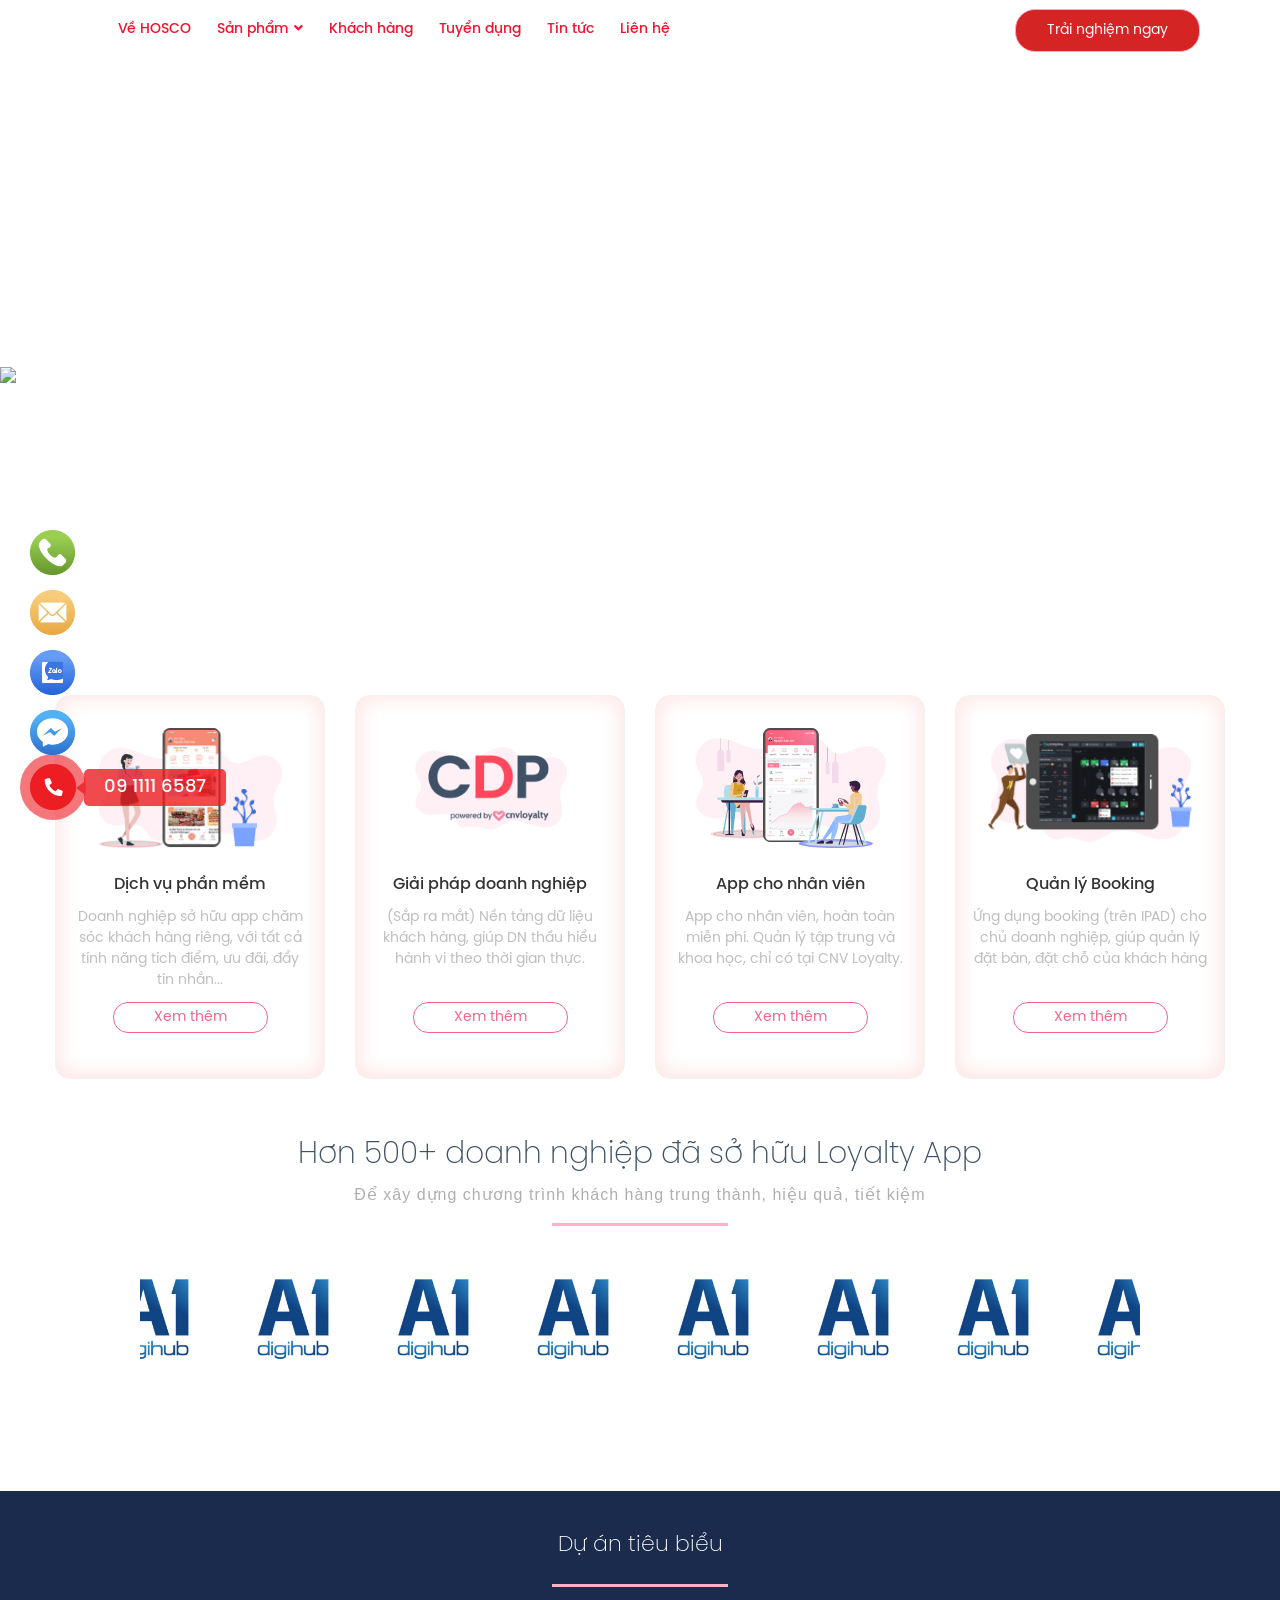
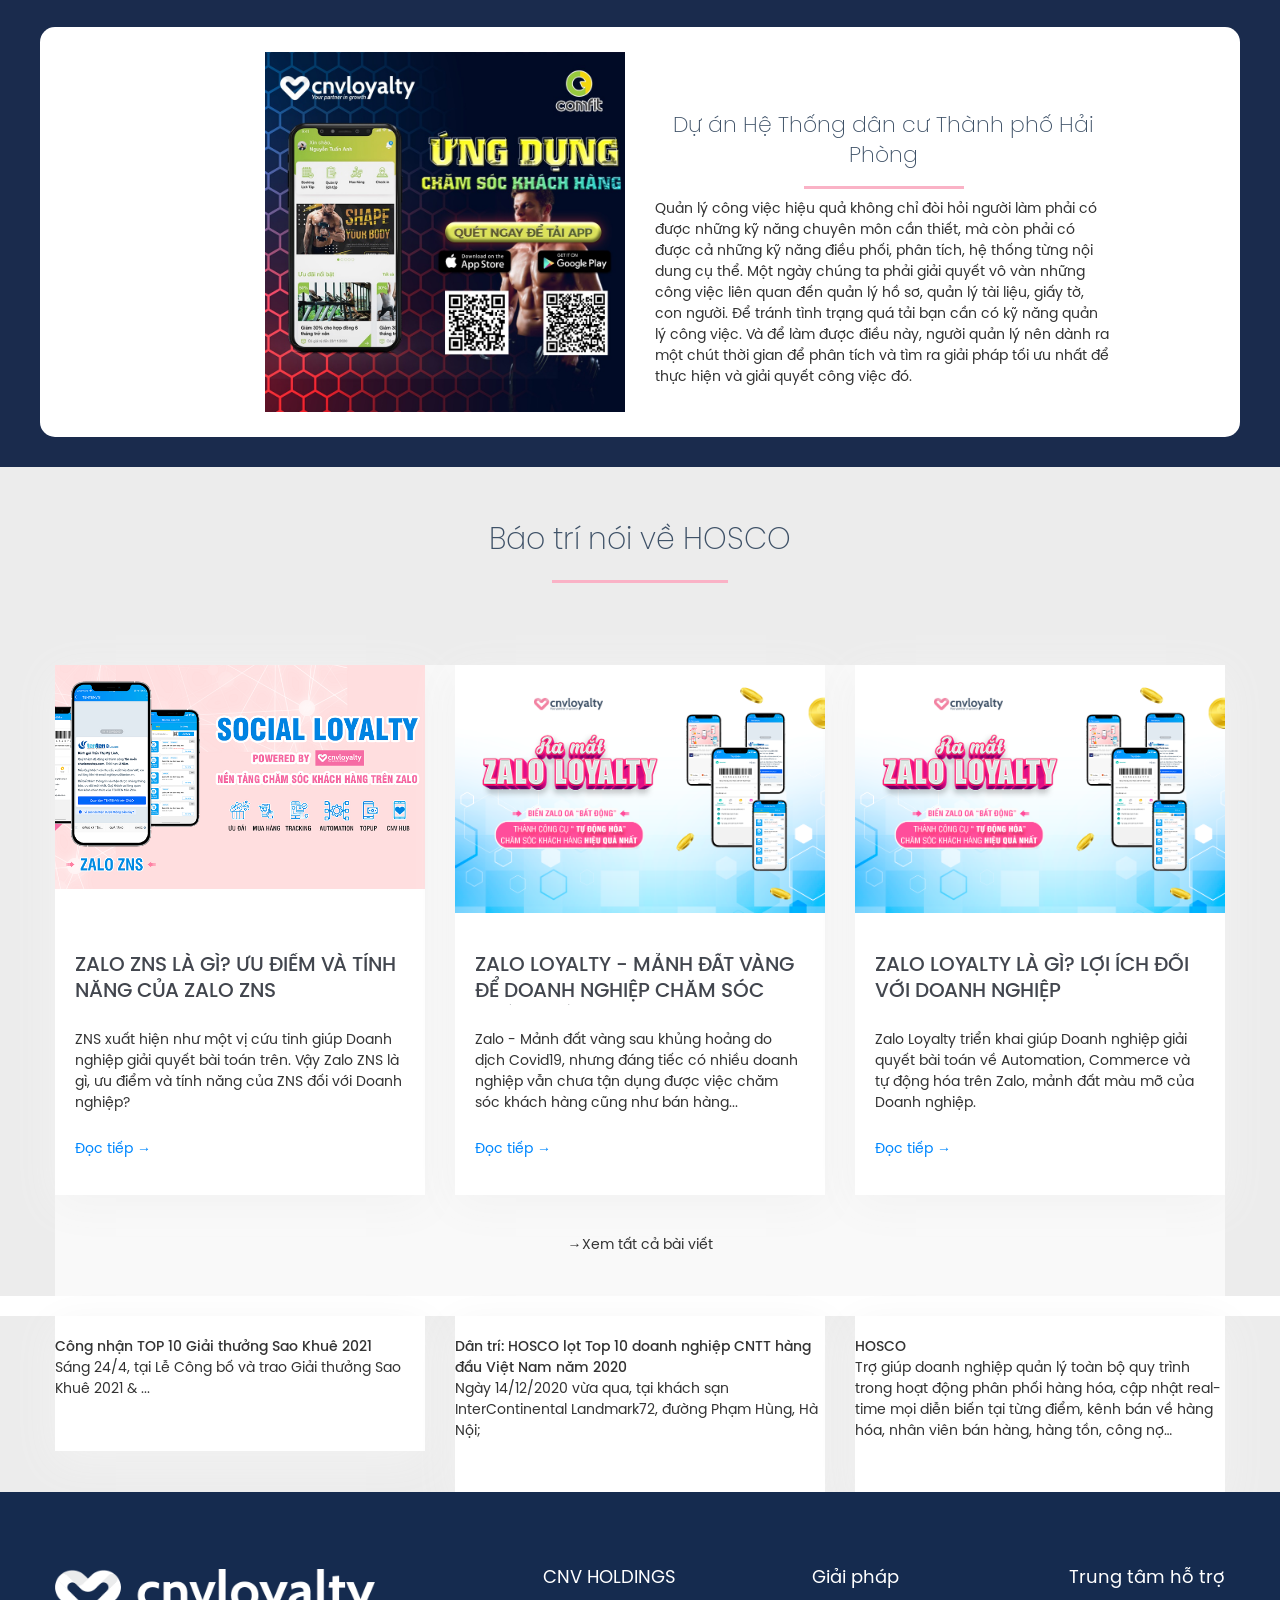
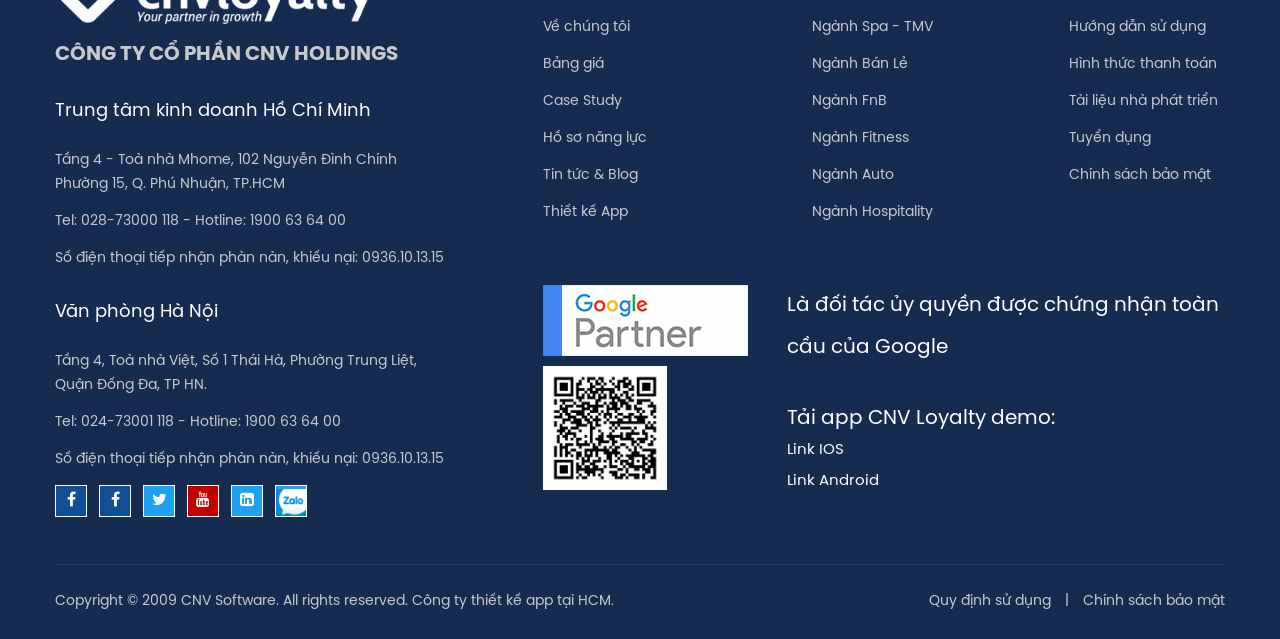
==== index.html @ 90187ad8 "update" ====
<!DOCTYPE html>
<!--[if IE 9]>
    <html class="no-js lt-ie10" lang="en"> <![endif]-->
    <!--[if gt IE 9]><!-->
    <html lang="en"> <!--<![endif]-->
    <head>
        <meta charset="utf-8">
        <meta name="csrf-token" content="aCYSuXiD3O9ocqtO5aYJgvO6lSOVAlNU6RCh2kGf">
        <meta name="viewport" content="width=device-width, initial-scale=1.0, maximum-scale=1.0, user-scalable=no">
        <title> CNVloyalty | Nền tảng tạo ứng dụng chăm sóc khách hàng cho doanh nghiệp  </title>
        <meta name="description" content="CNVloyalty Chúng tôi giúp bạn giữ chân và biến khách hàng cũ thành khách hàng trung thành một cách tự động">
        <link rel="canonical" href="https://cnvloyalty.com" />
        <link rel="icon" href="storage/favicon.png">
        <link href="themes/default/assets/css/bootstrap4.min.css" type="text/css" rel="stylesheet"/>
        <link rel="stylesheet" href="backend/css/plugins.css">
        <link rel="stylesheet" href="assets/vendor/toastr/toastr.min.css">
        <link rel="stylesheet" href="assets/vendor/sweetalert2/sweetalert2.min.css">
        <link rel="stylesheet" href="assets/vendor/flag/css/flag-icon.min.css">
        <link rel="stylesheet" href="themes/default/assets/css/swiper-bundle.min.css">
        <link href="themes/default/assets/css/animate.css" type="text/css" rel="stylesheet"/>
        <style>
            .slick-slider{position:relative;display:block;-moz-box-sizing:border-box;box-sizing:border-box;-webkit-user-select:none;-moz-user-select:none;-ms-user-select:none;user-select:none;-webkit-touch-callout:none;-khtml-user-select:none;-ms-touch-action:pan-y;touch-action:pan-y;-webkit-tap-highlight-color:transparent}.slick-list{position:relative;display:block;overflow:hidden;margin:0;padding:0}.slick-list:focus{outline:0}.slick-list.dragging{cursor:pointer;cursor:hand}.slick-slider .slick-list,.slick-slider .slick-track{-webkit-transform:translate3d(0,0,0);-moz-transform:translate3d(0,0,0);-ms-transform:translate3d(0,0,0);-o-transform:translate3d(0,0,0);transform:translate3d(0,0,0)}.slick-track{position:relative;top:0;left:0;display:block}.slick-track:after,.slick-track:before{display:table;content:''}.slick-track:after{clear:both}.slick-loading .slick-track{visibility:hidden}.slick-slide{display:none;float:left;height:100%;min-height:1px}[dir=rtl] .slick-slide{float:right}.slick-slide img{display:block}.slick-slide.slick-loading img{display:none}.slick-slide.dragging img{pointer-events:none}.slick-initialized .slick-slide{display:block}.slick-loading .slick-slide{visibility:hidden}.slick-vertical .slick-slide{display:block;height:auto;border:1px solid transparent}.slick-arrow.slick-hidden{display:none}.slick-slide,.slick-slide a,.slick-slide img,.slick-slide:active,.slick-slide:focus{outline:0}
            /*Khong cho load cac slider slick thi load trang */
            .case_study:not(.slick-initialized) , .talk-cnv-cas:not(.slick-initialized)
            , .solution_app_mobile:not(.slick-initialized) , .four_post_bottom_banner_mobile:not(.slick-initialized),
            , .nav-cas-mobile:not(.slick-initialized) , .customers_partner_mobile:not(.slick-initialized) {
              display: none;
          }
          @media  screen and (min-width: 1024px){
            .four_post_bottom_banner_desktop{
                margin-top: -70px
            }
            .four_post_bottom_banner{
                margin-top: 75px;
            }
        }
    </style>
    <link href="themes/default/assets/css/elegant-icons.min.css" type="text/css" rel="stylesheet"/>
    <style>
        .fancybox-wrap,.fancybox-skin,.fancybox-outer,.fancybox-inner,.fancybox-image,.fancybox-wrap iframe,.fancybox-wrap object,.fancybox-nav,.fancybox-nav span,.fancybox-tmp{padding:0;margin:0;border:0;outline:none;vertical-align:top}.fancybox-wrap{position:absolute;top:0;left:0;z-index:8020}.fancybox-skin{position:relative;background:#f9f9f9;color:#444;text-shadow:none;-webkit-border-radius:4px;-moz-border-radius:4px;border-radius:4px}.fancybox-opened{z-index:8030}.fancybox-opened .fancybox-skin{-webkit-box-shadow:0 10px 25px rgba(0,0,0,0.5);-moz-box-shadow:0 10px 25px rgba(0,0,0,0.5);box-shadow:0 10px 25px rgba(0,0,0,0.5)}.fancybox-outer,.fancybox-inner{position:relative}.fancybox-inner{overflow:hidden}.fancybox-type-iframe .fancybox-inner{-webkit-overflow-scrolling:touch}.fancybox-error{color:#444;font:14px/20px "Helvetica Neue",Helvetica,Arial,sans-serif;margin:0;padding:15px;white-space:nowrap}.fancybox-image,.fancybox-iframe{display:block;width:100%;height:100%}.fancybox-image{max-width:100%;max-height:100%}#fancybox-loading,.fancybox-close,.fancybox-prev span,.fancybox-next span{background-image:url(fancybox_sprite.png)}#fancybox-loading{position:fixed;top:50%;left:50%;margin-top:-22px;margin-left:-22px;background-position:0 -108px;opacity:.8;cursor:pointer;z-index:8060}#fancybox-loading div{width:44px;height:44px;background:url(fancybox_loading.gif) center center no-repeat}.fancybox-close{position:absolute;top:-18px;right:-18px;width:36px;height:36px;cursor:pointer;z-index:8040}.fancybox-nav{position:absolute;top:0;width:40%;height:100%;cursor:pointer;text-decoration:none;background:transparent url(blank.gif);-webkit-tap-highlight-color:rgba(0,0,0,0);z-index:8040}.fancybox-prev{left:0}.fancybox-next{right:0}.fancybox-nav span{position:absolute;top:50%;width:36px;height:34px;margin-top:-18px;cursor:pointer;z-index:8040;visibility:hidden}.fancybox-prev span{left:10px;background-position:0 -36px}.fancybox-next span{right:10px;background-position:0 -72px}.fancybox-nav:hover span{visibility:visible}.fancybox-tmp{position:absolute;top:-99999px;left:-99999px;visibility:hidden;max-width:99999px;max-height:99999px;overflow:visible!important}.fancybox-lock{overflow:hidden!important;width:auto}.fancybox-lock body{overflow:hidden!important}.fancybox-lock-test{overflow-y:hidden!important}.fancybox-overlay{position:absolute;top:0;left:0;overflow:hidden;display:none;z-index:8010;background:url(fancybox_overlay.png)}.fancybox-overlay-fixed{position:fixed;bottom:0;right:0}.fancybox-lock .fancybox-overlay{overflow:auto;overflow-y:scroll}.fancybox-title{visibility:hidden;font:normal 13px/20px "Helvetica Neue",Helvetica,Arial,sans-serif;position:relative;text-shadow:none;z-index:8050}.fancybox-opened .fancybox-title{visibility:visible}.fancybox-title-float-wrap{position:absolute;bottom:0;right:50%;margin-bottom:-35px;z-index:8050;text-align:center}.fancybox-title-float-wrap .child{display:inline-block;margin-right:-100%;padding:2px 20px;background:transparent;background:rgba(0,0,0,0.8);-webkit-border-radius:15px;-moz-border-radius:15px;border-radius:15px;text-shadow:0 1px 2px #222;color:#FFF;font-weight:700;line-height:24px;white-space:nowrap}.fancybox-title-outside-wrap{position:relative;margin-top:10px;color:#fff}.fancybox-title-inside-wrap{padding-top:10px}.fancybox-title-over-wrap{position:absolute;bottom:0;left:0;color:#fff;padding:10px;background:#000;background:rgba(0,0,0,.8)}@media  only screen and (-webkit-min-device-pixel-ratio:1.5),only screen and (min--moz-device-pixel-ratio:1.5),only screen and (min-device-pixel-ratio:1.5){#fancybox-loading,.fancybox-close,.fancybox-prev span,.fancybox-next span{background-image:url(fancybox_sprite@2x.png);background-size:44px 152px}#fancybox-loading div{background-image:url(fancybox_loading@2x.gif);background-size:24px 24px}}
    </style>
    <style>
        #fancybox-thumbs{position:fixed;left:0;width:100%;overflow:hidden;z-index:8050}#fancybox-thumbs.bottom{bottom:2px}#fancybox-thumbs.top{top:2px}#fancybox-thumbs ul{position:relative;list-style:none;margin:0;padding:0}#fancybox-thumbs ul li{float:left;padding:1px;opacity:.5}#fancybox-thumbs ul li.active{opacity:.75;padding:0;border:1px solid #fff}#fancybox-thumbs ul li:hover{opacity:1}#fancybox-thumbs ul li a{display:block;position:relative;overflow:hidden;border:1px solid #222;background:#111;outline:none}#fancybox-thumbs ul li img{display:block;position:relative;border:0;padding:0;max-width:none}
    </style>
    <link href="themes/default/assets/css/style.css" type="text/css" rel="stylesheet"/>
    <link href="themes/default/css/cnv.css" type="text/css" rel="stylesheet">
    <link href="themes/default/css/cnv_new.css" type="text/css" rel="stylesheet">
    <style>
        [class*=cnv-img-]{display:flex!important;justify-content:center}.cnv-img-square{position:relative;padding-top:100%;display:block;overflow:hidden}.cnv-img-rectangle{position:relative;padding-top:75%;display:block;overflow:hidden}.cnv-img-3x4{position:relative;padding-top:132.5%;display:block;overflow:hidden}.cnv-img-3x2{position:relative;padding-top:66.5%;display:block;overflow:hidden}.cnv-img-16x9{position:relative;padding-top:56.5%;display:block;overflow:hidden}.cnv-img-16x9 img,.cnv-img-3x2 img,.cnv-img-4x3 img,.cnv-img-rectangle img,.cnv-img-square img{transition:all .4s ease-in-out 0s;-moz-transition:all .4s ease-in-out 0s;-ms-transition:all .4s ease-in-out 0s;-webkit-transition:all .4s ease-in-out 0s;-o-transition:all .4s ease-in-out 0s;position:absolute;width:auto;height:auto;top:0;bottom:0;width:100%;height:auto;max-width:100%;max-height:100%;margin: 0 auto;}.cnv-img{padding:0;display:block;position:relative;overflow:hidden;text-align:center}.cnv-img:before{-webkit-transition:all .2s ease-in-out;transition:all .2s ease-in-out;content:'';position:absolute;top:0;left:0;bottom:0;right:0;z-index:10}.cnv-img:hover:before{background-color:rgba(51,150,243,.4)}.cnv-img img{-webkit-transition:all .4s ease-in-out 0s;transition:all .4s ease-in-out 0s}.cnv-img:hover img{transform:scale(1.1)}.cnv-smooth{-webkit-transition:all .4s ease-in-out 0s;transition:all .4s ease-in-out 0s}
    </style>
    <style>
        @media  screen and (max-width: 991px){
            header{
                background: transparent !important;
            }
        }
    </style>
<meta name="keywords" content="loyalty platform, loyalty program, ứng dụng chăm sóc khách hàng, loyalty app">
<meta name="robots" content="index,follow,noodp">
<meta property="og:type" content="website" />
<meta property="og:description" content="CNVloyalty Chúng tôi giúp bạn giữ chân và biến khách hàng cũ thành khách hàng trung thành một cách tự động" />
<meta property="og:image" content="https://cnvloyalty.com/storage/share-cnv-loyalty.png" />
<meta property="og:url" content="https://cnvloyalty.com/" />
<meta property="og:site_name" content="CNVloyalty | Nền tảng tạo ứng dụng chăm sóc khách hàng cho doanh nghiệp" />
<meta property="og:title" content="CNVloyalty | Nền tảng tạo ứng dụng chăm sóc khách hàng cho doanh nghiệp" />
<style>
    .social_footer .fa{display:inline-block;font:normal normal normal 14px/1 FontAwesome;font-size:inherit;text-rendering:auto;-webkit-font-smoothing:antialiased;-moz-osx-font-smoothing:grayscale}.social_footer a{width:32px;height:32px;border-radius:0;display:inline-block;font-size:16px;border:1px solid #fff;margin:0 3px;color:#fff;text-align:center;padding-top:3px;margin:0 auto;margin-right:8px;overflow:hidden;position:relative}.social_footer a:hover{color:#fff}.social_footer a img{width:32px;height:32px}.fa-facebook-f:before,.fa-facebook:before{content:"\f09a"}.social_footer a.f{background:#104f94}.social_footer a.t{background:#1da1f2}.social_footer a.y{background:#c30000}.social_footer a.l{background:#1da1f2}ul.primary-menu>li .cnv-submenu li .icon.career{position:absolute;display:block;width:65px;height:65px;left:18px;top:10px}
</style>

<script src="assets/js/jssor.slider-28.1.0.min.js" type="text/javascript"></script>
    <script type="text/javascript">
        window.jssor_1_slider_init = function() {

            var jssor_1_options = {
              $AutoPlay: 1,
              $Idle: 0,
              $SlideDuration: 5000,
              $SlideEasing: $Jease$.$Linear,
              $PauseOnHover: 4,
              $SlideWidth: 140,
              $Align: 0
          };

          var jssor_1_slider = new $JssorSlider$("jssor_1", jssor_1_options);
            var jssor_2_slider = new $JssorSlider$("jssor_2", jssor_1_options);

      };
  </script>
</head>
<body class="">
    <noscript><iframe src="https://www.googletagmanager.com/ns.html?id=GTM-PLFDCD7"
        height="0" width="0" style="display:none;visibility:hidden"></iframe></noscript>
        <div class="wrapper">
            <header class="mainHeader-hrv mainHeader-primary">
                <div class="header-bottom">
                    <nav class="navbar navbarmain-primary hidden-xs">
                        <div class="container-primary container-fluid">
                            <div class="wrapper-navbar-primary">
                                <div class="navsub-primary-menu flex-align-primary">
                                    <div class="navbar-logo">
                                        <a class="logo-primary" href="index.html">
                                            <img class="hide-scroll svg_logo_loyalty" src="https://www.hosco.com.vn/wp-content/uploads/2019/05/logo-hosco-Full.png" alt="">
                                            <img class="show-scroll svg_iconlogo_loyalty" src="https://www.hosco.com.vn/wp-content/uploads/2019/05/logo-hosco-Full.png" alt="">
                                        </a>
                                    </div>
                                    <span class="line-br"></span>
                                    <ul class="list-unstyled nav navbar-nav primary-menu">
                                        <li>
                                            <a href="blogs/tin-tuc/gioi-thieu-cnv-loyalty-tien-phong-nen-tang-cham-soc-khach-hang-1-vn.html">Về HOSCO</a>
                                        </li>
                                        <li>
                                            <a href="tinh-nang.html">Sản phẩm</a>
                                            <ul class="cnv-submenu row">
                                                <div class="col-lg-6 col-xs-6 lineTransition">
                                                    <li class="list-sub" style="padding: 0px 35px 0px 10px !important;"><h4 style="font-weight: bold;">Hệ sinh thái phần mềm Hosco</h4><hr class="inline"/></li>
                                                    
                                                    <li class="list-sub">
                                                    <!-- <a class="smooth icon " href="#" title="">
                                                        <img src="storage/icons/spa.png" alt="" title="">
                                                        <img src="storage/icons/spa.png" alt="" title="">
                                                    </a> -->
                                                    <div class="content-sub-menu">
                                                        <a class="title" href="#" title="">Phần mềm bán hàng Master Pro</a>
                                                    </div>
                                                </li>
                                                <li class="list-sub">

                                                    <div class="content-sub-menu">
                                                        <a class="title" href="#" title="">Phần mềm quản lý nhân sự Lotus Pro</a>
                                                    </div>
                                                </li>
                                                <li class="list-sub">

                                                    <div class="content-sub-menu">
                                                        <a class="title" href="#" title="">Phần mềm quản lý phân phối Lotus DMS</a>
                                                    </div>
                                                </li>
                                            </div>
                                            <div class="col-lg-6 col-xs-6 lineTransition">
                                                <li class="list-sub" style="padding: 0px 35px 0px 10px !important;"><h4 style="font-weight: bold;">Giải pháp quản lý doanh nghiệp</h4><hr class="inline"/></li>
                                                <li class="list-sub">

                                                    <div class="content-sub-menu">
                                                        <a class="title" href="#" title="">Phần mềm bán hàng tích hợp Lotus ERP</a>
                                                    </div>
                                                </li>
                                                <li class="list-sub">

                                                    <div class="content-sub-menu">
                                                        <a class="title" href="#" title="">Giải pháp quản lý nhân sự Lotus ERP</a>
                                                    </div>
                                                </li>
                                                <li class="list-sub">

                                                    <div class="content-sub-menu">
                                                        <a class="title" href="#" title="">Phần mềm bán hàng tích hợp SAP B1</a>
                                                    </div>
                                                </li>
                                            </div>
                                        </ul>
                                    </li>
                                    <li>
                                        <a href="#nganh-hang">Khách hàng</a>
                                    </li>
                                    <li>
                                        <a href="index.html">Tuyển dụng</a>
                                    </li>
                                    <li>
                                        <a href="#">Tin tức</a>
                                        
                                    </li>
                                    <li>
                                        <a class="contact_animation" href="#lien-he">Liên hệ</a>
                                    </li>
                                </ul>
                            </div>
                            <ul class="list-unstyled primary-button flex-align-primary">
                                <li>
                                    <a class="btn-menu-login btn-menu btn-hover-vertical btn-menu-loyalty" data-toggle="modal" data-target="#informationForm" href="#information-form">Trải nghiệm ngay</a>
                                </li>
                            </ul>
                        </div>
                    </div>
                </nav>
                <button class="menu-btn nav-open" type="button"><i></i></button>
            </header>
            <div class="m-nav">
                <div class="nav-wrap">
                    <button class="menu-btn act nav-close" type="button"><i></i></button>
                    <div class="nav-top">
                    </div>
                    <div class="nav-ct">
                        <div class="navbar-super-logo"></div>
                    </div>
                </div>
            </div>
            <section class="event_banner_area">
                <img src="https://hosco.vn/wp-content/uploads/2019/05/banner-website-1200.jpg" style="width: 100%">
            </section>
            <section class="four_post_bottom_banner">
                <div class="container">
                    <div class="row">
                        <div class="col-lg-3 col-md-3 col-sm-6 col-6 item_post_featured_banner four_post_bottom_banner_desktop">
                            <div class="item">
                                <div class="img">
                                    <img src="storage/news/loyalty-app-brand.png" alt="" title="">
                                </div>
                                <div class="ct">
                                    <h3 class="title"><a class="smooth" href="#" title="">Dịch vụ phần mềm</a></h3>
                                    <p>Doanh nghiệp sở hữu app chăm sóc khách hàng riêng, với tất cả tính năng tích điểm, ưu đãi, đẩy tin nhắn...</p>
                                    <a class="smooth more" href="#nganh-hang" title="">Xem thêm</a>
                                </div>
                            </div>
                        </div>
                        <div class="col-lg-3 col-md-3 col-sm-6 col-6 item_post_featured_banner four_post_bottom_banner_desktop">
                            <div class="item">
                                <div class="img">
                                    <img src="storage/news/cdp.png" alt="" title="">
                                </div>
                                <div class="ct">
                                    <h3 class="title"><a class="smooth" href="#" title="">Giải pháp doanh nghiệp</a></h3>
                                    <p>(Sắp ra mắt) Nền tảng dữ liệu khách hàng, giúp DN thấu hiểu hành vi theo thời gian thực.</p>
                                    <a class="smooth more" href="javascript:void(0)" title="">Xem thêm</a>
                                </div>
                            </div>
                        </div>
                        <div class="col-lg-3 col-md-3 col-sm-6 col-6 item_post_featured_banner four_post_bottom_banner_desktop">
                            <div class="item">
                                <div class="img">
                                    <img src="storage/news/app-nv.png" alt="" title="">
                                </div>
                                <div class="ct">
                                    <h3 class="title"><a class="smooth" href="#" title="">App cho nhân viên</a></h3>
                                    <p>App cho nhân viên, hoàn toàn miễn phí. Quản lý tập trung và khoa học, chỉ có tại CNV Loyalty.</p>
                                    <a class="smooth more" href="#app-nen-tang" title="">Xem thêm</a>
                                </div>
                            </div>
                        </div>
                        <div class="col-lg-3 col-md-3 col-sm-6 col-6 item_post_featured_banner four_post_bottom_banner_desktop">
                            <div class="item">
                                <div class="img">
                                    <img src="storage/news/quan-ly-booking.png" alt="" title="">
                                </div>
                                <div class="ct">
                                    <h3 class="title"><a class="smooth" href="#" title="">Quản lý Booking</a></h3>
                                    <p>Ứng dụng booking (trên IPAD) cho chủ doanh nghiệp, giúp quản lý đặt bàn, đặt chỗ của khách hàng</p>
                                    <a class="smooth more" href="#app-nen-tang" title="">Xem thêm</a>
                                </div>
                            </div>
                        </div>
                        <div class="four_post_bottom_banner_mobile col-lg-3 col-md-3 col-sm-6 col-12">
                            <div class="item">
                                <div class="img">
                                    <img class="lazy" data-src="storage/news/loyalty-app-brand.png" alt="" title="">
                                </div>
                                <div class="ct">
                                    <h3 class="title"><a class="smooth" href="#" title="">Loyalty App của brand</a></h3>
                                    <p>Doanh nghiệp sở hữu app chăm sóc khách hàng riêng, với tất cả tính năng tích điểm, ưu đãi, đẩy tin nhắn...</p>
                                    <a class="smooth more" href="#nganh-hang" title="">Xem thêm</a>
                                </div>
                            </div>
                            <div class="item">
                                <div class="img">
                                    <img class="lazy" data-src="storage/news/cdp.png" alt="" title="">
                                </div>
                                <div class="ct">
                                    <h3 class="title"><a class="smooth" href="#" title="">Customer Data Platform</a></h3>
                                    <p>(Sắp ra mắt) Nền tảng dữ liệu khách hàng, giúp DN thấu hiểu hành vi theo thời gian thực.</p>
                                    <a class="smooth more" href="javascript:void(0)" title="">Xem thêm</a>
                                </div>
                            </div>
                            <div class="item">
                                <div class="img">
                                    <img class="lazy" data-src="storage/news/app-nv.png" alt="" title="">
                                </div>
                                <div class="ct">
                                    <h3 class="title"><a class="smooth" href="#" title="">App cho nhân viên</a></h3>
                                    <p>App cho nhân viên, hoàn toàn miễn phí. Quản lý tập trung và khoa học, chỉ có tại CNV Loyalty.</p>
                                    <a class="smooth more" href="#app-nen-tang" title="">Xem thêm</a>
                                </div>
                            </div>
                            <div class="item">
                                <div class="img">
                                    <img class="lazy" data-src="storage/news/quan-ly-booking.png" alt="" title="">
                                </div>
                                <div class="ct">
                                    <h3 class="title"><a class="smooth" href="#" title="">Quản lý Booking</a></h3>
                                    <p>Ứng dụng booking (trên IPAD) cho chủ doanh nghiệp, giúp quản lý đặt bàn, đặt chỗ của khách hàng</p>
                                    <a class="smooth more" href="#app-nen-tang" title="">Xem thêm</a>
                                </div>
                            </div>
                        </div>
                    </div>
                </div>
            </section>
            <section class="partner" id="khach-hang">
                <div class="container">
                    <div class="headbox">
                        <h2 class="title">Hơn 500+ doanh nghiệp đã sở hữu Loyalty App</h2>
                        <p><span style="font-family: arial, helvetica, sans-serif;">Để xây dựng chương trình khách hàng trung thành, hiệu quả, tiết kiệm</span></p>
                    </div>
                    <div class="customers_partner customers_partner_desktop" >
                        <div id="jssor_1" style="margin:auto;width:1000px;height:100px;overflow:hidden;">        
                            <div data-u="slides" style="cursor:default;width:1000px;height:100px;overflow:hidden;">
                                <div>
                                    <img data-u="image" src="storage/avatars/mask-group.jpg" />
                                </div>
                                <div>
                                    <img data-u="image" src="storage/avatars/mask-group.jpg" />
                                </div>
                                <div>
                                    <img data-u="image" src="storage/avatars/mask-group.jpg" />
                                </div>
                                <div>
                                    <img data-u="image" src="storage/avatars/mask-group.jpg" />
                                </div>
                                <div>
                                    <img data-u="image" src="storage/avatars/mask-group.jpg" />
                                </div>
                                <div>
                                    <img data-u="image" src="storage/avatars/mask-group.jpg" />
                                </div>
                                <div>
                                    <img data-u="image" src="storage/avatars/mask-group.jpg" />
                                </div>
                                <div>
                                    <img data-u="image" src="storage/avatars/mask-group.jpg" />
                                </div>
                                <div>
                                    <img data-u="image" src="storage/avatars/mask-group.jpg" />
                                </div>
                                <div>
                                    <img data-u="image" src="storage/avatars/mask-group.jpg" />
                                </div>
                            </div>
                        </div>
                    </div>
                </div>


                <div class="customers_partner customers_partner_mobile">
                    <div id="jssor_2" style="margin:auto;width:500px;height:100px;overflow:hidden;">        
                        <div data-u="slides" style="cursor:default;width:500px;height:100px;overflow:hidden;">
                            <div>
                                <img data-u="image" src="storage/avatars/mask-group.jpg" />
                            </div>
                            <div>
                                <img data-u="image" src="storage/avatars/mask-group.jpg" />
                            </div>
                            <div>
                                <img data-u="image" src="storage/avatars/mask-group.jpg" />
                            </div>
                            <div>
                                <img data-u="image" src="storage/avatars/mask-group.jpg" />
                            </div>
                            <div>
                                <img data-u="image" src="storage/avatars/mask-group.jpg" />
                            </div>
                            <div>
                                <img data-u="image" src="storage/avatars/mask-group.jpg" />
                            </div>
                            <div>
                                <img data-u="image" src="storage/avatars/mask-group.jpg" />
                            </div>
                            <div>
                                <img data-u="image" src="storage/avatars/mask-group.jpg" />
                            </div>
                            <div>
                                <img data-u="image" src="storage/avatars/mask-group.jpg" />
                            </div>
                            <div>
                                <img data-u="image" src="storage/avatars/mask-group.jpg" />
                            </div>
                        </div>
                    </div>

                </div>
            </section>

    <section class="group_case_study">
        <div class="container">
            <div class="headbox">
                <h2 class="title">Dự án tiêu biểu</h2>
            </div>
            <div class="row row_group">
                <div class="case_study col-lg-12">
                    <div class="items row">
                        <div class="col-md-2"></div>
                        <div class="col-md-4">
                            <div class="t-icon">
                                <img class="lazy" data-src="storage/comfit.jpg"  alt="" title="">
                            </div>
                        </div>
                        <div class="col-md-5 group_content_case_study">
                            <div class="headbox headbox_case">
                                <h2 class="title">Dự án Hệ Thống dân cư Thành phố Hải Phòng</h2>
                            </div>
                            <div class="group_post_case">
                                <p>Quản lý công việc hiệu quả không chỉ đòi hỏi  người làm phải có được những kỹ năng chuyên môn cần thiết, mà còn phải có được cả những kỹ năng điều phối, phân tích, hệ thống từng nội dung cụ thể. Một ngày chúng ta phải giải quyết vô vàn những công việc liên quan đến quản lý hồ sơ, quản lý tài liệu, giấy tờ, con người. Để tránh tình trạng quá tải  bạn cần có kỹ năng quản lý công việc. Và để làm được điều này, người quản lý nên dành ra một chút thời gian để phân tích và tìm ra giải pháp tối ưu nhất để thực hiện và giải quyết công việc đó.</p>
                            </div>
                        </div>
                        <div class="col-md-1"></div>
                    </div>
                </div>
            </div>
        </div>
    </section>
    <section class="group_news h-posts">
        <div class="container">
            <div class="headbox">
                <h2 class="title">Báo trí nói về HOSCO</h2>
            </div>
            <ul class="nav">
            </ul>
            <div class="tab-content-news">
                <div id="tin-tuc" class="tab-pane fade in active show">
                    <div class="row row-ibl">
                       <div class="col-xl-4 col-lg-4 col-md-6 col-12 item">
                        <div class="news-item">
                            <a class="cnv-img-4x3" aria-label="text" href="index.html" target="_blank">
                                <img class="news-blog fade show lazy" data-src="storage/zalo/111.png" alt="social Loyalty" title="social Loyalty" >
                            </a>
                            <div class="title">
                                <a href="index.html" class="article-title">ZALO ZNS LÀ GÌ? ƯU ĐIỂM VÀ TÍNH NĂNG CỦA ZALO ZNS</a>
                            </div>
                            <div class="description">
                                ZNS xuất hiện như một vị cứu tinh giúp Doanh nghiệp giải quyết bài toán trên. Vậy Zalo ZNS là gì, ưu điểm và tính năng của ZNS đối với Doanh nghiệp?
                            </div>
                            <div class="continue">
                                <a href="index.html" class="article-title" target="_blank" title="">Đọc tiếp →</a>
                            </div>
                        </div>
                    </div>
                    <div class="col-xl-4 col-lg-4 col-md-6 col-12 item">
                        <div class="news-item">
                            <a class="cnv-img-4x3" aria-label="text" href="index.html" target="_blank">
                                <img class="news-blog fade show lazy" data-src="storage/loyalty.png" alt="zalo loyalty" title="" >
                            </a>
                            <div class="title">
                                <a href="index.html" class="article-title">ZALO LOYALTY - MẢNH ĐẤT VÀNG ĐỂ DOANH NGHIỆP CHĂM SÓC KHÁCH HÀNG</a>
                            </div>
                            <div class="description">
                                Zalo - Mảnh đất vàng sau khủng hoảng do dịch Covid19, nhưng đáng tiếc có nhiều doanh nghiệp vẫn chưa tận dụng được việc chăm sóc khách hàng cũng như bán hàng...
                            </div>
                            <div class="continue">
                                <a href="index.html" class="article-title" target="_blank" title="">Đọc tiếp →</a>
                            </div>
                        </div>
                    </div>
                    <div class="col-xl-4 col-lg-4 col-md-6 col-12 item">
                        <div class="news-item">
                            <a class="cnv-img-4x3" aria-label="text" href="index.html" target="_blank">
                                <img class="news-blog fade show lazy" data-src="storage/loyalty.png" alt="zalo loyalty" title="zalo loyalty" >
                            </a>
                            <div class="title">
                                <a href="index.html" class="article-title">ZALO LOYALTY LÀ GÌ? LỢI ÍCH ĐỐI VỚI DOANH NGHIỆP</a>
                            </div>
                            <div class="description">
                                Zalo Loyalty triển khai giúp Doanh nghiệp giải quyết bài toán về Automation, Commerce và tự động hóa trên Zalo, mảnh đất màu mỡ của Doanh nghiệp.
                            </div>
                            <div class="continue">
                                <a href="index.html" class="article-title" target="_blank" title="">Đọc tiếp →</a>
                            </div>
                        </div>
                    </div>
                    <div class="col-lg-12 col-12 text-center load_more_new">
                        <a href="index.html"> →Xem tất cả bài viết </a>
                    </div>
                </div>
            </div>
        </div>
    </div>
</div>
</section>
<!-- slide -->
<section class="cutomer_whatSaid">
    
</section>
<!-- endslide -->
<section class="cultural">
    <div class="container ">
        <div class="row">
            <div class="col-lg-4 col-md-4">
                <div class="fh5co-blog">
                    <img alt="" src="https://hosco.vn/wp-content/uploads/2020/04/201806151641001950-eb2ffb9bf416c4561b6b79d14a202938.jpg">
                    <div class="blog-text">
                        <h3><a href="#">Công nhận TOP 10 Giải thưởng Sao Khuê 2021</a></h3>
                        <p> Sáng 24/4, tại Lễ Công bố và trao Giải thưởng Sao Khuê 2021 &amp; ...</p>                    
                    </div>
                </div>
            </div>
            <div class="col-lg-4 col-md-4">
                <div class="fh5co-blog">
                    
                    <img alt="" src="https://hosco.vn/wp-content/uploads/2020/04/201806151641001950-eb2ffb9bf416c4561b6b79d14a202938.jpg">
                    <div class="blog-text">
                        <h3><a href="#">Dân trí: HOSCO lọt Top 10 doanh nghiệp CNTT hàng đầu Việt Nam năm 2020</a></h3>
                        <p>Ngày 14/12/2020 vừa qua, tại khách sạn InterContinental Landmark72, đường Phạm Hùng, Hà Nội;</p>                    
                    </div>
                </div>
            </div>
            <div class="col-lg-4 col-md-4">
                <div class="fh5co-blog">
                    
                    <img alt="" class="news-img-holder" src="https://hosco.vn/wp-content/uploads/2020/04/201806151641001950-eb2ffb9bf416c4561b6b79d14a202938.jpg">
                    <div class="blog-text">
                        <h3><a hreflang="vi" href="#">HOSCO</a></h3>
                        <p>Trợ giúp doanh nghiệp quản lý toàn bộ quy trình trong hoạt động phân phối hàng hóa, cập nhật real-time mọi diễn biến tại từng điểm, kênh bán về hàng hóa, nhân viên bán hàng, hàng tồn, công nợ…</p>                    
                    </div>
                </div>
            </div>
    </div>
    </div>
</section>
<footer>
    <div class="container">
        <div class="row col-mar-0 footer-lien-he"  id="lien-he">
            <div class="col-lg-5 wow fadeInUp" style="visibility: visible; animation-name: fadeInUp;">
                <a class="logo" href="index.html" title="">
                    <img class="lazy" data-src="themes/default/assets/images/logo-footer.png" alt="" title="" width="320px">
                </a>
                <br/>
                <h2>CÔNG TY CỔ PHẦN CNV HOLDINGS</h2>
                <h3 class="f-title">Trung tâm kinh doanh Hồ Chí Minh</h3>
                <div class="f-line">Tầng 4 - Toà nhà Mhome, 102 Nguyễn Đình Chính<br />Phường 15, Q. Phú Nhuận, TP.HCM</div>
                <div class="f-line">Tel: 028-73000 118 - Hotline: 1900 63 64 00</div>
                <div class="f-line">Số điện thoại tiếp nhận phàn nàn, khiếu nại: <span>0936.10.13.15</span></div>
                <h3 class="f-title">Văn phòng Hà Nội</h3>
                <div class="f-line">Tầng 4, Toà nhà Việt, Số 1 Thái Hà, Phường Trung Liệt, <br />Quận Đống Đa, TP HN.</div>
                <div class="f-line">Tel: 024-73001 118 - Hotline: 1900 63 64 00</div>
                <div class="f-line">Số điện thoại tiếp nhận phàn nàn, khiếu nại: <span>0936.10.13.15</span></div>
                <div class="social_footer">
                    <a class="smooth f" target="_blank" href="https://www.facebook.com/cnvloyalty/" title=""><i class="fa fa-facebook"></i></a>
                    <a class="smooth f" target="_blank" href="https://www.facebook.com/groups/138659120889619/" title=""><i class="fa fa-facebook"></i></a>
                    <a class="smooth t" target="_blank" href="index.html" title=""><i class="fa fa-twitter" aria-hidden="true"></i></a>
                    <a class="smooth y" target="_blank" href="https://www.youtube.com/channel/UChNHN8SaECRb3u8h9S8owSw/" title=""><i class="fa fa-youtube" aria-hidden="true"></i></a>
                    <a class="smooth l" target="_blank" href="index.html" title=""><i class="fa fa-linkedin"></i></a>
                    <a class="smooth l" target="_blank" href="https://zalo.me/2405075103217684078" title=""><img class="lazy" data-src="themes/default/assets/images/zalo.png" alt=""></a>
                </div>
            </div>
            <div class="col-lg-7">
                <div class="row justify-content-between">
                    <div class="col-xl-auto col-md-4 wow " >
                        <h4 class="f-title">CNV HOLDINGS</h4>
                        <ul>
                            <li><a class="smooth" href="blogs/tin-tuc/gioi-thieu-cnv-loyalty-tien-phong-nen-tang-cham-soc-khach-hang-1-vn.html" title="">Về chúng tôi</a></li>
                            <li><a class="smooth" href="index.html" title="">Bảng giá</a></li>
                            <li><a href="index.html">Case Study</a></li>
                            <li><a href="index.html" target="_blank" rel="noopener noreferrer">Hồ sơ năng lực</a></li>
                            <li><a href="index.html">Tin tức &amp; Blog</a></li>
                            <li><a class="smooth" href="index.html">Thiết kế App</a></li>
                        </ul>
                    </div>
                    <div class="col-xl-auto col-md-4 wow " >
                        <h4 class="f-title">Giải pháp</h4>
                        <ul>
                            <li>Ngành Spa - TMV</li>
                            <li>Ngành Bán Lẻ</li>
                            <li>Ngành FnB</li>
                            <li>Ngành Fitness</li>
                            <li>Ngành Auto</li>
                            <li>Ngành Hospitality</li>
                        </ul>
                    </div>
                    <div class="col-xl-auto col-md-4 wow ">
                        <h4 class="f-title">Trung tâm hỗ trợ</h4>
                        <ul>
                            <li><a class="smooth" href="index.html">Hướng dẫn sử dụng</a></li>
                            <li><a class="smooth" href="index.html" title="">Hình thức thanh toán</a></li>
                            <li><a class="smooth" href="#">Tài liệu nhà phát triển</a></li>
                            <li><a class="smooth" href="http://tuyendung.cnv.vn/" target="_blank" title="" rel="noopener noreferrer">Tuyển dụng</a></li>
                            <li><a href="index.html">Chính sách bảo mật</a></li>
                        </ul>
                    </div>
                </div>
                <div class="gg-partner">
                    <div><img src="themes/default/assets/images/google-partner.png" alt="" title="" /> <img src="storage/qr-code/qr-code.png" class="qrcode" width="124" height="124" caption="false" /></div>
                    <div class="text">
                        <p>Là đối tác ủy quyền được chứng nhận toàn cầu của Google<br /><span class="download_app">Tải app CNV Loyalty demo:<span><br /><a target="_blank" href="https://m.me/2199481010171926?ref=loyalty2020" rel="noopener noreferrer">Link IOS</a><br /><a target="_blank" href="https://m.me/2199481010171926?ref=loyalty2020" rel="noopener noreferrer">Link Android</a></span></span></p>
                    </div>
                </div>
            </div>
        </div>
        <div class="copyright">
            <div class="row">
                <div class="col-lg-6 text-lg-left text-center">
                	<div class="copyright-pc">
                		Copyright © 2009 CNV Software. All rights reserved. Công ty thiết kế app tại HCM.
                	</div>
                	<div class="copyright-mobile">
                  Copyright © 2009 CNV Software. All rights reserved. </br> Công ty thiết kế app tại HCM.
              </div>
          </div>
          <div class="col-lg-6 text-lg-right text-center">
            <a class="smooth" href="#" title="">Quy định sử dụng</a> <a class="smooth" href="#" title="">Chính sách bảo mật</a>
        </div>
    </div>
</div>
</div>
</footer>
<div id="informationForm" class="modal fade" role="dialog">
    <div class="modal-dialog">
        <div class="modal-content trial-md-ct">
            <button type="button" class="md-close" data-dismiss="modal"><i class="ic ic-close"></i></button>
            <h2 class="title">Điền thông tin của bạn</h2>
            <form method="POST" id="sheet-forms" action="index.html" class="form-horizontal form-validate" data-callback="reload_page" novalidate="novalidate">
                <input type="hidden" name="url_full" value="https://cnvloyalty.com">
                <div class="row col-mar-13">
                    <div class="col-sm-12">
                        <p>Họ và tên của bạn</p>
                        <div class="input">
                            <i class="ic ic-user"></i>
                            <input required="" type="text" name="name">
                        </div>
                    </div>
                    <div class="col-sm-6">
                        <p>Số điện thoại</p>
                        <div class="input">
                            <i class="ic ic-phone"></i>
                            <input required="" type="text" class="numberic" name="phone">
                        </div>
                    </div>
                    <div class="col-sm-6">
                        <p>Email đăng ký</p>
                        <div class="input">
                            <i class="ic ic-email"></i>
                            <input type="text" name="email" required>
                        </div>
                    </div>
                    <div class="col-sm-12">
                        <p>Ngành nghề</p>
                        <div class="input">
                            <input style="padding-left: 15px;" required="" type="text" name="job">
                        </div>
                    </div>
                    <div class="col-sm-12">
                        <p>Mã giảm giá</p>
                        <div class="input">
                            <input style="padding-left: 15px;" type="text" name="voucher">
                        </div>
                    </div>
                    <div class="col-sm-12">
                        <p>Nội dung</p>
                        <div class="input">
                            <textarea class="form-control" name="messages"></textarea>
                        </div>
                    </div>
                </div>
                <div class="text-center"><button type="submit" class="smooth">Đăng ký</button></div>
            </form>
        </div>
    </div>
</div>
<div id="price_quote" class="modal fade" role="dialog">
    <div class="modal-dialog">
        <div class="modal-content trial-md-ct">
            <button type="button" class="md-close" data-dismiss="modal"><i class="ic ic-close"></i></button>
            <h2 class="title">Điền thông tin của bạn</h2>
            <form method="POST" id="PriceSheet-home" action="index.html" class="form-horizontal form-validate" data-callback="reload_page" novalidate="novalidate">
                <input type="hidden" name="_token" value="aCYSuXiD3O9ocqtO5aYJgvO6lSOVAlNU6RCh2kGf">                <div class="row col-mar-13">
                    <div class="col-sm-12" id="load-template-info">
                    </div>
                    <div class="col-sm-12" id="load-template-number-user"></div>
                    <input type="hidden" name="tien_tong_cong" class="total_price_form" value="0">
                    <input type="hidden" name="tien_thanh_toan_tat_ca" class="total_price_payment_form" value="0">
                    <input type="hidden" name="current_date" value="23/04/2021">
                    <input type="hidden" name="id_pdf" value="190442">
                    <div class="col-sm-12">
                        <p>Họ và tên của bạn</p>
                        <div class="input">
                            <i class="ic ic-user"></i>
                            <input required="" type="text" name="name">
                        </div>
                    </div>
                    <div class="col-sm-6">
                        <p>Số điện thoại</p>
                        <div class="input">
                            <i class="ic ic-phone"></i>
                            <input required="" type="text" class="numberic" name="phone">
                        </div>
                    </div>
                    <div class="col-sm-6">
                        <p>Email</p>
                        <div class="input">
                            <i class="ic ic-email"></i>
                            <input type="text" name="email">
                        </div>
                    </div>
                    <div class="col-sm-12">
                        <p>Ngành nghề</p>
                        <div class="input">
                            <input style="padding-left: 15px;" required="" type="text" name="job">
                        </div>
                    </div>
                </div>
                <div class="text-center"><button type="submit" class="smooth">Đăng ký</button></div>
            </form>
        </div>
    </div>
</div>
<div class="group-contact-shops show">
    <div class="group-loya-contact">
        <a id="fcb-phone" href="tel:0911116587" rel="nofollow"><img src="themes/default/assets/images/phone_ly.png" alt="phone"></a>
        <a id="fcb-mail" data-toggle="modal" data-target="#informationForm" href="#information-form" ><img src="themes/default/assets/images/email_ly.png" alt="mail"></a>
        <a id="fcb-zalo" href="https://zalo.me/2405075103217684078" target="_blank" rel="nofollow"><img src="themes/default/assets/images/zalo_ly.png" alt="zalo"></a>
        <a id="fcb-facebook" href="https://m.me/2199481010171926?ref=mess" target="_blank" rel="nofollow"><img src="themes/default/assets/images/messenger_ly.png" alt="facebook"></a>
    </div>
</div>
<div class="fix-toolbar social-mobile">
    <ul>
     <li class="facebook fb-pc">
        <a target="_blank" id="chatfb" href="https://www.facebook.com/cnvloyalty" title="title" rel="noopener noreferrer">
          <img class="lazy" data-src="themes/default/images/social/facebook.png" alt="images"><br> <span>Facebook</span>
      </li>
      <li class="twitter">
        <a id="twitter" target="_blank" href="https://m.me/2199481010171926?ref=loyalty2021" title="title">
            <img class="lazy" data-src="themes/default/images/social/message.png" alt="images"><br> <span>Nhắn tin</span>
        </a>
    </li>
    <li class="zalo">
        <a id="chatzalo" target="_blank" href="https://zalo.me/2405075103217684078" title="title">
            <img class="lazy" data-src="themes/default/images/social/zalo_icon.png" alt="images"><br> <span>Chat zalo</span>
        </a>
    </li>
    <li class="phone">
        <a id="goidien"  href="tel:0911116587" title="title">
            <img class="lazy" data-src="themes/default/images/social/call_icon.png" alt="images"><br> <span>Gọi điện</span>
        </a>
    </li>
</ul>
</div>
</div>
<!-- Google Tag Manager 14/01/2020 -->

<!--End of Tawk.to Script-->
<!--ZOTABOX-->

<!--ZOTABOX-->
<a href="tel:09 1111 6587" title="" class="btn-call">
    <strong>09 1111 6587</strong>
    <span><i class="fa fa-phone"></i></span>
</a>
<script src="assets/vendor/jquery.min.js"></script>
<script>
    /*! jQuery & Zepto Lazy v1.7.10 - http://jquery.eisbehr.de/lazy - MIT&GPL-2.0 license - Copyright 2012-2018 Daniel 'Eisbehr' Kern */
    !function(t,e){"use strict";function r(r,a,i,u,l){function f(){L=t.devicePixelRatio>1,i=c(i),a.delay>=0&&setTimeout(function(){s(!0)},a.delay),(a.delay<0||a.combined)&&(u.e=v(a.throttle,function(t){"resize"===t.type&&(w=B=-1),s(t.all)}),u.a=function(t){t=c(t),i.push.apply(i,t)},u.g=function(){return i=n(i).filter(function(){return!n(this).data(a.loadedName)})},u.f=function(t){for(var e=0;e<t.length;e++){var r=i.filter(function(){return this===t[e]});r.length&&s(!1,r)}},s(),n(a.appendScroll).on("scroll."+l+" resize."+l,u.e))}function c(t){var i=a.defaultImage,o=a.placeholder,u=a.imageBase,l=a.srcsetAttribute,f=a.loaderAttribute,c=a._f||{};t=n(t).filter(function(){var t=n(this),r=m(this);return!t.data(a.handledName)&&(t.attr(a.attribute)||t.attr(l)||t.attr(f)||c[r]!==e)}).data("plugin_"+a.name,r);for(var s=0,d=t.length;s<d;s++){var A=n(t[s]),g=m(t[s]),h=A.attr(a.imageBaseAttribute)||u;g===N&&h&&A.attr(l)&&A.attr(l,b(A.attr(l),h)),c[g]===e||A.attr(f)||A.attr(f,c[g]),g===N&&i&&!A.attr(E)?A.attr(E,i):g===N||!o||A.css(O)&&"none"!==A.css(O)||A.css(O,"url('"+o+"')")}return t}function s(t,e){if(!i.length)return void(a.autoDestroy&&r.destroy());for(var o=e||i,u=!1,l=a.imageBase||"",f=a.srcsetAttribute,c=a.handledName,s=0;s<o.length;s++)if(t||e||A(o[s])){var g=n(o[s]),h=m(o[s]),b=g.attr(a.attribute),v=g.attr(a.imageBaseAttribute)||l,p=g.attr(a.loaderAttribute);g.data(c)||a.visibleOnly&&!g.is(":visible")||!((b||g.attr(f))&&(h===N&&(v+b!==g.attr(E)||g.attr(f)!==g.attr(F))||h!==N&&v+b!==g.css(O))||p)||(u=!0,g.data(c,!0),d(g,h,v,p))}u&&(i=n(i).filter(function(){return!n(this).data(c)}))}function d(t,e,r,i){++z;var o=function(){y("onError",t),p(),o=n.noop};y("beforeLoad",t);var u=a.attribute,l=a.srcsetAttribute,f=a.sizesAttribute,c=a.retinaAttribute,s=a.removeAttribute,d=a.loadedName,A=t.attr(c);if(i){var g=function(){s&&t.removeAttr(a.loaderAttribute),t.data(d,!0),y(T,t),setTimeout(p,1),g=n.noop};t.off(I).one(I,o).one(D,g),y(i,t,function(e){e?(t.off(D),g()):(t.off(I),o())})||t.trigger(I)}else{var h=n(new Image);h.one(I,o).one(D,function(){t.hide(),e===N?t.attr(C,h.attr(C)).attr(F,h.attr(F)).attr(E,h.attr(E)):t.css(O,"url('"+h.attr(E)+"')"),t[a.effect](a.effectTime),s&&(t.removeAttr(u+" "+l+" "+c+" "+a.imageBaseAttribute),f!==C&&t.removeAttr(f)),t.data(d,!0),y(T,t),h.remove(),p()});var m=(L&&A?A:t.attr(u))||"";h.attr(C,t.attr(f)).attr(F,t.attr(l)).attr(E,m?r+m:null),h.complete&&h.trigger(D)}}function A(t){var e=t.getBoundingClientRect(),r=a.scrollDirection,n=a.threshold,i=h()+n>e.top&&-n<e.bottom,o=g()+n>e.left&&-n<e.right;return"vertical"===r?i:"horizontal"===r?o:i&&o}function g(){return w>=0?w:w=n(t).width()}function h(){return B>=0?B:B=n(t).height()}function m(t){return t.tagName.toLowerCase()}function b(t,e){if(e){var r=t.split(",");t="";for(var a=0,n=r.length;a<n;a++)t+=e+r[a].trim()+(a!==n-1?",":"")}return t}function v(t,e){var n,i=0;return function(o,u){function l(){i=+new Date,e.call(r,o)}var f=+new Date-i;n&&clearTimeout(n),f>t||!a.enableThrottle||u?l():n=setTimeout(l,t-f)}}function p(){--z,i.length||z||y("onFinishedAll")}function y(t,e,n){return!!(t=a[t])&&(t.apply(r,[].slice.call(arguments,1)),!0)}var z=0,w=-1,B=-1,L=!1,T="afterLoad",D="load",I="error",N="img",E="src",F="srcset",C="sizes",O="background-image";"event"===a.bind||o?f():n(t).on(D+"."+l,f)}function a(a,o){var u=this,l=n.extend({},u.config,o),f={},c=l.name+"-"+ ++i;return u.config=function(t,r){return r===e?l[t]:(l[t]=r,u)},u.addItems=function(t){return f.a&&f.a("string"===n.type(t)?n(t):t),u},u.getItems=function(){return f.g?f.g():{}},u.update=function(t){return f.e&&f.e({},!t),u},u.force=function(t){return f.f&&f.f("string"===n.type(t)?n(t):t),u},u.loadAll=function(){return f.e&&f.e({all:!0},!0),u},u.destroy=function(){return n(l.appendScroll).off("."+c,f.e),n(t).off("."+c),f={},e},r(u,l,a,f,c),l.chainable?a:u}var n=t.jQuery||t.Zepto,i=0,o=!1;n.fn.Lazy=n.fn.lazy=function(t){return new a(this,t)},n.Lazy=n.lazy=function(t,r,i){if(n.isFunction(r)&&(i=r,r=[]),n.isFunction(i)){t=n.isArray(t)?t:[t],r=n.isArray(r)?r:[r];for(var o=a.prototype.config,u=o._f||(o._f={}),l=0,f=t.length;l<f;l++)(o[t[l]]===e||n.isFunction(o[t[l]]))&&(o[t[l]]=i);for(var c=0,s=r.length;c<s;c++)u[r[c]]=t[0]}},a.prototype.config={name:"lazy",chainable:!0,autoDestroy:!0,bind:"load",threshold:500,visibleOnly:!1,appendScroll:t,scrollDirection:"both",imageBase:null,defaultImage:"[data-uri]",placeholder:null,delay:-1,combined:!1,attribute:"data-src",srcsetAttribute:"data-srcset",sizesAttribute:"data-sizes",retinaAttribute:"data-retina",loaderAttribute:"data-loader",imageBaseAttribute:"data-imagebase",removeAttribute:!0,handledName:"handled",loadedName:"loaded",effect:"show",effectTime:0,enableThrottle:!0,throttle:250,beforeLoad:e,afterLoad:e,onError:e,onFinishedAll:e},n(t).on("load",function(){o=!0})}(window);
</script>
<script>
    $(function() {
        $('.lazy').lazy();
    });
</script>
<script src="themes/default/assets/js/bootstrap.min.js"></script>
<script src="assets/vendor/plugins.js"></script>
<script src="assets/vendor/toastr/toastr.min.js"></script>
<script src="assets/vendor/sweetalert2/sweetalert2.min.js"></script>
<script src="assets/vendor/ajaxform/jquery.form.min.js"></script>

<script defer>
            /*! WOW - v1.1.3 - 2016-05-06
            * Copyright (c) 2016 Matthieu Aussaguel;*/(function(){var a,b,c,d,e,f=function(a,b){return function(){return a.apply(b,arguments)}},g=[].indexOf||function(a){for(var b=0,c=this.length;c>b;b++)if(b in this&&this[b]===a)return b;return-1};b=function(){function a(){}return a.prototype.extend=function(a,b){var c,d;for(c in b)d=b[c],null==a[c]&&(a[c]=d);return a},a.prototype.isMobile=function(a){return/Android|webOS|iPhone|iPad|iPod|BlackBerry|IEMobile|Opera Mini/i.test(a)},a.prototype.createEvent=function(a,b,c,d){var e;return null==b&&(b=!1),null==c&&(c=!1),null==d&&(d=null),null!=document.createEvent?(e=document.createEvent("CustomEvent"),e.initCustomEvent(a,b,c,d)):null!=document.createEventObject?(e=document.createEventObject(),e.eventType=a):e.eventName=a,e},a.prototype.emitEvent=function(a,b){return null!=a.dispatchEvent?a.dispatchEvent(b):b in(null!=a)?a[b]():"on"+b in(null!=a)?a["on"+b]():void 0},a.prototype.addEvent=function(a,b,c){return null!=a.addEventListener?a.addEventListener(b,c,!1):null!=a.attachEvent?a.attachEvent("on"+b,c):a[b]=c},a.prototype.removeEvent=function(a,b,c){return null!=a.removeEventListener?a.removeEventListener(b,c,!1):null!=a.detachEvent?a.detachEvent("on"+b,c):delete a[b]},a.prototype.innerHeight=function(){return"innerHeight"in window?window.innerHeight:document.documentElement.clientHeight},a}(),c=this.WeakMap||this.MozWeakMap||(c=function(){function a(){this.keys=[],this.values=[]}return a.prototype.get=function(a){var b,c,d,e,f;for(f=this.keys,b=d=0,e=f.length;e>d;b=++d)if(c=f[b],c===a)return this.values[b]},a.prototype.set=function(a,b){var c,d,e,f,g;for(g=this.keys,c=e=0,f=g.length;f>e;c=++e)if(d=g[c],d===a)return void(this.values[c]=b);return this.keys.push(a),this.values.push(b)},a}()),a=this.MutationObserver||this.WebkitMutationObserver||this.MozMutationObserver||(a=function(){function a(){"undefined"!=typeof console&&null!==console&&console.warn("MutationObserver is not supported by your browser."),"undefined"!=typeof console&&null!==console&&console.warn("WOW.js cannot detect dom mutations, please call .sync() after loading new content.")}return a.notSupported=!0,a.prototype.observe=function(){},a}()),d=this.getComputedStyle||function(a,b){return this.getPropertyValue=function(b){var c;return"float"===b&&(b="styleFloat"),e.test(b)&&b.replace(e,function(a,b){return b.toUpperCase()}),(null!=(c=a.currentStyle)?c[b]:void 0)||null},this},e=/(\-([a-z]){1})/g,this.WOW=function(){function e(a){null==a&&(a={}),this.scrollCallback=f(this.scrollCallback,this),this.scrollHandler=f(this.scrollHandler,this),this.resetAnimation=f(this.resetAnimation,this),this.start=f(this.start,this),this.scrolled=!0,this.config=this.util().extend(a,this.defaults),null!=a.scrollContainer&&(this.config.scrollContainer=document.querySelector(a.scrollContainer)),this.animationNameCache=new c,this.wowEvent=this.util().createEvent(this.config.boxClass)}return e.prototype.defaults={boxClass:"wow",animateClass:"animated",offset:0,mobile:!0,live:!0,callback:null,scrollContainer:null},e.prototype.init=function(){var a;return this.element=window.document.documentElement,"interactive"===(a=document.readyState)||"complete"===a?this.start():this.util().addEvent(document,"DOMContentLoaded",this.start),this.finished=[]},e.prototype.start=function(){var b,c,d,e;if(this.stopped=!1,this.boxes=function(){var a,c,d,e;for(d=this.element.querySelectorAll("."+this.config.boxClass),e=[],a=0,c=d.length;c>a;a++)b=d[a],e.push(b);return e}.call(this),this.all=function(){var a,c,d,e;for(d=this.boxes,e=[],a=0,c=d.length;c>a;a++)b=d[a],e.push(b);return e}.call(this),this.boxes.length)if(this.disabled())this.resetStyle();else for(e=this.boxes,c=0,d=e.length;d>c;c++)b=e[c],this.applyStyle(b,!0);return this.disabled()||(this.util().addEvent(this.config.scrollContainer||window,"scroll",this.scrollHandler),this.util().addEvent(window,"resize",this.scrollHandler),this.interval=setInterval(this.scrollCallback,50)),this.config.live?new a(function(a){return function(b){var c,d,e,f,g;for(g=[],c=0,d=b.length;d>c;c++)f=b[c],g.push(function(){var a,b,c,d;for(c=f.addedNodes||[],d=[],a=0,b=c.length;b>a;a++)e=c[a],d.push(this.doSync(e));return d}.call(a));return g}}(this)).observe(document.body,{childList:!0,subtree:!0}):void 0},e.prototype.stop=function(){return this.stopped=!0,this.util().removeEvent(this.config.scrollContainer||window,"scroll",this.scrollHandler),this.util().removeEvent(window,"resize",this.scrollHandler),null!=this.interval?clearInterval(this.interval):void 0},e.prototype.sync=function(b){return a.notSupported?this.doSync(this.element):void 0},e.prototype.doSync=function(a){var b,c,d,e,f;if(null==a&&(a=this.element),1===a.nodeType){for(a=a.parentNode||a,e=a.querySelectorAll("."+this.config.boxClass),f=[],c=0,d=e.length;d>c;c++)b=e[c],g.call(this.all,b)<0?(this.boxes.push(b),this.all.push(b),this.stopped||this.disabled()?this.resetStyle():this.applyStyle(b,!0),f.push(this.scrolled=!0)):f.push(void 0);return f}},e.prototype.show=function(a){return this.applyStyle(a),a.className=a.className+" "+this.config.animateClass,null!=this.config.callback&&this.config.callback(a),this.util().emitEvent(a,this.wowEvent),this.util().addEvent(a,"animationend",this.resetAnimation),this.util().addEvent(a,"oanimationend",this.resetAnimation),this.util().addEvent(a,"webkitAnimationEnd",this.resetAnimation),this.util().addEvent(a,"MSAnimationEnd",this.resetAnimation),a},e.prototype.applyStyle=function(a,b){var c,d,e;return d=a.getAttribute("data-wow-duration"),c=a.getAttribute("data-wow-delay"),e=a.getAttribute("data-wow-iteration"),this.animate(function(f){return function(){return f.customStyle(a,b,d,c,e)}}(this))},e.prototype.animate=function(){return"requestAnimationFrame"in window?function(a){return window.requestAnimationFrame(a)}:function(a){return a()}}(),e.prototype.resetStyle=function(){var a,b,c,d,e;for(d=this.boxes,e=[],b=0,c=d.length;c>b;b++)a=d[b],e.push(a.style.visibility="visible");return e},e.prototype.resetAnimation=function(a){var b;return a.type.toLowerCase().indexOf("animationend")>=0?(b=a.target||a.srcElement,b.className=b.className.replace(this.config.animateClass,"").trim()):void 0},e.prototype.customStyle=function(a,b,c,d,e){return b&&this.cacheAnimationName(a),a.style.visibility=b?"hidden":"visible",c&&this.vendorSet(a.style,{animationDuration:c}),d&&this.vendorSet(a.style,{animationDelay:d}),e&&this.vendorSet(a.style,{animationIterationCount:e}),this.vendorSet(a.style,{animationName:b?"none":this.cachedAnimationName(a)}),a},e.prototype.vendors=["moz","webkit"],e.prototype.vendorSet=function(a,b){var c,d,e,f;d=[];for(c in b)e=b[c],a[""+c]=e,d.push(function(){var b,d,g,h;for(g=this.vendors,h=[],b=0,d=g.length;d>b;b++)f=g[b],h.push(a[""+f+c.charAt(0).toUpperCase()+c.substr(1)]=e);return h}.call(this));return d},e.prototype.vendorCSS=function(a,b){var c,e,f,g,h,i;for(h=d(a),g=h.getPropertyCSSValue(b),f=this.vendors,c=0,e=f.length;e>c;c++)i=f[c],g=g||h.getPropertyCSSValue("-"+i+"-"+b);return g},e.prototype.animationName=function(a){var b;try{b=this.vendorCSS(a,"animation-name").cssText}catch(c){b=d(a).getPropertyValue("animation-name")}return"none"===b?"":b},e.prototype.cacheAnimationName=function(a){return this.animationNameCache.set(a,this.animationName(a))},e.prototype.cachedAnimationName=function(a){return this.animationNameCache.get(a)},e.prototype.scrollHandler=function(){return this.scrolled=!0},e.prototype.scrollCallback=function(){var a;return!this.scrolled||(this.scrolled=!1,this.boxes=function(){var b,c,d,e;for(d=this.boxes,e=[],b=0,c=d.length;c>b;b++)a=d[b],a&&(this.isVisible(a)?this.show(a):e.push(a));return e}.call(this),this.boxes.length||this.config.live)?void 0:this.stop()},e.prototype.offsetTop=function(a){for(var b;void 0===a.offsetTop;)a=a.parentNode;for(b=a.offsetTop;a=a.offsetParent;)b+=a.offsetTop;return b},e.prototype.isVisible=function(a){var b,c,d,e,f;return c=a.getAttribute("data-wow-offset")||this.config.offset,f=this.config.scrollContainer&&this.config.scrollContainer.scrollTop||window.pageYOffset,e=f+Math.min(this.element.clientHeight,this.util().innerHeight())-c,d=this.offsetTop(a),b=d+a.clientHeight,e>=d&&b>=f},e.prototype.util=function(){return null!=this._util?this._util:this._util=new b},e.prototype.disabled=function(){return!this.config.mobile&&this.util().isMobile(navigator.userAgent)},e}()}).call(this);
        </script>
        <script src="themes/default/assets/js/slick.min.js" defer></script>
        <script src="themes/default/assets/js/swiper-bundle.min.js"></script>
        <script src=""></script>
        <script src="themes/default/assets/fancybox/jquery.fancybox.pack.js" defer></script>
        <script src="themes/default/assets/fancybox/helpers/jquery.fancybox-thumbs.js" defer></script>
        <script defer>
            var script=function(){var e=$(window),a=($("html"),$("body")),t=function(){var t=$(".m-nav"),i=t.find(".nav-ct"),n=t.find(".nav-top"),s=$(".nav-open"),o=$(".nav-close");n.append($("nav.navbarmain-primary").clone()),$(".navbar-super-logo").append($(".logo-wrap .logo").clone()),i.append($(".header-contact-top").clone()),i.append($(".main-nav").clone()),i.append($(".social-link").clone()),s.click(function(i){i.preventDefault(),e.width()<991&&(t.addClass("act"),a.addClass("stage-open"))}),o.click(function(i){i.preventDefault(),e.width()<991&&(t.removeClass("act"),a.removeClass("stage-open"))});var l=$(".sb-nav"),r=(n=l.find(".nav-ct"),$(".sb-open")),c=$(".sb-close");r.click(function(a){a.preventDefault(),e.width()<1200&&l.addClass("act")}),c.click(function(a){a.preventDefault(),e.width()<1200&&l.removeClass("act")}),e.click(function(e){0!=t.has(e.target).length||t.is(e.target)||0!=s.has(e.target).length||s.is(e.target)||(t.removeClass("act"),a.removeClass("stage-open")),0!=l.has(e.target).length||l.is(e.target)||0!=r.has(e.target).length||r.is(e.target)||l.removeClass("act")}),nav=t.find(".main-nav"),nav.find("ul li").each(function(){$(this).find("ul>li").length>0&&$(this).prepend('<i class="nav-drop"></i>')}),$(".navsub-primary-menu").find("ul>li").each(function(){$(this).find("ul>li").length>0&&$(this).prepend('<i class="nav-drop"></i>')}),$(".nav-drop").click(function(){var e=$(this).nextAll("ul");!0===e.is(":hidden")?(e.parent("li").parent().children().children(".groupmenu-drop").slideUp(200),e.parent("li").parent().children().children(".nav-drop").removeClass("act"),$(this).addClass("act"),e.slideDown(200)):(e.slideUp(200),$(this).removeClass("act"))})},i=function(){$(".drop").each(function(){var a=$(this),t=a.children("a"),i=a.children("ul"),n=i.children("li").children("a");a.click(function(){i.slideToggle(150)}),n.click(function(e){e.preventDefault(),t.html($(this).html())}),e.click(function(e){0!=a.has(e.target).length||a.is(e.target)||a.children("ul").slideUp(150)})})},n=function(){var a=$(".back-to-top");e.scrollTop()>600&&a.fadeIn(),a.click(function(){return $("html, body").animate({scrollTop:0},800),!1}),e.scroll(function(){e.scrollTop()>600?a.fadeIn():a.fadeOut()})},s=function(){$("[data-show]").each(function(){var e=$(this),a=$(e.attr("data-show"));e.click(function(e){e.preventDefault(),a.slideToggle(200)})}),e.click(function(e){$("[data-show]").each(function(){var a=$(this),t=$(a.attr("data-show"));0!=t.has(e.target).length||t.is(e.target)||0!=a.has(e.target).length||a.is(e.target)||t.slideUp(200)})})};function o(e){e.each(function(){var e=$(this),a=e.data("animation");e.addClass(a).one("webkitAnimationEnd animationend",function(){e.removeClass(a)})})}var l=function(){$(".slider-cas").slick({autoplay:!1,autoplaySpeed:3e3,arrows:!1,dots:!0}),$(".partner-cas").slick({slidesToShow:8,autoplay:!0,autoplaySpeed:1500,arrows:!1,responsive:[{breakpoint:1199,settings:{slidesToShow:7}},{breakpoint:420,settings:{slidesToShow:3}}]}),$(".blog-cas").slick({slidesToShow:3,autoplay:!1,autoplaySpeed:1500,arrows:!0,responsive:[{breakpoint:767,settings:{slidesToShow:2}},{breakpoint:420,settings:{slidesToShow:1}}]}),o($(".slider-cas .slick-current [data-animation ^= 'animated']")),$(".slider-cas").on("beforeChange",function(e,a,t,i){t!=i&&o($(this).find(".slick-slide").find("[data-animation ^= 'animated']"))})},r=function(){$(".reviews-slide").slick({slidesToShow:3,nextArrow:'<div class="next"><span class="icon-next"></span> </div>',prevArrow:'<div class="prev"><span class="icon-prev"></span> </div>',arrows:!0,dots:!1,autoplay:!0,autoplaySpeed:3e3,infinite:!0,responsive:[{breakpoint:1199,settings:{slidesToShow:3}},{breakpoint:991,settings:{slidesToShow:2}},{breakpoint:700,settings:{slidesToShow:2}},{breakpoint:480,settings:{slidesToShow:1}}]}),$(".service-slide").slick({slidesToShow:3,slidesToScroll:3,swipeToSlide:!0,autoplay:!1,autoplaySpeed:4e3,dots:!0,responsive:[{breakpoint:1199,settings:{slidesToShow:3}},{breakpoint:991,settings:{slidesToShow:3}},{breakpoint:700,settings:{slidesToShow:2}},{breakpoint:480,settings:{slidesToShow:1}}]}),$(".pediatricians-slide").slick({slidesToShow:1,slidesToScroll:1,swipeToSlide:!0,autoplay:!1,autoplaySpeed:4e3,dots:!0})},c=function(){var t=$("header").innerHeight();$(".header-bottom").innerHeight();e.width()>768?e.scrollTop()>t&&($("header").addClass("fixed"),a.css("margin-top",t)):e.scrollTop()>0&&($("header").addClass("fixed"),a.css("margin-top",t)),e.scroll(function(i){e.width()>768?e.scrollTop()>t?($("header").addClass("fixed"),a.css("margin-top",t)):($("header").removeClass("fixed"),a.css("margin-top","")):e.scrollTop()>0?($("header").addClass("fixed"),a.css("margin-top",t)):($("header").removeClass("fixed"),a.css("margin-top",""))})},d=function(){},p=function(){function a(){e.width()<767?$(".price td").attr("colspan",2):$(".price td").removeAttr("colspan")}a(),window.onresize=function(){a()},$("article ul").on("click","li",function(){var e=$(this).index()+2;$("article tr").find("td:not(:eq(0))").hide(),$("article td:nth-child("+e+")").css("display","table-cell"),$("article tr").find("th:not(:eq(0))").hide(),$("article li").removeClass("active"),$(this).addClass("active")});var t=window.matchMedia("(min-width: 768px)");function i(e){e.matches?$(".sep").attr("colspan",4):$(".sep").attr("colspan",2)}t.addListener(i),i(t)};return{uiInit:function(e){switch(e){case"mMenu":t();break;case"backToTop":n();break;case"uiSlider":l();break;case"uiSlick":r();break;case"uiClickShow":s();break;case"uiScroll":c();break;case"uiDrop":i();break;case"calendar":d();break;case"tabbelprice":p();break;default:t(),n(),l(),r(),s(),c(),i(),d(),p()}}}}();jQuery(function(e){new WOW({offset:50,mobile:!1}).init(),script.uiInit(),e(".yt-box .play").click(function(a){var t=e(this).closest(".yt-box").attr("data-id");e(this).closest(".yt-box iframe").remove(),e(this).closest(".yt-box").append('<iframe src="https://www.youtube.com/embed/'+t+'?rel=0&amp;autoplay=1&amp;showinfo=0" frameborder="0" allowfullscreen></iframe>')}),e(window).width()>991&&e(".fanpage").innerWidth()>500&&e(".fb-page").css({"-webkit-transform":"scale("+e(".fanpage").innerWidth()/500+")",transform:"scale("+e(".fanpage").innerWidth()/500+")"}),e(".t-gallery:not(.slick-cloned) a").fancybox({prevEffect:"fade",nextEffect:"fade",transitionIn:"fade",transitionOut:"fade",speedIn:600,speedOut:200,overlayShow:!1,autoScale:!0,helpers:{thumbs:{width:50,height:50}}}),e(".action.search").click(function(){e(".action-control-search").toggleClass("active")})});
        </script>
        <script defer>
            !function(t){"use strict";"function"==typeof define&&define.amd?define(["jquery"],t):"undefined"!=typeof module&&module.exports?module.exports=t(require("jquery")):t(jQuery)}(function(t){var e=-1,o=-1,a=function(t){return parseFloat(t)||0},n=function(e){var o=t(e),n=null,i=[];return o.each(function(){var e=t(this),o=e.offset().top-a(e.css("margin-top")),r=i.length>0?i[i.length-1]:null;null===r?i.push(e):Math.floor(Math.abs(n-o))<=1?i[i.length-1]=r.add(e):i.push(e),n=o}),i},i=function(e){var o={byRow:!0,property:"height",target:null,remove:!1};return"object"==typeof e?t.extend(o,e):("boolean"==typeof e?o.byRow=e:"remove"===e&&(o.remove=!0),o)},r=t.fn.matchHeight=function(e){var o=i(e);if(o.remove){var a=this;return this.css(o.property,""),t.each(r._groups,function(t,e){e.elements=e.elements.not(a)}),this}return this.length<=1&&!o.target?this:(r._groups.push({elements:this,options:o}),r._apply(this,o),this)};r.version="master",r._groups=[],r._throttle=80,r._maintainScroll=!1,r._beforeUpdate=null,r._afterUpdate=null,r._rows=n,r._parse=a,r._parseOptions=i,r._apply=function(e,o){var s=i(o),h=t(e),l=[h],c=t(window).scrollTop(),p=t("html").outerHeight(!0),u=h.parents().filter(":hidden");return u.each(function(){var e=t(this);e.data("style-cache",e.attr("style"))}),u.css("display","block"),s.byRow&&!s.target&&(h.each(function(){var e=t(this),o=e.css("display");"inline-block"!==o&&"flex"!==o&&"inline-flex"!==o&&(o="block"),e.data("style-cache",e.attr("style")),e.css({display:o,"padding-top":"0","padding-bottom":"0","margin-top":"0","margin-bottom":"0","border-top-width":"0","border-bottom-width":"0",height:"100px",overflow:"hidden"})}),l=n(h),h.each(function(){var e=t(this);e.attr("style",e.data("style-cache")||"")})),t.each(l,function(e,o){var n=t(o),i=0;if(s.target)i=s.target.outerHeight(!1);else{if(s.byRow&&n.length<=1)return void n.css(s.property,"");n.each(function(){var e=t(this),o=e.attr("style"),a=e.css("display");"inline-block"!==a&&"flex"!==a&&"inline-flex"!==a&&(a="block");var n={display:a};n[s.property]="",e.css(n),e.outerHeight(!1)>i&&(i=e.outerHeight(!1)),o?e.attr("style",o):e.css("display","")})}n.each(function(){var e=t(this),o=0;s.target&&e.is(s.target)||("border-box"!==e.css("box-sizing")&&(o+=a(e.css("border-top-width"))+a(e.css("border-bottom-width")),o+=a(e.css("padding-top"))+a(e.css("padding-bottom"))),e.css(s.property,i-o+"px"))})}),u.each(function(){var e=t(this);e.attr("style",e.data("style-cache")||null)}),r._maintainScroll&&t(window).scrollTop(c/p*t("html").outerHeight(!0)),this},r._applyDataApi=function(){var e={};t("[data-match-height], [data-mh]").each(function(){var o=t(this),a=o.attr("data-mh")||o.attr("data-match-height");e[a]=a in e?e[a].add(o):o}),t.each(e,function(){this.matchHeight(!0)})};var s=function(e){r._beforeUpdate&&r._beforeUpdate(e,r._groups),t.each(r._groups,function(){r._apply(this.elements,this.options)}),r._afterUpdate&&r._afterUpdate(e,r._groups)};r._update=function(a,n){if(n&&"resize"===n.type){var i=t(window).width();if(i===e)return;e=i}a?-1===o&&(o=setTimeout(function(){s(n),o=-1},r._throttle)):s(n)},t(r._applyDataApi);var h=t.fn.on?"on":"bind";t(window)[h]("load",function(t){r._update(!1,t)}),t(window)[h]("resize orientationchange",function(t){r._update(!0,t)})});
        </script>
        <script src="themes/default/assets/js/jquery.matchheight.js" defer></script>
        <script src="themes/default/js/script.js" defer></script>
        <script src="themes/default/js/jscolor.js"></script>
        <script src="themes/default/js/cnv.js" defer></script>
        <script>
            var swiper = new Swiper('.swiper-container', {
                pagination: {
                    el: '.swiper-pagination',
                    dynamicBullets: true,
                },
                autoplay: {
                    delay: 3000,
                    disableOnInteraction: false,
                },
            });
        </script>
        <script>
            function update(picker, selector) {
                document.getElementById('pnks').style.background = picker.toBackground()
                document.getElementById('pnks1').style.background = picker.toBackground()
                document.getElementById('pnks2').style.background = picker.toBackground()
                document.getElementById('pnks3').style.background = picker.toBackground()
                document.getElementById('pnks4').style.background = picker.toBackground()
                document.getElementById('group-qa-bg').style.background = picker.toBackground()
                document.getElementById('group-qa-bg2').style.background = picker.toBackground()
                document.getElementById('group-qa-bg3').style.background = picker.toBackground()
                document.getElementById('group-qa-bg4').style.background = picker.toBackground()
                document.getElementById('group-qa-bg5').style.background = picker.toBackground()
            }
            jscolor.trigger('input change');
        </script>
        

        <script>
            $(function () {
                $('#sheet-forms').bind('submit', function () {
                    $.ajax({
                        type: 'post',
                        url: 'index.html',
                        data: $('#sheet-forms').serialize(),
                        success: function () {
                            Swal.fire({
                                position: 'top-end',
                                icon: 'success',
                                title: 'Bạn Đã Gửi Thành Công!',
                                showConfirmButton: false,
                                timer: 1800
                            })
                        }
                    });
                    return false;
                });
            });
        </script>
        <script>
            $(function () {
                $('#sheet-four').bind('submit', function () {
                    $.ajax({
                        type: 'post',
                        url: 'index.html',
                        data: $('#sheet-four').serialize(),
                        success: function () {
                            Swal.fire({
                                position: 'top-end',
                                icon: 'success',
                                title: 'Bạn Đã Gửi Thành Công!',
                                showConfirmButton: false,
                                timer: 1800
                            })
                        }
                    });
                    return false;
                });
            });
        </script>
        <script>
          $(document).ready(function(){
              $(window).on('scroll',function(){
               var windowWidth = window.innerWidth ? window.innerWidth : $(window).width();
               if( windowWidth <= 991 ) {
                var scrollBottom = $(document).height() - $(window).height() - $(window).scrollTop();
                if(scrollBottom <= 100){
                    $('.fix-toolbar').css({
                        position: 'relative'
                    });
                }else if(scrollBottom >= 110 ){
                   $('.fix-toolbar').css({
                    position: 'fixed'
                });
               }
           }
       });
          });
      </script>
      <script type="text/javascript">jssor_1_slider_init();</script>
      </body>
      </html>
---- assets/vendor/flag/css/flag-icon.min.css ----
.flag-icon,.flag-icon-background{background-size:contain;background-position:50%;background-repeat:no-repeat}.flag-icon{position:relative;display:inline-block;width:1.33333333em;line-height:1em}.flag-icon:before{content:"\00a0"}.flag-icon.flag-icon-squared{width:1em}.flag-icon-ad{background-image:url(../flags/4x3/ad.svg)}.flag-icon-ad.flag-icon-squared{background-image:url(../flags/1x1/ad.svg)}.flag-icon-ae{background-image:url(../flags/4x3/ae.svg)}.flag-icon-ae.flag-icon-squared{background-image:url(../flags/1x1/ae.svg)}.flag-icon-af{background-image:url(../flags/4x3/af.svg)}.flag-icon-af.flag-icon-squared{background-image:url(../flags/1x1/af.svg)}.flag-icon-ag{background-image:url(../flags/4x3/ag.svg)}.flag-icon-ag.flag-icon-squared{background-image:url(../flags/1x1/ag.svg)}.flag-icon-ai{background-image:url(../flags/4x3/ai.svg)}.flag-icon-ai.flag-icon-squared{background-image:url(../flags/1x1/ai.svg)}.flag-icon-al{background-image:url(../flags/4x3/al.svg)}.flag-icon-al.flag-icon-squared{background-image:url(../flags/1x1/al.svg)}.flag-icon-am{background-image:url(../flags/4x3/am.svg)}.flag-icon-am.flag-icon-squared{background-image:url(../flags/1x1/am.svg)}.flag-icon-ao{background-image:url(../flags/4x3/ao.svg)}.flag-icon-ao.flag-icon-squared{background-image:url(../flags/1x1/ao.svg)}.flag-icon-aq{background-image:url(../flags/4x3/aq.svg)}.flag-icon-aq.flag-icon-squared{background-image:url(../flags/1x1/aq.svg)}.flag-icon-ar{background-image:url(../flags/4x3/ar.svg)}.flag-icon-ar.flag-icon-squared{background-image:url(../flags/1x1/ar.svg)}.flag-icon-as{background-image:url(../flags/4x3/as.svg)}.flag-icon-as.flag-icon-squared{background-image:url(../flags/1x1/as.svg)}.flag-icon-at{background-image:url(../flags/4x3/at.svg)}.flag-icon-at.flag-icon-squared{background-image:url(../flags/1x1/at.svg)}.flag-icon-au{background-image:url(../flags/4x3/au.svg)}.flag-icon-au.flag-icon-squared{background-image:url(../flags/1x1/au.svg)}.flag-icon-aw{background-image:url(../flags/4x3/aw.svg)}.flag-icon-aw.flag-icon-squared{background-image:url(../flags/1x1/aw.svg)}.flag-icon-ax{background-image:url(../flags/4x3/ax.svg)}.flag-icon-ax.flag-icon-squared{background-image:url(../flags/1x1/ax.svg)}.flag-icon-az{background-image:url(../flags/4x3/az.svg)}.flag-icon-az.flag-icon-squared{background-image:url(../flags/1x1/az.svg)}.flag-icon-ba{background-image:url(../flags/4x3/ba.svg)}.flag-icon-ba.flag-icon-squared{background-image:url(../flags/1x1/ba.svg)}.flag-icon-bb{background-image:url(../flags/4x3/bb.svg)}.flag-icon-bb.flag-icon-squared{background-image:url(../flags/1x1/bb.svg)}.flag-icon-bd{background-image:url(../flags/4x3/bd.svg)}.flag-icon-bd.flag-icon-squared{background-image:url(../flags/1x1/bd.svg)}.flag-icon-be{background-image:url(../flags/4x3/be.svg)}.flag-icon-be.flag-icon-squared{background-image:url(../flags/1x1/be.svg)}.flag-icon-bf{background-image:url(../flags/4x3/bf.svg)}.flag-icon-bf.flag-icon-squared{background-image:url(../flags/1x1/bf.svg)}.flag-icon-bg{background-image:url(../flags/4x3/bg.svg)}.flag-icon-bg.flag-icon-squared{background-image:url(../flags/1x1/bg.svg)}.flag-icon-bh{background-image:url(../flags/4x3/bh.svg)}.flag-icon-bh.flag-icon-squared{background-image:url(../flags/1x1/bh.svg)}.flag-icon-bi{background-image:url(../flags/4x3/bi.svg)}.flag-icon-bi.flag-icon-squared{background-image:url(../flags/1x1/bi.svg)}.flag-icon-bj{background-image:url(../flags/4x3/bj.svg)}.flag-icon-bj.flag-icon-squared{background-image:url(../flags/1x1/bj.svg)}.flag-icon-bl{background-image:url(../flags/4x3/bl.svg)}.flag-icon-bl.flag-icon-squared{background-image:url(../flags/1x1/bl.svg)}.flag-icon-bm{background-image:url(../flags/4x3/bm.svg)}.flag-icon-bm.flag-icon-squared{background-image:url(../flags/1x1/bm.svg)}.flag-icon-bn{background-image:url(../flags/4x3/bn.svg)}.flag-icon-bn.flag-icon-squared{background-image:url(../flags/1x1/bn.svg)}.flag-icon-bo{background-image:url(../flags/4x3/bo.svg)}.flag-icon-bo.flag-icon-squared{background-image:url(../flags/1x1/bo.svg)}.flag-icon-bq{background-image:url(../flags/4x3/bq.svg)}.flag-icon-bq.flag-icon-squared{background-image:url(../flags/1x1/bq.svg)}.flag-icon-br{background-image:url(../flags/4x3/br.svg)}.flag-icon-br.flag-icon-squared{background-image:url(../flags/1x1/br.svg)}.flag-icon-bs{background-image:url(../flags/4x3/bs.svg)}.flag-icon-bs.flag-icon-squared{background-image:url(../flags/1x1/bs.svg)}.flag-icon-bt{background-image:url(../flags/4x3/bt.svg)}.flag-icon-bt.flag-icon-squared{background-image:url(../flags/1x1/bt.svg)}.flag-icon-bv{background-image:url(../flags/4x3/bv.svg)}.flag-icon-bv.flag-icon-squared{background-image:url(../flags/1x1/bv.svg)}.flag-icon-bw{background-image:url(../flags/4x3/bw.svg)}.flag-icon-bw.flag-icon-squared{background-image:url(../flags/1x1/bw.svg)}.flag-icon-by{background-image:url(../flags/4x3/by.svg)}.flag-icon-by.flag-icon-squared{background-image:url(../flags/1x1/by.svg)}.flag-icon-bz{background-image:url(../flags/4x3/bz.svg)}.flag-icon-bz.flag-icon-squared{background-image:url(../flags/1x1/bz.svg)}.flag-icon-ca{background-image:url(../flags/4x3/ca.svg)}.flag-icon-ca.flag-icon-squared{background-image:url(../flags/1x1/ca.svg)}.flag-icon-cc{background-image:url(../flags/4x3/cc.svg)}.flag-icon-cc.flag-icon-squared{background-image:url(../flags/1x1/cc.svg)}.flag-icon-cd{background-image:url(../flags/4x3/cd.svg)}.flag-icon-cd.flag-icon-squared{background-image:url(../flags/1x1/cd.svg)}.flag-icon-cf{background-image:url(../flags/4x3/cf.svg)}.flag-icon-cf.flag-icon-squared{background-image:url(../flags/1x1/cf.svg)}.flag-icon-cg{background-image:url(../flags/4x3/cg.svg)}.flag-icon-cg.flag-icon-squared{background-image:url(../flags/1x1/cg.svg)}.flag-icon-ch{background-image:url(../flags/4x3/ch.svg)}.flag-icon-ch.flag-icon-squared{background-image:url(../flags/1x1/ch.svg)}.flag-icon-ci{background-image:url(../flags/4x3/ci.svg)}.flag-icon-ci.flag-icon-squared{background-image:url(../flags/1x1/ci.svg)}.flag-icon-ck{background-image:url(../flags/4x3/ck.svg)}.flag-icon-ck.flag-icon-squared{background-image:url(../flags/1x1/ck.svg)}.flag-icon-cl{background-image:url(../flags/4x3/cl.svg)}.flag-icon-cl.flag-icon-squared{background-image:url(../flags/1x1/cl.svg)}.flag-icon-cm{background-image:url(../flags/4x3/cm.svg)}.flag-icon-cm.flag-icon-squared{background-image:url(../flags/1x1/cm.svg)}.flag-icon-cn{background-image:url(../flags/4x3/cn.svg)}.flag-icon-cn.flag-icon-squared{background-image:url(../flags/1x1/cn.svg)}.flag-icon-co{background-image:url(../flags/4x3/co.svg)}.flag-icon-co.flag-icon-squared{background-image:url(../flags/1x1/co.svg)}.flag-icon-cr{background-image:url(../flags/4x3/cr.svg)}.flag-icon-cr.flag-icon-squared{background-image:url(../flags/1x1/cr.svg)}.flag-icon-cu{background-image:url(../flags/4x3/cu.svg)}.flag-icon-cu.flag-icon-squared{background-image:url(../flags/1x1/cu.svg)}.flag-icon-cv{background-image:url(../flags/4x3/cv.svg)}.flag-icon-cv.flag-icon-squared{background-image:url(../flags/1x1/cv.svg)}.flag-icon-cw{background-image:url(../flags/4x3/cw.svg)}.flag-icon-cw.flag-icon-squared{background-image:url(../flags/1x1/cw.svg)}.flag-icon-cx{background-image:url(../flags/4x3/cx.svg)}.flag-icon-cx.flag-icon-squared{background-image:url(../flags/1x1/cx.svg)}.flag-icon-cy{background-image:url(../flags/4x3/cy.svg)}.flag-icon-cy.flag-icon-squared{background-image:url(../flags/1x1/cy.svg)}.flag-icon-cz{background-image:url(../flags/4x3/cz.svg)}.flag-icon-cz.flag-icon-squared{background-image:url(../flags/1x1/cz.svg)}.flag-icon-de{background-image:url(../flags/4x3/de.svg)}.flag-icon-de.flag-icon-squared{background-image:url(../flags/1x1/de.svg)}.flag-icon-dj{background-image:url(../flags/4x3/dj.svg)}.flag-icon-dj.flag-icon-squared{background-image:url(../flags/1x1/dj.svg)}.flag-icon-dk{background-image:url(../flags/4x3/dk.svg)}.flag-icon-dk.flag-icon-squared{background-image:url(../flags/1x1/dk.svg)}.flag-icon-dm{background-image:url(../flags/4x3/dm.svg)}.flag-icon-dm.flag-icon-squared{background-image:url(../flags/1x1/dm.svg)}.flag-icon-do{background-image:url(../flags/4x3/do.svg)}.flag-icon-do.flag-icon-squared{background-image:url(../flags/1x1/do.svg)}.flag-icon-dz{background-image:url(../flags/4x3/dz.svg)}.flag-icon-dz.flag-icon-squared{background-image:url(../flags/1x1/dz.svg)}.flag-icon-ec{background-image:url(../flags/4x3/ec.svg)}.flag-icon-ec.flag-icon-squared{background-image:url(../flags/1x1/ec.svg)}.flag-icon-ee{background-image:url(../flags/4x3/ee.svg)}.flag-icon-ee.flag-icon-squared{background-image:url(../flags/1x1/ee.svg)}.flag-icon-eg{background-image:url(../flags/4x3/eg.svg)}.flag-icon-eg.flag-icon-squared{background-image:url(../flags/1x1/eg.svg)}.flag-icon-eh{background-image:url(../flags/4x3/eh.svg)}.flag-icon-eh.flag-icon-squared{background-image:url(../flags/1x1/eh.svg)}.flag-icon-er{background-image:url(../flags/4x3/er.svg)}.flag-icon-er.flag-icon-squared{background-image:url(../flags/1x1/er.svg)}.flag-icon-es{background-image:url(../flags/4x3/es.svg)}.flag-icon-es.flag-icon-squared{background-image:url(../flags/1x1/es.svg)}.flag-icon-et{background-image:url(../flags/4x3/et.svg)}.flag-icon-et.flag-icon-squared{background-image:url(../flags/1x1/et.svg)}.flag-icon-fi{background-image:url(../flags/4x3/fi.svg)}.flag-icon-fi.flag-icon-squared{background-image:url(../flags/1x1/fi.svg)}.flag-icon-fj{background-image:url(../flags/4x3/fj.svg)}.flag-icon-fj.flag-icon-squared{background-image:url(../flags/1x1/fj.svg)}.flag-icon-fk{background-image:url(../flags/4x3/fk.svg)}.flag-icon-fk.flag-icon-squared{background-image:url(../flags/1x1/fk.svg)}.flag-icon-fm{background-image:url(../flags/4x3/fm.svg)}.flag-icon-fm.flag-icon-squared{background-image:url(../flags/1x1/fm.svg)}.flag-icon-fo{background-image:url(../flags/4x3/fo.svg)}.flag-icon-fo.flag-icon-squared{background-image:url(../flags/1x1/fo.svg)}.flag-icon-fr{background-image:url(../flags/4x3/fr.svg)}.flag-icon-fr.flag-icon-squared{background-image:url(../flags/1x1/fr.svg)}.flag-icon-ga{background-image:url(../flags/4x3/ga.svg)}.flag-icon-ga.flag-icon-squared{background-image:url(../flags/1x1/ga.svg)}.flag-icon-gb{background-image:url(../flags/4x3/gb.svg)}.flag-icon-gb.flag-icon-squared{background-image:url(../flags/1x1/gb.svg)}.flag-icon-gd{background-image:url(../flags/4x3/gd.svg)}.flag-icon-gd.flag-icon-squared{background-image:url(../flags/1x1/gd.svg)}.flag-icon-ge{background-image:url(../flags/4x3/ge.svg)}.flag-icon-ge.flag-icon-squared{background-image:url(../flags/1x1/ge.svg)}.flag-icon-gf{background-image:url(../flags/4x3/gf.svg)}.flag-icon-gf.flag-icon-squared{background-image:url(../flags/1x1/gf.svg)}.flag-icon-gg{background-image:url(../flags/4x3/gg.svg)}.flag-icon-gg.flag-icon-squared{background-image:url(../flags/1x1/gg.svg)}.flag-icon-gh{background-image:url(../flags/4x3/gh.svg)}.flag-icon-gh.flag-icon-squared{background-image:url(../flags/1x1/gh.svg)}.flag-icon-gi{background-image:url(../flags/4x3/gi.svg)}.flag-icon-gi.flag-icon-squared{background-image:url(../flags/1x1/gi.svg)}.flag-icon-gl{background-image:url(../flags/4x3/gl.svg)}.flag-icon-gl.flag-icon-squared{background-image:url(../flags/1x1/gl.svg)}.flag-icon-gm{background-image:url(../flags/4x3/gm.svg)}.flag-icon-gm.flag-icon-squared{background-image:url(../flags/1x1/gm.svg)}.flag-icon-gn{background-image:url(../flags/4x3/gn.svg)}.flag-icon-gn.flag-icon-squared{background-image:url(../flags/1x1/gn.svg)}.flag-icon-gp{background-image:url(../flags/4x3/gp.svg)}.flag-icon-gp.flag-icon-squared{background-image:url(../flags/1x1/gp.svg)}.flag-icon-gq{background-image:url(../flags/4x3/gq.svg)}.flag-icon-gq.flag-icon-squared{background-image:url(../flags/1x1/gq.svg)}.flag-icon-gr{background-image:url(../flags/4x3/gr.svg)}.flag-icon-gr.flag-icon-squared{background-image:url(../flags/1x1/gr.svg)}.flag-icon-gs{background-image:url(../flags/4x3/gs.svg)}.flag-icon-gs.flag-icon-squared{background-image:url(../flags/1x1/gs.svg)}.flag-icon-gt{background-image:url(../flags/4x3/gt.svg)}.flag-icon-gt.flag-icon-squared{background-image:url(../flags/1x1/gt.svg)}.flag-icon-gu{background-image:url(../flags/4x3/gu.svg)}.flag-icon-gu.flag-icon-squared{background-image:url(../flags/1x1/gu.svg)}.flag-icon-gw{background-image:url(../flags/4x3/gw.svg)}.flag-icon-gw.flag-icon-squared{background-image:url(../flags/1x1/gw.svg)}.flag-icon-gy{background-image:url(../flags/4x3/gy.svg)}.flag-icon-gy.flag-icon-squared{background-image:url(../flags/1x1/gy.svg)}.flag-icon-hk{background-image:url(../flags/4x3/hk.svg)}.flag-icon-hk.flag-icon-squared{background-image:url(../flags/1x1/hk.svg)}.flag-icon-hm{background-image:url(../flags/4x3/hm.svg)}.flag-icon-hm.flag-icon-squared{background-image:url(../flags/1x1/hm.svg)}.flag-icon-hn{background-image:url(../flags/4x3/hn.svg)}.flag-icon-hn.flag-icon-squared{background-image:url(../flags/1x1/hn.svg)}.flag-icon-hr{background-image:url(../flags/4x3/hr.svg)}.flag-icon-hr.flag-icon-squared{background-image:url(../flags/1x1/hr.svg)}.flag-icon-ht{background-image:url(../flags/4x3/ht.svg)}.flag-icon-ht.flag-icon-squared{background-image:url(../flags/1x1/ht.svg)}.flag-icon-hu{background-image:url(../flags/4x3/hu.svg)}.flag-icon-hu.flag-icon-squared{background-image:url(../flags/1x1/hu.svg)}.flag-icon-id{background-image:url(../flags/4x3/id.svg)}.flag-icon-id.flag-icon-squared{background-image:url(../flags/1x1/id.svg)}.flag-icon-ie{background-image:url(../flags/4x3/ie.svg)}.flag-icon-ie.flag-icon-squared{background-image:url(../flags/1x1/ie.svg)}.flag-icon-il{background-image:url(../flags/4x3/il.svg)}.flag-icon-il.flag-icon-squared{background-image:url(../flags/1x1/il.svg)}.flag-icon-im{background-image:url(../flags/4x3/im.svg)}.flag-icon-im.flag-icon-squared{background-image:url(../flags/1x1/im.svg)}.flag-icon-in{background-image:url(../flags/4x3/in.svg)}.flag-icon-in.flag-icon-squared{background-image:url(../flags/1x1/in.svg)}.flag-icon-io{background-image:url(../flags/4x3/io.svg)}.flag-icon-io.flag-icon-squared{background-image:url(../flags/1x1/io.svg)}.flag-icon-iq{background-image:url(../flags/4x3/iq.svg)}.flag-icon-iq.flag-icon-squared{background-image:url(../flags/1x1/iq.svg)}.flag-icon-ir{background-image:url(../flags/4x3/ir.svg)}.flag-icon-ir.flag-icon-squared{background-image:url(../flags/1x1/ir.svg)}.flag-icon-is{background-image:url(../flags/4x3/is.svg)}.flag-icon-is.flag-icon-squared{background-image:url(../flags/1x1/is.svg)}.flag-icon-it{background-image:url(../flags/4x3/it.svg)}.flag-icon-it.flag-icon-squared{background-image:url(../flags/1x1/it.svg)}.flag-icon-je{background-image:url(../flags/4x3/je.svg)}.flag-icon-je.flag-icon-squared{background-image:url(../flags/1x1/je.svg)}.flag-icon-jm{background-image:url(../flags/4x3/jm.svg)}.flag-icon-jm.flag-icon-squared{background-image:url(../flags/1x1/jm.svg)}.flag-icon-jo{background-image:url(../flags/4x3/jo.svg)}.flag-icon-jo.flag-icon-squared{background-image:url(../flags/1x1/jo.svg)}.flag-icon-jp{background-image:url(../flags/4x3/jp.svg)}.flag-icon-jp.flag-icon-squared{background-image:url(../flags/1x1/jp.svg)}.flag-icon-ke{background-image:url(../flags/4x3/ke.svg)}.flag-icon-ke.flag-icon-squared{background-image:url(../flags/1x1/ke.svg)}.flag-icon-kg{background-image:url(../flags/4x3/kg.svg)}.flag-icon-kg.flag-icon-squared{background-image:url(../flags/1x1/kg.svg)}.flag-icon-kh{background-image:url(../flags/4x3/kh.svg)}.flag-icon-kh.flag-icon-squared{background-image:url(../flags/1x1/kh.svg)}.flag-icon-ki{background-image:url(../flags/4x3/ki.svg)}.flag-icon-ki.flag-icon-squared{background-image:url(../flags/1x1/ki.svg)}.flag-icon-km{background-image:url(../flags/4x3/km.svg)}.flag-icon-km.flag-icon-squared{background-image:url(../flags/1x1/km.svg)}.flag-icon-kn{background-image:url(../flags/4x3/kn.svg)}.flag-icon-kn.flag-icon-squared{background-image:url(../flags/1x1/kn.svg)}.flag-icon-kp{background-image:url(../flags/4x3/kp.svg)}.flag-icon-kp.flag-icon-squared{background-image:url(../flags/1x1/kp.svg)}.flag-icon-kr{background-image:url(../flags/4x3/kr.svg)}.flag-icon-kr.flag-icon-squared{background-image:url(../flags/1x1/kr.svg)}.flag-icon-kw{background-image:url(../flags/4x3/kw.svg)}.flag-icon-kw.flag-icon-squared{background-image:url(../flags/1x1/kw.svg)}.flag-icon-ky{background-image:url(../flags/4x3/ky.svg)}.flag-icon-ky.flag-icon-squared{background-image:url(../flags/1x1/ky.svg)}.flag-icon-kz{background-image:url(../flags/4x3/kz.svg)}.flag-icon-kz.flag-icon-squared{background-image:url(../flags/1x1/kz.svg)}.flag-icon-la{background-image:url(../flags/4x3/la.svg)}.flag-icon-la.flag-icon-squared{background-image:url(../flags/1x1/la.svg)}.flag-icon-lb{background-image:url(../flags/4x3/lb.svg)}.flag-icon-lb.flag-icon-squared{background-image:url(../flags/1x1/lb.svg)}.flag-icon-lc{background-image:url(../flags/4x3/lc.svg)}.flag-icon-lc.flag-icon-squared{background-image:url(../flags/1x1/lc.svg)}.flag-icon-li{background-image:url(../flags/4x3/li.svg)}.flag-icon-li.flag-icon-squared{background-image:url(../flags/1x1/li.svg)}.flag-icon-lk{background-image:url(../flags/4x3/lk.svg)}.flag-icon-lk.flag-icon-squared{background-image:url(../flags/1x1/lk.svg)}.flag-icon-lr{background-image:url(../flags/4x3/lr.svg)}.flag-icon-lr.flag-icon-squared{background-image:url(../flags/1x1/lr.svg)}.flag-icon-ls{background-image:url(../flags/4x3/ls.svg)}.flag-icon-ls.flag-icon-squared{background-image:url(../flags/1x1/ls.svg)}.flag-icon-lt{background-image:url(../flags/4x3/lt.svg)}.flag-icon-lt.flag-icon-squared{background-image:url(../flags/1x1/lt.svg)}.flag-icon-lu{background-image:url(../flags/4x3/lu.svg)}.flag-icon-lu.flag-icon-squared{background-image:url(../flags/1x1/lu.svg)}.flag-icon-lv{background-image:url(../flags/4x3/lv.svg)}.flag-icon-lv.flag-icon-squared{background-image:url(../flags/1x1/lv.svg)}.flag-icon-ly{background-image:url(../flags/4x3/ly.svg)}.flag-icon-ly.flag-icon-squared{background-image:url(../flags/1x1/ly.svg)}.flag-icon-ma{background-image:url(../flags/4x3/ma.svg)}.flag-icon-ma.flag-icon-squared{background-image:url(../flags/1x1/ma.svg)}.flag-icon-mc{background-image:url(../flags/4x3/mc.svg)}.flag-icon-mc.flag-icon-squared{background-image:url(../flags/1x1/mc.svg)}.flag-icon-md{background-image:url(../flags/4x3/md.svg)}.flag-icon-md.flag-icon-squared{background-image:url(../flags/1x1/md.svg)}.flag-icon-me{background-image:url(../flags/4x3/me.svg)}.flag-icon-me.flag-icon-squared{background-image:url(../flags/1x1/me.svg)}.flag-icon-mf{background-image:url(../flags/4x3/mf.svg)}.flag-icon-mf.flag-icon-squared{background-image:url(../flags/1x1/mf.svg)}.flag-icon-mg{background-image:url(../flags/4x3/mg.svg)}.flag-icon-mg.flag-icon-squared{background-image:url(../flags/1x1/mg.svg)}.flag-icon-mh{background-image:url(../flags/4x3/mh.svg)}.flag-icon-mh.flag-icon-squared{background-image:url(../flags/1x1/mh.svg)}.flag-icon-mk{background-image:url(../flags/4x3/mk.svg)}.flag-icon-mk.flag-icon-squared{background-image:url(../flags/1x1/mk.svg)}.flag-icon-ml{background-image:url(../flags/4x3/ml.svg)}.flag-icon-ml.flag-icon-squared{background-image:url(../flags/1x1/ml.svg)}.flag-icon-mm{background-image:url(../flags/4x3/mm.svg)}.flag-icon-mm.flag-icon-squared{background-image:url(../flags/1x1/mm.svg)}.flag-icon-mn{background-image:url(../flags/4x3/mn.svg)}.flag-icon-mn.flag-icon-squared{background-image:url(../flags/1x1/mn.svg)}.flag-icon-mo{background-image:url(../flags/4x3/mo.svg)}.flag-icon-mo.flag-icon-squared{background-image:url(../flags/1x1/mo.svg)}.flag-icon-mp{background-image:url(../flags/4x3/mp.svg)}.flag-icon-mp.flag-icon-squared{background-image:url(../flags/1x1/mp.svg)}.flag-icon-mq{background-image:url(../flags/4x3/mq.svg)}.flag-icon-mq.flag-icon-squared{background-image:url(../flags/1x1/mq.svg)}.flag-icon-mr{background-image:url(../flags/4x3/mr.svg)}.flag-icon-mr.flag-icon-squared{background-image:url(../flags/1x1/mr.svg)}.flag-icon-ms{background-image:url(../flags/4x3/ms.svg)}.flag-icon-ms.flag-icon-squared{background-image:url(../flags/1x1/ms.svg)}.flag-icon-mt{background-image:url(../flags/4x3/mt.svg)}.flag-icon-mt.flag-icon-squared{background-image:url(../flags/1x1/mt.svg)}.flag-icon-mu{background-image:url(../flags/4x3/mu.svg)}.flag-icon-mu.flag-icon-squared{background-image:url(../flags/1x1/mu.svg)}.flag-icon-mv{background-image:url(../flags/4x3/mv.svg)}.flag-icon-mv.flag-icon-squared{background-image:url(../flags/1x1/mv.svg)}.flag-icon-mw{background-image:url(../flags/4x3/mw.svg)}.flag-icon-mw.flag-icon-squared{background-image:url(../flags/1x1/mw.svg)}.flag-icon-mx{background-image:url(../flags/4x3/mx.svg)}.flag-icon-mx.flag-icon-squared{background-image:url(../flags/1x1/mx.svg)}.flag-icon-my{background-image:url(../flags/4x3/my.svg)}.flag-icon-my.flag-icon-squared{background-image:url(../flags/1x1/my.svg)}.flag-icon-mz{background-image:url(../flags/4x3/mz.svg)}.flag-icon-mz.flag-icon-squared{background-image:url(../flags/1x1/mz.svg)}.flag-icon-na{background-image:url(../flags/4x3/na.svg)}.flag-icon-na.flag-icon-squared{background-image:url(../flags/1x1/na.svg)}.flag-icon-nc{background-image:url(../flags/4x3/nc.svg)}.flag-icon-nc.flag-icon-squared{background-image:url(../flags/1x1/nc.svg)}.flag-icon-ne{background-image:url(../flags/4x3/ne.svg)}.flag-icon-ne.flag-icon-squared{background-image:url(../flags/1x1/ne.svg)}.flag-icon-nf{background-image:url(../flags/4x3/nf.svg)}.flag-icon-nf.flag-icon-squared{background-image:url(../flags/1x1/nf.svg)}.flag-icon-ng{background-image:url(../flags/4x3/ng.svg)}.flag-icon-ng.flag-icon-squared{background-image:url(../flags/1x1/ng.svg)}.flag-icon-ni{background-image:url(../flags/4x3/ni.svg)}.flag-icon-ni.flag-icon-squared{background-image:url(../flags/1x1/ni.svg)}.flag-icon-nl{background-image:url(../flags/4x3/nl.svg)}.flag-icon-nl.flag-icon-squared{background-image:url(../flags/1x1/nl.svg)}.flag-icon-no{background-image:url(../flags/4x3/no.svg)}.flag-icon-no.flag-icon-squared{background-image:url(../flags/1x1/no.svg)}.flag-icon-np{background-image:url(../flags/4x3/np.svg)}.flag-icon-np.flag-icon-squared{background-image:url(../flags/1x1/np.svg)}.flag-icon-nr{background-image:url(../flags/4x3/nr.svg)}.flag-icon-nr.flag-icon-squared{background-image:url(../flags/1x1/nr.svg)}.flag-icon-nu{background-image:url(../flags/4x3/nu.svg)}.flag-icon-nu.flag-icon-squared{background-image:url(../flags/1x1/nu.svg)}.flag-icon-nz{background-image:url(../flags/4x3/nz.svg)}.flag-icon-nz.flag-icon-squared{background-image:url(../flags/1x1/nz.svg)}.flag-icon-om{background-image:url(../flags/4x3/om.svg)}.flag-icon-om.flag-icon-squared{background-image:url(../flags/1x1/om.svg)}.flag-icon-pa{background-image:url(../flags/4x3/pa.svg)}.flag-icon-pa.flag-icon-squared{background-image:url(../flags/1x1/pa.svg)}.flag-icon-pe{background-image:url(../flags/4x3/pe.svg)}.flag-icon-pe.flag-icon-squared{background-image:url(../flags/1x1/pe.svg)}.flag-icon-pf{background-image:url(../flags/4x3/pf.svg)}.flag-icon-pf.flag-icon-squared{background-image:url(../flags/1x1/pf.svg)}.flag-icon-pg{background-image:url(../flags/4x3/pg.svg)}.flag-icon-pg.flag-icon-squared{background-image:url(../flags/1x1/pg.svg)}.flag-icon-ph{background-image:url(../flags/4x3/ph.svg)}.flag-icon-ph.flag-icon-squared{background-image:url(../flags/1x1/ph.svg)}.flag-icon-pk{background-image:url(../flags/4x3/pk.svg)}.flag-icon-pk.flag-icon-squared{background-image:url(../flags/1x1/pk.svg)}.flag-icon-pl{background-image:url(../flags/4x3/pl.svg)}.flag-icon-pl.flag-icon-squared{background-image:url(../flags/1x1/pl.svg)}.flag-icon-pm{background-image:url(../flags/4x3/pm.svg)}.flag-icon-pm.flag-icon-squared{background-image:url(../flags/1x1/pm.svg)}.flag-icon-pn{background-image:url(../flags/4x3/pn.svg)}.flag-icon-pn.flag-icon-squared{background-image:url(../flags/1x1/pn.svg)}.flag-icon-pr{background-image:url(../flags/4x3/pr.svg)}.flag-icon-pr.flag-icon-squared{background-image:url(../flags/1x1/pr.svg)}.flag-icon-ps{background-image:url(../flags/4x3/ps.svg)}.flag-icon-ps.flag-icon-squared{background-image:url(../flags/1x1/ps.svg)}.flag-icon-pt{background-image:url(../flags/4x3/pt.svg)}.flag-icon-pt.flag-icon-squared{background-image:url(../flags/1x1/pt.svg)}.flag-icon-pw{background-image:url(../flags/4x3/pw.svg)}.flag-icon-pw.flag-icon-squared{background-image:url(../flags/1x1/pw.svg)}.flag-icon-py{background-image:url(../flags/4x3/py.svg)}.flag-icon-py.flag-icon-squared{background-image:url(../flags/1x1/py.svg)}.flag-icon-qa{background-image:url(../flags/4x3/qa.svg)}.flag-icon-qa.flag-icon-squared{background-image:url(../flags/1x1/qa.svg)}.flag-icon-re{background-image:url(../flags/4x3/re.svg)}.flag-icon-re.flag-icon-squared{background-image:url(../flags/1x1/re.svg)}.flag-icon-ro{background-image:url(../flags/4x3/ro.svg)}.flag-icon-ro.flag-icon-squared{background-image:url(../flags/1x1/ro.svg)}.flag-icon-rs{background-image:url(../flags/4x3/rs.svg)}.flag-icon-rs.flag-icon-squared{background-image:url(../flags/1x1/rs.svg)}.flag-icon-ru{background-image:url(../flags/4x3/ru.svg)}.flag-icon-ru.flag-icon-squared{background-image:url(../flags/1x1/ru.svg)}.flag-icon-rw{background-image:url(../flags/4x3/rw.svg)}.flag-icon-rw.flag-icon-squared{background-image:url(../flags/1x1/rw.svg)}.flag-icon-sa{background-image:url(../flags/4x3/sa.svg)}.flag-icon-sa.flag-icon-squared{background-image:url(../flags/1x1/sa.svg)}.flag-icon-sb{background-image:url(../flags/4x3/sb.svg)}.flag-icon-sb.flag-icon-squared{background-image:url(../flags/1x1/sb.svg)}.flag-icon-sc{background-image:url(../flags/4x3/sc.svg)}.flag-icon-sc.flag-icon-squared{background-image:url(../flags/1x1/sc.svg)}.flag-icon-sd{background-image:url(../flags/4x3/sd.svg)}.flag-icon-sd.flag-icon-squared{background-image:url(../flags/1x1/sd.svg)}.flag-icon-se{background-image:url(../flags/4x3/se.svg)}.flag-icon-se.flag-icon-squared{background-image:url(../flags/1x1/se.svg)}.flag-icon-sg{background-image:url(../flags/4x3/sg.svg)}.flag-icon-sg.flag-icon-squared{background-image:url(../flags/1x1/sg.svg)}.flag-icon-sh{background-image:url(../flags/4x3/sh.svg)}.flag-icon-sh.flag-icon-squared{background-image:url(../flags/1x1/sh.svg)}.flag-icon-si{background-image:url(../flags/4x3/si.svg)}.flag-icon-si.flag-icon-squared{background-image:url(../flags/1x1/si.svg)}.flag-icon-sj{background-image:url(../flags/4x3/sj.svg)}.flag-icon-sj.flag-icon-squared{background-image:url(../flags/1x1/sj.svg)}.flag-icon-sk{background-image:url(../flags/4x3/sk.svg)}.flag-icon-sk.flag-icon-squared{background-image:url(../flags/1x1/sk.svg)}.flag-icon-sl{background-image:url(../flags/4x3/sl.svg)}.flag-icon-sl.flag-icon-squared{background-image:url(../flags/1x1/sl.svg)}.flag-icon-sm{background-image:url(../flags/4x3/sm.svg)}.flag-icon-sm.flag-icon-squared{background-image:url(../flags/1x1/sm.svg)}.flag-icon-sn{background-image:url(../flags/4x3/sn.svg)}.flag-icon-sn.flag-icon-squared{background-image:url(../flags/1x1/sn.svg)}.flag-icon-so{background-image:url(../flags/4x3/so.svg)}.flag-icon-so.flag-icon-squared{background-image:url(../flags/1x1/so.svg)}.flag-icon-sr{background-image:url(../flags/4x3/sr.svg)}.flag-icon-sr.flag-icon-squared{background-image:url(../flags/1x1/sr.svg)}.flag-icon-ss{background-image:url(../flags/4x3/ss.svg)}.flag-icon-ss.flag-icon-squared{background-image:url(../flags/1x1/ss.svg)}.flag-icon-st{background-image:url(../flags/4x3/st.svg)}.flag-icon-st.flag-icon-squared{background-image:url(../flags/1x1/st.svg)}.flag-icon-sv{background-image:url(../flags/4x3/sv.svg)}.flag-icon-sv.flag-icon-squared{background-image:url(../flags/1x1/sv.svg)}.flag-icon-sx{background-image:url(../flags/4x3/sx.svg)}.flag-icon-sx.flag-icon-squared{background-image:url(../flags/1x1/sx.svg)}.flag-icon-sy{background-image:url(../flags/4x3/sy.svg)}.flag-icon-sy.flag-icon-squared{background-image:url(../flags/1x1/sy.svg)}.flag-icon-sz{background-image:url(../flags/4x3/sz.svg)}.flag-icon-sz.flag-icon-squared{background-image:url(../flags/1x1/sz.svg)}.flag-icon-tc{background-image:url(../flags/4x3/tc.svg)}.flag-icon-tc.flag-icon-squared{background-image:url(../flags/1x1/tc.svg)}.flag-icon-td{background-image:url(../flags/4x3/td.svg)}.flag-icon-td.flag-icon-squared{background-image:url(../flags/1x1/td.svg)}.flag-icon-tf{background-image:url(../flags/4x3/tf.svg)}.flag-icon-tf.flag-icon-squared{background-image:url(../flags/1x1/tf.svg)}.flag-icon-tg{background-image:url(../flags/4x3/tg.svg)}.flag-icon-tg.flag-icon-squared{background-image:url(../flags/1x1/tg.svg)}.flag-icon-th{background-image:url(../flags/4x3/th.svg)}.flag-icon-th.flag-icon-squared{background-image:url(../flags/1x1/th.svg)}.flag-icon-tj{background-image:url(../flags/4x3/tj.svg)}.flag-icon-tj.flag-icon-squared{background-image:url(../flags/1x1/tj.svg)}.flag-icon-tk{background-image:url(../flags/4x3/tk.svg)}.flag-icon-tk.flag-icon-squared{background-image:url(../flags/1x1/tk.svg)}.flag-icon-tl{background-image:url(../flags/4x3/tl.svg)}.flag-icon-tl.flag-icon-squared{background-image:url(../flags/1x1/tl.svg)}.flag-icon-tm{background-image:url(../flags/4x3/tm.svg)}.flag-icon-tm.flag-icon-squared{background-image:url(../flags/1x1/tm.svg)}.flag-icon-tn{background-image:url(../flags/4x3/tn.svg)}.flag-icon-tn.flag-icon-squared{background-image:url(../flags/1x1/tn.svg)}.flag-icon-to{background-image:url(../flags/4x3/to.svg)}.flag-icon-to.flag-icon-squared{background-image:url(../flags/1x1/to.svg)}.flag-icon-tr{background-image:url(../flags/4x3/tr.svg)}.flag-icon-tr.flag-icon-squared{background-image:url(../flags/1x1/tr.svg)}.flag-icon-tt{background-image:url(../flags/4x3/tt.svg)}.flag-icon-tt.flag-icon-squared{background-image:url(../flags/1x1/tt.svg)}.flag-icon-tv{background-image:url(../flags/4x3/tv.svg)}.flag-icon-tv.flag-icon-squared{background-image:url(../flags/1x1/tv.svg)}.flag-icon-tw{background-image:url(../flags/4x3/tw.svg)}.flag-icon-tw.flag-icon-squared{background-image:url(../flags/1x1/tw.svg)}.flag-icon-tz{background-image:url(../flags/4x3/tz.svg)}.flag-icon-tz.flag-icon-squared{background-image:url(../flags/1x1/tz.svg)}.flag-icon-ua{background-image:url(../flags/4x3/ua.svg)}.flag-icon-ua.flag-icon-squared{background-image:url(../flags/1x1/ua.svg)}.flag-icon-ug{background-image:url(../flags/4x3/ug.svg)}.flag-icon-ug.flag-icon-squared{background-image:url(../flags/1x1/ug.svg)}.flag-icon-um{background-image:url(../flags/4x3/um.svg)}.flag-icon-um.flag-icon-squared{background-image:url(../flags/1x1/um.svg)}.flag-icon-us{background-image:url(../flags/4x3/us.svg)}.flag-icon-us.flag-icon-squared{background-image:url(../flags/1x1/us.svg)}.flag-icon-uy{background-image:url(../flags/4x3/uy.svg)}.flag-icon-uy.flag-icon-squared{background-image:url(../flags/1x1/uy.svg)}.flag-icon-uz{background-image:url(../flags/4x3/uz.svg)}.flag-icon-uz.flag-icon-squared{background-image:url(../flags/1x1/uz.svg)}.flag-icon-va{background-image:url(../flags/4x3/va.svg)}.flag-icon-va.flag-icon-squared{background-image:url(../flags/1x1/va.svg)}.flag-icon-vc{background-image:url(../flags/4x3/vc.svg)}.flag-icon-vc.flag-icon-squared{background-image:url(../flags/1x1/vc.svg)}.flag-icon-ve{background-image:url(../flags/4x3/ve.svg)}.flag-icon-ve.flag-icon-squared{background-image:url(../flags/1x1/ve.svg)}.flag-icon-vg{background-image:url(../flags/4x3/vg.svg)}.flag-icon-vg.flag-icon-squared{background-image:url(../flags/1x1/vg.svg)}.flag-icon-en{background-image:url(../flags/4x3/en.svg)}.flag-icon-en.flag-icon-squared{background-image:url(../flags/1x1/en.svg)}.flag-icon-vi{background-image:url(../flags/4x3/vi.svg)}.flag-icon-vi.flag-icon-squared{background-image:url(../flags/1x1/vi.svg)}.flag-icon-vn{background-image:url(../flags/4x3/vn.svg)}.flag-icon-vn.flag-icon-squared{background-image:url(../flags/1x1/vn.svg)}.flag-icon-vu{background-image:url(../flags/4x3/vu.svg)}.flag-icon-vu.flag-icon-squared{background-image:url(../flags/1x1/vu.svg)}.flag-icon-wf{background-image:url(../flags/4x3/wf.svg)}.flag-icon-wf.flag-icon-squared{background-image:url(../flags/1x1/wf.svg)}.flag-icon-ws{background-image:url(../flags/4x3/ws.svg)}.flag-icon-ws.flag-icon-squared{background-image:url(../flags/1x1/ws.svg)}.flag-icon-ye{background-image:url(../flags/4x3/ye.svg)}.flag-icon-ye.flag-icon-squared{background-image:url(../flags/1x1/ye.svg)}.flag-icon-yt{background-image:url(../flags/4x3/yt.svg)}.flag-icon-yt.flag-icon-squared{background-image:url(../flags/1x1/yt.svg)}.flag-icon-za{background-image:url(../flags/4x3/za.svg)}.flag-icon-za.flag-icon-squared{background-image:url(../flags/1x1/za.svg)}.flag-icon-zm{background-image:url(../flags/4x3/zm.svg)}.flag-icon-zm.flag-icon-squared{background-image:url(../flags/1x1/zm.svg)}.flag-icon-zw{background-image:url(../flags/4x3/zw.svg)}.flag-icon-zw.flag-icon-squared{background-image:url(../flags/1x1/zw.svg)}.flag-icon-eu{background-image:url(../flags/4x3/eu.svg)}.flag-icon-eu.flag-icon-squared{background-image:url(../flags/1x1/eu.svg)}.flag-icon-gb-eng{background-image:url(../flags/4x3/gb-eng.svg)}.flag-icon-gb-eng.flag-icon-squared{background-image:url(../flags/1x1/gb-eng.svg)}.flag-icon-gb-nir{background-image:url(../flags/4x3/gb-nir.svg)}.flag-icon-gb-nir.flag-icon-squared{background-image:url(../flags/1x1/gb-nir.svg)}.flag-icon-gb-sct{background-image:url(../flags/4x3/gb-sct.svg)}.flag-icon-gb-sct.flag-icon-squared{background-image:url(../flags/1x1/gb-sct.svg)}.flag-icon-gb-wls{background-image:url(../flags/4x3/gb-wls.svg)}.flag-icon-gb-wls.flag-icon-squared{background-image:url(../flags/1x1/gb-wls.svg)}.flag-icon-un{background-image:url(../flags/4x3/un.svg)}.flag-icon-un.flag-icon-squared{background-image:url(../flags/1x1/un.svg)}
---- themes/default/assets/css/elegant-icons.min.css ----
@font-face{font-family:'ElegantIcons';src:url('../fonts/eleganticons.eot');src:url('../fonts/eleganticons.eot') format('embedded-opentype'),url('../fonts/eleganticons.woff') format('woff'),url('../fonts/eleganticons.ttf') format('truetype'),url('../fonts/eleganticons.svg') format('svg');font-weight:normal;font-style:normal}.ei{font-family:"ElegantIcons";font-style:normal;font-variant:normal;font-weight:normal;line-height:1;speak:none;text-transform:none}.ei-arrow_up::before,.ei-icon_arrow_up::before{content:'\21'}.ei-arrow_down::before,.ei-icon_arrow_down::before{content:'\22'}.ei-arrow_left::before,.ei-icon_arrow_left::before{content:'\23'}.ei-arrow_right::before,.ei-icon_arrow_right::before{content:'\24'}.ei-arrow_left-up::before,.ei-icon_arrow_left-up::before{content:'\25'}.ei-arrow_right-up::before,.ei-icon_arrow_right-up::before{content:'\26'}.ei-arrow_right-down::before,.ei-icon_arrow_right-down::before{content:'\27'}.ei-arrow_left-down::before,.ei-icon_arrow_left-down::before{content:'\28'}.ei-arrow-up-down::before,.ei-icon_arrow-up-down::before{content:'\29'}.ei-arrow_up-down_alt::before,.ei-icon_arrow_up-down_alt::before{content:'\2a'}.ei-arrow_left-right_alt::before,.ei-icon_arrow_left-right_alt::before{content:'\2b'}.ei-arrow_left-right::before,.ei-icon_arrow_left-right::before{content:'\2c'}.ei-arrow_expand_alt2::before,.ei-icon_arrow_expand_alt2::before{content:'\2d'}.ei-arrow_expand_alt::before,.ei-icon_arrow_expand_alt::before{content:'\2e'}.ei-arrow_condense::before,.ei-icon_arrow_condense::before{content:'\2f'}.ei-arrow_expand::before,.ei-icon_arrow_expand::before{content:'\30'}.ei-arrow_move::before,.ei-icon_arrow_move::before{content:'\31'}.ei-arrow_carrot-up::before,.ei-icon_arrow_carrot-up::before{content:'\32'}.ei-arrow_carrot-down::before,.ei-icon_arrow_carrot-down::before{content:'\33'}.ei-arrow_carrot-left::before,.ei-icon_arrow_carrot-left::before{content:'\34'}.ei-arrow_carrot-right::before,.ei-icon_arrow_carrot-right::before{content:'\35'}.ei-arrow_carrot-2up::before,.ei-icon_arrow_carrot-2up::before{content:'\36'}.ei-arrow_carrot-2down::before,.ei-icon_arrow_carrot-2down::before{content:'\37'}.ei-arrow_carrot-2left::before,.ei-icon_arrow_carrot-2left::before{content:'\38'}.ei-arrow_carrot-2right::before,.ei-icon_arrow_carrot-2right::before{content:'\39'}.ei-arrow_carrot-up_alt2::before,.ei-icon_arrow_carrot-up_alt2::before{content:'\3a'}.ei-arrow_carrot-down_alt2::before,.ei-icon_arrow_carrot-down_alt2::before{content:'\3b'}.ei-arrow_carrot-left_alt2::before,.ei-icon_arrow_carrot-left_alt2::before{content:'\3c'}.ei-arrow_carrot-right_alt2::before,.ei-icon_arrow_carrot-right_alt2::before{content:'\3d'}.ei-arrow_carrot-2up_alt2::before,.ei-icon_arrow_carrot-2up_alt2::before{content:'\3e'}.ei-arrow_carrot-2down_alt2::before,.ei-icon_arrow_carrot-2down_alt2::before{content:'\3f'}.ei-arrow_carrot-2left_alt2::before,.ei-icon_arrow_carrot-2left_alt2::before{content:'\40'}.ei-arrow_carrot-2right_alt2::before,.ei-icon_arrow_carrot-2right_alt2::before{content:'\41'}.ei-arrow_triangle-up::before,.ei-icon_arrow_triangle-up::before{content:'\42'}.ei-arrow_triangle-down::before,.ei-icon_arrow_triangle-down::before{content:'\43'}.ei-arrow_triangle-left::before,.ei-icon_arrow_triangle-left::before{content:'\44'}.ei-arrow_triangle-right::before,.ei-icon_arrow_triangle-right::before{content:'\45'}.ei-arrow_triangle-up_alt2::before,.ei-icon_arrow_triangle-up_alt2::before{content:'\46'}.ei-arrow_triangle-down_alt2::before,.ei-icon_arrow_triangle-down_alt2::before{content:'\47'}.ei-arrow_triangle-left_alt2::before,.ei-icon_arrow_triangle-left_alt2::before{content:'\48'}.ei-arrow_triangle-right_alt2::before,.ei-icon_arrow_triangle-right_alt2::before{content:'\49'}.ei-arrow_back::before,.ei-icon_arrow_back::before{content:'\4a'}.ei-minus-06::before,.ei-icon_minus-06::before{content:'\4b'}.ei-plus::before,.ei-icon_plus::before{content:'\4c'}.ei-close::before,.ei-icon_close::before{content:'\4d'}.ei-check::before,.ei-icon_check::before{content:'\4e'}.ei-minus_alt2::before,.ei-icon_minus_alt2::before{content:'\4f'}.ei-plus_alt2::before,.ei-icon_plus_alt2::before{content:'\50'}.ei-close_alt2::before,.ei-icon_close_alt2::before{content:'\51'}.ei-check_alt2::before,.ei-icon_check_alt2::before{content:'\52'}.ei-zoom-out_alt::before,.ei-icon_zoom-out_alt::before{content:'\53'}.ei-zoom-in_alt::before,.ei-icon_zoom-in_alt::before{content:'\54'}.ei-search::before,.ei-icon_search::before{content:'\55'}.ei-box-empty::before,.ei-icon_box-empty::before{content:'\56'}.ei-box-selected::before,.ei-icon_box-selected::before{content:'\57'}.ei-minus-box::before,.ei-icon_minus-box::before{content:'\58'}.ei-plus-box::before,.ei-icon_plus-box::before{content:'\59'}.ei-box-checked::before,.ei-icon_box-checked::before{content:'\5a'}.ei-circle-empty::before,.ei-icon_circle-empty::before{content:'\5b'}.ei-circle-slelected::before,.ei-icon_circle-slelected::before{content:'\5c'}.ei-stop_alt2::before,.ei-icon_stop_alt2::before{content:'\5d'}.ei-stop::before,.ei-icon_stop::before{content:'\5e'}.ei-pause_alt2::before,.ei-icon_pause_alt2::before{content:'\5f'}.ei-pause::before,.ei-icon_pause::before{content:'\60'}.ei-menu::before,.ei-icon_menu::before{content:'\61'}.ei-menu-square_alt2::before,.ei-icon_menu-square_alt2::before{content:'\62'}.ei-menu-circle_alt2::before,.ei-icon_menu-circle_alt2::before{content:'\63'}.ei-ul::before,.ei-icon_ul::before{content:'\64'}.ei-ol::before,.ei-icon_ol::before{content:'\65'}.ei-adjust-horiz::before,.ei-icon_adjust-horiz::before{content:'\66'}.ei-adjust-vert::before,.ei-icon_adjust-vert::before{content:'\67'}.ei-document_alt::before,.ei-icon_document_alt::before{content:'\68'}.ei-documents_alt::before,.ei-icon_documents_alt::before{content:'\69'}.ei-pencil::before,.ei-icon_pencil::before{content:'\6a'}.ei-pencil-edit_alt::before,.ei-icon_pencil-edit_alt::before{content:'\6b'}.ei-pencil-edit::before,.ei-icon_pencil-edit::before{content:'\6c'}.ei-folder-alt::before,.ei-icon_folder-alt::before{content:'\6d'}.ei-folder-open_alt::before,.ei-icon_folder-open_alt::before{content:'\6e'}.ei-folder-add_alt::before,.ei-icon_folder-add_alt::before{content:'\6f'}.ei-info_alt::before,.ei-icon_info_alt::before{content:'\70'}.ei-error-oct_alt::before,.ei-icon_error-oct_alt::before{content:'\71'}.ei-error-circle_alt::before,.ei-icon_error-circle_alt::before{content:'\72'}.ei-error-triangle_alt::before,.ei-icon_error-triangle_alt::before{content:'\73'}.ei-question_alt2::before,.ei-icon_question_alt2::before{content:'\74'}.ei-question::before,.ei-icon_question::before{content:'\75'}.ei-comment_alt::before,.ei-icon_comment_alt::before{content:'\76'}.ei-chat_alt::before,.ei-icon_chat_alt::before{content:'\77'}.ei-vol-mute_alt::before,.ei-icon_vol-mute_alt::before{content:'\78'}.ei-volume-low_alt::before,.ei-icon_volume-low_alt::before{content:'\79'}.ei-volume-high_alt::before,.ei-icon_volume-high_alt::before{content:'\7a'}.ei-quotations::before,.ei-icon_quotations::before{content:'\7b'}.ei-quotations_alt2::before,.ei-icon_quotations_alt2::before{content:'\7c'}.ei-clock_alt::before,.ei-icon_clock_alt::before{content:'\7d'}.ei-lock_alt::before,.ei-icon_lock_alt::before{content:'\7e'}.ei-lock-open_alt::before,.ei-icon_lock-open_alt::before{content:'\e000'}.ei-key_alt::before,.ei-icon_key_alt::before{content:'\e001'}.ei-cloud_alt::before,.ei-icon_cloud_alt::before{content:'\e002'}.ei-cloud-upload_alt::before,.ei-icon_cloud-upload_alt::before{content:'\e003'}.ei-cloud-download_alt::before,.ei-icon_cloud-download_alt::before{content:'\e004'}.ei-image::before,.ei-icon_image::before{content:'\e005'}.ei-images::before,.ei-icon_images::before{content:'\e006'}.ei-lightbulb_alt::before,.ei-icon_lightbulb_alt::before{content:'\e007'}.ei-gift_alt::before,.ei-icon_gift_alt::before{content:'\e008'}.ei-house_alt::before,.ei-icon_house_alt::before{content:'\e009'}.ei-genius::before,.ei-icon_genius::before{content:'\e00a'}.ei-mobile::before,.ei-icon_mobile::before{content:'\e00b'}.ei-tablet::before,.ei-icon_tablet::before{content:'\e00c'}.ei-laptop::before,.ei-icon_laptop::before{content:'\e00d'}.ei-desktop::before,.ei-icon_desktop::before{content:'\e00e'}.ei-camera_alt::before,.ei-icon_camera_alt::before{content:'\e00f'}.ei-mail_alt::before,.ei-icon_mail_alt::before{content:'\e010'}.ei-cone_alt::before,.ei-icon_cone_alt::before{content:'\e011'}.ei-ribbon_alt::before,.ei-icon_ribbon_alt::before{content:'\e012'}.ei-bag_alt::before,.ei-icon_bag_alt::before{content:'\e013'}.ei-creditcard::before,.ei-icon_creditcard::before{content:'\e014'}.ei-cart_alt::before,.ei-icon_cart_alt::before{content:'\e015'}.ei-paperclip::before,.ei-icon_paperclip::before{content:'\e016'}.ei-tag_alt::before,.ei-icon_tag_alt::before{content:'\e017'}.ei-tags_alt::before,.ei-icon_tags_alt::before{content:'\e018'}.ei-trash_alt::before,.ei-icon_trash_alt::before{content:'\e019'}.ei-cursor_alt::before,.ei-icon_cursor_alt::before{content:'\e01a'}.ei-mic_alt::before,.ei-icon_mic_alt::before{content:'\e01b'}.ei-compass_alt::before,.ei-icon_compass_alt::before{content:'\e01c'}.ei-pin_alt::before,.ei-icon_pin_alt::before{content:'\e01d'}.ei-pushpin_alt::before,.ei-icon_pushpin_alt::before{content:'\e01e'}.ei-map_alt::before,.ei-icon_map_alt::before{content:'\e01f'}.ei-drawer_alt::before,.ei-icon_drawer_alt::before{content:'\e020'}.ei-toolbox_alt::before,.ei-icon_toolbox_alt::before{content:'\e021'}.ei-book_alt::before,.ei-icon_book_alt::before{content:'\e022'}.ei-calendar::before,.ei-icon_calendar::before{content:'\e023'}.ei-film::before,.ei-icon_film::before{content:'\e024'}.ei-table::before,.ei-icon_table::before{content:'\e025'}.ei-contacts_alt::before,.ei-icon_contacts_alt::before{content:'\e026'}.ei-headphones::before,.ei-icon_headphones::before{content:'\e027'}.ei-lifesaver::before,.ei-icon_lifesaver::before{content:'\e028'}.ei-piechart::before,.ei-icon_piechart::before{content:'\e029'}.ei-refresh::before,.ei-icon_refresh::before{content:'\e02a'}.ei-link_alt::before,.ei-icon_link_alt::before{content:'\e02b'}.ei-link::before,.ei-icon_link::before{content:'\e02c'}.ei-loading::before,.ei-icon_loading::before{content:'\e02d'}.ei-blocked::before,.ei-icon_blocked::before{content:'\e02e'}.ei-archive_alt::before,.ei-icon_archive_alt::before{content:'\e02f'}.ei-heart_alt::before,.ei-icon_heart_alt::before{content:'\e030'}.ei-star_alt::before,.ei-icon_star_alt::before{content:'\e031'}.ei-star-half_alt::before,.ei-icon_star-half_alt::before{content:'\e032'}.ei-star::before,.ei-icon_star::before{content:'\e033'}.ei-star-half::before,.ei-icon_star-half::before{content:'\e034'}.ei-tools::before,.ei-icon_tools::before{content:'\e035'}.ei-tool::before,.ei-icon_tool::before{content:'\e036'}.ei-cog::before,.ei-icon_cog::before{content:'\e037'}.ei-cogs::before,.ei-icon_cogs::before{content:'\e038'}.ei-arrow_up_alt::before,.ei-icon_arrow_up_alt::before{content:'\e039'}.ei-arrow_down_alt::before,.ei-icon_arrow_down_alt::before{content:'\e03a'}.ei-arrow_left_alt::before,.ei-icon_arrow_left_alt::before{content:'\e03b'}.ei-arrow_right_alt::before,.ei-icon_arrow_right_alt::before{content:'\e03c'}.ei-arrow_left-up_alt::before,.ei-icon_arrow_left-up_alt::before{content:'\e03d'}.ei-arrow_right-up_alt::before,.ei-icon_arrow_right-up_alt::before{content:'\e03e'}.ei-arrow_right-down_alt::before,.ei-icon_arrow_right-down_alt::before{content:'\e03f'}.ei-arrow_left-down_alt::before,.ei-icon_arrow_left-down_alt::before{content:'\e040'}.ei-arrow_condense_alt::before,.ei-icon_arrow_condense_alt::before{content:'\e041'}.ei-arrow_expand_alt3::before,.ei-icon_arrow_expand_alt3::before{content:'\e042'}.ei-arrow_carrot_up_alt::before,.ei-icon_arrow_carrot_up_alt::before{content:'\e043'}.ei-arrow_carrot-down_alt::before,.ei-icon_arrow_carrot-down_alt::before{content:'\e044'}.ei-arrow_carrot-left_alt::before,.ei-icon_arrow_carrot-left_alt::before{content:'\e045'}.ei-arrow_carrot-right_alt::before,.ei-icon_arrow_carrot-right_alt::before{content:'\e046'}.ei-arrow_carrot-2up_alt::before,.ei-icon_arrow_carrot-2up_alt::before{content:'\e047'}.ei-arrow_carrot-2dwnn_alt::before,.ei-icon_arrow_carrot-2dwnn_alt::before{content:'\e048'}.ei-arrow_carrot-2left_alt::before,.ei-icon_arrow_carrot-2left_alt::before{content:'\e049'}.ei-arrow_carrot-2right_alt::before,.ei-icon_arrow_carrot-2right_alt::before{content:'\e04a'}.ei-arrow_triangle-up_alt::before,.ei-icon_arrow_triangle-up_alt::before{content:'\e04b'}.ei-arrow_triangle-down_alt::before,.ei-icon_arrow_triangle-down_alt::before{content:'\e04c'}.ei-arrow_triangle-left_alt::before,.ei-icon_arrow_triangle-left_alt::before{content:'\e04d'}.ei-arrow_triangle-right_alt::before,.ei-icon_arrow_triangle-right_alt::before{content:'\e04e'}.ei-minus_alt::before,.ei-icon_minus_alt::before{content:'\e04f'}.ei-plus_alt::before,.ei-icon_plus_alt::before{content:'\e050'}.ei-close_alt::before,.ei-icon_close_alt::before{content:'\e051'}.ei-check_alt::before,.ei-icon_check_alt::before{content:'\e052'}.ei-zoom-out::before,.ei-icon_zoom-out::before{content:'\e053'}.ei-zoom-in::before,.ei-icon_zoom-in::before{content:'\e054'}.ei-stop_alt::before,.ei-icon_stop_alt::before{content:'\e055'}.ei-menu-square_alt::before,.ei-icon_menu-square_alt::before{content:'\e056'}.ei-menu-circle_alt::before,.ei-icon_menu-circle_alt::before{content:'\e057'}.ei-document::before,.ei-icon_document::before{content:'\e058'}.ei-documents::before,.ei-icon_documents::before{content:'\e059'}.ei-pencil_alt::before,.ei-icon_pencil_alt::before{content:'\e05a'}.ei-folder::before,.ei-icon_folder::before{content:'\e05b'}.ei-folder-open::before,.ei-icon_folder-open::before{content:'\e05c'}.ei-folder-add::before,.ei-icon_folder-add::before{content:'\e05d'}.ei-folder_upload::before,.ei-icon_folder_upload::before{content:'\e05e'}.ei-folder_download::before,.ei-icon_folder_download::before{content:'\e05f'}.ei-info::before,.ei-icon_info::before{content:'\e060'}.ei-error-circle::before,.ei-icon_error-circle::before{content:'\e061'}.ei-error-oct::before,.ei-icon_error-oct::before{content:'\e062'}.ei-error-triangle::before,.ei-icon_error-triangle::before{content:'\e063'}.ei-question_alt::before,.ei-icon_question_alt::before{content:'\e064'}.ei-comment::before,.ei-icon_comment::before{content:'\e065'}.ei-chat::before,.ei-icon_chat::before{content:'\e066'}.ei-vol-mute::before,.ei-icon_vol-mute::before{content:'\e067'}.ei-volume-low::before,.ei-icon_volume-low::before{content:'\e068'}.ei-volume-high::before,.ei-icon_volume-high::before{content:'\e069'}.ei-quotations_alt::before,.ei-icon_quotations_alt::before{content:'\e06a'}.ei-clock::before,.ei-icon_clock::before{content:'\e06b'}.ei-lock::before,.ei-icon_lock::before{content:'\e06c'}.ei-lock-open::before,.ei-icon_lock-open::before{content:'\e06d'}.ei-key::before,.ei-icon_key::before{content:'\e06e'}.ei-cloud::before,.ei-icon_cloud::before{content:'\e06f'}.ei-cloud-upload::before,.ei-icon_cloud-upload::before{content:'\e070'}.ei-cloud-download::before,.ei-icon_cloud-download::before{content:'\e071'}.ei-lightbulb::before,.ei-icon_lightbulb::before{content:'\e072'}.ei-gift::before,.ei-icon_gift::before{content:'\e073'}.ei-house::before,.ei-icon_house::before{content:'\e074'}.ei-camera::before,.ei-icon_camera::before{content:'\e075'}.ei-mail::before,.ei-icon_mail::before{content:'\e076'}.ei-cone::before,.ei-icon_cone::before{content:'\e077'}.ei-ribbon::before,.ei-icon_ribbon::before{content:'\e078'}.ei-bag::before,.ei-icon_bag::before{content:'\e079'}.ei-cart::before,.ei-icon_cart::before{content:'\e07a'}.ei-tag::before,.ei-icon_tag::before{content:'\e07b'}.ei-tags::before,.ei-icon_tags::before{content:'\e07c'}.ei-trash::before,.ei-icon_trash::before{content:'\e07d'}.ei-cursor::before,.ei-icon_cursor::before{content:'\e07e'}.ei-mic::before,.ei-icon_mic::before{content:'\e07f'}.ei-compass::before,.ei-icon_compass::before{content:'\e080'}.ei-pin::before,.ei-icon_pin::before{content:'\e081'}.ei-pushpin::before,.ei-icon_pushpin::before{content:'\e082'}.ei-map::before,.ei-icon_map::before{content:'\e083'}.ei-drawer::before,.ei-icon_drawer::before{content:'\e084'}.ei-toolbox::before,.ei-icon_toolbox::before{content:'\e085'}.ei-book::before,.ei-icon_book::before{content:'\e086'}.ei-contacts::before,.ei-icon_contacts::before{content:'\e087'}.ei-archive::before,.ei-icon_archive::before{content:'\e088'}.ei-heart::before,.ei-icon_heart::before{content:'\e089'}.ei-profile::before,.ei-icon_profile::before{content:'\e08a'}.ei-group::before,.ei-icon_group::before{content:'\e08b'}.ei-grid-2x2::before,.ei-icon_grid-2x2::before{content:'\e08c'}.ei-grid-3x3::before,.ei-icon_grid-3x3::before{content:'\e08d'}.ei-music::before,.ei-icon_music::before{content:'\e08e'}.ei-pause_alt::before,.ei-icon_pause_alt::before{content:'\e08f'}.ei-phone::before,.ei-icon_phone::before{content:'\e090'}.ei-upload::before,.ei-icon_upload::before{content:'\e091'}.ei-download::before,.ei-icon_download::before{content:'\e092'}.ei-social_facebook::before,.ei-icon_social_facebook::before{content:'\e093'}.ei-social_twitter::before,.ei-icon_social_twitter::before{content:'\e094'}.ei-social_pinterest::before,.ei-icon_social_pinterest::before{content:'\e095'}.ei-social_googleplus::before,.ei-icon_social_googleplus::before{content:'\e096'}.ei-social_tumblr::before,.ei-icon_social_tumblr::before{content:'\e097'}.ei-social_tumbleupon::before,.ei-icon_social_tumbleupon::before{content:'\e098'}.ei-social_wordpress::before,.ei-icon_social_wordpress::before{content:'\e099'}.ei-social_instagram::before,.ei-icon_social_instagram::before{content:'\e09a'}.ei-social_dribbble::before,.ei-icon_social_dribbble::before{content:'\e09b'}.ei-social_vimeo::before,.ei-icon_social_vimeo::before{content:'\e09c'}.ei-social_linkedin::before,.ei-icon_social_linkedin::before{content:'\e09d'}.ei-social_rss::before,.ei-icon_social_rss::before{content:'\e09e'}.ei-social_deviantart::before,.ei-icon_social_deviantart::before{content:'\e09f'}.ei-social_share::before,.ei-icon_social_share::before{content:'\e0a0'}.ei-social_myspace::before,.ei-icon_social_myspace::before{content:'\e0a1'}.ei-social_skype::before,.ei-icon_social_skype::before{content:'\e0a2'}.ei-social_youtube::before,.ei-icon_social_youtube::before{content:'\e0a3'}.ei-social_picassa::before,.ei-icon_social_picassa::before{content:'\e0a4'}.ei-social_googledrive::before,.ei-icon_social_googledrive::before{content:'\e0a5'}.ei-social_flickr::before,.ei-icon_social_flickr::before{content:'\e0a6'}.ei-social_blogger::before,.ei-icon_social_blogger::before{content:'\e0a7'}.ei-social_spotify::before,.ei-icon_social_spotify::before{content:'\e0a8'}.ei-social_delicious::before,.ei-icon_social_delicious::before{content:'\e0a9'}.ei-social_facebook_circle::before,.ei-icon_social_facebook_circle::before{content:'\e0aa'}.ei-social_twitter_circle::before,.ei-icon_social_twitter_circle::before{content:'\e0ab'}.ei-social_pinterest_circle::before,.ei-icon_social_pinterest_circle::before{content:'\e0ac'}.ei-social_googleplus_circle::before,.ei-icon_social_googleplus_circle::before{content:'\e0ad'}.ei-social_tumblr_circle::before,.ei-icon_social_tumblr_circle::before{content:'\e0ae'}.ei-social_stumbleupon_circle::before,.ei-icon_social_stumbleupon_circle::before{content:'\e0af'}.ei-social_wordpress_circle::before,.ei-icon_social_wordpress_circle::before{content:'\e0b0'}.ei-social_instagram_circle::before,.ei-icon_social_instagram_circle::before{content:'\e0b1'}.ei-social_dribbble_circle::before,.ei-icon_social_dribbble_circle::before{content:'\e0b2'}.ei-social_vimeo_circle::before,.ei-icon_social_vimeo_circle::before{content:'\e0b3'}.ei-social_linkedin_circle::before,.ei-icon_social_linkedin_circle::before{content:'\e0b4'}.ei-social_rss_circle::before,.ei-icon_social_rss_circle::before{content:'\e0b5'}.ei-social_deviantart_circle::before,.ei-icon_social_deviantart_circle::before{content:'\e0b6'}.ei-social_share_circle::before,.ei-icon_social_share_circle::before{content:'\e0b7'}.ei-social_myspace_circle::before,.ei-icon_social_myspace_circle::before{content:'\e0b8'}.ei-social_skype_circle::before,.ei-icon_social_skype_circle::before{content:'\e0b9'}.ei-social_youtube_circle::before,.ei-icon_social_youtube_circle::before{content:'\e0ba'}.ei-social_picassa_circle::before,.ei-icon_social_picassa_circle::before{content:'\e0bb'}.ei-social_googledrive_alt2::before,.ei-icon_social_googledrive_alt2::before{content:'\e0bc'}.ei-social_flickr_circle::before,.ei-icon_social_flickr_circle::before{content:'\e0bd'}.ei-social_blogger_circle::before,.ei-icon_social_blogger_circle::before{content:'\e0be'}.ei-social_spotify_circle::before,.ei-icon_social_spotify_circle::before{content:'\e0bf'}.ei-social_delicious_circle::before,.ei-icon_social_delicious_circle::before{content:'\e0c0'}.ei-social_facebook_square::before,.ei-icon_social_facebook_square::before{content:'\e0c1'}.ei-social_twitter_square::before,.ei-icon_social_twitter_square::before{content:'\e0c2'}.ei-social_pinterest_square::before,.ei-icon_social_pinterest_square::before{content:'\e0c3'}.ei-social_googleplus_square::before,.ei-icon_social_googleplus_square::before{content:'\e0c4'}.ei-social_tumblr_square::before,.ei-icon_social_tumblr_square::before{content:'\e0c5'}.ei-social_stumbleupon_square::before,.ei-icon_social_stumbleupon_square::before{content:'\e0c6'}.ei-social_wordpress_square::before,.ei-icon_social_wordpress_square::before{content:'\e0c7'}.ei-social_instagram_square::before,.ei-icon_social_instagram_square::before{content:'\e0c8'}.ei-social_dribbble_square::before,.ei-icon_social_dribbble_square::before{content:'\e0c9'}.ei-social_vimeo_square::before,.ei-icon_social_vimeo_square::before{content:'\e0ca'}.ei-social_linkedin_square::before,.ei-icon_social_linkedin_square::before{content:'\e0cb'}.ei-social_rss_square::before,.ei-icon_social_rss_square::before{content:'\e0cc'}.ei-social_deviantart_square::before,.ei-icon_social_deviantart_square::before{content:'\e0cd'}.ei-social_share_square::before,.ei-icon_social_share_square::before{content:'\e0ce'}.ei-social_myspace_square::before,.ei-icon_social_myspace_square::before{content:'\e0cf'}.ei-social_skype_square::before,.ei-icon_social_skype_square::before{content:'\e0d0'}.ei-social_youtube_square::before,.ei-icon_social_youtube_square::before{content:'\e0d1'}.ei-social_picassa_square::before,.ei-icon_social_picassa_square::before{content:'\e0d2'}.ei-social_googledrive_square::before,.ei-icon_social_googledrive_square::before{content:'\e0d3'}.ei-social_flickr_square::before,.ei-icon_social_flickr_square::before{content:'\e0d4'}.ei-social_blogger_square::before,.ei-icon_social_blogger_square::before{content:'\e0d5'}.ei-social_spotify_square::before,.ei-icon_social_spotify_square::before{content:'\e0d6'}.ei-social_delicious_square::before,.ei-icon_social_delicious_square::before{content:'\e0d7'}.ei-printer::before,.ei-icon_printer::before{content:'\e103'}.ei-calulator::before,.ei-icon_calulator::before{content:'\e0ee'}.ei-building::before,.ei-icon_building::before{content:'\e0ef'}.ei-floppy::before,.ei-icon_floppy::before{content:'\e0e8'}.ei-drive::before,.ei-icon_drive::before{content:'\e0ea'}.ei-search-2::before,.ei-icon_search-2::before{content:'\e101'}.ei-id::before,.ei-icon_id::before{content:'\e107'}.ei-id-2::before,.ei-icon_id-2::before{content:'\e108'}.ei-puzzle::before,.ei-icon_puzzle::before{content:'\e102'}.ei-like::before,.ei-icon_like::before{content:'\e106'}.ei-dislike::before,.ei-icon_dislike::before{content:'\e0eb'}.ei-mug::before,.ei-icon_mug::before{content:'\e105'}.ei-currency::before,.ei-icon_currency::before{content:'\e0ed'}.ei-wallet::before,.ei-icon_wallet::before{content:'\e100'}.ei-pens::before,.ei-icon_pens::before{content:'\e104'}.ei-easel::before,.ei-icon_easel::before{content:'\e0e9'}.ei-flowchart::before,.ei-icon_flowchart::before{content:'\e109'}.ei-datareport::before,.ei-icon_datareport::before{content:'\e0ec'}.ei-briefcase::before,.ei-icon_briefcase::before{content:'\e0fe'}.ei-shield::before,.ei-icon_shield::before{content:'\e0f6'}.ei-percent::before,.ei-icon_percent::before{content:'\e0fb'}.ei-globe::before,.ei-icon_globe::before{content:'\e0e2'}.ei-globe-2::before,.ei-icon_globe-2::before{content:'\e0e3'}.ei-target::before,.ei-icon_target::before{content:'\e0f5'}.ei-hourglass::before,.ei-icon_hourglass::before{content:'\e0e1'}.ei-balance::before,.ei-icon_balance::before{content:'\e0ff'}.ei-rook::before,.ei-icon_rook::before{content:'\e0f8'}.ei-printer-alt::before,.ei-icon_printer-alt::before{content:'\e0fa'}.ei-calculator_alt::before,.ei-icon_calculator_alt::before{content:'\e0e7'}.ei-building_alt::before,.ei-icon_building_alt::before{content:'\e0fd'}.ei-floppy_alt::before,.ei-icon_floppy_alt::before{content:'\e0e4'}.ei-drive_alt::before,.ei-icon_drive_alt::before{content:'\e0e5'}.ei-search_alt::before,.ei-icon_search_alt::before{content:'\e0f7'}.ei-id_alt::before,.ei-icon_id_alt::before{content:'\e0e0'}.ei-id-2_alt::before,.ei-icon_id-2_alt::before{content:'\e0fc'}.ei-puzzle_alt::before,.ei-icon_puzzle_alt::before{content:'\e0f9'}.ei-like_alt::before,.ei-icon_like_alt::before{content:'\e0dd'}.ei-dislike_alt::before,.ei-icon_dislike_alt::before{content:'\e0f1'}.ei-mug_alt::before,.ei-icon_mug_alt::before{content:'\e0dc'}.ei-currency_alt::before,.ei-icon_currency_alt::before{content:'\e0f3'}.ei-wallet_alt::before,.ei-icon_wallet_alt::before{content:'\e0d8'}.ei-pens_alt::before,.ei-icon_pens_alt::before{content:'\e0db'}.ei-easel_alt::before,.ei-icon_easel_alt::before{content:'\e0f0'}.ei-flowchart_alt::before,.ei-icon_flowchart_alt::before{content:'\e0df'}.ei-datareport_alt::before,.ei-icon_datareport_alt::before{content:'\e0f2'}.ei-briefcase_alt::before,.ei-icon_briefcase_alt::before{content:'\e0f4'}.ei-shield_alt::before,.ei-icon_shield_alt::before{content:'\e0d9'}.ei-percent_alt::before,.ei-icon_percent_alt::before{content:'\e0da'}.ei-globe_alt::before,.ei-icon_globe_alt::before{content:'\e0de'}.ei-clipboard::before,.ei-icon_clipboard::before{content:'\e0e6'}
---- themes/default/assets/css/style.css ----
@charset "UTF-8";
@font-face {
    font-family: "Font Awesome 5 Free";
    font-style: normal;
    font-weight: 900;
    font-display: auto;
    src: url(../webfonts/fa-solid-900.eot);
    src: url(../webfonts/fa-solid-900.eot) format("embedded-opentype"), url(../webfonts/fa-solid-900.woff) format("woff2"), url(../webfonts/fa-solid-900.woff) format("woff"), url(../webfonts/fa-solid-900.ttf) format("truetype"),
        url(../webfonts/fa-solid-900.svg) format("svg");
}
.fa,
.fas {
    font-family: "Font Awesome 5 Free";
    font-weight: 900;
}
@font-face {
    font-family: "Font Awesome 5 Free";
    font-style: normal;
    font-weight: 400;
    font-display: auto;
    src: url(../webfonts/fa-regular-400.eot);
    src: url(../webfonts/fa-regular-400.eot) format("embedded-opentype"), url(../webfonts/fa-regular-400.woff) format("woff2"), url(../webfonts/fa-regular-400.woff) format("woff"), url(../webfonts/fa-regular-400.ttf) format("truetype"),
        url(../webfonts/fa-regular-400.svg) format("svg");
}
.far {
    font-family: "Font Awesome 5 Free";
    font-weight: 400;
}
@font-face {
    font-family: "Font Awesome 5 Brands";
    font-style: normal;
    font-weight: 400;
    font-display: auto;
    src: url(../webfonts/fa-brands-400.eot);
    src: url(../webfonts/fa-brands-400.eot) format("embedded-opentype"), url(../webfonts/fa-brands-400.woff) format("woff2"), url(../webfonts/fa-brands-400.woff) format("woff"), url(../webfonts/fa-brands-400.ttf) format("truetype"),
        url(../webfonts/fa-brands-400.svg) format("svg");
}
.fab {
    font-family: "Font Awesome 5 Brands";
    font-weight: 400;
}
.fa,
.fab,
.fad,
.fal,
.far,
.fas {
    -moz-osx-font-smoothing: grayscale;
    -webkit-font-smoothing: antialiased;
    display: inline-block;
    font-style: normal;
    font-variant: normal;
    text-rendering: auto;
    line-height: 1;
}
.fa-lg {
    font-size: 1.3333333333em;
    line-height: 0.75em;
    vertical-align: -0.0667em;
}
.fa-xs {
    font-size: 0.75em;
}
.fa-sm {
    font-size: 0.875em;
}
.fa-1x {
    font-size: 1em;
}
.fa-2x {
    font-size: 2em;
}
.fa-3x {
    font-size: 3em;
}
.fa-4x {
    font-size: 4em;
}
.fa-5x {
    font-size: 5em;
}
.fa-6x {
    font-size: 6em;
}
.fa-7x {
    font-size: 7em;
}
.fa-8x {
    font-size: 8em;
}
.fa-9x {
    font-size: 9em;
}
.fa-10x {
    font-size: 10em;
}
.fa-fw {
    text-align: center;
    width: 1.25em;
}
.fa-ul {
    list-style-type: none;
    margin-left: 2.5em;
    padding-left: 0;
}
.fa-ul > li {
    position: relative;
}
.fa-li {
    left: -2em;
    position: absolute;
    text-align: center;
    width: 2em;
    line-height: inherit;
}
.fa-border {
    border: solid 0.08em #eee;
    border-radius: 0.1em;
    padding: 0.2em 0.25em 0.15em;
}
.fa-pull-left {
    float: left;
}
.fa-pull-right {
    float: right;
}
.fa.fa-pull-left,
.fab.fa-pull-left,
.fal.fa-pull-left,
.far.fa-pull-left,
.fas.fa-pull-left {
    margin-right: 0.3em;
}
.fa.fa-pull-right,
.fab.fa-pull-right,
.fal.fa-pull-right,
.far.fa-pull-right,
.fas.fa-pull-right {
    margin-left: 0.3em;
}
.fa-spin {
    animation: fa-spin 2s infinite linear;
}
.fa-pulse {
    animation: fa-spin 1s infinite steps(8);
}
@keyframes fa-spin {
    0% {
        transform: rotate(0);
    }
    100% {
        transform: rotate(360deg);
    }
}
.fa-rotate-90 {
    transform: rotate(90deg);
}
.fa-rotate-180 {
    transform: rotate(180deg);
}
.fa-rotate-270 {
    transform: rotate(270deg);
}
.fa-flip-horizontal {
    transform: scale(-1, 1);
}
.fa-flip-vertical {
    transform: scale(1, -1);
}
.fa-flip-both,
.fa-flip-horizontal.fa-flip-vertical {
    transform: scale(-1, -1);
}
:root .fa-flip-both,
:root .fa-flip-horizontal,
:root .fa-flip-vertical,
:root .fa-rotate-180,
:root .fa-rotate-270,
:root .fa-rotate-90 {
    filter: none;
}
.fa-stack {
    display: inline-block;
    height: 2em;
    line-height: 2em;
    position: relative;
    vertical-align: middle;
    width: 2.5em;
}
.fa-stack-1x,
.fa-stack-2x {
    left: 0;
    position: absolute;
    text-align: center;
    width: 100%;
}
.fa-stack-1x {
    line-height: inherit;
}
.fa-stack-2x {
    font-size: 2em;
}
.fa-inverse {
    color: #fff;
}
.fa-500px:before {
    content: "";
}
.fa-accessible-icon:before {
    content: "";
}
.fa-accusoft:before {
    content: "";
}
.fa-acquisitions-incorporated:before {
    content: "";
}
.fa-ad:before {
    content: "";
}
.fa-address-book:before {
    content: "";
}
.fa-address-card:before {
    content: "";
}
.fa-adjust:before {
    content: "";
}
.fa-adn:before {
    content: "";
}
.fa-adobe:before {
    content: "";
}
.fa-adversal:before {
    content: "";
}
.fa-affiliatetheme:before {
    content: "";
}
.fa-air-freshener:before {
    content: "";
}
.fa-airbnb:before {
    content: "";
}
.fa-algolia:before {
    content: "";
}
.fa-align-center:before {
    content: "";
}
.fa-align-justify:before {
    content: "";
}
.fa-align-left:before {
    content: "";
}
.fa-align-right:before {
    content: "";
}
.fa-alipay:before {
    content: "";
}
.fa-allergies:before {
    content: "";
}
.fa-amazon:before {
    content: "";
}
.fa-amazon-pay:before {
    content: "";
}
.fa-ambulance:before {
    content: "";
}
.fa-american-sign-language-interpreting:before {
    content: "";
}
.fa-amilia:before {
    content: "";
}
.fa-anchor:before {
    content: "";
}
.fa-android:before {
    content: "";
}
.fa-angellist:before {
    content: "";
}
.fa-angle-double-down:before {
    content: "";
}
.fa-angle-double-left:before {
    content: "";
}
.fa-angle-double-right:before {
    content: "";
}
.fa-angle-double-up:before {
    content: "";
}
.fa-angle-down:before {
    content: "";
}
.fa-angle-left:before {
    content: "";
}
.fa-angle-right:before {
    content: "";
}
.fa-angle-up:before {
    content: "";
}
.fa-angry:before {
    content: "";
}
.fa-angrycreative:before {
    content: "";
}
.fa-angular:before {
    content: "";
}
.fa-ankh:before {
    content: "";
}
.fa-app-store:before {
    content: "";
}
.fa-app-store-ios:before {
    content: "";
}
.fa-apper:before {
    content: "";
}
.fa-apple:before {
    content: "";
}
.fa-apple-alt:before {
    content: "";
}
.fa-apple-pay:before {
    content: "";
}
.fa-archive:before {
    content: "";
}
.fa-archway:before {
    content: "";
}
.fa-arrow-alt-circle-down:before {
    content: "";
}
.fa-arrow-alt-circle-left:before {
    content: "";
}
.fa-arrow-alt-circle-right:before {
    content: "";
}
.fa-arrow-alt-circle-up:before {
    content: "";
}
.fa-arrow-circle-down:before {
    content: "";
}
.fa-arrow-circle-left:before {
    content: "";
}
.fa-arrow-circle-right:before {
    content: "";
}
.fa-arrow-circle-up:before {
    content: "";
}
.fa-arrow-down:before {
    content: "";
}
.fa-arrow-left:before {
    content: "";
}
.fa-arrow-right:before {
    content: "";
}
.fa-arrow-up:before {
    content: "";
}
.fa-arrows-alt:before {
    content: "";
}
.fa-arrows-alt-h:before {
    content: "";
}
.fa-arrows-alt-v:before {
    content: "";
}
.fa-artstation:before {
    content: "";
}
.fa-assistive-listening-systems:before {
    content: "";
}
.fa-asterisk:before {
    content: "";
}
.fa-asymmetrik:before {
    content: "";
}
.fa-at:before {
    content: "";
}
.fa-atlas:before {
    content: "";
}
.fa-atlassian:before {
    content: "";
}
.fa-atom:before {
    content: "";
}
.fa-audible:before {
    content: "";
}
.fa-audio-description:before {
    content: "";
}
.fa-autoprefixer:before {
    content: "";
}
.fa-avianex:before {
    content: "";
}
.fa-aviato:before {
    content: "";
}
.fa-award:before {
    content: "";
}
.fa-aws:before {
    content: "";
}
.fa-baby:before {
    content: "";
}
.fa-baby-carriage:before {
    content: "";
}
.fa-backspace:before {
    content: "";
}
.fa-backward:before {
    content: "";
}
.fa-bacon:before {
    content: "";
}
.fa-bahai:before {
    content: "";
}
.fa-balance-scale:before {
    content: "";
}
.fa-balance-scale-left:before {
    content: "";
}
.fa-balance-scale-right:before {
    content: "";
}
.fa-ban:before {
    content: "";
}
.fa-band-aid:before {
    content: "";
}
.fa-bandcamp:before {
    content: "";
}
.fa-barcode:before {
    content: "";
}
.fa-bars:before {
    content: "";
}
.fa-baseball-ball:before {
    content: "";
}
.fa-basketball-ball:before {
    content: "";
}
.fa-bath:before {
    content: "";
}
.fa-battery-empty:before {
    content: "";
}
.fa-battery-full:before {
    content: "";
}
.fa-battery-half:before {
    content: "";
}
.fa-battery-quarter:before {
    content: "";
}
.fa-battery-three-quarters:before {
    content: "";
}
.fa-battle-net:before {
    content: "";
}
.fa-bed:before {
    content: "";
}
.fa-beer:before {
    content: "";
}
.fa-behance:before {
    content: "";
}
.fa-behance-square:before {
    content: "";
}
.fa-bell:before {
    content: "";
}
.fa-bell-slash:before {
    content: "";
}
.fa-bezier-curve:before {
    content: "";
}
.fa-bible:before {
    content: "";
}
.fa-bicycle:before {
    content: "";
}
.fa-biking:before {
    content: "";
}
.fa-bimobject:before {
    content: "";
}
.fa-binoculars:before {
    content: "";
}
.fa-biohazard:before {
    content: "";
}
.fa-birthday-cake:before {
    content: "";
}
.fa-bitbucket:before {
    content: "";
}
.fa-bitcoin:before {
    content: "";
}
.fa-bity:before {
    content: "";
}
.fa-black-tie:before {
    content: "";
}
.fa-blackberry:before {
    content: "";
}
.fa-blender:before {
    content: "";
}
.fa-blender-phone:before {
    content: "";
}
.fa-blind:before {
    content: "";
}
.fa-blog:before {
    content: "";
}
.fa-blogger:before {
    content: "";
}
.fa-blogger-b:before {
    content: "";
}
.fa-bluetooth:before {
    content: "";
}
.fa-bluetooth-b:before {
    content: "";
}
.fa-bold:before {
    content: "";
}
.fa-bolt:before {
    content: "";
}
.fa-bomb:before {
    content: "";
}
.fa-bone:before {
    content: "";
}
.fa-bong:before {
    content: "";
}
.fa-book:before {
    content: "";
}
.fa-book-dead:before {
    content: "";
}
.fa-book-medical:before {
    content: "";
}
.fa-book-open:before {
    content: "";
}
.fa-book-reader:before {
    content: "";
}
.fa-bookmark:before {
    content: "";
}
.fa-bootstrap:before {
    content: "";
}
.fa-border-all:before {
    content: "";
}
.fa-border-none:before {
    content: "";
}
.fa-border-style:before {
    content: "";
}
.fa-bowling-ball:before {
    content: "";
}
.fa-box:before {
    content: "";
}
.fa-box-open:before {
    content: "";
}
.fa-boxes:before {
    content: "";
}
.fa-braille:before {
    content: "";
}
.fa-brain:before {
    content: "";
}
.fa-bread-slice:before {
    content: "";
}
.fa-briefcase:before {
    content: "";
}
.fa-briefcase-medical:before {
    content: "";
}
.fa-broadcast-tower:before {
    content: "";
}
.fa-broom:before {
    content: "";
}
.fa-brush:before {
    content: "";
}
.fa-btc:before {
    content: "";
}
.fa-buffer:before {
    content: "";
}
.fa-bug:before {
    content: "";
}
.fa-building:before {
    content: "";
}
.fa-bullhorn:before {
    content: "";
}
.fa-bullseye:before {
    content: "";
}
.fa-burn:before {
    content: "";
}
.fa-buromobelexperte:before {
    content: "";
}
.fa-bus:before {
    content: "";
}
.fa-bus-alt:before {
    content: "";
}
.fa-business-time:before {
    content: "";
}
.fa-buy-n-large:before {
    content: "";
}
.fa-buysellads:before {
    content: "";
}
.fa-calculator:before {
    content: "";
}
.fa-calendar:before {
    content: "";
}
.fa-calendar-alt:before {
    content: "";
}
.fa-calendar-check:before {
    content: "";
}
.fa-calendar-day:before {
    content: "";
}
.fa-calendar-minus:before {
    content: "";
}
.fa-calendar-plus:before {
    content: "";
}
.fa-calendar-times:before {
    content: "";
}
.fa-calendar-week:before {
    content: "";
}
.fa-camera:before {
    content: "";
}
.fa-camera-retro:before {
    content: "";
}
.fa-campground:before {
    content: "";
}
.fa-canadian-maple-leaf:before {
    content: "";
}
.fa-candy-cane:before {
    content: "";
}
.fa-cannabis:before {
    content: "";
}
.fa-capsules:before {
    content: "";
}
.fa-car:before {
    content: "";
}
.fa-car-alt:before {
    content: "";
}
.fa-car-battery:before {
    content: "";
}
.fa-car-crash:before {
    content: "";
}
.fa-car-side:before {
    content: "";
}
.fa-caravan:before {
    content: "";
}
.fa-caret-down:before {
    content: "";
}
.fa-caret-left:before {
    content: "";
}
.fa-caret-right:before {
    content: "";
}
.fa-caret-square-down:before {
    content: "";
}
.fa-caret-square-left:before {
    content: "";
}
.fa-caret-square-right:before {
    content: "";
}
.fa-caret-square-up:before {
    content: "";
}
.fa-caret-up:before {
    content: "";
}
.fa-carrot:before {
    content: "";
}
.fa-cart-arrow-down:before {
    content: "";
}
.fa-cart-plus:before {
    content: "";
}
.fa-cash-register:before {
    content: "";
}
.fa-cat:before {
    content: "";
}
.fa-cc-amazon-pay:before {
    content: "";
}
.fa-cc-amex:before {
    content: "";
}
.fa-cc-apple-pay:before {
    content: "";
}
.fa-cc-diners-club:before {
    content: "";
}
.fa-cc-discover:before {
    content: "";
}
.fa-cc-jcb:before {
    content: "";
}
.fa-cc-mastercard:before {
    content: "";
}
.fa-cc-paypal:before {
    content: "";
}
.fa-cc-stripe:before {
    content: "";
}
.fa-cc-visa:before {
    content: "";
}
.fa-centercode:before {
    content: "";
}
.fa-centos:before {
    content: "";
}
.fa-certificate:before {
    content: "";
}
.fa-chair:before {
    content: "";
}
.fa-chalkboard:before {
    content: "";
}
.fa-chalkboard-teacher:before {
    content: "";
}
.fa-charging-station:before {
    content: "";
}
.fa-chart-area:before {
    content: "";
}
.fa-chart-bar:before {
    content: "";
}
.fa-chart-line:before {
    content: "";
}
.fa-chart-pie:before {
    content: "";
}
.fa-check:before {
    content: "";
}
.fa-check-circle:before {
    content: "";
}
.fa-check-double:before {
    content: "";
}
.fa-check-square:before {
    content: "";
}
.fa-cheese:before {
    content: "";
}
.fa-chess:before {
    content: "";
}
.fa-chess-bishop:before {
    content: "";
}
.fa-chess-board:before {
    content: "";
}
.fa-chess-king:before {
    content: "";
}
.fa-chess-knight:before {
    content: "";
}
.fa-chess-pawn:before {
    content: "";
}
.fa-chess-queen:before {
    content: "";
}
.fa-chess-rook:before {
    content: "";
}
.fa-chevron-circle-down:before {
    content: "";
}
.fa-chevron-circle-left:before {
    content: "";
}
.fa-chevron-circle-right:before {
    content: "";
}
.fa-chevron-circle-up:before {
    content: "";
}
.fa-chevron-down:before {
    content: "";
}
.fa-chevron-left:before {
    content: "";
}
.fa-chevron-right:before {
    content: "";
}
.fa-chevron-up:before {
    content: "";
}
.fa-child:before {
    content: "";
}
.fa-chrome:before {
    content: "";
}
.fa-chromecast:before {
    content: "";
}
.fa-church:before {
    content: "";
}
.fa-circle:before {
    content: "";
}
.fa-circle-notch:before {
    content: "";
}
.fa-city:before {
    content: "";
}
.fa-clinic-medical:before {
    content: "";
}
.fa-clipboard:before {
    content: "";
}
.fa-clipboard-check:before {
    content: "";
}
.fa-clipboard-list:before {
    content: "";
}
.fa-clock:before {
    content: "";
}
.fa-clone:before {
    content: "";
}
.fa-closed-captioning:before {
    content: "";
}
.fa-cloud:before {
    content: "";
}
.fa-cloud-download-alt:before {
    content: "";
}
.fa-cloud-meatball:before {
    content: "";
}
.fa-cloud-moon:before {
    content: "";
}
.fa-cloud-moon-rain:before {
    content: "";
}
.fa-cloud-rain:before {
    content: "";
}
.fa-cloud-showers-heavy:before {
    content: "";
}
.fa-cloud-sun:before {
    content: "";
}
.fa-cloud-sun-rain:before {
    content: "";
}
.fa-cloud-upload-alt:before {
    content: "";
}
.fa-cloudscale:before {
    content: "";
}
.fa-cloudsmith:before {
    content: "";
}
.fa-cloudversify:before {
    content: "";
}
.fa-cocktail:before {
    content: "";
}
.fa-code:before {
    content: "";
}
.fa-code-branch:before {
    content: "";
}
.fa-codepen:before {
    content: "";
}
.fa-codiepie:before {
    content: "";
}
.fa-coffee:before {
    content: "";
}
.fa-cog:before {
    content: "";
}
.fa-cogs:before {
    content: "";
}
.fa-coins:before {
    content: "";
}
.fa-columns:before {
    content: "";
}
.fa-comment:before {
    content: "";
}
.fa-comment-alt:before {
    content: "";
}
.fa-comment-dollar:before {
    content: "";
}
.fa-comment-dots:before {
    content: "";
}
.fa-comment-medical:before {
    content: "";
}
.fa-comment-slash:before {
    content: "";
}
.fa-comments:before {
    content: "";
}
.fa-comments-dollar:before {
    content: "";
}
.fa-compact-disc:before {
    content: "";
}
.fa-compass:before {
    content: "";
}
.fa-compress:before {
    content: "";
}
.fa-compress-alt:before {
    content: "";
}
.fa-compress-arrows-alt:before {
    content: "";
}
.fa-concierge-bell:before {
    content: "";
}
.fa-confluence:before {
    content: "";
}
.fa-connectdevelop:before {
    content: "";
}
.fa-contao:before {
    content: "";
}
.fa-cookie:before {
    content: "";
}
.fa-cookie-bite:before {
    content: "";
}
.fa-copy:before {
    content: "";
}
.fa-copyright:before {
    content: "";
}
.fa-cotton-bureau:before {
    content: "";
}
.fa-couch:before {
    content: "";
}
.fa-cpanel:before {
    content: "";
}
.fa-creative-commons:before {
    content: "";
}
.fa-creative-commons-by:before {
    content: "";
}
.fa-creative-commons-nc:before {
    content: "";
}
.fa-creative-commons-nc-eu:before {
    content: "";
}
.fa-creative-commons-nc-jp:before {
    content: "";
}
.fa-creative-commons-nd:before {
    content: "";
}
.fa-creative-commons-pd:before {
    content: "";
}
.fa-creative-commons-pd-alt:before {
    content: "";
}
.fa-creative-commons-remix:before {
    content: "";
}
.fa-creative-commons-sa:before {
    content: "";
}
.fa-creative-commons-sampling:before {
    content: "";
}
.fa-creative-commons-sampling-plus:before {
    content: "";
}
.fa-creative-commons-share:before {
    content: "";
}
.fa-creative-commons-zero:before {
    content: "";
}
.fa-credit-card:before {
    content: "";
}
.fa-critical-role:before {
    content: "";
}
.fa-crop:before {
    content: "";
}
.fa-crop-alt:before {
    content: "";
}
.fa-cross:before {
    content: "";
}
.fa-crosshairs:before {
    content: "";
}
.fa-crow:before {
    content: "";
}
.fa-crown:before {
    content: "";
}
.fa-crutch:before {
    content: "";
}
.fa-css3:before {
    content: "";
}
.fa-css3-alt:before {
    content: "";
}
.fa-cube:before {
    content: "";
}
.fa-cubes:before {
    content: "";
}
.fa-cut:before {
    content: "";
}
.fa-cuttlefish:before {
    content: "";
}
.fa-d-and-d:before {
    content: "";
}
.fa-d-and-d-beyond:before {
    content: "";
}
.fa-dailymotion:before {
    content: "勒";
}
.fa-dashcube:before {
    content: "";
}
.fa-database:before {
    content: "";
}
.fa-deaf:before {
    content: "";
}
.fa-delicious:before {
    content: "";
}
.fa-democrat:before {
    content: "";
}
.fa-deploydog:before {
    content: "";
}
.fa-deskpro:before {
    content: "";
}
.fa-desktop:before {
    content: "";
}
.fa-dev:before {
    content: "";
}
.fa-deviantart:before {
    content: "";
}
.fa-dharmachakra:before {
    content: "";
}
.fa-dhl:before {
    content: "";
}
.fa-diagnoses:before {
    content: "";
}
.fa-diaspora:before {
    content: "";
}
.fa-dice:before {
    content: "";
}
.fa-dice-d20:before {
    content: "";
}
.fa-dice-d6:before {
    content: "";
}
.fa-dice-five:before {
    content: "";
}
.fa-dice-four:before {
    content: "";
}
.fa-dice-one:before {
    content: "";
}
.fa-dice-six:before {
    content: "";
}
.fa-dice-three:before {
    content: "";
}
.fa-dice-two:before {
    content: "";
}
.fa-digg:before {
    content: "";
}
.fa-digital-ocean:before {
    content: "";
}
.fa-digital-tachograph:before {
    content: "";
}
.fa-directions:before {
    content: "";
}
.fa-discord:before {
    content: "";
}
.fa-discourse:before {
    content: "";
}
.fa-divide:before {
    content: "";
}
.fa-dizzy:before {
    content: "";
}
.fa-dna:before {
    content: "";
}
.fa-dochub:before {
    content: "";
}
.fa-docker:before {
    content: "";
}
.fa-dog:before {
    content: "";
}
.fa-dollar-sign:before {
    content: "";
}
.fa-dolly:before {
    content: "";
}
.fa-dolly-flatbed:before {
    content: "";
}
.fa-donate:before {
    content: "";
}
.fa-door-closed:before {
    content: "";
}
.fa-door-open:before {
    content: "";
}
.fa-dot-circle:before {
    content: "";
}
.fa-dove:before {
    content: "";
}
.fa-download:before {
    content: "";
}
.fa-draft2digital:before {
    content: "";
}
.fa-drafting-compass:before {
    content: "";
}
.fa-dragon:before {
    content: "";
}
.fa-draw-polygon:before {
    content: "";
}
.fa-dribbble:before {
    content: "";
}
.fa-dribbble-square:before {
    content: "";
}
.fa-dropbox:before {
    content: "";
}
.fa-drum:before {
    content: "";
}
.fa-drum-steelpan:before {
    content: "";
}
.fa-drumstick-bite:before {
    content: "";
}
.fa-drupal:before {
    content: "";
}
.fa-dumbbell:before {
    content: "";
}
.fa-dumpster:before {
    content: "";
}
.fa-dumpster-fire:before {
    content: "";
}
.fa-dungeon:before {
    content: "";
}
.fa-dyalog:before {
    content: "";
}
.fa-earlybirds:before {
    content: "";
}
.fa-ebay:before {
    content: "";
}
.fa-edge:before {
    content: "";
}
.fa-edit:before {
    content: "";
}
.fa-egg:before {
    content: "";
}
.fa-eject:before {
    content: "";
}
.fa-elementor:before {
    content: "";
}
.fa-ellipsis-h:before {
    content: "";
}
.fa-ellipsis-v:before {
    content: "";
}
.fa-ello:before {
    content: "";
}
.fa-ember:before {
    content: "";
}
.fa-empire:before {
    content: "";
}
.fa-envelope:before {
    content: "";
}
.fa-envelope-open:before {
    content: "";
}
.fa-envelope-open-text:before {
    content: "";
}
.fa-envelope-square:before {
    content: "";
}
.fa-envira:before {
    content: "";
}
.fa-equals:before {
    content: "";
}
.fa-eraser:before {
    content: "";
}
.fa-erlang:before {
    content: "";
}
.fa-ethereum:before {
    content: "";
}
.fa-ethernet:before {
    content: "";
}
.fa-etsy:before {
    content: "";
}
.fa-euro-sign:before {
    content: "";
}
.fa-evernote:before {
    content: "";
}
.fa-exchange-alt:before {
    content: "";
}
.fa-exclamation:before {
    content: "";
}
.fa-exclamation-circle:before {
    content: "";
}
.fa-exclamation-triangle:before {
    content: "";
}
.fa-expand:before {
    content: "";
}
.fa-expand-alt:before {
    content: "";
}
.fa-expand-arrows-alt:before {
    content: "";
}
.fa-expeditedssl:before {
    content: "";
}
.fa-external-link-alt:before {
    content: "";
}
.fa-external-link-square-alt:before {
    content: "";
}
.fa-eye:before {
    content: "";
}
.fa-eye-dropper:before {
    content: "";
}
.fa-eye-slash:before {
    content: "";
}
.fa-facebook:before {
    content: "";
}
.fa-facebook-f:before {
    content: "";
}
.fa-facebook-messenger:before {
    content: "";
}
.fa-facebook-square:before {
    content: "";
}
.fa-fan:before {
    content: "";
}
.fa-fantasy-flight-games:before {
    content: "";
}
.fa-fast-backward:before {
    content: "";
}
.fa-fast-forward:before {
    content: "";
}
.fa-fax:before {
    content: "";
}
.fa-feather:before {
    content: "";
}
.fa-feather-alt:before {
    content: "";
}
.fa-fedex:before {
    content: "";
}
.fa-fedora:before {
    content: "";
}
.fa-female:before {
    content: "";
}
.fa-fighter-jet:before {
    content: "";
}
.fa-figma:before {
    content: "";
}
.fa-file:before {
    content: "";
}
.fa-file-alt:before {
    content: "";
}
.fa-file-archive:before {
    content: "";
}
.fa-file-audio:before {
    content: "";
}
.fa-file-code:before {
    content: "";
}
.fa-file-contract:before {
    content: "";
}
.fa-file-csv:before {
    content: "";
}
.fa-file-download:before {
    content: "";
}
.fa-file-excel:before {
    content: "";
}
.fa-file-export:before {
    content: "";
}
.fa-file-image:before {
    content: "";
}
.fa-file-import:before {
    content: "";
}
.fa-file-invoice:before {
    content: "";
}
.fa-file-invoice-dollar:before {
    content: "";
}
.fa-file-medical:before {
    content: "";
}
.fa-file-medical-alt:before {
    content: "";
}
.fa-file-pdf:before {
    content: "";
}
.fa-file-powerpoint:before {
    content: "";
}
.fa-file-prescription:before {
    content: "";
}
.fa-file-signature:before {
    content: "";
}
.fa-file-upload:before {
    content: "";
}
.fa-file-video:before {
    content: "";
}
.fa-file-word:before {
    content: "";
}
.fa-fill:before {
    content: "";
}
.fa-fill-drip:before {
    content: "";
}
.fa-film:before {
    content: "";
}
.fa-filter:before {
    content: "";
}
.fa-fingerprint:before {
    content: "";
}
.fa-fire:before {
    content: "";
}
.fa-fire-alt:before {
    content: "";
}
.fa-fire-extinguisher:before {
    content: "";
}
.fa-firefox:before {
    content: "";
}
.fa-firefox-browser:before {
    content: "龜";
}
.fa-first-aid:before {
    content: "";
}
.fa-first-order:before {
    content: "";
}
.fa-first-order-alt:before {
    content: "";
}
.fa-firstdraft:before {
    content: "";
}
.fa-fish:before {
    content: "";
}
.fa-fist-raised:before {
    content: "";
}
.fa-flag:before {
    content: "";
}
.fa-flag-checkered:before {
    content: "";
}
.fa-flag-usa:before {
    content: "";
}
.fa-flask:before {
    content: "";
}
.fa-flickr:before {
    content: "";
}
.fa-flipboard:before {
    content: "";
}
.fa-flushed:before {
    content: "";
}
.fa-fly:before {
    content: "";
}
.fa-folder:before {
    content: "";
}
.fa-folder-minus:before {
    content: "";
}
.fa-folder-open:before {
    content: "";
}
.fa-folder-plus:before {
    content: "";
}
.fa-font:before {
    content: "";
}
.fa-font-awesome:before {
    content: "";
}
.fa-font-awesome-alt:before {
    content: "";
}
.fa-font-awesome-flag:before {
    content: "";
}
.fa-font-awesome-logo-full:before {
    content: "";
}
.fa-fonticons:before {
    content: "";
}
.fa-fonticons-fi:before {
    content: "";
}
.fa-football-ball:before {
    content: "";
}
.fa-fort-awesome:before {
    content: "";
}
.fa-fort-awesome-alt:before {
    content: "";
}
.fa-forumbee:before {
    content: "";
}
.fa-forward:before {
    content: "";
}
.fa-foursquare:before {
    content: "";
}
.fa-free-code-camp:before {
    content: "";
}
.fa-freebsd:before {
    content: "";
}
.fa-frog:before {
    content: "";
}
.fa-frown:before {
    content: "";
}
.fa-frown-open:before {
    content: "";
}
.fa-fulcrum:before {
    content: "";
}
.fa-funnel-dollar:before {
    content: "";
}
.fa-futbol:before {
    content: "";
}
.fa-galactic-republic:before {
    content: "";
}
.fa-galactic-senate:before {
    content: "";
}
.fa-gamepad:before {
    content: "";
}
.fa-gas-pump:before {
    content: "";
}
.fa-gavel:before {
    content: "";
}
.fa-gem:before {
    content: "";
}
.fa-genderless:before {
    content: "";
}
.fa-get-pocket:before {
    content: "";
}
.fa-gg:before {
    content: "";
}
.fa-gg-circle:before {
    content: "";
}
.fa-ghost:before {
    content: "";
}
.fa-gift:before {
    content: "";
}
.fa-gifts:before {
    content: "";
}
.fa-git:before {
    content: "";
}
.fa-git-alt:before {
    content: "";
}
.fa-git-square:before {
    content: "";
}
.fa-github:before {
    content: "";
}
.fa-github-alt:before {
    content: "";
}
.fa-github-square:before {
    content: "";
}
.fa-gitkraken:before {
    content: "";
}
.fa-gitlab:before {
    content: "";
}
.fa-gitter:before {
    content: "";
}
.fa-glass-cheers:before {
    content: "";
}
.fa-glass-martini:before {
    content: "";
}
.fa-glass-martini-alt:before {
    content: "";
}
.fa-glass-whiskey:before {
    content: "";
}
.fa-glasses:before {
    content: "";
}
.fa-glide:before {
    content: "";
}
.fa-glide-g:before {
    content: "";
}
.fa-globe:before {
    content: "";
}
.fa-globe-africa:before {
    content: "";
}
.fa-globe-americas:before {
    content: "";
}
.fa-globe-asia:before {
    content: "";
}
.fa-globe-europe:before {
    content: "";
}
.fa-gofore:before {
    content: "";
}
.fa-golf-ball:before {
    content: "";
}
.fa-goodreads:before {
    content: "";
}
.fa-goodreads-g:before {
    content: "";
}
.fa-google:before {
    content: "";
}
.fa-google-drive:before {
    content: "";
}
.fa-google-play:before {
    content: "";
}
.fa-google-plus:before {
    content: "";
}
.fa-google-plus-g:before {
    content: "";
}
.fa-google-plus-square:before {
    content: "";
}
.fa-google-wallet:before {
    content: "";
}
.fa-gopuram:before {
    content: "";
}
.fa-graduation-cap:before {
    content: "";
}
.fa-gratipay:before {
    content: "";
}
.fa-grav:before {
    content: "";
}
.fa-greater-than:before {
    content: "";
}
.fa-greater-than-equal:before {
    content: "";
}
.fa-grimace:before {
    content: "";
}
.fa-grin:before {
    content: "";
}
.fa-grin-alt:before {
    content: "";
}
.fa-grin-beam:before {
    content: "";
}
.fa-grin-beam-sweat:before {
    content: "";
}
.fa-grin-hearts:before {
    content: "";
}
.fa-grin-squint:before {
    content: "";
}
.fa-grin-squint-tears:before {
    content: "";
}
.fa-grin-stars:before {
    content: "";
}
.fa-grin-tears:before {
    content: "";
}
.fa-grin-tongue:before {
    content: "";
}
.fa-grin-tongue-squint:before {
    content: "";
}
.fa-grin-tongue-wink:before {
    content: "";
}
.fa-grin-wink:before {
    content: "";
}
.fa-grip-horizontal:before {
    content: "";
}
.fa-grip-lines:before {
    content: "";
}
.fa-grip-lines-vertical:before {
    content: "";
}
.fa-grip-vertical:before {
    content: "";
}
.fa-gripfire:before {
    content: "";
}
.fa-grunt:before {
    content: "";
}
.fa-guitar:before {
    content: "";
}
.fa-gulp:before {
    content: "";
}
.fa-h-square:before {
    content: "";
}
.fa-hacker-news:before {
    content: "";
}
.fa-hacker-news-square:before {
    content: "";
}
.fa-hackerrank:before {
    content: "";
}
.fa-hamburger:before {
    content: "";
}
.fa-hammer:before {
    content: "";
}
.fa-hamsa:before {
    content: "";
}
.fa-hand-holding:before {
    content: "";
}
.fa-hand-holding-heart:before {
    content: "";
}
.fa-hand-holding-usd:before {
    content: "";
}
.fa-hand-lizard:before {
    content: "";
}
.fa-hand-middle-finger:before {
    content: "";
}
.fa-hand-paper:before {
    content: "";
}
.fa-hand-peace:before {
    content: "";
}
.fa-hand-point-down:before {
    content: "";
}
.fa-hand-point-left:before {
    content: "";
}
.fa-hand-point-right:before {
    content: "";
}
.fa-hand-point-up:before {
    content: "";
}
.fa-hand-pointer:before {
    content: "";
}
.fa-hand-rock:before {
    content: "";
}
.fa-hand-scissors:before {
    content: "";
}
.fa-hand-spock:before {
    content: "";
}
.fa-hands:before {
    content: "";
}
.fa-hands-helping:before {
    content: "";
}
.fa-handshake:before {
    content: "";
}
.fa-hanukiah:before {
    content: "";
}
.fa-hard-hat:before {
    content: "";
}
.fa-hashtag:before {
    content: "";
}
.fa-hat-cowboy:before {
    content: "";
}
.fa-hat-cowboy-side:before {
    content: "";
}
.fa-hat-wizard:before {
    content: "";
}
.fa-hdd:before {
    content: "";
}
.fa-heading:before {
    content: "";
}
.fa-headphones:before {
    content: "";
}
.fa-headphones-alt:before {
    content: "";
}
.fa-headset:before {
    content: "";
}
.fa-heart:before {
    content: "";
}
.fa-heart-broken:before {
    content: "";
}
.fa-heartbeat:before {
    content: "";
}
.fa-helicopter:before {
    content: "";
}
.fa-highlighter:before {
    content: "";
}
.fa-hiking:before {
    content: "";
}
.fa-hippo:before {
    content: "";
}
.fa-hips:before {
    content: "";
}
.fa-hire-a-helper:before {
    content: "";
}
.fa-history:before {
    content: "";
}
.fa-hockey-puck:before {
    content: "";
}
.fa-holly-berry:before {
    content: "";
}
.fa-home:before {
    content: "";
}
.fa-hooli:before {
    content: "";
}
.fa-hornbill:before {
    content: "";
}
.fa-horse:before {
    content: "";
}
.fa-horse-head:before {
    content: "";
}
.fa-hospital:before {
    content: "";
}
.fa-hospital-alt:before {
    content: "";
}
.fa-hospital-symbol:before {
    content: "";
}
.fa-hot-tub:before {
    content: "";
}
.fa-hotdog:before {
    content: "";
}
.fa-hotel:before {
    content: "";
}
.fa-hotjar:before {
    content: "";
}
.fa-hourglass:before {
    content: "";
}
.fa-hourglass-end:before {
    content: "";
}
.fa-hourglass-half:before {
    content: "";
}
.fa-hourglass-start:before {
    content: "";
}
.fa-house-damage:before {
    content: "";
}
.fa-houzz:before {
    content: "";
}
.fa-hryvnia:before {
    content: "";
}
.fa-html5:before {
    content: "";
}
.fa-hubspot:before {
    content: "";
}
.fa-i-cursor:before {
    content: "";
}
.fa-ice-cream:before {
    content: "";
}
.fa-icicles:before {
    content: "";
}
.fa-icons:before {
    content: "";
}
.fa-id-badge:before {
    content: "";
}
.fa-id-card:before {
    content: "";
}
.fa-id-card-alt:before {
    content: "";
}
.fa-ideal:before {
    content: "邏";
}
.fa-igloo:before {
    content: "";
}
.fa-image:before {
    content: "";
}
.fa-images:before {
    content: "";
}
.fa-imdb:before {
    content: "";
}
.fa-inbox:before {
    content: "";
}
.fa-indent:before {
    content: "";
}
.fa-industry:before {
    content: "";
}
.fa-infinity:before {
    content: "";
}
.fa-info:before {
    content: "";
}
.fa-info-circle:before {
    content: "";
}
.fa-instagram:before {
    content: "";
}
.fa-instagram-square:before {
    content: "凌";
}
.fa-intercom:before {
    content: "";
}
.fa-internet-explorer:before {
    content: "";
}
.fa-invision:before {
    content: "";
}
.fa-ioxhost:before {
    content: "";
}
.fa-italic:before {
    content: "";
}
.fa-itch-io:before {
    content: "";
}
.fa-itunes:before {
    content: "";
}
.fa-itunes-note:before {
    content: "";
}
.fa-java:before {
    content: "";
}
.fa-jedi:before {
    content: "";
}
.fa-jedi-order:before {
    content: "";
}
.fa-jenkins:before {
    content: "";
}
.fa-jira:before {
    content: "";
}
.fa-joget:before {
    content: "";
}
.fa-joint:before {
    content: "";
}
.fa-joomla:before {
    content: "";
}
.fa-journal-whills:before {
    content: "";
}
.fa-js:before {
    content: "";
}
.fa-js-square:before {
    content: "";
}
.fa-jsfiddle:before {
    content: "";
}
.fa-kaaba:before {
    content: "";
}
.fa-kaggle:before {
    content: "";
}
.fa-key:before {
    content: "";
}
.fa-keybase:before {
    content: "";
}
.fa-keyboard:before {
    content: "";
}
.fa-keycdn:before {
    content: "";
}
.fa-khanda:before {
    content: "";
}
.fa-kickstarter:before {
    content: "";
}
.fa-kickstarter-k:before {
    content: "";
}
.fa-kiss:before {
    content: "";
}
.fa-kiss-beam:before {
    content: "";
}
.fa-kiss-wink-heart:before {
    content: "";
}
.fa-kiwi-bird:before {
    content: "";
}
.fa-korvue:before {
    content: "";
}
.fa-landmark:before {
    content: "";
}
.fa-language:before {
    content: "";
}
.fa-laptop:before {
    content: "";
}
.fa-laptop-code:before {
    content: "";
}
.fa-laptop-medical:before {
    content: "";
}
.fa-laravel:before {
    content: "";
}
.fa-lastfm:before {
    content: "";
}
.fa-lastfm-square:before {
    content: "";
}
.fa-laugh:before {
    content: "";
}
.fa-laugh-beam:before {
    content: "";
}
.fa-laugh-squint:before {
    content: "";
}
.fa-laugh-wink:before {
    content: "";
}
.fa-layer-group:before {
    content: "";
}
.fa-leaf:before {
    content: "";
}
.fa-leanpub:before {
    content: "";
}
.fa-lemon:before {
    content: "";
}
.fa-less:before {
    content: "";
}
.fa-less-than:before {
    content: "";
}
.fa-less-than-equal:before {
    content: "";
}
.fa-level-down-alt:before {
    content: "";
}
.fa-level-up-alt:before {
    content: "";
}
.fa-life-ring:before {
    content: "";
}
.fa-lightbulb:before {
    content: "";
}
.fa-line:before {
    content: "";
}
.fa-link:before {
    content: "";
}
.fa-linkedin:before {
    content: "";
}
.fa-linkedin-in:before {
    content: "";
}
.fa-linode:before {
    content: "";
}
.fa-linux:before {
    content: "";
}
.fa-lira-sign:before {
    content: "";
}
.fa-list:before {
    content: "";
}
.fa-list-alt:before {
    content: "";
}
.fa-list-ol:before {
    content: "";
}
.fa-list-ul:before {
    content: "";
}
.fa-location-arrow:before {
    content: "";
}
.fa-lock:before {
    content: "";
}
.fa-lock-open:before {
    content: "";
}
.fa-long-arrow-alt-down:before {
    content: "";
}
.fa-long-arrow-alt-left:before {
    content: "";
}
.fa-long-arrow-alt-right:before {
    content: "";
}
.fa-long-arrow-alt-up:before {
    content: "";
}
.fa-low-vision:before {
    content: "";
}
.fa-luggage-cart:before {
    content: "";
}
.fa-lyft:before {
    content: "";
}
.fa-magento:before {
    content: "";
}
.fa-magic:before {
    content: "";
}
.fa-magnet:before {
    content: "";
}
.fa-mail-bulk:before {
    content: "";
}
.fa-mailchimp:before {
    content: "";
}
.fa-male:before {
    content: "";
}
.fa-mandalorian:before {
    content: "";
}
.fa-map:before {
    content: "";
}
.fa-map-marked:before {
    content: "";
}
.fa-map-marked-alt:before {
    content: "";
}
.fa-map-marker:before {
    content: "";
}
.fa-map-marker-alt:before {
    content: "";
}
.fa-map-pin:before {
    content: "";
}
.fa-map-signs:before {
    content: "";
}
.fa-markdown:before {
    content: "";
}
.fa-marker:before {
    content: "";
}
.fa-mars:before {
    content: "";
}
.fa-mars-double:before {
    content: "";
}
.fa-mars-stroke:before {
    content: "";
}
.fa-mars-stroke-h:before {
    content: "";
}
.fa-mars-stroke-v:before {
    content: "";
}
.fa-mask:before {
    content: "";
}
.fa-mastodon:before {
    content: "";
}
.fa-maxcdn:before {
    content: "";
}
.fa-mdb:before {
    content: "";
}
.fa-medal:before {
    content: "";
}
.fa-medapps:before {
    content: "";
}
.fa-medium:before {
    content: "";
}
.fa-medium-m:before {
    content: "";
}
.fa-medkit:before {
    content: "";
}
.fa-medrt:before {
    content: "";
}
.fa-meetup:before {
    content: "";
}
.fa-megaport:before {
    content: "";
}
.fa-meh:before {
    content: "";
}
.fa-meh-blank:before {
    content: "";
}
.fa-meh-rolling-eyes:before {
    content: "";
}
.fa-memory:before {
    content: "";
}
.fa-mendeley:before {
    content: "";
}
.fa-menorah:before {
    content: "";
}
.fa-mercury:before {
    content: "";
}
.fa-meteor:before {
    content: "";
}
.fa-microblog:before {
    content: "駱";
}
.fa-microchip:before {
    content: "";
}
.fa-microphone:before {
    content: "";
}
.fa-microphone-alt:before {
    content: "";
}
.fa-microphone-alt-slash:before {
    content: "";
}
.fa-microphone-slash:before {
    content: "";
}
.fa-microscope:before {
    content: "";
}
.fa-microsoft:before {
    content: "";
}
.fa-minus:before {
    content: "";
}
.fa-minus-circle:before {
    content: "";
}
.fa-minus-square:before {
    content: "";
}
.fa-mitten:before {
    content: "";
}
.fa-mix:before {
    content: "";
}
.fa-mixcloud:before {
    content: "";
}
.fa-mixer:before {
    content: "稜";
}
.fa-mizuni:before {
    content: "";
}
.fa-mobile:before {
    content: "";
}
.fa-mobile-alt:before {
    content: "";
}
.fa-modx:before {
    content: "";
}
.fa-monero:before {
    content: "";
}
.fa-money-bill:before {
    content: "";
}
.fa-money-bill-alt:before {
    content: "";
}
.fa-money-bill-wave:before {
    content: "";
}
.fa-money-bill-wave-alt:before {
    content: "";
}
.fa-money-check:before {
    content: "";
}
.fa-money-check-alt:before {
    content: "";
}
.fa-monument:before {
    content: "";
}
.fa-moon:before {
    content: "";
}
.fa-mortar-pestle:before {
    content: "";
}
.fa-mosque:before {
    content: "";
}
.fa-motorcycle:before {
    content: "";
}
.fa-mountain:before {
    content: "";
}
.fa-mouse:before {
    content: "";
}
.fa-mouse-pointer:before {
    content: "";
}
.fa-mug-hot:before {
    content: "";
}
.fa-music:before {
    content: "";
}
.fa-napster:before {
    content: "";
}
.fa-neos:before {
    content: "";
}
.fa-network-wired:before {
    content: "";
}
.fa-neuter:before {
    content: "";
}
.fa-newspaper:before {
    content: "";
}
.fa-nimblr:before {
    content: "";
}
.fa-node:before {
    content: "";
}
.fa-node-js:before {
    content: "";
}
.fa-not-equal:before {
    content: "";
}
.fa-notes-medical:before {
    content: "";
}
.fa-npm:before {
    content: "";
}
.fa-ns8:before {
    content: "";
}
.fa-nutritionix:before {
    content: "";
}
.fa-object-group:before {
    content: "";
}
.fa-object-ungroup:before {
    content: "";
}
.fa-odnoklassniki:before {
    content: "";
}
.fa-odnoklassniki-square:before {
    content: "";
}
.fa-oil-can:before {
    content: "";
}
.fa-old-republic:before {
    content: "";
}
.fa-om:before {
    content: "";
}
.fa-opencart:before {
    content: "";
}
.fa-openid:before {
    content: "";
}
.fa-opera:before {
    content: "";
}
.fa-optin-monster:before {
    content: "";
}
.fa-orcid:before {
    content: "";
}
.fa-osi:before {
    content: "";
}
.fa-otter:before {
    content: "";
}
.fa-outdent:before {
    content: "";
}
.fa-page4:before {
    content: "";
}
.fa-pagelines:before {
    content: "";
}
.fa-pager:before {
    content: "";
}
.fa-paint-brush:before {
    content: "";
}
.fa-paint-roller:before {
    content: "";
}
.fa-palette:before {
    content: "";
}
.fa-palfed:before {
    content: "";
}
.fa-pallet:before {
    content: "";
}
.fa-paper-plane:before {
    content: "";
}
.fa-paperclip:before {
    content: "";
}
.fa-parachute-box:before {
    content: "";
}
.fa-paragraph:before {
    content: "";
}
.fa-parking:before {
    content: "";
}
.fa-passport:before {
    content: "";
}
.fa-pastafarianism:before {
    content: "";
}
.fa-paste:before {
    content: "";
}
.fa-patreon:before {
    content: "";
}
.fa-pause:before {
    content: "";
}
.fa-pause-circle:before {
    content: "";
}
.fa-paw:before {
    content: "";
}
.fa-paypal:before {
    content: "";
}
.fa-peace:before {
    content: "";
}
.fa-pen:before {
    content: "";
}
.fa-pen-alt:before {
    content: "";
}
.fa-pen-fancy:before {
    content: "";
}
.fa-pen-nib:before {
    content: "";
}
.fa-pen-square:before {
    content: "";
}
.fa-pencil-alt:before {
    content: "";
}
.fa-pencil-ruler:before {
    content: "";
}
.fa-penny-arcade:before {
    content: "";
}
.fa-people-carry:before {
    content: "";
}
.fa-pepper-hot:before {
    content: "";
}
.fa-percent:before {
    content: "";
}
.fa-percentage:before {
    content: "";
}
.fa-periscope:before {
    content: "";
}
.fa-person-booth:before {
    content: "";
}
.fa-phabricator:before {
    content: "";
}
.fa-phoenix-framework:before {
    content: "";
}
.fa-phoenix-squadron:before {
    content: "";
}
.fa-phone:before {
    content: "";
}
.fa-phone-alt:before {
    content: "";
}
.fa-phone-slash:before {
    content: "";
}
.fa-phone-square:before {
    content: "";
}
.fa-phone-square-alt:before {
    content: "";
}
.fa-phone-volume:before {
    content: "";
}
.fa-photo-video:before {
    content: "";
}
.fa-php:before {
    content: "";
}
.fa-pied-piper:before {
    content: "";
}
.fa-pied-piper-alt:before {
    content: "";
}
.fa-pied-piper-hat:before {
    content: "";
}
.fa-pied-piper-pp:before {
    content: "";
}
.fa-pied-piper-square:before {
    content: "爛";
}
.fa-piggy-bank:before {
    content: "";
}
.fa-pills:before {
    content: "";
}
.fa-pinterest:before {
    content: "";
}
.fa-pinterest-p:before {
    content: "";
}
.fa-pinterest-square:before {
    content: "";
}
.fa-pizza-slice:before {
    content: "";
}
.fa-place-of-worship:before {
    content: "";
}
.fa-plane:before {
    content: "";
}
.fa-plane-arrival:before {
    content: "";
}
.fa-plane-departure:before {
    content: "";
}
.fa-play:before {
    content: "";
}
.fa-play-circle:before {
    content: "";
}
.fa-playstation:before {
    content: "";
}
.fa-plug:before {
    content: "";
}
.fa-plus:before {
    content: "";
}
.fa-plus-circle:before {
    content: "";
}
.fa-plus-square:before {
    content: "";
}
.fa-podcast:before {
    content: "";
}
.fa-poll:before {
    content: "";
}
.fa-poll-h:before {
    content: "";
}
.fa-poo:before {
    content: "";
}
.fa-poo-storm:before {
    content: "";
}
.fa-poop:before {
    content: "";
}
.fa-portrait:before {
    content: "";
}
.fa-pound-sign:before {
    content: "";
}
.fa-power-off:before {
    content: "";
}
.fa-pray:before {
    content: "";
}
.fa-praying-hands:before {
    content: "";
}
.fa-prescription:before {
    content: "";
}
.fa-prescription-bottle:before {
    content: "";
}
.fa-prescription-bottle-alt:before {
    content: "";
}
.fa-print:before {
    content: "";
}
.fa-procedures:before {
    content: "";
}
.fa-product-hunt:before {
    content: "";
}
.fa-project-diagram:before {
    content: "";
}
.fa-pushed:before {
    content: "";
}
.fa-puzzle-piece:before {
    content: "";
}
.fa-python:before {
    content: "";
}
.fa-qq:before {
    content: "";
}
.fa-qrcode:before {
    content: "";
}
.fa-question:before {
    content: "";
}
.fa-question-circle:before {
    content: "";
}
.fa-quidditch:before {
    content: "";
}
.fa-quinscape:before {
    content: "";
}
.fa-quora:before {
    content: "";
}
.fa-quote-left:before {
    content: "";
}
.fa-quote-right:before {
    content: "";
}
.fa-quran:before {
    content: "";
}
.fa-r-project:before {
    content: "";
}
.fa-radiation:before {
    content: "";
}
.fa-radiation-alt:before {
    content: "";
}
.fa-rainbow:before {
    content: "";
}
.fa-random:before {
    content: "";
}
.fa-raspberry-pi:before {
    content: "";
}
.fa-ravelry:before {
    content: "";
}
.fa-react:before {
    content: "";
}
.fa-reacteurope:before {
    content: "";
}
.fa-readme:before {
    content: "";
}
.fa-rebel:before {
    content: "";
}
.fa-receipt:before {
    content: "";
}
.fa-record-vinyl:before {
    content: "";
}
.fa-recycle:before {
    content: "";
}
.fa-red-river:before {
    content: "";
}
.fa-reddit:before {
    content: "";
}
.fa-reddit-alien:before {
    content: "";
}
.fa-reddit-square:before {
    content: "";
}
.fa-redhat:before {
    content: "";
}
.fa-redo:before {
    content: "";
}
.fa-redo-alt:before {
    content: "";
}
.fa-registered:before {
    content: "";
}
.fa-remove-format:before {
    content: "";
}
.fa-renren:before {
    content: "";
}
.fa-reply:before {
    content: "";
}
.fa-reply-all:before {
    content: "";
}
.fa-replyd:before {
    content: "";
}
.fa-republican:before {
    content: "";
}
.fa-researchgate:before {
    content: "";
}
.fa-resolving:before {
    content: "";
}
.fa-restroom:before {
    content: "";
}
.fa-retweet:before {
    content: "";
}
.fa-rev:before {
    content: "";
}
.fa-ribbon:before {
    content: "";
}
.fa-ring:before {
    content: "";
}
.fa-road:before {
    content: "";
}
.fa-robot:before {
    content: "";
}
.fa-rocket:before {
    content: "";
}
.fa-rocketchat:before {
    content: "";
}
.fa-rockrms:before {
    content: "";
}
.fa-route:before {
    content: "";
}
.fa-rss:before {
    content: "";
}
.fa-rss-square:before {
    content: "";
}
.fa-ruble-sign:before {
    content: "";
}
.fa-ruler:before {
    content: "";
}
.fa-ruler-combined:before {
    content: "";
}
.fa-ruler-horizontal:before {
    content: "";
}
.fa-ruler-vertical:before {
    content: "";
}
.fa-running:before {
    content: "";
}
.fa-rupee-sign:before {
    content: "";
}
.fa-sad-cry:before {
    content: "";
}
.fa-sad-tear:before {
    content: "";
}
.fa-safari:before {
    content: "";
}
.fa-salesforce:before {
    content: "";
}
.fa-sass:before {
    content: "";
}
.fa-satellite:before {
    content: "";
}
.fa-satellite-dish:before {
    content: "";
}
.fa-save:before {
    content: "";
}
.fa-schlix:before {
    content: "";
}
.fa-school:before {
    content: "";
}
.fa-screwdriver:before {
    content: "";
}
.fa-scribd:before {
    content: "";
}
.fa-scroll:before {
    content: "";
}
.fa-sd-card:before {
    content: "";
}
.fa-search:before {
    content: "";
}
.fa-search-dollar:before {
    content: "";
}
.fa-search-location:before {
    content: "";
}
.fa-search-minus:before {
    content: "";
}
.fa-search-plus:before {
    content: "";
}
.fa-searchengin:before {
    content: "";
}
.fa-seedling:before {
    content: "";
}
.fa-sellcast:before {
    content: "";
}
.fa-sellsy:before {
    content: "";
}
.fa-server:before {
    content: "";
}
.fa-servicestack:before {
    content: "";
}
.fa-shapes:before {
    content: "";
}
.fa-share:before {
    content: "";
}
.fa-share-alt:before {
    content: "";
}
.fa-share-alt-square:before {
    content: "";
}
.fa-share-square:before {
    content: "";
}
.fa-shekel-sign:before {
    content: "";
}
.fa-shield-alt:before {
    content: "";
}
.fa-ship:before {
    content: "";
}
.fa-shipping-fast:before {
    content: "";
}
.fa-shirtsinbulk:before {
    content: "";
}
.fa-shoe-prints:before {
    content: "";
}
.fa-shopify:before {
    content: "綾";
}
.fa-shopping-bag:before {
    content: "";
}
.fa-shopping-basket:before {
    content: "";
}
.fa-shopping-cart:before {
    content: "";
}
.fa-shopware:before {
    content: "";
}
.fa-shower:before {
    content: "";
}
.fa-shuttle-van:before {
    content: "";
}
.fa-sign:before {
    content: "";
}
.fa-sign-in-alt:before {
    content: "";
}
.fa-sign-language:before {
    content: "";
}
.fa-sign-out-alt:before {
    content: "";
}
.fa-signal:before {
    content: "";
}
.fa-signature:before {
    content: "";
}
.fa-sim-card:before {
    content: "";
}
.fa-simplybuilt:before {
    content: "";
}
.fa-sistrix:before {
    content: "";
}
.fa-sitemap:before {
    content: "";
}
.fa-sith:before {
    content: "";
}
.fa-skating:before {
    content: "";
}
.fa-sketch:before {
    content: "";
}
.fa-skiing:before {
    content: "";
}
.fa-skiing-nordic:before {
    content: "";
}
.fa-skull:before {
    content: "";
}
.fa-skull-crossbones:before {
    content: "";
}
.fa-skyatlas:before {
    content: "";
}
.fa-skype:before {
    content: "";
}
.fa-slack:before {
    content: "";
}
.fa-slack-hash:before {
    content: "";
}
.fa-slash:before {
    content: "";
}
.fa-sleigh:before {
    content: "";
}
.fa-sliders-h:before {
    content: "";
}
.fa-slideshare:before {
    content: "";
}
.fa-smile:before {
    content: "";
}
.fa-smile-beam:before {
    content: "";
}
.fa-smile-wink:before {
    content: "";
}
.fa-smog:before {
    content: "";
}
.fa-smoking:before {
    content: "";
}
.fa-smoking-ban:before {
    content: "";
}
.fa-sms:before {
    content: "";
}
.fa-snapchat:before {
    content: "";
}
.fa-snapchat-ghost:before {
    content: "";
}
.fa-snapchat-square:before {
    content: "";
}
.fa-snowboarding:before {
    content: "";
}
.fa-snowflake:before {
    content: "";
}
.fa-snowman:before {
    content: "";
}
.fa-snowplow:before {
    content: "";
}
.fa-socks:before {
    content: "";
}
.fa-solar-panel:before {
    content: "";
}
.fa-sort:before {
    content: "";
}
.fa-sort-alpha-down:before {
    content: "";
}
.fa-sort-alpha-down-alt:before {
    content: "";
}
.fa-sort-alpha-up:before {
    content: "";
}
.fa-sort-alpha-up-alt:before {
    content: "";
}
.fa-sort-amount-down:before {
    content: "";
}
.fa-sort-amount-down-alt:before {
    content: "";
}
.fa-sort-amount-up:before {
    content: "";
}
.fa-sort-amount-up-alt:before {
    content: "";
}
.fa-sort-down:before {
    content: "";
}
.fa-sort-numeric-down:before {
    content: "";
}
.fa-sort-numeric-down-alt:before {
    content: "";
}
.fa-sort-numeric-up:before {
    content: "";
}
.fa-sort-numeric-up-alt:before {
    content: "";
}
.fa-sort-up:before {
    content: "";
}
.fa-soundcloud:before {
    content: "";
}
.fa-sourcetree:before {
    content: "";
}
.fa-spa:before {
    content: "";
}
.fa-space-shuttle:before {
    content: "";
}
.fa-speakap:before {
    content: "";
}
.fa-speaker-deck:before {
    content: "";
}
.fa-spell-check:before {
    content: "";
}
.fa-spider:before {
    content: "";
}
.fa-spinner:before {
    content: "";
}
.fa-splotch:before {
    content: "";
}
.fa-spotify:before {
    content: "";
}
.fa-spray-can:before {
    content: "";
}
.fa-square:before {
    content: "";
}
.fa-square-full:before {
    content: "";
}
.fa-square-root-alt:before {
    content: "";
}
.fa-squarespace:before {
    content: "";
}
.fa-stack-exchange:before {
    content: "";
}
.fa-stack-overflow:before {
    content: "";
}
.fa-stackpath:before {
    content: "";
}
.fa-stamp:before {
    content: "";
}
.fa-star:before {
    content: "";
}
.fa-star-and-crescent:before {
    content: "";
}
.fa-star-half:before {
    content: "";
}
.fa-star-half-alt:before {
    content: "";
}
.fa-star-of-david:before {
    content: "";
}
.fa-star-of-life:before {
    content: "";
}
.fa-staylinked:before {
    content: "";
}
.fa-steam:before {
    content: "";
}
.fa-steam-square:before {
    content: "";
}
.fa-steam-symbol:before {
    content: "";
}
.fa-step-backward:before {
    content: "";
}
.fa-step-forward:before {
    content: "";
}
.fa-stethoscope:before {
    content: "";
}
.fa-sticker-mule:before {
    content: "";
}
.fa-sticky-note:before {
    content: "";
}
.fa-stop:before {
    content: "";
}
.fa-stop-circle:before {
    content: "";
}
.fa-stopwatch:before {
    content: "";
}
.fa-store:before {
    content: "";
}
.fa-store-alt:before {
    content: "";
}
.fa-strava:before {
    content: "";
}
.fa-stream:before {
    content: "";
}
.fa-street-view:before {
    content: "";
}
.fa-strikethrough:before {
    content: "";
}
.fa-stripe:before {
    content: "";
}
.fa-stripe-s:before {
    content: "";
}
.fa-stroopwafel:before {
    content: "";
}
.fa-studiovinari:before {
    content: "";
}
.fa-stumbleupon:before {
    content: "";
}
.fa-stumbleupon-circle:before {
    content: "";
}
.fa-subscript:before {
    content: "";
}
.fa-subway:before {
    content: "";
}
.fa-suitcase:before {
    content: "";
}
.fa-suitcase-rolling:before {
    content: "";
}
.fa-sun:before {
    content: "";
}
.fa-superpowers:before {
    content: "";
}
.fa-superscript:before {
    content: "";
}
.fa-supple:before {
    content: "";
}
.fa-surprise:before {
    content: "";
}
.fa-suse:before {
    content: "";
}
.fa-swatchbook:before {
    content: "";
}
.fa-swift:before {
    content: "";
}
.fa-swimmer:before {
    content: "";
}
.fa-swimming-pool:before {
    content: "";
}
.fa-symfony:before {
    content: "";
}
.fa-synagogue:before {
    content: "";
}
.fa-sync:before {
    content: "";
}
.fa-sync-alt:before {
    content: "";
}
.fa-syringe:before {
    content: "";
}
.fa-table:before {
    content: "";
}
.fa-table-tennis:before {
    content: "";
}
.fa-tablet:before {
    content: "";
}
.fa-tablet-alt:before {
    content: "";
}
.fa-tablets:before {
    content: "";
}
.fa-tachometer-alt:before {
    content: "";
}
.fa-tag:before {
    content: "";
}
.fa-tags:before {
    content: "";
}
.fa-tape:before {
    content: "";
}
.fa-tasks:before {
    content: "";
}
.fa-taxi:before {
    content: "";
}
.fa-teamspeak:before {
    content: "";
}
.fa-teeth:before {
    content: "";
}
.fa-teeth-open:before {
    content: "";
}
.fa-telegram:before {
    content: "";
}
.fa-telegram-plane:before {
    content: "";
}
.fa-temperature-high:before {
    content: "";
}
.fa-temperature-low:before {
    content: "";
}
.fa-tencent-weibo:before {
    content: "";
}
.fa-tenge:before {
    content: "";
}
.fa-terminal:before {
    content: "";
}
.fa-text-height:before {
    content: "";
}
.fa-text-width:before {
    content: "";
}
.fa-th:before {
    content: "";
}
.fa-th-large:before {
    content: "";
}
.fa-th-list:before {
    content: "";
}
.fa-the-red-yeti:before {
    content: "";
}
.fa-theater-masks:before {
    content: "";
}
.fa-themeco:before {
    content: "";
}
.fa-themeisle:before {
    content: "";
}
.fa-thermometer:before {
    content: "";
}
.fa-thermometer-empty:before {
    content: "";
}
.fa-thermometer-full:before {
    content: "";
}
.fa-thermometer-half:before {
    content: "";
}
.fa-thermometer-quarter:before {
    content: "";
}
.fa-thermometer-three-quarters:before {
    content: "";
}
.fa-think-peaks:before {
    content: "";
}
.fa-thumbs-down:before {
    content: "";
}
.fa-thumbs-up:before {
    content: "";
}
.fa-thumbtack:before {
    content: "";
}
.fa-ticket-alt:before {
    content: "";
}
.fa-times:before {
    content: "";
}
.fa-times-circle:before {
    content: "";
}
.fa-tint:before {
    content: "";
}
.fa-tint-slash:before {
    content: "";
}
.fa-tired:before {
    content: "";
}
.fa-toggle-off:before {
    content: "";
}
.fa-toggle-on:before {
    content: "";
}
.fa-toilet:before {
    content: "";
}
.fa-toilet-paper:before {
    content: "";
}
.fa-toolbox:before {
    content: "";
}
.fa-tools:before {
    content: "";
}
.fa-tooth:before {
    content: "";
}
.fa-torah:before {
    content: "";
}
.fa-torii-gate:before {
    content: "";
}
.fa-tractor:before {
    content: "";
}
.fa-trade-federation:before {
    content: "";
}
.fa-trademark:before {
    content: "";
}
.fa-traffic-light:before {
    content: "";
}
.fa-trailer:before {
    content: "論";
}
.fa-train:before {
    content: "";
}
.fa-tram:before {
    content: "";
}
.fa-transgender:before {
    content: "";
}
.fa-transgender-alt:before {
    content: "";
}
.fa-trash:before {
    content: "";
}
.fa-trash-alt:before {
    content: "";
}
.fa-trash-restore:before {
    content: "";
}
.fa-trash-restore-alt:before {
    content: "";
}
.fa-tree:before {
    content: "";
}
.fa-trello:before {
    content: "";
}
.fa-tripadvisor:before {
    content: "";
}
.fa-trophy:before {
    content: "";
}
.fa-truck:before {
    content: "";
}
.fa-truck-loading:before {
    content: "";
}
.fa-truck-monster:before {
    content: "";
}
.fa-truck-moving:before {
    content: "";
}
.fa-truck-pickup:before {
    content: "";
}
.fa-tshirt:before {
    content: "";
}
.fa-tty:before {
    content: "";
}
.fa-tumblr:before {
    content: "";
}
.fa-tumblr-square:before {
    content: "";
}
.fa-tv:before {
    content: "";
}
.fa-twitch:before {
    content: "";
}
.fa-twitter:before {
    content: "";
}
.fa-twitter-square:before {
    content: "";
}
.fa-typo3:before {
    content: "";
}
.fa-uber:before {
    content: "";
}
.fa-ubuntu:before {
    content: "";
}
.fa-uikit:before {
    content: "";
}
.fa-umbraco:before {
    content: "";
}
.fa-umbrella:before {
    content: "";
}
.fa-umbrella-beach:before {
    content: "";
}
.fa-underline:before {
    content: "";
}
.fa-undo:before {
    content: "";
}
.fa-undo-alt:before {
    content: "";
}
.fa-uniregistry:before {
    content: "";
}
.fa-unity:before {
    content: "雷";
}
.fa-universal-access:before {
    content: "";
}
.fa-university:before {
    content: "";
}
.fa-unlink:before {
    content: "";
}
.fa-unlock:before {
    content: "";
}
.fa-unlock-alt:before {
    content: "";
}
.fa-untappd:before {
    content: "";
}
.fa-upload:before {
    content: "";
}
.fa-ups:before {
    content: "";
}
.fa-usb:before {
    content: "";
}
.fa-user:before {
    content: "";
}
.fa-user-alt:before {
    content: "";
}
.fa-user-alt-slash:before {
    content: "";
}
.fa-user-astronaut:before {
    content: "";
}
.fa-user-check:before {
    content: "";
}
.fa-user-circle:before {
    content: "";
}
.fa-user-clock:before {
    content: "";
}
.fa-user-cog:before {
    content: "";
}
.fa-user-edit:before {
    content: "";
}
.fa-user-friends:before {
    content: "";
}
.fa-user-graduate:before {
    content: "";
}
.fa-user-injured:before {
    content: "";
}
.fa-user-lock:before {
    content: "";
}
.fa-user-md:before {
    content: "";
}
.fa-user-minus:before {
    content: "";
}
.fa-user-ninja:before {
    content: "";
}
.fa-user-nurse:before {
    content: "";
}
.fa-user-plus:before {
    content: "";
}
.fa-user-secret:before {
    content: "";
}
.fa-user-shield:before {
    content: "";
}
.fa-user-slash:before {
    content: "";
}
.fa-user-tag:before {
    content: "";
}
.fa-user-tie:before {
    content: "";
}
.fa-user-times:before {
    content: "";
}
.fa-users:before {
    content: "";
}
.fa-users-cog:before {
    content: "";
}
.fa-usps:before {
    content: "";
}
.fa-ussunnah:before {
    content: "";
}
.fa-utensil-spoon:before {
    content: "";
}
.fa-utensils:before {
    content: "";
}
.fa-vaadin:before {
    content: "";
}
.fa-vector-square:before {
    content: "";
}
.fa-venus:before {
    content: "";
}
.fa-venus-double:before {
    content: "";
}
.fa-venus-mars:before {
    content: "";
}
.fa-viacoin:before {
    content: "";
}
.fa-viadeo:before {
    content: "";
}
.fa-viadeo-square:before {
    content: "";
}
.fa-vial:before {
    content: "";
}
.fa-vials:before {
    content: "";
}
.fa-viber:before {
    content: "";
}
.fa-video:before {
    content: "";
}
.fa-video-slash:before {
    content: "";
}
.fa-vihara:before {
    content: "";
}
.fa-vimeo:before {
    content: "";
}
.fa-vimeo-square:before {
    content: "";
}
.fa-vimeo-v:before {
    content: "";
}
.fa-vine:before {
    content: "";
}
.fa-vk:before {
    content: "";
}
.fa-vnv:before {
    content: "";
}
.fa-voicemail:before {
    content: "";
}
.fa-volleyball-ball:before {
    content: "";
}
.fa-volume-down:before {
    content: "";
}
.fa-volume-mute:before {
    content: "";
}
.fa-volume-off:before {
    content: "";
}
.fa-volume-up:before {
    content: "";
}
.fa-vote-yea:before {
    content: "";
}
.fa-vr-cardboard:before {
    content: "";
}
.fa-vuejs:before {
    content: "";
}
.fa-walking:before {
    content: "";
}
.fa-wallet:before {
    content: "";
}
.fa-warehouse:before {
    content: "";
}
.fa-water:before {
    content: "";
}
.fa-wave-square:before {
    content: "";
}
.fa-waze:before {
    content: "";
}
.fa-weebly:before {
    content: "";
}
.fa-weibo:before {
    content: "";
}
.fa-weight:before {
    content: "";
}
.fa-weight-hanging:before {
    content: "";
}
.fa-weixin:before {
    content: "";
}
.fa-whatsapp:before {
    content: "";
}
.fa-whatsapp-square:before {
    content: "";
}
.fa-wheelchair:before {
    content: "";
}
.fa-whmcs:before {
    content: "";
}
.fa-wifi:before {
    content: "";
}
.fa-wikipedia-w:before {
    content: "";
}
.fa-wind:before {
    content: "";
}
.fa-window-close:before {
    content: "";
}
.fa-window-maximize:before {
    content: "";
}
.fa-window-minimize:before {
    content: "";
}
.fa-window-restore:before {
    content: "";
}
.fa-windows:before {
    content: "";
}
.fa-wine-bottle:before {
    content: "";
}
.fa-wine-glass:before {
    content: "";
}
.fa-wine-glass-alt:before {
    content: "";
}
.fa-wix:before {
    content: "";
}
.fa-wizards-of-the-coast:before {
    content: "";
}
.fa-wolf-pack-battalion:before {
    content: "";
}
.fa-won-sign:before {
    content: "";
}
.fa-wordpress:before {
    content: "";
}
.fa-wordpress-simple:before {
    content: "";
}
.fa-wpbeginner:before {
    content: "";
}
.fa-wpexplorer:before {
    content: "";
}
.fa-wpforms:before {
    content: "";
}
.fa-wpressr:before {
    content: "";
}
.fa-wrench:before {
    content: "";
}
.fa-x-ray:before {
    content: "";
}
.fa-xbox:before {
    content: "";
}
.fa-xing:before {
    content: "";
}
.fa-xing-square:before {
    content: "";
}
.fa-y-combinator:before {
    content: "";
}
.fa-yahoo:before {
    content: "";
}
.fa-yammer:before {
    content: "";
}
.fa-yandex:before {
    content: "";
}
.fa-yandex-international:before {
    content: "";
}
.fa-yarn:before {
    content: "";
}
.fa-yelp:before {
    content: "";
}
.fa-yen-sign:before {
    content: "";
}
.fa-yin-yang:before {
    content: "";
}
.fa-yoast:before {
    content: "";
}
.fa-youtube:before {
    content: "";
}
.fa-youtube-square:before {
    content: "";
}
.fa-zhihu:before {
    content: "";
}
.sr-only {
    border: 0;
    clip: rect(0, 0, 0, 0);
    height: 1px;
    margin: -1px;
    overflow: hidden;
    padding: 0;
    position: absolute;
    width: 1px;
}
.sr-only-focusable:active,
.sr-only-focusable:focus {
    clip: auto;
    height: auto;
    margin: 0;
    overflow: visible;
    position: static;
    width: auto;
}
@font-face {
    font-family: "SVN Poppins";
    src: url(../fonts/svn-poppins-thin.ttf) format("truetype");
    font-weight: 100;
}
@font-face {
    font-family: "SVN Poppins";
    src: url(../fonts/svn-poppins-light.ttf) format("truetype");
    font-weight: 200;
}
@font-face {
    font-family: "SVN Poppins";
    src: url(../fonts/svn-poppins-extralight.ttf) format("truetype");
    font-weight: 300;
}
@font-face {
    font-family: "SVN Poppins";
    src: url(../fonts/svn-poppins-regular.ttf) format("truetype");
    font-weight: 400;
}
@font-face {
    font-family: "SVN Poppins";
    src: url(../fonts/svn-poppins-medium.ttf) format("truetype");
    font-weight: 500;
}
@font-face {
    font-family: "SVN Poppins";
    src: url(../fonts/svn-poppins-semibold.ttf) format("truetype");
    font-weight: 600;
}
@font-face {
    font-family: "SVN Poppins";
    src: url(../fonts/svn-poppins-bold.ttf) format("truetype");
    font-weight: 700;
}
@font-face {
    font-family: "SVN Poppins";
    src: url(../fonts/svn-poppins-extrabold.ttf) format("truetype");
    font-weight: 800;
}
@font-face {
    font-family: "SVN Poppins";
    src: url(../fonts/svn-poppins-black.ttf) format("truetype");
    font-weight: 900;
}
@font-face {
    font-family: Cabin;
    src: url(../fonts/cabin-regular.ttf) format("truetype");
    font-weight: 400;
}
@font-face {
    font-family: Cabin;
    src: url(../fonts/cabin-medium.ttf) format("truetype");
    font-weight: 500;
}
@font-face {
    font-family: Cabin;
    src: url(../fonts/cabin-semibold.ttf) format("truetype");
    font-weight: 600;
}
@font-face {
    font-family: Cabin;
    src: url(../fonts/cabin-bold.ttf) format("truetype");
    font-weight: 700;
}
abbr,
address,
article,
aside,
audio,
body,
canvas,
caption,
cite,
code,
del,
details,
dfn,
div,
em,
fieldset,
figcaption,
figure,
footer,
form,
h1,
h2,
h3,
h4,
h5,
h6,
header,
hgroup,
html,
iframe,
img,
ins,
kbd,
label,
legend,
mark,
menu,
nav,
object,
q,
samp,
section,
small,
span,
strong,
sub,
summary,
sup,
table,
tbody,
td,
tfoot,
th,
thead,
time,
tr,
var,
video {
    margin: 0;
    padding: 0;
    border: 0;
    outline: 0;
    font-size: 100%;
    vertical-align: baseline;
    background: 0 0;
    line-height: inherit;
    color: inherit;
    font-family: inherit;
    font-style: inherit;
}
b,
strong,
th {
    font-weight: 700;
}
em,
i {
    font-style: italic;
}
sub,
sup {
    font-size: 70%;
}
article,
aside,
details,
figcaption,
figure,
footer,
header,
hgroup,
menu,
nav,
section {
    display: block;
}
a {
    margin: 0;
    padding: 0;
    font-size: 100%;
    vertical-align: baseline;
    background: 0 0;
}
del {
    text-decoration: line-through;
}
table {
    border-collapse: collapse;
    border-spacing: 0;
}
hr {
    display: block;
    height: 1px;
    border: 0;
    border-top: 1px solid #e1e1e1;
    margin: 20px 0;
    padding: 0;
}
input,
select {
    vertical-align: middle;
}
a,
a:active,
a:focus,
a:hover {
    text-decoration: none;
    color: inherit;
    outline: 0;
}
li,
ol,
ul {
    padding: 0;
    list-style: none;
    margin: 0;
}
label {
    font-weight: 400;
}
input[type="email"],
input[type="password"],
input[type="text"] {
    padding-left: 12px;
    padding-right: 12px;
}
select {
    padding-left: 8px;
}
input[type="number"] {
    padding-left: 5px;
}
textarea {
    padding: 8px 12px 5px 12px;
}
a,
button,
input,
select,
textarea {
    outline: 0;
}
button {
    border: none;
    background: 0 0;
    padding: 0;
}
* {
    padding-left: constant(safe-area-inset-left);
    padding-right: constant(safe-area-inset-right);
    padding-bottom: constant(safe-area-inset-bottom);
    padding-top: constant(safe-area-inset-top);
}
.col-lg-f20,
.col-lg-f40,
.col-md-f20,
.col-md-f40,
.col-sm-f20,
.col-sm-f40,
.col-xs-f20,
.col-xs-f40 {
    position: relative;
    min-height: 1px;
    padding-right: 15px;
    padding-left: 15px;
}
.c-img {
    display: block;
    position: relative;
    padding-top: 100%;
}
.c-img .bg,
.c-img img {
    position: absolute;
    top: 0;
    right: 0;
    bottom: 0;
    left: 0;
    display: block;
    width: 100%;
    height: 100%;
    border-radius: inherit;
}
.img-center,
.t-why-post .t-icon img {
    position: absolute;
    top: 0;
    right: 0;
    bottom: 0;
    left: 0;
    max-width: 100%;
    max-height: 100%;
    width: auto;
    height: auto;
    margin: auto;
}
.hv-over {
    display: block;
    position: relative;
}
.hv-over:after {
    content: "";
    position: absolute;
    top: 0;
    right: 0;
    bottom: 0;
    left: 0;
    border-radius: inherit;
    pointer-events: none;
    -webkit-transition: all 0.3s ease-in-out;
    -moz-transition: all 0.3s ease-in-out;
    -o-transition: all 0.3s ease-in-out;
    -ms-transition: all 0.3s ease-in-out;
    transition: all 0.3s ease-in-out;
    background: rgba(255, 255, 255, 0.3);
    opacity: 0;
}
.hv-over:hover:after {
    opacity: 1;
}
.hv-scale {
    overflow: hidden;
    display: block;
}
.hv-scale img {
    -webkit-transition: all 0.3s ease-in-out;
    -moz-transition: all 0.3s ease-in-out;
    -o-transition: all 0.3s ease-in-out;
    -ms-transition: all 0.3s ease-in-out;
    transition: all 0.3s ease-in-out;
}
.hv-scale:hover img {
    -webkit-transform: scale(1.1);
    -moz-transform: scale(1.1);
    -o-transform: scale(1.1);
    -ms-transform: scale(1.1);
    transform: scale(1.1);
}
.hv-light {
    display: block;
    position: relative;
    overflow: hidden;
    background: #fff;
}
.hv-light:after,
.hv-light:before {
    content: "";
    position: absolute;
    top: 0;
    left: 0;
    z-index: 1;
    pointer-events: none;
}
.hv-light:before {
    right: 0;
    bottom: 0;
    background: 0 0;
    -webkit-transition: all 0.3s ease-in-out;
    -moz-transition: all 0.3s ease-in-out;
    -o-transition: all 0.3s ease-in-out;
    -ms-transition: all 0.3s ease-in-out;
    transition: all 0.3s ease-in-out;
}
.hv-light:after {
    width: 100%;
    height: 100%;
    background: rgba(255, 255, 255, 0.3);
    -webkit-transition: 0.75s ease-in-out;
    -moz-transition: 0.75s ease-in-out;
    -ms-transition: 0.75s ease-in-out;
    -o-transition: 0.75s ease-in-out;
    transition: 0.75s ease-in-out;
    -webkit-transform: scale3d(2, 1.5, 1) rotate3d(0, 0, 1, 45deg) translate3d(0, -100%, 0);
    -moz-transform: scale3d(2, 1.5, 1) rotate3d(0, 0, 1, 45deg) translate3d(0, -100%, 0);
    -o-transform: scale3d(2, 1.5, 1) rotate3d(0, 0, 1, 45deg) translate3d(0, -100%, 0);
    -ms-transform: scale3d(2, 1.5, 1) rotate3d(0, 0, 1, 45deg) translate3d(0, -100%, 0);
    transform: scale3d(2, 1.5, 1) rotate3d(0, 0, 1, 45deg) translate3d(0, -100%, 0);
}
.hv-light:hover:before {
    background: rgba(255, 255, 255, 0.2);
}
.hv-light:hover:after {
    -webkit-transform: scale3d(2, 1.5, 1) rotate3d(0, 0, 1, 45deg) translate3d(0, 100%, 0);
    -moz-transform: scale3d(2, 1.5, 1) rotate3d(0, 0, 1, 45deg) translate3d(0, 100%, 0);
    -o-transform: scale3d(2, 1.5, 1) rotate3d(0, 0, 1, 45deg) translate3d(0, 100%, 0);
    -ms-transform: scale3d(2, 1.5, 1) rotate3d(0, 0, 1, 45deg) translate3d(0, 100%, 0);
    transform: scale3d(2, 1.5, 1) rotate3d(0, 0, 1, 45deg) translate3d(0, 100%, 0);
}
.s-content ol {
    list-style: decimal;
    margin-left: 15px;
    margin-bottom: 10px;
}
.s-content ul {
    list-style: initial;
    margin-left: 15px;
    margin-bottom: 10px;
}
.s-content li {
    list-style: inherit;
    margin-bottom: 5px;
}
.s-content p {
    margin-bottom: 10px;
}
.s-content img {
    max-width: 100%;
    margin: 10px auto;
}
.s-content img.aligncenter {
    display: block;
}
.s-content img.alignright {
    float: right;
    clear: both;
}
.s-content iframe,
.s-content table {
    max-width: 100%;
    margin: auto;
}
.s-content iframe {
    display: block;
}
.s-content h1,
.s-content h2,
.s-content h3,
.s-content h4,
.s-content h5,
.s-content h6 {
    font-weight: 700;
}
.s-content h1 {
    font-size: 2em;
    margin-top: 0.67em;
    margin-bottom: 0.67em;
}
.s-content h2 {
    font-size: 1.5em;
    margin-top: 0.83em;
    margin-bottom: 0.83em;
}
.s-content h3 {
    font-size: 1.17em;
    margin-top: 1em;
    margin-bottom: 1em;
}
.s-content h4 {
    font-size: 1em;
    margin-top: 1.33em;
    margin-bottom: 1.33em;
}
.s-content h5 {
    font-size: 0.83em;
    margin-top: 1.67em;
    margin-bottom: 1.67em;
}
.s-content h6 {
    font-size: 0.67em;
    margin-top: 2.33em;
    margin-bottom: 2.33em;
}
.s-social .fb_iframe_widget,
.s-social a.pinterest {
    display: inline-block;
    vertical-align: top;
    margin-top: -1px;
}
.slick-list {
    margin: 0 -15px;
}
.slick-list .slick-slide {
    margin: 0 15px;
}
.slick-arrow {
    cursor: pointer;
    z-index: 1;
    text-align: center;
    position: absolute;
    font-size: 0;
    width: 36px;
    height: 24px;
    top: 50%;
}
.slick-arrow:before {
    content: "";
    width: 21px;
    height: 10px;
    display: inline-block;
}
.slick-prev.slick-arrow {
    background: url(../images/icon-prev.png);
    background-size: 100%;
    left: -50px;
    transform: translateY(-50%);
}
.slick-prev.slick-arrow:hover {
    background: url(../images/icon-prev-hover.png);
}
.slick-next.slick-arrow {
    background: url(../images/icon-next.png);
    background-size: 100%;
    right: -50px;
}
.slick-next.slick-arrow:hover {
    background: url(../images/icon-next-hover.png);
}
.slick-dots {
    text-align: center;
    margin-top: 10px;
}
.slick-dots button {
    display: none;
}
.slick-dots li {
    display: inline-block;
    vertical-align: middle;
    margin: 0 5px;
    width: 6px;
    height: 6px;
    border-radius: 3px;
    background-color: #9a9a9a;
    cursor: pointer;
}
.slick-dots li.slick-active {
    width: 10px;
    height: 10px;
    border-radius: 5px;
    background-color: #ffc024;
}
.table {
    display: table;
    margin: 0;
}
.table .line {
    display: table-row;
}
.table .cell {
    display: table-cell;
    vertical-align: middle;
}
.top.table .cell {
    vertical-align: top;
}
.bot.table .cell {
    vertical-align: bottom;
}
img {
    max-width: 100%;
    max-height: 100%;
    vertical-align: middle;
    -webkit-object-fit: cover;
    -moz-object-fit: cover;
    -ms-object-fit: cover;
    -o-object-fit: cover;
    object-fit: cover;
}
.col-xs-f20 {
    float: left;
    width: 20%;
}
.col-xs-f40 {
    float: left;
    width: 40%;
}
@media (min-width: 768px) {
    .col-sm-f20 {
        float: left;
        width: 20%;
    }
    .col-sm-f40 {
        float: left;
        width: 40%;
    }
}
@media (min-width: 992px) {
    .col-md-f20 {
        float: left;
        width: 20%;
    }
    .col-md-f40 {
        float: left;
        width: 40%;
    }
}
@media (min-width: 1200px) {
    .col-lg-f20 {
        float: left;
        width: 20%;
    }
    .col-lg-f40 {
        float: left;
        width: 40%;
    }
}
.row-ibl {
    font-size: 0;
}
.row-ibl > [class^="col-"] {
    font-size: 14px;
    float: none;
    display: inline-block;
    vertical-align: top;
}
.row-ibl:after {
    content: "";
    display: inline-block;
    width: 100%;
}
.row-ibl.mid > [class^="col-"] {
    vertical-align: middle;
}
.row-ibl.bot > [class^="col-"] {
    vertical-align: bottom;
}
.row-ibl > [class^="col-"].i-mid {
    vertical-align: middle;
}
.row-ibl > [class^="col-"].i-top {
    vertical-align: top;
}
.row-ibl > [class^="col-"].i-bot {
    vertical-align: bottom;
}
.pad-0 {
    padding-left: 0;
    padding-right: 0;
}
.pad-5 {
    padding-left: 5px;
    padding-right: 5px;
}
.pad-8 {
    padding-left: 8px;
    padding-right: 8px;
}
.pad-10 {
    padding-left: 10px;
    padding-right: 10px;
}
.margin-auto {
    margin-left: auto;
    margin-right: auto;
}
.col-mar-0 {
    margin-left: 0;
    margin-right: 0;
}
.col-mar-0 > div[class^="col-"] {
    padding-left: 0;
    padding-right: 0;
}
.col-mar-5 {
    margin-left: -5px;
    margin-right: -5px;
}
.col-mar-5 > div[class^="col-"] {
    padding-left: 5px;
    padding-right: 5px;
}
.col-mar-8 {
    margin-left: -8px;
    margin-right: -8px;
}
.col-mar-8 > div[class^="col-"] {
    padding-left: 8px;
    padding-right: 8px;
}
.col-mar-10 {
    margin-left: -10px;
    margin-right: -10px;
}
.col-mar-10 > div[class^="col-"] {
    padding-left: 10px;
    padding-right: 10px;
}
.col-mar-05 {
    margin-left: -2px;
    margin-right: -3px;
}
.col-mar-05 > div[class^="col-"] {
    padding-left: 2px;
    padding-right: 3px;
}
.col-mar-15 {
    margin-left: -7px;
    margin-right: -8px;
}
.col-mar-15 > div[class^="col-"] {
    padding-left: 7px;
    padding-right: 8px;
}
.relative {
    position: relative;
}
.static {
    position: static;
}
.absolute {
    position: absolute;
}
.text-justify {
    text-align: justify;
}
.clearfix:after,
.clearfix:before {
    content: "";
    display: block;
    clear: both;
}
.bg {
    background-repeat: no-repeat;
    background-position: center;
    background-size: cover;
}
.ic {
    display: inline-block;
    vertical-align: middle;
    background-repeat: no-repeat;
    background-position: center;
    background-size: contain;
}
.smooth {
    -webkit-transition: all 0.2s ease-in-out;
    -moz-transition: all 0.2s ease-in-out;
    -o-transition: all 0.2s ease-in-out;
    -ms-transition: all 0.2s ease-in-out;
    transition: all 0.2s ease-in-out;
    -webkit-backface-visibility: hidden;
    -moz-backface-visibility: hidden;
    backface-visibility: hidden;
}
@media all and (max-width: 1199px) {
    .md-left {
        text-align: left;
    }
    .md-center {
        text-align: center;
    }
    .md-right {
        text-align: right;
    }
}
@media all and (max-width: 991px) {
    .sm-left {
        text-align: left;
    }
    .sm-center {
        text-align: center;
    }
    .sm-right {
        text-align: right;
    }
}
@media all and (max-width: 767px) {
    .xs-left {
        text-align: left;
    }
    .xs-center {
        text-align: center;
    }
    .xs-right {
        text-align: right;
    }
    .xs-pad-7 {
        margin: 0 -7px;
    }
    .xs-pad-7 > div[class^="col-"] {
        padding: 0 7px;
    }
    .xs-pad-5 {
        margin: 0 -5px;
    }
    .xs-pad-5 > div[class^="col-"] {
        padding: 0 5px;
    }
    .xs-pad-3 {
        margin: 0 -3px;
    }
    .xs-pad-3 > div[class^="col-"] {
        padding: 0 3px;
    }
}
body {
    font-size: 14px;
    font-family: "SVN Poppins";
    line-height: 1.5;
    color: #333;
    font-weight: 400;
}
.delay02 {
    -webkit-animation-delay: 0.2s;
    -moz-animation-delay: 0.2s;
    -ms-animation-delay: 0.2s;
    -o-animation-delay: 0.2s;
    animation-delay: 0.2s;
}
.delay04 {
    -webkit-animation-delay: 0.4s;
    -moz-animation-delay: 0.4s;
    -ms-animation-delay: 0.4s;
    -o-animation-delay: 0.4s;
    animation-delay: 0.4s;
}
.delay06 {
    -webkit-animation-delay: 0.6s;
    -moz-animation-delay: 0.6s;
    -ms-animation-delay: 0.6s;
    -o-animation-delay: 0.6s;
    animation-delay: 0.6s;
}
.delay08 {
    -webkit-animation-delay: 0.8s;
    -moz-animation-delay: 0.8s;
    -ms-animation-delay: 0.8s;
    -o-animation-delay: 0.8s;
    animation-delay: 0.8s;
}
.delay10 {
    -webkit-animation-delay: 1s;
    -moz-animation-delay: 1s;
    -ms-animation-delay: 1s;
    -o-animation-delay: 1s;
    animation-delay: 1s;
}
.delay12 {
    -webkit-animation-delay: 1.2s;
    -moz-animation-delay: 1.2s;
    -ms-animation-delay: 1.2s;
    -o-animation-delay: 1.2s;
    animation-delay: 1.2s;
}
.dura5 {
    -webkit-animation-duration: 0.5s;
    -moz-animation-duration: 0.5s;
    -ms-animation-duration: 0.5s;
    -o-animation-duration: 0.5s;
    animation-duration: 0.5s;
}
.dura15 {
    -webkit-animation-duration: 1.5s;
    -moz-animation-duration: 1.5s;
    -ms-animation-duration: 1.5s;
    -o-animation-duration: 1.5s;
    animation-duration: 1.5s;
}
.dura20 {
    -webkit-animation-duration: 2s;
    -moz-animation-duration: 2s;
    -ms-animation-duration: 2s;
    -o-animation-duration: 2s;
    animation-duration: 2s;
}
.dura100 {
    -webkit-animation-duration: 10s;
    -moz-animation-duration: 10s;
    -ms-animation-duration: 10s;
    -o-animation-duration: 10s;
    animation-duration: 10s;
}
.i-hv-over:hover .hv-over:after {
    opacity: 1;
}
.i-hv-scale:hover .hv-scale img {
    -webkit-transform: scale(1.1);
    -moz-transform: scale(1.1);
    -o-transform: scale(1.1);
    -ms-transform: scale(1.1);
    transform: scale(1.1);
}
.i-hv-light:hover .hv-light:before {
    background: rgba(255, 255, 255, 0.2);
}
.i-hv-light:hover .hv-light:after {
    -webkit-transform: scale3d(2, 1.5, 1) rotate3d(0, 0, 1, 45deg) translate3d(0, 100%, 0);
    -moz-transform: scale3d(2, 1.5, 1) rotate3d(0, 0, 1, 45deg) translate3d(0, 100%, 0);
    -o-transform: scale3d(2, 1.5, 1) rotate3d(0, 0, 1, 45deg) translate3d(0, 100%, 0);
    -ms-transform: scale3d(2, 1.5, 1) rotate3d(0, 0, 1, 45deg) translate3d(0, 100%, 0);
    transform: scale3d(2, 1.5, 1) rotate3d(0, 0, 1, 45deg) translate3d(0, 100%, 0);
}
.thumb {
    display: block;
    position: relative;
}
.thumb img {
    display: block;
    width: 100%;
}
.btn-hover-vertical {
    position: relative;
    z-index: 1;
    overflow: hidden;
    border: 0;
    -webkit-border-radius: 2px;
    -moz-border-radius: 2px;
    border-radius: 2px;
    -webkit-transition: all 0.5s;
    -moz-transition: all 0.5s;
    -o-transition: all 0.5s;
    transition: all 0.5s;
}
.btn-hover-vertical:before {
    content: "";
    background-color: #e43935;
    position: absolute;
    top: 0;
    left: -2px;
    width: 0%;
    height: 100%;
    z-index: -1;
    opacity: 0;
    -webkit-transition: all 0.4s;
    -moz-transition: all 0.4s;
    -o-transition: all 0.4s;
    transition: all 0.4s;
}
.btn-hover-vertical:hover::before {
    opacity: 1;
    right: -2px;
    width: calc(100% + 4px);
}
.btn-hover-vertical:focus,
.btn-hover-vertical:hover {
    color: #fff;
    background: #e43935;
    border-color: #e43935;
}
header {
    width: 100%;
    background-color: #fff;
    z-index: 11;
}
header .container {
    width: 100%;
    max-width: 1600px;
}
header .logo {
    display: inline-block;
    vertical-align: middle;
    margin: 9px 0;
    max-width: 390px;
}
header .logo img {
    display: block;
    width: 107px;
}
.header-bottom {
    border-bottom: 1px solid #dfe3e8;
}
.header-top {
    font-size: 16px;
    color: #fff;
    font-family: "SVN Poppins";
    font-weight: 400;
    padding: 5px 0;
    border-bottom: 1px solid rgba(255, 255, 255, 0.35);
}
.header-top .container {
    position: relative;
}
.header-top .header-contact-top {
    position: absolute;
    right: 0;
}
.header-top ul li {
    display: inline-block;
    vertical-align: middle;
    padding: 9px 10px;
    position: relative;
    font-size: 14px;
    color: #333;
    font-family: Roboto;
    font-weight: 400;
}
.header-top ul li.hotline:before {
    content: "";
    width: 25px;
    height: 25px;
    display: inline-block;
    vertical-align: middle;
    background: url(../images/hotline.png);
    background-size: 100%;
}
.header-top ul li.emergency:before {
    content: "";
    width: 30px;
    height: 26px;
    display: inline-block;
    vertical-align: middle;
    background: url(../images/emergency.png);
    background-size: 100%;
}
.header-top ul li a {
    font-size: 15px;
    font-weight: 700;
    color: #fb2a39;
}
.header-top ul li:first-child {
    padding-left: 0;
}
.header-top .social-link ul {
    display: inline-block;
    vertical-align: middle;
    padding: 0 20px;
}
.header-top .social-link ul.language {
    padding-left: 20px;
    border-left: 1px solid rgba(255, 255, 255, 0.35);
    padding-right: 0;
}
.header-top .social-link ul.language li {
    padding: 5px;
}
.header-top .social-link ul.language li:last-child {
    padding-right: 0;
}
.header-top .social-link ul li {
    padding: 9px 8px;
}
.header-top .social-link ul li:hover .fa {
    color: #bc9d1c;
}
.header-top .header-contact-top ul li i {
    color: #9dff4d;
}
.header-top .address-top,
.header-top .header-contact-top {
    margin-right: 10px;
}
.header-top .address-top .fa,
.header-top .header-contact-top .fa {
    color: #bc9d1c;
    margin-right: 8px;
}
.header-top a:hover {
    color: #ffe20d;
}
nav.navbarmain-primary {
    margin: 0;
    padding: 0;
    border: 0;
    border-radius: 0;
    border-bottom: 1px solid #dfe3e8;
}
.wrapper-navbar-primary {
    padding: 0 5px;
    display: -webkit-flex;
    display: flex;
    -webkit-justify-content: center;
    justify-content: space-between;
    flex-direction: row;
    -webkit-flex-direction: row;
    width: 100%;
}
.wrapper-navbar-primary .flex-align-primary {
    display: -webkit-flex;
    -webkit-align-items: center;
    display: flex;
    align-items: center;
}
.navsub-primary-menu .logo-primary .svg_logo_loyalty {
    width: 140px;
}
.navsub-primary-menu .logo-primary svg {
    width: 150px;
    display: block;
}
.navsub-primary-menu .logo-primary .show-scroll {
    display: none;
}
.nav:after,
.nav:before {
    display: table;
    content: " ";
}
.nav > li {
    position: relative;
    display: block;
}
ul.primary-menu > li > a {
    color: #3d5067;
    font-size: 14px;
    padding: 0 20px;
    height: 60px;
    line-height: 60px;
    font-weight: 500;
}
ul.primary-menu > li > a:not(:only-child):after {
    font-family: "Font Awesome 5 Free";
    content: "";
    font-weight: 900;
    margin-left: 5px;
    display: inline-block;
    vertical-align: middle;
    margin-top: -3px;
}
ul.primary-menu > li > ul {
    position: absolute;
    left: 0;
    width: 100%;
    -webkit-transition: all 0.2s ease-in-out;
    transition: all 0.2s ease-in-out;
    z-index: 9;
    pointer-events: none;
    opacity: 0;
    -webkit-box-shadow: 1px 2px 10px 0 rgba(0, 0, 0, 0.2);
    box-shadow: 1px 2px 10px 0 rgba(0, 0, 0, 0.2);
    background: #fff;
    min-width: 840px;
    border-radius: 5px;
}
ul.primary-menu > li .cnv-submenu {
    padding: 20px 10px;
}
ul.primary-menu > li .cnv-submenu li {
    padding: 10px 35px 10px 0;
    border-top: 0;
    border-left: 0;
    padding-left: 10px;
    position: relative;
}
ul.primary-menu > li .cnv-submenu li .content-sub-menu .title {
    font-size: 16px;
    color: #f91934;
    font-weight: 600;
}
ul.primary-menu > li .cnv-submenu li .content-sub-menu p {
    font-size: 14px;
    color: #7c7e80;
    margin-bottom: 0;
}
ul.primary-menu > li .cnv-submenu li .icon {
    position: absolute;
    display: block;
    width: 43px;
    height: 43px;
    left: 32px;
    top: 30px;
}
ul.primary-menu > li .cnv-submenu li .icon img {
    position: absolute;
    top: 0;
    right: 0;
    bottom: 0;
    left: 0;
    max-width: 100%;
    max-height: 100%;
    width: auto;
    height: auto;
    margin: auto;
    -webkit-transition: all 0.3s ease-in-out;
    transition: all 0.3s ease-in-out;
}
ul.primary-menu > li .cnv-submenu li .icon img:last-child {
    opacity: 0;
}
ul.primary-menu > li .cnv-submenu li:hover .content-sub-menu .title {
    color: #3d5067;
}
ul.primary-menu > li .cnv-submenu li:hover .icon img:first-child {
    opacity: 0;
}
ul.primary-menu > li .cnv-submenu li:hover .icon img:last-child {
    opacity: 1;
}
ul.primary-menu > li:hover a {
    color: #fd475d;
}
ul.primary-menu > li:hover > ul {
    pointer-events: all;
    opacity: 1;
}
ul.primary-button a.btn-menu-regis.btn-menu-loyalty {
    background: #ff1744;
    color: #fff;
    border-color: #ff1744;
    box-shadow: 1px 2px 4px 0 rgba(31, 32, 33, 0.33);
}
ul.primary-button li a.btn-menu {
    cursor: pointer;
    display: inline-block;
    vertical-align: middle;
    font-size: 14px;
    padding: 8px 31px;
    border: 1px solid #2979ff;
}
ul.primary-button li a.btn-menu:hover {
    color: #fff;
}
ul.primary-button li a.btn-menu.btn-menu-login {
    text-decoration: none;
    background: #d42424;
    margin-right: 15px;
    color: #fff !important;
}
ul.primary-button li a.btn-menu.btn-menu-login.btn-menu-loyalty {
    color: #ff1744;
    border-color: #ff1744;
}
ul.primary-button li a.btn-menu.btn-menu-login.btn-menu-loyalty:hover {
    color: #fff;
}
.line-br {
    display: inline-block;
    height: 38px;
    border-right: 1px solid #dfe3e8;
    margin: 10px 10px 10px 30px;
    float: left;
}
.action-control-search {
    right: 0;
    padding: 20px;
    position: absolute;
    display: none;
    min-width: 342px;
    -webkit-transition: all 0.2s ease-in-out;
    transition: all 0.2s ease-in-out;
    z-index: 9;
    -webkit-box-shadow: 1px 2px 10px 0 rgba(0, 0, 0, 0.2);
    box-shadow: 1px 2px 10px 0 rgba(0, 0, 0, 0.2);
    background: #fff;
    padding: 20px;
    top: 100%;
}
.action-control-search input {
    padding: 10px;
    width: 100%;
}
.action-control-search.active {
    display: block;
}
.main-nav {
    position: relative;
}
.main-nav > ul {
    font-size: 0;
}
.main-nav > ul > li {
    display: inline-block;
    vertical-align: middle;
    font-size: 14px;
    padding: 0 22px;
}
.main-nav > ul > li.actions .action.search {
    display: inline-block;
    width: 26px;
    height: 26px;
    border-radius: 13px;
    background-color: #02628c;
    text-align: center;
    color: #fff;
    line-height: 26px;
}
.main-nav > ul > li.actions .input-group-addon {
    background: 0 0;
    border: 0;
    padding: 0;
}
.main-nav > ul > li.actions .input-group-addon button {
    position: absolute;
    top: 40%;
    right: 10%;
    z-index: 9;
}
.main-nav > ul > li.active > a,
.main-nav > ul > li:hover > a {
    color: #fd475d;
}
.main-nav > ul > li:last-child a {
    border-radius: 4px;
    background-color: #fff;
    font-size: 15px;
    padding: 11px;
}
.main-nav > ul > li > a {
    display: block;
    font-size: 14px;
    color: #333;
    font-weight: 500;
    position: relative;
    padding: 20px 0;
}
.main-nav > ul > li > a:not(:only-child):after {
    font-family: "Font Awesome 5 Free";
    font-weight: 400;
    content: "";
    font-weight: 900;
    margin-left: 5px;
    display: inline-block;
    vertical-align: middle;
}
.main-nav > ul > li > a i {
    position: absolute;
    right: 15px;
    top: 50%;
    transform: translateY(-50%);
}
.main-nav > ul > li:last-child:hover ul {
    right: 0;
}
.main-nav li {
    position: relative;
    text-align: left;
}
.main-nav li .groupmenu-drop {
    position: absolute;
    min-width: 230px;
    -webkit-transition: all 0.2s ease-in-out;
    -moz-transition: all 0.2s ease-in-out;
    -o-transition: all 0.2s ease-in-out;
    -ms-transition: all 0.2s ease-in-out;
    transition: all 0.2s ease-in-out;
    z-index: 1;
    margin-top: 10px;
    pointer-events: none;
    opacity: 0;
    background: rgba(255, 255, 255, 0.9);
    left: 0;
    top: 107px;
}
.main-nav li .groupmenu-drop .groupdrop-title {
    font-size: 20px;
    color: #0066b3;
    font-family: OpenSans;
    font-weight: 700;
}
.main-nav li .groupmenu-drop .groupmenu-link ul li:hover {
    background-color: #02628c;
}
.main-nav li .groupmenu-drop .groupmenu-link ul li:hover a {
    color: #fff;
}
.main-nav li .groupmenu-drop .groupmenu-link ul li a {
    position: relative;
    font-size: 15px;
    line-height: 36px;
    color: #313030;
    font-weight: 400;
    text-transform: uppercase;
}
.main-nav li .groupmenu-drop .groupmenu-link ul li a:hover:before {
    width: 10px;
}
.main-nav li .groupmenu-drop li {
    padding: 9px 20px 9px 30px;
    border-bottom: 1px solid #e9e9e9;
}
.main-nav li .groupmenu-drop li:last-child:after {
    content: "";
    display: none;
}
.main-nav li ul {
    position: absolute;
    min-width: 365px;
    -webkit-transition: all 0.2s ease-in-out;
    -o-transition: all 0.2s ease-in-out;
    transition: all 0.2s ease-in-out;
    z-index: 2;
    margin-top: 10px;
    pointer-events: none;
    opacity: 0;
    background: #fff;
    padding: 1px 0;
    border-radius: 3px;
}
.main-nav li ul li:hover > a {
    -webkit-transform: scale(1.05);
    -ms-transform: scale(1.05);
    transform: scale(1.05);
    background: #f2f8ff;
    -webkit-box-shadow: 0 2px 14px 0 rgba(0, 0, 0, 0.15);
    box-shadow: 0 2px 14px 0 rgba(0, 0, 0, 0.15);
}
.main-nav li ul a {
    display: block;
    color: #7c7e80;
    font-size: 14px;
    padding: 15px 15px 15px 20px;
    line-height: 1.45;
    display: -webkit-box;
    display: -ms-flexbox;
    display: flex;
    -webkit-box-align: center;
    -ms-flex-align: center;
    align-items: center;
    border-radius: 4px;
}
.main-nav li ul a .img {
    height: 52px;
    width: 42px;
    min-width: 42px;
    position: relative;
    margin-right: 26px;
}
.main-nav li ul a .img img {
    width: 42px;
    height: 44px;
}
.main-nav li ul a strong {
    display: block;
    font-size: 16px;
    color: #0b80e9;
    font-weight: 400;
}
.main-nav li:hover > .groupmenu-drop {
    margin-top: 0;
    pointer-events: all;
    opacity: 1;
}
.main-nav li:hover > ul {
    margin-top: 0;
    pointer-events: all;
    opacity: 1;
}
footer {
    background: #152b4f;
    color: #c7c9cd;
    font-weight: 400;
    padding-top: 45px;
    position: relative;
    z-index: 1;
    margin-top: -1px;
}
footer .logo {
    margin-top: 32px;
    display: inline-block;
    vertical-align: middle;
}
footer .f-title {
    font-size: 18px;
    font-weight: 400;
    margin-bottom: 24px;
    color: #fff;
    margin-top: 28px;
}
footer .f-line {
    line-height: 24px;
    margin-bottom: 13px;
}
footer li {
    margin-bottom: 13px;
    line-height: 24px;
}
footer a:hover {
    color: #3b7cf2;
}
footer .gg-partner {
    display: -webkit-box;
    display: -ms-flexbox;
    display: flex;
    -webkit-box-align: center;
    -ms-flex-align: center;
    align-items: center;
    margin-top: 47px;
}
footer .gg-partner img {
    margin-right: 22px;
    -webkit-transition: all 0.2s ease-in-out;
    -o-transition: all 0.2s ease-in-out;
    transition: all 0.2s ease-in-out;
}
footer .gg-partner img:hover {
    opacity: 0.8;
}
footer .gg-partner .title {
    text-transform: uppercase;
    font-size: 30px;
    color: #3b7cf2;
    font-weight: 700;
    margin-top: 10px;
}
footer .gg-partner p {
    color: #fff;
    font-size: 23px;
}
footer .gg-partner p strong {
    font-weight: 500;
}
.copyright {
    border-top: solid 1px #1e3d6f;
    font-weight: 400;
    line-height: 28px;
    padding: 23px 0;
    margin-top: 40px;
}
.copyright a:after {
    content: "|";
    margin-left: 14px;
    margin-right: 10px;
}
.copyright a:last-child:after {
    content: none;
}
.copyright a:hover {
    color: #bfd4f8;
}
.footer-top {
    border-bottom: 1px solid #2c3242;
}
.footer-top .logo-foot {
    padding: 20px 0;
}
.footer-top .social {
    padding: 24px 0;
}
.footer-top .social ul li {
    display: inline-block;
    padding: 9px 5px;
    position: relative;
}
.footer-top .social ul li:last-child {
    padding-right: 0;
}
.footer-top .social ul li a {
    display: inline-block;
    width: 40px;
    height: 40px;
    border-radius: 4px;
    background-color: #1b2033;
    position: relative;
}
.footer-top .social ul li a i {
    font-size: 14px;
    line-height: 34px;
    color: #797c8b;
    text-align: center;
    position: absolute;
    top: 50%;
    left: 50%;
    transform: translate(-50%, -50%);
}
.footer-top .social ul li a:hover {
    background: #00abed;
}
.footer-top .social ul li a:hover i {
    color: #fff;
}
.footer-top .infomation {
    border-left: 1px solid #2c3242;
    border-right: 1px solid #2c3242;
}
.footer-top .infomation ul {
    display: flex;
    flex-wrap: wrap;
}
.footer-top .infomation ul li {
    -webkit-box-flex: 0;
    -ms-flex: 0 0 33.333333%;
    flex: 0 0 33.333333%;
    max-width: 33.333333%;
    text-align: right;
    padding: 27px 35px;
}
.footer-top .infomation ul li span {
    display: block;
}
.footer-top .infomation ul li span.number {
    font-size: 26px;
    line-height: 34px;
    color: #fff;
    font-family: OpenSans;
    font-weight: 600;
}
.footer-top .infomation ul li span.text {
    font-size: 16px;
    color: #777d8b;
    text-transform: uppercase;
}
.footer-wrapper {
    overflow: hidden;
    background-image: url(../images/bg-footer.png);
    background-repeat: no-repeat;
    background-size: cover;
    background-position: center;
    color: #fff;
    position: relative;
}
.footer-wrapper .footer-wrapper-top {
    padding-top: 25px;
    padding-bottom: 60px;
}
.footer-wrapper .map {
    margin-top: 55px;
    overflow: hidden;
    height: 220px;
    border-radius: 3px;
}
.footer-wrapper .map iframe {
    width: 100%;
    height: 220px;
}
.footer-wrapper .about {
    padding-right: 100px;
}
.footer-wrapper .about ul li {
    position: relative;
    padding-left: 20px;
}
.footer-wrapper .about ul li i {
    position: absolute;
    top: 4px;
    left: 0;
}
.footer-wrapper:after {
    background-image: url(../images/logo.png);
    background-size: 45%;
    background-repeat: no-repeat;
    background-position: center;
    content: "";
    display: block;
    position: absolute;
    top: 0;
    left: 0;
    width: 100%;
    height: 100%;
    opacity: 0.02;
}
.footer-wrapper .container {
    position: relative;
    z-index: 1;
}
.footer-wrapper .copyright {
    background: #e1e1e1;
    text-align: center;
    color: #666;
    line-height: 26px;
    padding: 12px 0;
    position: relative;
    z-index: 1;
    margin-top: 5px;
}
.footer-wrapper .copyright a:hover {
    text-decoration: underline;
}
.footer-wrapper .map iframe {
    display: block;
    height: 308px;
}
.footer-wrapper .fanpage {
    max-height: 308px;
    overflow: hidden;
}
.footer-wrapper .fb-page {
    -webkit-transform-origin: 0 0;
    -moz-transform-origin: 0 0;
    -ms-transform-origin: 0 0;
    -o-transform-origin: 0 0;
    transform-origin: 0 0;
}
.footer-wrapper .about-company p {
    margin-top: 24px;
}
.footer-wrapper .footer {
    min-height: 308px;
    margin: 0 4px;
    border-left: solid 1px #1d94d1;
    border-right: solid 1px #1d94d1;
}
.footer-wrapper .footer .name {
    color: #ed1d28;
    font-weight: 700;
    font-size: 18px;
    text-align: center;
    padding-top: 37px;
    margin-bottom: 22px;
}
.footer-wrapper .footer .f-line {
    position: relative;
    padding-left: 20px;
    color: #666;
    line-height: 30px;
    margin-left: 36px;
    margin-right: 30px;
}
.footer-wrapper .footer .f-line i {
    position: absolute;
    left: 0;
    width: 14px;
    text-align: center;
    color: #ed1d28;
    top: 8px;
}
.footer-wrapper .social {
    font-size: 13px;
    margin-top: 24px;
}
.footer-wrapper .social a {
    margin-right: 15px;
    width: 30px;
    height: 30px;
    border-radius: 15px;
    display: inline-block;
    vertical-align: middle;
    text-align: center;
    line-height: 30px;
    color: #fff;
}
.footer-wrapper .social a:last-child {
    margin-right: 0;
}
.footer-wrapper .social a.facebook {
    background-color: #415a99;
}
.footer-wrapper .social a.twitter {
    background-color: #00caff;
}
.footer-wrapper .social a.whatsapp {
    background-color: #0dc176;
}
.footer-wrapper .social a.instagram {
    background-color: #7024c4;
}
.footer-wrapper .social a.youtube {
    background-color: #cb222a;
}
.footer-wrapper .f-title {
    font-family: "SVN Poppins";
    margin-top: 35px;
    margin-bottom: 15px;
    text-transform: uppercase;
    font-size: 20px;
    line-height: 27px;
    color: #fff;
    font-weight: 500;
    border-bottom: 1px solid #fff;
    position: relative;
    padding-bottom: 16px;
}
.footer-wrapper .f-title:after {
    content: "";
    width: 45px;
    height: 3px;
    background-color: #fff;
    position: absolute;
    left: 0;
    bottom: 0;
    display: inline-block;
}
.footer-wrapper .f-line {
    position: relative;
    padding-left: 30px;
    margin-bottom: 18px;
}
.footer-wrapper .f-line i {
    position: absolute;
    left: 0;
    top: 4px;
}
.footer-wrapper ul.footer-link li a {
    position: relative;
}
.footer-wrapper ul.footer-link li a:before {
    content: "";
    display: inline-block;
    width: 0;
    height: 1px;
    -moz-transition: all 0.5s ease;
    -webkit-transition: all 0.5s ease;
    -o-transition: all 0.5s ease;
    transition: all 0.5s ease;
    -moz-backface-visibility: hidden;
    -webkit-backface-visibility: hidden;
    backface-visibility: hidden;
    left: 0;
    top: 7px;
}
.footer-wrapper ul.footer-link li a:hover:before {
    width: 10px;
}
.footer-wrapper ul li {
    margin-bottom: 10px;
    font-size: 14px;
    color: #e4e4e4;
    font-family: "SVN Poppins";
    font-size: 15px;
    line-height: 24px;
    color: #fff;
    font-weight: 400;
}
.footer-wrapper ul li a:hover {
    color: #ffa300;
}
.footer-wrapper ul li.map a {
    color: #ed695a;
    text-decoration: underline;
}
.foot {
    border-top: 1px solid #484c47;
    background-color: rgba(0, 0, 0, 0.2);
    color: #fff;
    padding: 20px;
    font-size: 16px;
    font-weight: 400;
    display: inline-block;
    width: 100%;
}
.foot a:hover {
    color: #ffa300;
}
.foot .f-left {
    float: left;
}
.foot .f-left span {
    color: #fdd709;
}
.foot .f-right {
    float: right;
}
.ic-backtop {
    width: 26px;
    height: 26px;
    background-image: url(../images/backtotop.png);
    margin-top: 18px;
}
.language {
    display: inline-block;
    vertical-align: middle;
    position: relative;
}
.language img {
    display: block;
    width: 24px;
    height: 18px;
}
.language ul {
    position: absolute;
    background: #fff;
    border-radius: 8px;
    overflow: hidden;
    right: 1px;
    z-index: 1;
    margin-top: 8px;
    box-shadow: 0 0 5px 0 rgba(102, 102, 102, 0.4);
    display: none;
    width: 45px;
    margin-right: 5px;
}
.language ul a {
    display: block;
    padding: 7px 10px;
    border-bottom: solid 1px #f1f1f1;
}
.language ul a:hover {
    background: #f1f1f1;
}
.language > a img {
    display: inline-block;
    margin-top: -1px;
}
.language > a:after {
    font-family: "Font Awesome 5 Free";
    font-weight: 400;
    content: "";
    font-size: 18px;
    color: #666;
    margin-left: 7px;
}
.slider-cas .slick-list {
    margin: 0;
}
.slider-cas .slick-list .slick-slide {
    margin: 0;
}
.slider-cas .item {
    position: relative;
}
.slider-cas .info h3 {
    position: absolute;
    top: 17%;
    text-transform: uppercase;
    font-weight: 700;
    color: #464954;
    animation: fadeOutLeft 0.5s both;
    font-family: "SVN Poppins";
}
.slider-cas .info h2 {
    position: absolute;
    top: 16%;
    text-transform: uppercase;
    animation: fadeOutRight 1s both;
    font-family: "SVN Poppins";
    font-size: 36px;
    line-height: 54px;
    color: #02628c;
    font-weight: 700;
}
.slider-cas .info p {
    position: absolute;
    top: 39%;
    color: #464954;
    max-width: 538px;
    animation: fadeOutRight 1s both;
    font-family: "SVN Poppins";
    margin-top: 26px;
    font-size: 14px;
    line-height: 28px;
    color: #1c1c1c;
    font-weight: 400;
}
.slider-cas .info .readmore {
    position: absolute;
    top: 55%;
    background-color: #02628c;
    padding: 15px 40px;
    animation: fadeOutLeft 1s both;
    margin-top: 30px;
    font-size: 14px;
    color: #fff;
    font-weight: 500;
    text-align: center;
    text-transform: uppercase;
}
.slider-cas .info .readmore:hover {
    background-color: #76be43;
    color: #fff;
}
.slider-cas .item.slick-active .info h3 {
    animation: fadeInDown 1s both 1s;
}
.slider-cas .item.slick-active .info h2 {
    animation: fadeInLeft 1s both 1.5s;
}
.slider-cas .item.slick-active .info p {
    animation: fadeInLeft 1s both 1.5s;
}
.slider-cas .item.slick-active .info .readmore {
    animation: fadeInDown 1.5s both 1.5s;
}
.slider-cas .item.slick-active {
    animation: Slick-FastSwipeIn 1s both;
}
.slider-cas .img img {
    display: block;
    width: 100%;
}
.slider-cas .slick-arrow {
    position: absolute;
    text-align: center;
    top: 50%;
    margin-top: -21px;
    height: 42px;
    -webkit-transition: all 0.2s ease-in-out;
    -moz-transition: all 0.2s ease-in-out;
    -o-transition: all 0.2s ease-in-out;
    -ms-transition: all 0.2s ease-in-out;
    transition: all 0.2s ease-in-out;
    -webkit-filter: brightness(0) invert(1);
    filter: brightness(0) invert(1);
}
.slider-cas .slick-arrow:hover {
    -webkit-filter: none;
    filter: none;
}
.slider-cas .slick-arrow.prev {
    left: 215px;
}
.slider-cas .slick-arrow.next {
    right: 215px;
}
.slider-cas .slick-dots {
    position: absolute;
    left: 10px;
    right: 10px;
    bottom: 18px;
}
.slider-cas .slick-dots li {
    border-radius: 50%;
    width: 8px;
    height: 8px;
    background-color: rgba(0, 0, 0, 0.5);
    margin: 0 6px;
    position: relative;
}
.slider-cas .slick-dots li.slick-active {
    background-color: #02628c;
}
.slider-cas .slick-dots li.slick-active:after {
    content: "";
    width: 14px;
    height: 14px;
    border-radius: 50%;
    border: 1px solid #02628c;
    position: absolute;
    top: -3px;
    left: -3px;
}
.about-us {
    padding-top: 60px;
    padding-bottom: 75px;
}
.about-us .featured-img {
    position: relative;
}
.about-us .featured-img img {
    box-shadow: 3px 3px 12px 0 rgba(0, 0, 0, 0.35);
}
.about-us .featured-img:after {
    content: "";
    position: absolute;
    top: 92px;
    right: 18px;
    bottom: 69px;
    left: 40px;
    border: solid 10px #d6e1f8;
    z-index: -1;
}
.about-us .head-title {
    color: #828796;
    margin-bottom: 0;
    margin-top: 65px;
}
.about-us .title {
    font-size: 34px;
    font-weight: 700;
    color: #464954;
    max-width: 580px;
    line-height: 36px;
}
.about-us .title span {
    color: #214b9f;
    text-transform: uppercase;
}
.about-us .desbox {
    color: #6e7488;
    line-height: 27px;
    margin-top: 28px;
}
.about-us .items .i-title {
    font-size: 16px;
    font-weight: 700;
    color: #464954;
    margin: 18px 0 14px;
}
.about-us .items .shortdes {
    color: #6e7488;
    line-height: 22px;
    max-height: 44px;
    min-height: 44px;
    overflow: hidden;
}
.about-us .items .viewmore {
    padding: 4px 22px;
    border: 2px solid #6e7488;
    color: #6e7488;
    border-radius: 20px;
    font-size: 12px;
}
.about-us .items .viewmore:hover {
    border: 2px solid #214b9f;
    color: #214b9f;
}
.headbox {
    text-align: center;
}
.headbox p {
    color: #6e7488;
    text-transform: uppercase;
    letter-spacing: 5px;
    margin-bottom: 0;
}
.headbox .subtitle {
    font-size: 20px;
    line-height: 18px;
    color: #fd475d;
    text-align: center;
    font-family: "SVN Poppins";
    font-weight: 400;
    position: relative;
    padding-left: 20px;
    margin-bottom: 16px;
    display: inline-block;
    padding: 0 20px;
    border-left: 1px solid #2979ff;
    border-right: 1px solid #2979ff;
}
.headbox .title {
    font-size: 36px;
    line-height: 48px;
    color: #3d5067;
    font-family: Cabin;
    font-weight: 400;
    max-width: 570px;
    margin: 0 auto 45px;
}
.headbox .title strong {
    color: #fd475d;
}
.headbox.type2 .title {
    position: relative;
    font-size: 36px;
    line-height: 36px;
    color: #292929;
    padding-top: 20px;
    margin-bottom: 38px;
}
.headbox.type2 .title:before {
    content: "";
    width: 40px;
    height: 3px;
    background-color: #ffc024;
    display: inline-block;
    position: absolute;
    top: 0;
    left: 50%;
    transform: translateX(-50%);
}
.headbox.type3 .title {
    position: relative;
    font-size: 36px;
    line-height: 36px;
    color: #292929;
    padding-top: 20px;
    margin-bottom: 38px;
}
.headbox.type3 .title:before {
    content: "";
    width: 40px;
    height: 3px;
    background-color: #ffc024;
    display: inline-block;
    position: absolute;
    top: 0;
    left: 0;
}
.promise {
    padding: 80px 0;
}
.promise .item {
    margin: 0 0 10px;
}
.promise .item .desc h3 {
    font-size: 20px;
    line-height: 24px;
    color: #292929;
    margin-top: 20px;
    margin-bottom: 15px;
}
.promise .item .desc p {
    font-family: Cabin;
    font-size: 14px;
    line-height: 20px;
    color: #747474;
}
.promise .item:hover .desc h3 {
    color: #ffa300;
}
.flatpickr-calendar:after,
.flatpickr-calendar:before {
    display: none;
}
.cherry-services .services-listing {
    margin-top: -80px;
}
.cherry-services .services-listing .slick-list {
    margin: 0;
}
.cherry-services .services-listing .item {
    text-align: center;
    margin: 0;
    padding-top: 76px;
    position: relative;
}
.cherry-services .services-listing .item .title_wrap {
    font-size: 24px;
    line-height: 36px;
    color: #fff;
    font-family: "SVN Poppins";
    text-align: center;
    text-transform: uppercase;
    margin-bottom: 22px;
}
.cherry-services .services-listing .item .content_wrap {
    font-size: 14px;
    line-height: 24px;
    color: #fff;
    font-family: Cabin;
    text-align: center;
    margin-bottom: 33px;
}
.cherry-services .services-listing .item .btn {
    color: #fff;
    background-color: transparent;
    border-radius: 3px;
    border: 1px solid #fff;
    padding: 10px 31px;
    font-size: 14px;
    font-family: Cabin;
}
.cherry-services .services-listing .item:hover .btn {
    background-color: #ffa300;
}
.cherry-services .services-listing .item .services-item {
    padding: 43px 10px;
}
.cherry-services .services-listing .item .services-item.serone {
    background-color: #ffa12f;
}
.cherry-services .services-listing .item .services-item.serone:before {
    background-image: url(../images/services_bg1.png);
}
.cherry-services .services-listing .item .services-item.sertwo {
    background-color: #ff5b48;
}
.cherry-services .services-listing .item .services-item.sertwo:before {
    background-image: url(../images/services_bg2.png);
}
.cherry-services .services-listing .item .services-item.serthree {
    background-color: #00aeef;
}
.cherry-services .services-listing .item .services-item.serthree:before {
    background-image: url(../images/services_bg3.png);
}
.cherry-services .services-listing .item .services-item.serfour {
    background-color: #0dc176;
}
.cherry-services .services-listing .item .services-item.serfour:before {
    background-image: url(../images/services_bg4.png);
}
.cherry-services .services-listing .item .services-item:before {
    content: "";
    position: absolute;
    display: block;
    height: 78px;
    top: 0;
    width: 100%;
    left: 0;
    right: 0;
    background-repeat: no-repeat;
    background-size: cover;
    background-position: top;
}
.cherry-services .services-listing .item .icon_wrap {
    height: 108px;
    width: 100px;
    left: 50%;
    margin-left: -50px;
    overflow: hidden;
    position: absolute;
    top: 0;
    transition: all 470ms cubic-bezier(0.605, 0.1, 0.015, 1);
}
.cherry-services .services-listing .item .icon_wrap .services-macros {
    position: absolute;
    bottom: 0;
    left: 50%;
    margin-left: -22px;
    text-align: center;
}
.cherry-services .services-listing .item .icon_wrap .service-icon {
    position: relative;
    z-index: 1;
    margin: 0;
}
.cherry-services .services-listing .item .icon_wrap .service-icon img {
    margin-bottom: 15px;
}
.cherry-services .services-listing .item .icon_wrap .service-icon:after {
    content: "";
    width: 100px;
    height: 163px;
    top: -115px;
    left: -28px;
    position: absolute;
    z-index: -1;
    background-image: url(../images/cloud.png);
}
.contact-us {
    padding: 80px 0;
}
.contact-us .desc {
    font-size: 16px;
    line-height: 26px;
    color: #747474;
    font-family: Cabin;
    margin-bottom: 55px;
}
.contact-us .signup-form .form-group > input,
.contact-us .signup-form .form-group > select {
    border-radius: 3px;
    background-color: #fff;
    border: 1px solid #ebebeb;
    width: 100%;
    height: 60px;
    font-size: 14px;
    line-height: 24px;
    color: #9d9d9d;
    font-family: Cabin;
}
.contact-us .signup-form .form-group textarea {
    height: 173px;
}
.contact-us .signup-form .form-group > input,
.contact-us .signup-form .form-group > textarea {
    font-size: 14px;
    line-height: 24px;
    color: #9d9d9d;
    font-family: Cabin;
}
.contact-us .signup-form .form-group > input.flatpickr,
.contact-us .signup-form .form-group > textarea.flatpickr {
    display: none;
}
.contact-us .signup-form .form-group > input::placeholder,
.contact-us .signup-form .form-group > textarea::placeholder {
    color: #9d9d9d;
    opacity: 1;
}
.contact-us .signup-form .form-group > input:-ms-input-placeholder,
.contact-us .signup-form .form-group > textarea:-ms-input-placeholder {
    color: #9d9d9d;
}
.contact-us .signup-form .form-group > input::-ms-input-placeholder,
.contact-us .signup-form .form-group > textarea::-ms-input-placeholder {
    color: #9d9d9d;
}
.contact-us .signup-form .form-group .selection {
    display: inline-block;
    position: relative;
}
.contact-us .signup-form .form-group .selection:before {
    content: "";
    font-family: "Font Awesome 5 Free";
    font-size: 14px;
    line-height: 24px;
    color: #000;
    position: absolute;
    top: 18px;
    left: 20px;
}
.contact-us .signup-form .form-group .form-submit {
    width: 200px;
    height: 44px;
    border-radius: 3px;
    background-color: #fdd709;
    font-size: 14px;
    line-height: 24px;
    color: #000;
    font-family: Cabin;
    text-align: center;
}
.contact-us .signup-form .form-group .form-submit:hover {
    background-color: #ffa300;
}
.contact-us .signup-form .form-group select.selectdr {
    width: 285px;
    height: 60px;
    border-radius: 3px;
    background-color: #ffa300;
    color: #000;
    padding-left: 40px;
}
.contact-us .signup-form textarea {
    width: 100%;
    border-radius: 3px;
    background-color: #fff;
    border: 1px solid #ebebeb;
}
.contact-us .signup-form .flatpickr-calendar {
    width: 100%;
    max-width: 500px;
}
.contact-us .signup-form .flatpickr-calendar .flatpickr-months {
    height: 60px;
    border-radius: 3px 3px 0 0;
    background-color: #ffa300;
}
.contact-us .signup-form .flatpickr-calendar .flatpickr-months .flatpickr-next-month,
.contact-us .signup-form .flatpickr-calendar .flatpickr-months .flatpickr-prev-month {
    top: 8px;
}
.contact-us .signup-form .flatpickr-calendar .flatpickr-months .flatpickr-next-month.flatpickr-prev-month,
.contact-us .signup-form .flatpickr-calendar .flatpickr-months .flatpickr-prev-month.flatpickr-prev-month {
    left: 5px;
}
.contact-us .signup-form .flatpickr-calendar .flatpickr-months .flatpickr-next-month.flatpickr-next-month,
.contact-us .signup-form .flatpickr-calendar .flatpickr-months .flatpickr-prev-month.flatpickr-next-month {
    right: 5px;
}
.contact-us .signup-form .flatpickr-calendar .flatpickr-months .flatpickr-month {
    height: 60px;
}
.contact-us .signup-form .flatpickr-calendar span.flatpickr-weekday {
    font-size: 14px;
    line-height: 30px;
    color: #000;
    font-family: Cabin;
    font-weight: 400;
}
.contact-us .signup-form .flatpickr-calendar .flatpickr-rContainer {
    background-color: #fdd709;
}
.contact-us .signup-form .flatpickr-calendar .dayContainer,
.contact-us .signup-form .flatpickr-calendar .flatpickr-days,
.contact-us .signup-form .flatpickr-calendar .flatpickr-rContainer {
    width: 100%;
}
.contact-us .signup-form .flatpickr-calendar .dayContainer {
    max-width: 100%;
}
.contact-us .signup-form .flatpickr-calendar .flatpickr-current-month {
    margin-top: 10px;
}
.contact-us .signup-form .flatpickr-calendar .flatpickr-day {
    width: calc(100% / 7);
    max-width: calc(100% / 7);
    font-size: 14px;
    font-family: Cabin;
    font-weight: 400;
}
.contact-us .signup-form .flatpickr-calendar .flatpickr-monthDropdown-months {
    -webkit-appearance: none;
    font-size: 14px;
    line-height: 24px;
    color: #000;
    font-family: SFUFuturaBold;
    font-weight: 700;
    text-align: center;
}
.contact-us .signup-form .flatpickr-calendar .flatpickr-current-month input.cur-year {
    font-size: 14px;
    line-height: 24px;
    color: #000;
    font-family: SFUFuturaBold;
    font-weight: 700;
    text-align: center;
}
.banner-hotline img {
    width: 100%;
}
.pediatricians {
    padding: 80px 0;
    background-color: #f3f3f3;
}
.pediatricians .headbox .desc {
    font-size: 16px;
    line-height: 26px;
    color: #747474;
    font-family: Cabin;
    display: inline-block;
    max-width: 500px;
    margin-bottom: 43px;
}
.pediatricians .slick-arrow {
    background-color: #fff;
}
.pediatricians .slick-arrow:hover {
    background-color: #fdd709;
}
.pediatricians-slide .feature-avata,
.pediatricians-slide .text-col-right {
    display: inline-block;
    vertical-align: top;
}
.pediatricians-slide .logo-bee {
    position: absolute;
    right: 20px;
    bottom: 20px;
}
.pediatricians-slide .speciality {
    width: 70%;
}
.pediatricians-slide .speciality > p {
    font-size: 18px;
    line-height: 26px;
    color: #292929;
    font-family: Cabin;
    margin: 28px 0 22px;
}
.pediatricians-slide .speciality .list-item {
    display: flex;
}
.pediatricians-slide .speciality ul {
    padding-left: 30px;
    width: 50%;
}
.pediatricians-slide .speciality ul li {
    font-family: Cabin;
    list-style-type: disc;
    font-size: 14px;
    line-height: 28px;
    color: #747474;
}
.pediatricians-slide .text-col-right {
    width: calc(100% - 165px);
    padding-left: 30px;
}
.pediatricians-slide .text-col-right .title-header {
    position: relative;
    width: 100%;
    margin-bottom: 34px;
}
.pediatricians-slide .text-col-right .title-header:after {
    content: "";
    width: 50px;
    height: 2px;
    background-color: #ffc024;
    display: inline-block;
    position: absolute;
    left: 0;
    bottom: -18px;
}
.pediatricians-slide .text-col-right .title-header .drname {
    font-size: 20px;
    line-height: 26px;
    color: #f26d7d;
}
.pediatricians-slide .text-col-right .title-header .degree,
.pediatricians-slide .text-col-right .title-header .position {
    font-family: Cabin;
    font-size: 13px;
    color: #747474;
}
.pediatricians-slide .text-col-right .title-header .book-app {
    border-radius: 3px;
    background-color: #fdd709;
    display: inline-block;
    padding: 12px 32px;
    font-size: 14px;
    line-height: 24px;
    color: #000;
    font-family: SFUFuturaBook;
    text-align: center;
    position: absolute;
    top: 10px;
    right: 0;
}
.pediatricians-slide .text-col-right .title-header .book-app:hover {
    background-color: #ffa300;
}
.pediatricians-slide .text-col-right .desc {
    font-size: 14px;
    line-height: 18px;
    color: #292929;
    font-family: Cabin;
}
.pediatricians-slide .items {
    max-width: 830px;
    margin: 0 auto;
}
.pediatricians-slide .content {
    border-radius: 3px;
    background-color: #fff;
    padding: 30px;
    position: relative;
}
.why-choose-us {
    background: #f5f5f5;
    padding-top: 60px;
    padding-bottom: 75px;
}
.why-choose-us .headbox {
    margin-bottom: 35px;
}
.why-choose-us .row > div {
    padding: 15px;
}
.why-choose-us .ser-item {
    padding: 30px;
    border-radius: 4px;
    background-color: #fff;
    margin: 10px 0;
    position: relative;
    height: 100%;
}
.why-choose-us .ser-item .number {
    font-size: 56px;
    color: #efefef;
    font-family: Oswald;
    font-weight: 500;
    position: absolute;
    top: 10px;
}
.why-choose-us .ser-item .sername {
    font-size: 18px;
    color: #313030;
    font-family: Oswald;
    font-weight: 500;
    text-transform: uppercase;
    margin-top: 26px;
    margin-bottom: 17px;
    position: relative;
}
.why-choose-us .ser-item p {
    font-size: 14px;
    line-height: 24px;
    color: #313030;
    font-family: OpenSans;
    font-weight: 400;
}
.why-choose-us .ser-item:hover {
    border-radius: 4px;
    background-color: #0066b3;
}
.why-choose-us .ser-item:hover .sername,
.why-choose-us .ser-item:hover p {
    color: #fff;
}
.why-choose-us .ser-item:hover .number {
    opacity: 0.1;
}
.commitment {
    background: #f5f5f5;
    text-align: center;
    padding-top: 60px;
    padding-bottom: 75px;
}
.commitment .headbox {
    margin-bottom: 35px;
}
.commitment .row > div {
    padding: 15px;
}
.commitment .ser-item {
    padding: 30px 20px;
    border-radius: 5px;
    background-color: #f5f5f5;
    border: 1px solid #dedede;
    margin: 15px 0;
    position: relative;
    height: 100%;
}
.commitment .ser-item .icon {
    max-width: 75px;
    margin: 0 auto;
}
.commitment .ser-item .number {
    font-size: 56px;
    color: #efefef;
    font-family: Oswald;
    font-weight: 500;
    position: absolute;
    top: 10px;
}
.commitment .ser-item .sername {
    font-size: 24px;
    line-height: 24px;
    color: #231f20;
    font-family: OpenSans;
    text-align: center;
    text-transform: uppercase;
    margin-top: 26px;
    margin-bottom: 17px;
    position: relative;
}
.commitment .ser-item p {
    font-size: 16px;
    line-height: 24px;
    color: #666;
    font-family: OpenSans;
    font-weight: 400;
}
.commitment .ser-item:hover {
    border-radius: 4px;
    background-color: #0066b3;
}
.commitment .ser-item:hover .icon img {
    filter: brightness(0) invert(1);
}
.commitment .ser-item:hover .sername,
.commitment .ser-item:hover p {
    color: #fff;
}
.commitment .ser-item:hover .number {
    opacity: 0.1;
}
.achievement {
    background: url(../images/bg-achievement.png) no-repeat;
    background-size: cover;
    text-align: center;
    padding-top: 60px;
    padding-bottom: 75px;
}
.achievement .headbox {
    margin-bottom: 35px;
}
.achievement .headbox .title {
    color: #fff;
}
.achievement .row > div {
    padding: 15px;
}
.achievement .ser-item {
    padding: 30px 20px;
    border-radius: 3px;
    background-color: rgba(6, 70, 118, 0.9);
    margin: 15px 0;
    position: relative;
    height: 100%;
}
.achievement .ser-item .icon {
    max-width: 75px;
    margin: 0 auto;
}
.achievement .ser-item .number {
    font-size: 56px;
    color: #efefef;
    font-family: Oswald;
    font-weight: 500;
    position: absolute;
    top: 10px;
}
.achievement .ser-item .sername {
    font-size: 24px;
    line-height: 24px;
    color: #fff;
    font-family: OpenSans;
    text-align: center;
    text-transform: uppercase;
    margin-top: 26px;
    margin-bottom: 17px;
    position: relative;
}
.achievement .ser-item p {
    font-size: 16px;
    line-height: 24px;
    color: #acdbff;
    font-family: OpenSans;
    font-weight: 400;
}
.achievement .ser-item:hover {
    border-radius: 4px;
    background-color: #0066b3;
}
.achievement .ser-item:hover .icon img {
    filter: brightness(0) invert(1);
}
.achievement .ser-item:hover .sername,
.achievement .ser-item:hover p {
    color: #fff;
}
.achievement .ser-item:hover .number {
    opacity: 0.1;
}
.page-title {
    position: absolute;
    top: 50%;
    transform: translateY(-50%);
}
.page-title h1 {
    font-size: 72px;
    line-height: 36px;
    color: #ffa300;
    font-family: "SVN Poppins";
    text-transform: uppercase;
    margin-bottom: 30px;
}
.breadcrumbs ul li {
    display: inline-block;
    font-size: 20px;
    line-height: 36px;
    color: #292929;
    font-family: Cabin;
}
.page-top {
    background-image: url(../images/bg-top.png);
    background-size: cover;
    background-repeat: no-repeat;
    min-height: 330px;
    position: relative;
}
.service {
    padding: 80px 0;
}
.service .headbox .title {
    margin-bottom: 55px;
}
.service .container {
    width: 100%;
    max-width: 100%;
    padding: 0 60px;
}
.service .ser-item {
    position: relative;
    border-radius: 4px;
    overflow: hidden;
    margin: 10px 0;
}
.service .ser-item .feature-img img {
    width: 100%;
}
.service .ser-item .sername {
    margin-bottom: 25px;
}
.service .ser-item .sername a {
    text-transform: uppercase;
    color: #fff;
    font-family: Oswald;
    text-transform: uppercase;
    font-size: 18px;
}
.service .ser-item .sername a:before {
    font-family: "Font Awesome 5 Free";
    font-weight: 400;
    content: "";
    font-weight: 900;
    font-size: 18px;
    color: #138de9;
    margin-right: 5px;
}
.service .ser-item .desc {
    position: absolute;
    width: 100%;
    bottom: 0;
    height: 60px;
    transition: 0.5s ease;
    padding: 16px 26px;
    background: rgba(0, 0, 0, 0.8);
}
.service .ser-item .desc p {
    font-size: 14px;
    color: #fff;
    font-weight: 400;
    line-height: 24px;
}
.service .ser-item .desc .readmore {
    position: relative;
    bottom: 20px;
}
.service .ser-item .desc .readmore a i {
    width: 29px;
    height: 16px;
    background: url(../images/icon-arrow.png);
    background-size: 100%;
    font-size: 0;
    position: absolute;
    right: 8px;
    top: 5px;
    z-index: 1;
}
.service .ser-item .desc .readmore a:after {
    content: "";
    width: 26px;
    height: 26px;
    border-radius: 13px;
    background-color: #138de9;
    position: absolute;
    right: 0;
    top: 0;
    display: inline-block;
}
.service .ser-item .desc .readmore a:hover:after {
    background-color: #ed695a;
}
.service .ser-item:hover .desc {
    bottom: 0;
    top: auto;
    height: 197px;
}
.info-vaccin {
    padding: 80px 0;
}
.info-vaccin .headbox {
    margin-top: 40px;
}
.info-vaccin .headbox .title {
    margin-bottom: 45px;
}
.info-vaccin .img {
    padding: 0;
}
.info-vaccin .desc ul {
    padding-left: 24px;
}
.info-vaccin .desc ul li {
    list-style-type: disc;
    font-family: Cabin;
    color: #292929;
    font-size: 14px;
    margin-bottom: 18px;
}
.info-vaccin .desc p {
    font-family: Cabin;
    color: #292929;
    font-size: 14px;
    margin-bottom: 20px;
}
.info-vaccin .desc p strong {
    font-family: "SVN Poppins";
    font-size: 16px;
}
.vaccin-schedule {
    padding: 80px 0;
    background-color: #fafafa;
}
.vaccin-schedule .headbox {
    position: relative;
}
.vaccin-schedule .download {
    font-size: 14px;
    line-height: 24px;
    color: #000;
    font-family: Cabin;
    text-align: center;
    display: inline-block;
    border-radius: 3px;
    background-color: #fdd709;
    position: absolute;
    top: 15px;
    right: 0;
    padding: 10px 22px;
}
.vaccin-schedule .download:before {
    content: "";
    width: 20px;
    height: 20px;
    background-image: url(../images/icon-download.svg);
    background-size: 100%;
    display: inline-block;
    margin-right: 10px;
    vertical-align: middle;
    margin-top: -5px;
}
.vaccin-schedule .download:hover {
    background-color: #ffa300;
}
.our-service .items {
    text-align: center;
    padding: 0 0 20px;
}
.vaccination {
    padding: 80px 0;
    background: url(../images/bg-vaccination.png);
    background-size: cover;
    background-repeat: no-repeat;
}
.vaccination .headbox.type3 .title {
    color: #fff;
}
.vaccination .headbox.type3 .title:before {
    background-color: #fff;
}
.vaccination .desc {
    margin-bottom: 40px;
}
.vaccination .desc p {
    font-size: 14px;
    color: #fff;
    font-family: Cabin;
    margin-bottom: 30px;
}
.vaccination .lists .items {
    display: flex;
    border-radius: 3px;
    background-color: #fff;
    padding: 20px;
    margin-bottom: 30px;
}
.vaccination .lists .items .img {
    width: 25%;
}
.vaccination .lists .items .content {
    width: 70%;
    padding: 0 0 0 20px;
}
.vaccination .lists .items .content .drname {
    font-size: 20px;
    color: #f26d7d;
    font-family: "SVN Poppins";
    margin-bottom: 10px;
}
.vaccination .lists .items .content p {
    font-family: Cabin;
    font-size: 14px;
    color: #747474;
}
.vaccination .lists .act-bottom .more {
    border-radius: 3px;
    background-color: #fdd709;
    display: inline-block;
    padding: 12px 32px;
    font-size: 14px;
    line-height: 24px;
    color: #000;
    font-family: SFUFuturaBook;
    text-align: center;
}
.vaccination .lists .act-bottom .more:hover {
    background-color: #ffa300;
}
.homepage .our-service {
    padding: 80px 0;
}
.homepage .our-service .slick-arrow.slick-prev {
    left: -60px;
}
.homepage .our-service .slick-arrow.slick-next {
    right: -60px;
}
.our-service,
.parents {
    padding: 80px 0;
}
.our-service .items:hover .img i,
.our-service .items:hover .img svg,
.our-service .items:hover .img:after,
.parents .items:hover .img i,
.parents .items:hover .img svg,
.parents .items:hover .img:after {
    opacity: 1;
}
.our-service .items:hover .title a,
.parents .items:hover .title a {
    color: #ffa300;
}
.our-service .items .title,
.parents .items .title {
    margin: 10px 0;
}
.our-service .items .img,
.parents .items .img {
    position: relative;
    display: block;
    border-radius: 3px;
    overflow: hidden;
}
.our-service .items .img:after,
.parents .items .img:after {
    content: "";
    top: 0;
    left: 0;
    right: 0;
    bottom: 0;
    position: absolute;
    background: rgba(0, 0, 0, 0.5);
    width: 100%;
    border-radius: 3px;
    -webkit-transition: all 0.3s ease-in-out;
    -moz-transition: all 0.3s ease-in-out;
    -o-transition: all 0.3s ease-in-out;
    -ms-transition: all 0.3s ease-in-out;
    transition: all 0.3s ease-in-out;
    opacity: 0;
}
.our-service .items .img i,
.our-service .items .img svg,
.parents .items .img i,
.parents .items .img svg {
    color: #fff;
    font-size: 36px;
    line-height: 44px;
    position: absolute;
    top: 50%;
    left: 50%;
    transform: translate(-50%, -50%);
    z-index: 1;
    -webkit-transition: all 0.3s ease-in-out;
    -moz-transition: all 0.3s ease-in-out;
    -o-transition: all 0.3s ease-in-out;
    -ms-transition: all 0.3s ease-in-out;
    transition: all 0.3s ease-in-out;
    opacity: 0;
}
.our-service .items .title a,
.parents .items .title a {
    font-family: "SVN Poppins";
    font-size: 20px;
    color: #292929;
}
.our-service .items .cat,
.parents .items .cat {
    font-family: SFUFuturaOblique;
    font-size: 16px;
    color: #ffa300;
}
.our-service .items .short-des,
.parents .items .short-des {
    font-family: Cabin;
    color: #747474;
    font-size: 14px;
}
.table-price .nav-tabs {
    justify-content: center;
}
.table-price .nav-tabs .nav-item {
    margin-left: -1px;
}
.table-price .nav-tabs .nav-link {
    font-size: 20px;
    color: #596a7d;
    font-weight: 400;
    text-align: left;
    text-transform: uppercase;
    border-top-left-radius: 10px;
    background-color: #f9f9f9;
    border-top-right-radius: 10px;
    border: 1px solid #ebebeb;
    padding: 26px 57px;
}
.table-price .nav-tabs .nav-link .icon-enterprise {
    width: 31px;
    height: 31px;
    display: inline-block;
    vertical-align: sub;
    background: url(../images/icon-enterprise.png);
    background-repeat: no-repeat;
    margin-right: 10px;
}
.table-price .nav-tabs .nav-link .icon-cloud {
    width: 23px;
    height: 31px;
    display: inline-block;
    vertical-align: sub;
    background: url(../images/icon-cloud.png);
    background-repeat: no-repeat;
    margin-right: 10px;
}
.table-price .nav-tabs .nav-link:hover {
    color: #fd475d;
}
.table-price .nav-tabs .nav-link:hover .icon-enterprise {
    background: url(../images/icon-enterprise-hover.png);
    background-repeat: no-repeat;
}
.table-price .nav-tabs .nav-link:hover .icon-cloud {
    background: url(../images/icon-cloud-hover.png);
    background-repeat: no-repeat;
}
.table-price .nav-tabs .nav-link.active {
    color: #fd475d;
    font-weight: 600;
    background-color: #fff;
    border-bottom: 1px solid #fff;
}
.table-price .nav-tabs .nav-link.active .icon-enterprise {
    background: url(../images/icon-enterprise-hover.png);
    background-repeat: no-repeat;
}
.table-price .nav-tabs .nav-link.active .icon-cloud {
    background: url(../images/icon-cloud-hover.png);
    background-repeat: no-repeat;
}
article {
    width: 100%;
    margin: 0 auto;
    position: relative;
}
article ul {
    display: flex;
    top: 0;
    z-index: 10;
}
article li {
    list-style: none;
    flex: 1;
}
article li:last-child {
    border-right: 1px solid #ddd;
}
article button {
    width: 100%;
    border: 1px solid #ddd;
    border-right: 0;
    border-top: 0;
    padding: 10px;
    background: #fff;
    font-size: 14px;
    font-weight: 700;
    height: 60px;
    color: #999;
}
article li.active button {
    background: #f5f5f5;
    color: #000;
}
article table {
    border-collapse: collapse;
    table-layout: fixed;
    width: 100%;
}
article th {
    display: none;
}
article td,
article th {
    border: 1px solid #ddd;
    padding: 10px;
    empty-cells: show;
}
article td,
article th {
    text-align: left;
}
article td + td,
article th + th {
    text-align: center;
    display: none;
}
article td.default {
    display: table-cell;
}
article .bg-purple {
    border-top: 3px solid #a32362;
}
article .bg-blue {
    border-top: 3px solid #0097cf;
}
article .sep {
    background: #f5f5f5;
    font-weight: 500;
}
article .txt-l {
    font-size: 28px;
    font-weight: 700;
}
article .txt-top {
    position: relative;
    top: -9px;
    left: -2px;
}
article .tick {
    font-size: 18px;
    color: #2ca01c;
}
article .hide {
    border: 0;
    background: 0 0;
}
.tab-content {
    padding-top: 110px;
}
.tab-content #cloud table {
    border-collapse: collapse;
    table-layout: fixed;
    width: 100%;
}
.tab-content #cloud table .hid {
    border: 0;
    background: 0 0;
}
.tab-content #cloud table thead td {
    border: 1px solid #ddd;
    padding: 10px;
}
.tab-content #cloud table thead th {
    font-size: 15px;
    color: #21414f;
    font-weight: 600;
    text-align: center;
    vertical-align: middle;
    border: 1px solid #ddd;
    border-bottom: 0;
    padding: 30px 10px 10px;
}
.tab-content #cloud table thead th:first-child {
    width: 55%;
}
.tab-content #cloud table thead th.recommended {
    color: #ffa800;
}
.tab-content #cloud table thead th.recommended .price-label {
    position: absolute;
    top: -30px;
    width: 101.5%;
    left: -1px;
    border: 1px solid #ffa800;
    border-bottom: 0;
    border-radius: 3px 3px 0 0;
    padding: 17px 0 0;
}
.tab-content #cloud table thead th.recommended .price-label span {
    text-transform: uppercase;
    font-size: 10px;
    color: #fff;
    background: #ffa800;
    padding: 4px 14px;
}
.tab-content #cloud table thead .price .price-text {
    display: none;
}
.tab-content #cloud table thead .price td {
    border-top: 0;
    padding-bottom: 30px;
}
.tab-content #cloud table thead .price td .act {
    text-align: center;
}
.tab-content #cloud table thead .price td.default .btn-registration {
    background: #fd475d;
    color: #fff;
}
.tab-content #cloud table thead .price td .btn-registration {
    display: inline-block;
    vertical-align: middle;
    font-size: 12px;
    padding: 7px 12px;
    color: #ff1744;
    border-color: #ff1744;
    border: 1px solid;
    border-radius: 2px;
}
.tab-content #cloud table thead .price td .btn-registration:hover {
    color: #fff;
}
.tab-content #cloud table thead .price .pricevalue {
    font-size: 16px;
    color: #1c7cc6;
    font-weight: 600;
    text-align: center;
    margin: 14px 0 8px;
}
.tab-content #cloud table thead .price .limit {
    font-size: 12px;
    color: #3d5067;
    font-style: italic;
    text-align: center;
    font-weight: 500;
}
.tab-content #cloud table thead .price .priceunit {
    font-size: 16px;
    color: #7d8895;
    font-weight: 300;
}
.tab-content #cloud table tbody tr td {
    padding: 12px 30px;
    color: #596a7d;
    border: 1px solid #ddd;
    padding: 10px;
    text-align: center;
    vertical-align: middle;
}
.tab-content #cloud table tbody tr td i {
    color: #fd5166;
    font-size: 28px;
}
.tab-content #cloud table tbody tr td:first-child {
    padding: 12px 30px;
    text-align: left;
}
.tab-content #cloud table tbody tr td[colspan] {
    background-color: #f8f8f8;
    color: #3d5067;
}
.tab-content #cloud table tbody tr:last-child td.recommended,
.tab-content #cloud table tbody tr:last-child th.recommended {
    border-bottom: 1px solid #ffa800;
}
.tab-content #cloud table td,
.tab-content #cloud table th {
    height: 64px;
}
.tab-content #cloud table td.recommended {
    display: table-cell;
}
.tab-content #cloud table tr td.recommended,
.tab-content #cloud table tr th.recommended {
    border-right: 1px solid #ffa800;
    position: relative;
}
.tab-content #cloud table tr td.recommended:before,
.tab-content #cloud table tr th.recommended:before {
    content: "";
    width: 1px;
    height: 100%;
    background: #ffa800;
    position: absolute;
    left: -1px;
    top: 0;
}
.tab-content #enterprise .package .row {
    max-width: 800px;
    margin: 0 auto;
}
.tab-content #enterprise .items .plan {
    border-radius: 4px;
    border: 1px solid #ebebeb;
}
.tab-content #enterprise .items .plan .head-box {
    padding: 34px;
    background-color: #f9f9f9;
    border-bottom: 1px solid #ebebeb;
    text-align: center;
}
.tab-content #enterprise .items .plan .head-box .name {
    font-size: 20px;
    color: #3d5067;
    margin-bottom: 10px;
}
.tab-content #enterprise .items .plan .head-box .pricevalue {
    font-size: 24px;
    font-weight: 600;
    color: #fd475d;
}
.tab-content #enterprise .items .plan .head-box .desc {
    font-size: 14px;
    line-height: 30px;
    color: #3d5067;
    font-style: italic;
    margin-bottom: 0;
}
.tab-content #enterprise .items .plan .head-box .desc em {
    color: #fd475d;
}
.tab-content #enterprise .items .plan .detail {
    padding: 47px 55px 60px;
}
.tab-content #enterprise .items .plan .detail p {
    font-size: 14px;
    color: #596a7d;
    position: relative;
}
.tab-content #enterprise .items .plan .detail p:before {
    content: "";
    font-family: "Font Awesome 5 Free";
    font-weight: 900;
    font-size: 14px;
    color: #2dd75e;
    display: inline-block;
    vertical-align: middle;
    margin-right: 10px;
}
.tab-content #enterprise .items .plan .detail p.disable {
    color: #c8c8c8;
}
.tab-content #enterprise .items .plan .detail p.disable:before {
    content: "";
    font-family: "Font Awesome 5 Free";
    font-weight: 900;
    font-size: 14px;
    color: #c8c8c8;
}
.tab-content #enterprise .items .plan .detail .act-bottom {
    text-align: center;
    margin-top: 40px;
}
.tab-content #enterprise .items .plan .detail .act-bottom a {
    display: inline-block;
    font-size: 16px;
    line-height: 30px;
    color: #fd475d;
    font-weight: 500;
    text-align: center;
    border-radius: 3px;
    background-color: #fff;
    border: 1px solid #fd475d;
    padding: 8px 20px;
    min-width: 180px;
}
.tab-content #enterprise .items .plan .detail .act-bottom a:hover {
    filter: drop-shadow(0 2px 2.5px rgba(0, 0, 0, 0.2));
    background-color: #fd475d;
    border: 1px solid #fd475d;
    color: #fff;
}
.tab-content #enterprise .items .plan.default .detail .act-bottom a {
    background: #fd475d;
    color: #fff;
    filter: drop-shadow(0 2px 2.5px rgba(0, 0, 0, 0.2));
}
.enterprise {
    padding: 96px 0 100px;
    background-color: #eae8e8;
}
.enterprise.type2 {
    background-color: #f2f1f1;
}
.enterprise .head {
    font-size: 20px;
    line-height: 30px;
    color: #3d5067;
    font-family: "SVN Poppins";
    margin-bottom: 24px;
}
.enterprise .head strong {
    font-weight: 600;
}
.enterprise .row {
    align-items: center;
    justify-content: center;
}
.enterprise .list ul {
    padding-left: 15px;
}
.enterprise .list ul li {
    position: relative;
    font-size: 16px;
    color: #596a7d;
    margin-bottom: 20px;
}
.enterprise .list ul li:before {
    content: "";
    font-family: "Font Awesome 5 Free";
    font-weight: 900;
    font-size: 16px;
    color: #2dd75e;
    display: inline-block;
    vertical-align: middle;
    margin-right: 10px;
}
.faq {
    padding: 110px 0;
}
.faq .headbox.type3 .title {
    font-size: 27px;
    color: #3d5067;
    font-weight: 600;
    text-align: center;
    padding-top: 0;
    font-family: "SVN Poppins";
}
.faq .headbox.type3 .title:before {
    display: none;
}
.faq #accordion {
    max-width: 1030px;
    margin: 0 auto;
}
.faq #accordion .card {
    border: 0;
}
.faq #accordion .card .card-body {
    font-size: 16px;
    line-height: 26px;
    color: #081d41;
    font-family: "SVN Poppins";
    font-weight: 400;
    padding: 15px 25px 60px;
}
.faq #accordion .card .card-body a {
    color: #fd5166;
}
.faq #accordion .card .card-header {
    padding: 0;
    border: 0;
    background-color: transparent;
}
.faq #accordion .card .card-header h5 {
    font-size: 20px;
    line-height: 35px;
    color: #3d5067;
    font-family: "SVN Poppins";
    font-weight: 600;
    padding: 17px 10px;
    position: relative;
    padding-right: 138px;
    margin-top: 10px;
    border-radius: 3px;
    background-color: #fff;
    border-top: 1px solid #e2e2e2;
}
.faq #accordion .card .card-header h5:after {
    content: "show +";
    position: absolute;
    top: 18px;
    right: 20px;
    font-size: 16px;
    color: #fd475d;
    font-family: "SVN Poppins";
    font-weight: 400;
    text-align: right;
}
.faq #accordion .card .card-header h5 svg {
    color: #ffc024;
}
.faq #accordion .card .card-header h5[aria-expanded="true"]:before {
    background-color: #000;
}
.faq #accordion .card .card-header h5[aria-expanded="true"]:after {
    content: "hide -";
    color: #fd475d;
}
.faq #accordion .card .card-header h5[aria-expanded="true"] svg {
    color: #000;
}
.faq #accordion .card .card-header button {
    width: 100%;
}
.faq #signup-form {
    border-radius: 4px;
    background-color: #0066b3;
    padding: 50px 25px 60px;
}
.faq #signup-form .form-title {
    font-size: 32px;
    line-height: 32px;
    color: #fff;
    font-family: Oswald;
    font-weight: 600;
    text-align: center;
    margin-bottom: 32px;
    text-transform: uppercase;
}
.faq #signup-form .form-group {
    margin-bottom: 20px;
}
.faq #signup-form .form-group input {
    height: 50px;
}
.faq #signup-form .form-group input,
.faq #signup-form .form-group textarea {
    width: 100%;
    border-radius: 4px;
    background-color: #0783e0;
    border: 0;
    font-size: 14px;
    line-height: 32px;
    color: #ececec;
    font-family: OpenSans;
    font-weight: 400;
}
.faq #signup-form .form-group input::-webkit-input-placeholder,
.faq #signup-form .form-group textarea::-webkit-input-placeholder {
    font-size: 14px;
    line-height: 32px;
    color: #ececec;
    font-family: OpenSans;
    font-weight: 400;
}
.faq #signup-form .form-group input::-moz-placeholder,
.faq #signup-form .form-group textarea::-moz-placeholder {
    font-size: 14px;
    line-height: 32px;
    color: #ececec;
    font-family: OpenSans;
    font-weight: 400;
}
.faq #signup-form .form-group input:-ms-input-placeholder,
.faq #signup-form .form-group textarea:-ms-input-placeholder {
    font-size: 14px;
    line-height: 32px;
    color: #ececec;
    font-family: OpenSans;
    font-weight: 400;
}
.faq #signup-form .form-group input:-moz-placeholder,
.faq #signup-form .form-group textarea:-moz-placeholder {
    font-size: 14px;
    line-height: 32px;
    color: #ececec;
    font-family: OpenSans;
    font-weight: 400;
}
.faq #signup-form .form-group:last-child {
    text-align: center;
    padding-top: 10px;
    margin-bottom: 0;
}
.faq #signup-form .form-group .form-submit {
    width: 175px;
    height: 44px;
    border-radius: 4px;
    background-color: #fff;
    font-size: 15px;
    color: #0066b3;
    font-family: OpenSans;
    font-weight: 500;
    text-align: center;
    text-transform: uppercase;
    cursor: pointer;
}
.faq #signup-form .form-group .form-submit:hover {
    background: #ed695a;
    color: #fff;
}
.banner {
    position: relative;
}
.banner .search-action {
    position: absolute;
    width: 100%;
    left: 0;
    bottom: 178px;
}
.banner .search-action h3 {
    text-align: center;
    font-size: 48px;
    color: #fff;
    font-family: OpenSans;
    font-weight: 600;
    text-align: center;
    margin-bottom: 15px;
}
.banner .search-action .des {
    font-size: 18px;
    color: #fff;
    font-family: OpenSans;
    font-weight: 400;
    text-align: center;
    margin-bottom: 70px;
}
.banner .search-action .list-more {
    margin-top: 22px;
}
.banner .search-action .list-more ul li {
    display: inline-block;
    padding: 0 26px;
}
.banner .search-action .list-more ul li a {
    font-size: 15px;
    color: #fff;
    font-family: OpenSans;
    font-weight: 400;
}
.banner .search-action .list-more ul li a:hover {
    color: #ed695a;
}
.banner .search-action .form {
    position: relative;
}
.banner .search-action .form:before {
    border-radius: 4px;
    background-color: rgba(255, 255, 255, 0.4);
    content: "";
    display: inline-block;
    position: absolute;
    top: -10px;
    left: -10px;
    right: -10px;
    bottom: -10px;
}
.banner .search-action .form .action-control {
    height: 70px;
    border-radius: 4px;
    background-color: #fff;
    padding: 10px;
    position: relative;
}
.banner .search-action .form .action-control input {
    border: 0;
    font-size: 15px;
    color: #5a676f;
    font-family: OpenSans;
    font-weight: 400;
    width: calc(100% - 174px);
}
.banner .search-action .form .action-control .search-submit {
    width: 170px;
    height: 50px;
    border-radius: 4px;
    background-color: #0066b3;
    font-size: 15px;
    color: #fff;
    font-family: OpenSans;
    font-weight: 600;
    text-align: center;
    cursor: pointer;
}
.banner .search-action .form .action-control .search-submit:hover {
    background-color: #ed695a;
}
.reviews {
    padding: 80px 0;
    background: #f5f5f5;
}
.reviews .headbox .title {
    margin-bottom: 40px;
}
.reviews .reviews-slide .slick-slide {
    padding: 15px 0;
}
.reviews .reviews-slide .slick-arrow {
    display: block;
    width: 50px;
    height: 50px;
    border-radius: 25px;
    filter: drop-shadow(3px 5.196px 7px rgba(0, 0, 0, 0.05));
    background-color: #fff;
    top: 50%;
    transform: translateY(-50%);
    padding: 15px;
}
.reviews .reviews-slide .slick-arrow .icon-next {
    display: inline-block;
    background: url(../images/icon-next.png) no-repeat;
    background-size: 100%;
    width: 16px;
    height: 14px;
}
.reviews .reviews-slide .slick-arrow .icon-prev {
    display: inline-block;
    background: url(../images/icon-prev.png) no-repeat;
    background-size: 100%;
    width: 16px;
    height: 14px;
}
.reviews .reviews-slide .slick-arrow.prev {
    left: -80px;
}
.reviews .reviews-slide .slick-arrow.prev:hover {
    background-color: #0066b3;
}
.reviews .reviews-slide .slick-arrow.prev:hover .icon-prev {
    background: url(../images/icon-prev-white.png) no-repeat;
    background-size: 100%;
}
.reviews .reviews-slide .slick-arrow.next {
    right: -80px;
}
.reviews .reviews-slide .slick-arrow.next:hover {
    background-color: #0066b3;
}
.reviews .reviews-slide .slick-arrow.next:hover .icon-next {
    background: url(../images/icon-next-white.png) no-repeat;
    background-size: 100%;
}
.reviews .reviews-slide .items {
    box-shadow: 1px 1px 12px 0 rgba(0, 0, 0, 0.05);
    background-color: #fff;
    border: 1px solid #e8e8e8;
    padding: 60px 45px 36px;
    text-align: center;
    position: relative;
}
.reviews .reviews-slide .items:before {
    content: "";
    display: inline-block;
    width: 10px;
    height: 10px;
    background-color: #0066b3;
    position: absolute;
    top: 0;
    left: 0;
}
.reviews .reviews-slide .items:after {
    content: "";
    display: inline-block;
    width: 10px;
    height: 10px;
    background-color: #ed695a;
    position: absolute;
    top: 0;
    right: 0;
}
.reviews .reviews-slide .items:hover .note-icon {
    background-color: #0066b3;
    color: #fff;
}
.reviews .reviews-slide .items .note-icon {
    font-size: 10px;
    color: #313030;
    text-align: center;
    display: inline-block;
    width: 40px;
    height: 40px;
    border-radius: 20px;
    background-color: #f5f5f5;
    line-height: 40px;
    margin-bottom: 40px;
}
.reviews .reviews-slide .items .review-text p {
    font-size: 14px;
    line-height: 32px;
    color: #747474;
    font-family: OpenSans;
    font-weight: 400;
    text-align: center;
    margin-bottom: 0;
}
.reviews .reviews-slide .items .client {
    margin-top: 32px;
}
.reviews .reviews-slide .items .client .media img {
    margin: 0 auto;
}
.reviews .reviews-slide .items .client .info {
    margin-top: 10px;
}
.reviews .reviews-slide .items .client .info h3 {
    font-size: 18px;
    line-height: 32px;
    color: #313030;
    font-family: OpenSans;
    font-weight: 600;
    text-align: center;
}
.reviews .reviews-slide .items .client .info p {
    font-size: 14px;
    color: #747474;
    font-family: OpenSans;
    font-style: italic;
    line-height: 22px;
    font-weight: 400;
}
.blog {
    padding-top: 60px;
    padding-bottom: 75px;
}
.blog .headbox {
    margin-bottom: 45px;
}
.blog .post {
    position: relative;
}
.blog .post .img {
    position: relative;
    display: block;
}
.blog .post .img:before {
    content: "";
    position: absolute;
    top: 0;
    right: 0;
    bottom: 0;
    left: 0;
    background: rgba(70, 73, 84, 0.5);
    opacity: 0;
    -webkit-transition: all 0.3s ease-in-out;
    transition: all 0.3s ease-in-out;
}
.blog .post:hover .img:before {
    opacity: 1;
}
.blog .post .info .title {
    font-size: 20px;
    font-weight: 700;
    color: #214b9f;
    text-transform: uppercase;
    margin-top: 27px;
    margin-bottom: 20px;
}
.blog .post .info .title:hover {
    color: #ffe20d;
}
.blog .post .info span {
    position: absolute;
    width: 66px;
    background: #ffe20d;
    color: #26282e;
    left: 0;
    top: 0;
    text-align: center;
    font-size: 12px;
    font-weight: 600;
    padding: 20px 10px;
    line-height: 26px;
}
.blog .post .info span strong {
    display: block;
    font-size: 36px;
}
.blog .post p {
    color: #6e7488;
    line-height: 25px;
}
.blog .post .readmore {
    color: #214b9f;
    text-transform: uppercase;
    font-size: 12px;
    font-weight: 600;
}
.blog .post .readmore:hover {
    color: #ffe20d;
}
.welcome {
    background-color: #fff;
    padding: 110px 0;
}
.welcome .content p {
    font-size: 15px;
    line-height: 30px;
    color: #333;
    font-family: "SVN Poppins";
    font-weight: 400;
    margin-bottom: 20px;
}
.welcome .content ul li {
    font-size: 15px;
    line-height: 22px;
    color: #333;
    font-family: "SVN Poppins";
    font-weight: 400;
    margin-bottom: 15px;
    position: relative;
    padding-left: 20px;
}
.welcome .content ul li:before {
    content: "";
    font-family: "Font Awesome 5 Free";
    font-weight: 900;
    font-size: 16px;
    color: #43bbd6;
    position: absolute;
    top: 0;
    left: 0;
}
.welcome .act-bottom {
    margin-top: 45px;
}
.welcome .act-bottom .more {
    border-radius: 3px;
    background-color: #fdd709;
    display: inline-block;
    padding: 12px 32px;
    font-size: 14px;
    line-height: 24px;
    color: #000;
    font-family: Cabin;
    text-align: center;
}
.welcome .act-bottom .more:hover {
    background-color: #ffa300;
}
.welcome .list .items {
    position: relative;
    text-align: center;
}
.welcome .list .items .i-title {
    font-size: 24px;
    line-height: 43px;
    color: #3d5067;
    font-weight: 600;
    margin-top: 38px;
    margin-bottom: 10px;
}
.welcome .list .items .shortdes {
    font-size: 16px;
    line-height: 28px;
    color: #596a7d;
    font-family: "SVN Poppins";
    text-align: center;
}
.welcome .info-bot {
    text-align: center;
    margin-top: 30px;
}
.welcome .info-bot a {
    font-size: 16px;
    line-height: 30px;
    color: #3d5067;
    border-bottom: 1px solid #3d5067;
}
.welcome .info-bot a span {
    color: #fd475d;
    border-bottom: 1px solid #fd475d;
    font-weight: 600;
}
.partner {
    padding: 80px 0;
}
.partner .headbox .title {
    max-width: 780px;
    font-size: 44px;
    line-height: 56px;
}
.partner .partner-cas {
    margin: 0 -20px;
}
.partner .partner-cas .slick-track {
    display: flex;
}
.partner .partner-cas .slick-track .slick-slide {
    display: flex;
    height: auto;
    align-items: center;
    justify-content: center;
}
.partner .partner-cas .items {
    text-align: center;
}
.partner .partner-cas .items a {
    display: inline-block;
}
.action-call {
    padding: 120px 0 148px;
    background: url(../images/bg-action-call.png);
    background-repeat: no-repeat;
    background-size: cover;
    background-position: center;
}
.action-call .headbox .title {
    margin-bottom: 20px;
    font-size: 44px;
}
.action-call .desc {
    max-width: 525px;
    font-size: 16px;
    line-height: 25px;
    color: #596a7d;
    text-align: center;
    margin: 0 auto;
    margin-bottom: 60px;
}
.action-call .action-control {
    position: relative;
    max-width: 630px;
    margin: 0 auto;
    width: 100%;
}
.action-call .action-control input {
    position: relative;
    display: block;
    width: 100%;
    padding: 8px 71px 8px 15px;
    border: 0;
    background-color: #fff !important;
    font-weight: 500;
    font-size: 16px;
    background: 0 0;
    height: 60px;
    border-radius: 5px;
    margin: 0 auto;
    -webkit-box-shadow: 0 5px 7.5px rgba(0, 0, 0, 0.1);
    box-shadow: 0 5px 7.5px rgba(0, 0, 0, 0.1);
    font-style: italic;
}
.action-call .action-control input::-webkit-input-placeholder {
    color: #c9c9c9;
}
.action-call .action-control input:-moz-placeholder {
    color: #c9c9c9;
}
.action-call .action-control input::-moz-placeholder {
    color: #c9c9c9;
}
.action-call .action-control input:-ms-input-placeholder {
    color: #c9c9c9;
}
.action-call .action-control button {
    border-radius: 3px;
    background-color: #fd475d;
    font-size: 16px;
    line-height: 30px;
    color: #fff;
    font-weight: 500;
    text-align: center;
    padding: 8px 36px;
    position: absolute;
    top: 8px;
    right: 8px;
    cursor: pointer;
}
.ads {
    padding: 60px 0;
    font-size: 36px;
    line-height: 36px;
    color: #02628c;
    font-family: "SVN Poppins";
    font-weight: 500;
    text-align: center;
}
.ads.bannerOne {
    background: url(../images/banner-1.png);
    background-size: cover;
    background-repeat: no-repeat;
    background-position: center;
}
.ads.bannerTwo {
    background: url(../images/banner-2.png);
    background-size: cover;
    background-repeat: no-repeat;
    background-position: center;
}
.specialist {
    padding: 80px 0;
}
.specialist .desc {
    font-size: 15px;
    line-height: 24px;
    color: #333;
    font-weight: 400;
    margin-bottom: 40px;
}
.specialist ul li {
    font-size: 16px;
    color: #007ea1;
    font-weight: 400;
    position: relative;
}
.specialist ul li:before {
    content: "";
    font-family: "Font Awesome 5 Free";
    font-weight: 900;
    font-size: 16px;
    line-height: 36px;
    color: #007ea1;
    display: inline-block;
    margin-right: 10px;
}
.why-choose-us {
    padding: 80px 0;
    background-color: #f9faff;
}
.why-choose-us .headbox .title {
    max-width: 710px;
    font-size: 44px;
}
.why-choose-us .list-item {
    background-color: #fff;
    border: 1px solid #ecf3ff;
    padding: 20px 0;
    -webkit-transform: perspective(1px) translateZ(0);
    transform: perspective(1px) translateZ(0);
    margin: 5px 0;
    position: relative;
    -webkit-transition-property: color;
    transition-property: color;
    -webkit-transition-duration: 0.3s;
    transition-duration: 0.3s;
    border-radius: 3px;
    overflow: hidden;
    display: flex;
    flex-wrap: wrap;
}
.why-choose-us .list-item .why-title {
    font-size: 20px;
    line-height: 30px;
    color: #3d5067;
    text-transform: uppercase;
    margin-bottom: 20px;
    font-weight: 600;
}
.why-choose-us .list-item p {
    font-size: 16px;
    line-height: 28px;
    color: #596a7d;
}
.why-choose-us .list-item:after {
    content: "";
    position: absolute;
    z-index: -1;
    top: 0;
    left: 0;
    right: 0;
    bottom: 0;
    background: #fd475d;
    -webkit-transform: scaleX(0);
    transform: scaleX(0);
    -webkit-transform-origin: 0 50%;
    transform-origin: 0 50%;
    -webkit-transition-property: transform;
    transition-property: transform;
    -webkit-transition-duration: 0.5s;
    transition-duration: 0.5s;
    -webkit-transition-timing-function: ease-out;
    transition-timing-function: ease-out;
}
.why-choose-us .list-item:hover {
    -webkit-box-shadow: 0 4px 35px rgba(0, 0, 0, 0.16);
    box-shadow: 0 4px 35px rgba(0, 0, 0, 0.16);
}
.why-choose-us .list-item:hover .why-title,
.why-choose-us .list-item:hover p {
    color: #fff;
}
.why-choose-us .list-item:hover:after {
    -webkit-transform: scaleX(1);
    transform: scaleX(1);
}
.why-choose-us .list-item:hover .t-icon img:first-child {
    opacity: 1;
}
.why-choose-us .list-item:hover .t-icon img:last-child {
    filter: brightness(0) invert(1);
}
.why-choose-us .list-item .t-icon {
    display: block;
    width: 82px;
    height: 82px;
    position: relative;
    z-index: 2;
    margin: 0 auto;
}
.why-choose-us .list-item .t-icon img {
    position: absolute;
    top: 50%;
    right: 0;
    bottom: 0;
    left: 0;
    max-width: 100%;
    max-height: 100%;
    width: 100%;
    height: auto;
    margin: auto;
    -webkit-transition: all 0.3s ease-in-out;
    transition: all 0.3s ease-in-out;
}
.why-choose-us .list-item .t-icon img:last-child {
    opacity: 1;
}
.we-help {
    padding: 110px 0;
}
.we-help .avt-why-us {
    padding-right: 0;
    margin-right: -24px;
    position: relative;
    z-index: 1;
}
.we-help .content-why {
    padding-left: 0;
    padding-top: 60px;
}
.we-help .act a {
    display: inline-block;
    margin-top: 30px;
    margin-left: 55px;
    font-size: 14px;
    padding: 8px 20px;
    color: #fff;
    border-radius: 3px;
    background-color: #fd475d;
    box-shadow: 0 2px 4.85px 0.15px rgba(0, 0, 0, 0.2);
}
.we-help .list-item {
    padding: 20px 0;
    -webkit-transform: perspective(1px) translateZ(0);
    transform: perspective(1px) translateZ(0);
    position: relative;
    -webkit-transition-property: color;
    transition-property: color;
    -webkit-transition-duration: 0.3s;
    transition-duration: 0.3s;
    border-radius: 0 98px 98px 0;
    overflow: hidden;
    display: flex;
    flex-wrap: wrap;
}
.we-help .list-item .why-title {
    font-size: 20px;
    line-height: 30px;
    color: #20354d;
    text-transform: uppercase;
    font-weight: 600;
}
.we-help .list-item p {
    font-size: 16px;
    line-height: 24px;
    color: #596a7d;
}
.we-help .list-item:after {
    content: "";
    position: absolute;
    z-index: -1;
    top: 0;
    left: 0;
    right: 0;
    bottom: 0;
    background: #fd475d;
    -webkit-transform: scaleX(0);
    transform: scaleX(0);
    -webkit-transform-origin: 0 50%;
    transform-origin: 0 50%;
    -webkit-transition-property: transform;
    transition-property: transform;
    -webkit-transition-duration: 0.5s;
    transition-duration: 0.5s;
    -webkit-transition-timing-function: ease-out;
    transition-timing-function: ease-out;
}
.we-help .list-item:hover {
    -webkit-box-shadow: 0 4px 35px rgba(0, 0, 0, 0.16);
    box-shadow: 0 4px 35px rgba(0, 0, 0, 0.16);
}
.we-help .list-item:hover .why-title,
.we-help .list-item:hover p {
    color: #fff;
}
.we-help .list-item:hover:after {
    -webkit-transform: scaleX(1);
    transform: scaleX(1);
}
.we-help .list-item:hover .t-icon img:first-child {
    opacity: 1;
}
.we-help .list-item:hover .t-icon img:last-child {
    opacity: 1;
    filter: brightness(0) invert(1);
}
.we-help .list-item .t-icon {
    display: block;
    width: 98px;
    height: 98px;
    position: relative;
    z-index: 2;
    margin: 0 auto;
}
.we-help .list-item .t-icon img {
    position: absolute;
    top: 0;
    right: 0;
    bottom: 0;
    left: 0;
    max-width: 100%;
    max-height: 100%;
    width: auto;
    height: auto;
    margin: auto;
    -webkit-transition: all 0.3s ease-in-out;
    transition: all 0.3s ease-in-out;
}
.we-help .list-item .t-icon img:last-child {
    opacity: 1;
}
.industry {
    padding: 80px 0;
    background: #f9faff;
}
.industry .headbox .title {
    max-width: 615px;
}
.industry .item {
    padding: 20px;
    border-radius: 5px;
    background-color: #fff;
    text-align: center;
    font-size: 16px;
    line-height: 26px;
    color: #20354d;
    font-weight: 600;
    text-align: center;
    margin: 15px 0;
}
.industry .item span {
    display: block;
    margin-top: 20px;
}
.industry .item:hover {
    -webkit-box-shadow: 0 6px 10px rgba(0, 0, 0, 0.15);
    box-shadow: 0 6px 10px rgba(0, 0, 0, 0.15);
}
.industry .item:hover span {
    color: #fd475d;
}
.banner-ads {
    background: url(../images/bg-banner-ads.png);
    background-repeat: no-repeat;
    background-position: center;
    background-size: cover;
    padding: 154px 0 197px;
}
.banner-ads .headbox {
    text-align: left;
    margin-bottom: 43px;
}
.banner-ads .headbox .title {
    margin: 0;
    line-height: 56px;
}
.banner-ads .act a {
    display: inline-block;
    margin-top: 64px;
    font-size: 14px;
    padding: 8px 20px;
    color: #fff;
    background: #ff1744;
    box-shadow: 0 2px 2.5px rgba(0, 0, 0, 0.2);
}
.banner-ads .items ul li {
    display: inline-block;
    vertical-align: middle;
    padding: 0 20px;
    position: relative;
}
.banner-ads .items ul li:first-child {
    padding-left: 0;
}
.banner-ads .items ul li:first-child:after {
    content: "";
    width: 1px;
    height: 38px;
    background-color: #3d5067;
    display: inline-block;
    position: absolute;
    right: 0;
    top: 10px;
}
.news {
    padding: 110px 0 0;
}
.news .headbox .title {
    font-weight: 600;
}
.news .items {
    padding: 10px 0;
}
.news .items .about {
    border-width: 1px;
    border-color: #e0e9fa;
    border-style: solid;
    background-color: #fff;
    border-radius: 5px;
}
.news .items .about:hover {
    box-shadow: 0 2px 8px 0 rgba(0, 0, 0, 0.1);
}
.news .items .about .img:after {
    background: rgba(14, 34, 65, 0.5);
}
.news .items .about .meta-post {
    padding: 20px;
}
.news .items .about .title {
    font-size: 18px;
    line-height: 26px;
    color: #3d5067;
    margin-top: 10px;
    margin-bottom: 10px;
    font-weight: 600;
}
.news .items .about .title:hover {
    color: #fd475d;
}
.news .items .about p {
    font-size: 16px;
    font-style: italic;
    color: #2979ff;
    margin-bottom: 20px;
}
.intro {
    padding-bottom: 110px;
}
.yt-box {
    position: relative;
    z-index: 0;
    border-radius: 5px;
    overflow: hidden;
}
.yt-box img {
    display: block;
    width: 100%;
    cursor: pointer;
    border-radius: 5px;
    overflow: hidden;
}
.yt-box iframe {
    position: absolute;
    z-index: 2;
    top: 0;
    left: 0;
    width: 100%;
    height: 100%;
    border-radius: 5px;
    overflow: hidden;
}
.yt-box .title {
    font-size: 26px;
    line-height: 30px;
    color: #fff;
    position: absolute;
    z-index: 1;
    bottom: 55px;
    left: 40px;
    font-weight: 600;
}
.yt-box .title svg {
    margin-right: 10px;
}
.yt-box:before {
    content: "";
    position: absolute;
    top: 0;
    right: 0;
    bottom: 0;
    left: 0;
    background: rgba(0, 0, 0, 0.4);
    pointer-events: none;
    z-index: 1;
    opacity: 0;
    -webkit-transition: all 0.2s ease-in-out;
    -moz-transition: all 0.2s ease-in-out;
    -o-transition: all 0.2s ease-in-out;
    -ms-transition: all 0.2s ease-in-out;
    transition: all 0.2s ease-in-out;
}
.yt-box:after {
    -webkit-transition: all 0.2s ease-in-out;
    -moz-transition: all 0.2s ease-in-out;
    -o-transition: all 0.2s ease-in-out;
    -ms-transition: all 0.2s ease-in-out;
    transition: all 0.2s ease-in-out;
    content: "";
    z-index: 1;
    position: absolute;
    pointer-events: none;
    width: 140px;
    height: 140px;
    top: 50%;
    left: 50%;
    margin-top: -50px;
    margin-left: -50px;
    background-repeat: no-repeat;
    background-size: contain;
    background-image: url(../images/play.png);
}
.yt-box:hover:before {
    opacity: 1;
}
.page-title-wrapper {
    position: relative;
    min-height: 218px;
    background: url(../images/bg-page.png);
    background-repeat: no-repeat;
    background-size: cover;
    background-position: center;
}
.page-title-wrapper .page-title {
    font-size: 44px;
    line-height: 56px;
    color: #fff;
    font-family: Cabin;
    font-weight: 400;
    text-align: center;
    width: 100%;
}
.head-title {
    font-size: 48px;
    color: #3d5067;
    font-family: Cabin;
    font-weight: 700;
    text-align: center;
    margin-bottom: 50px;
}
.banner-feature {
    padding-bottom: 60px;
}
.banner-feature .swiper-container {
    margin: 0 15px;
}
.banner-feature .swiper-slide {
    padding: 0 15px;
}
feature-detail .feature {
    padding: 110px 0 47px;
}
.feature {
    padding: 110px 0;
}
.feature .headbox .title {
    max-width: 640px;
    margin-bottom: 51px;
}
.feature .grid-feature {
    align-items: center;
    justify-content: center;
}
.feature .i-title {
    font-size: 36px;
    color: #3d5067;
    font-weight: 600;
    margin-bottom: 20px;
}
.feature .i-title:hover {
    color: #fd475d;
}
.feature .desc {
    font-size: 16px;
    line-height: 24px;
    color: #596a7d;
    padding-right: 14px;
}
.feature .list-grid .items {
    position: relative;
    padding: 38px 44px 38px 30px;
    border-right: 1px dashed #bdbbbb;
    border-bottom: 1px dashed #bdbbbb;
}
.feature .list-grid .items .content .title {
    font-size: 20px;
    color: #3d5067;
    font-weight: 600;
    text-transform: uppercase;
    margin: 20px 0;
    display: block;
}
.feature .list-grid .items .content p {
    font-size: 16px;
    color: #7c7e80;
    margin-bottom: 0;
}
.feature .list-grid .items .icon {
    position: relative;
    display: inline-block;
    width: 74px;
    height: 74px;
}
.feature .list-grid .items .icon img {
    position: absolute;
    top: 0;
    right: 0;
    bottom: 0;
    left: 0;
    max-width: 100%;
    max-height: 100%;
    width: auto;
    height: auto;
    margin: auto;
    -webkit-transition: all 0.3s ease-in-out;
    transition: all 0.3s ease-in-out;
}
.feature .list-grid .items .icon img:last-child {
    opacity: 0;
}
.feature .list-grid .items:nth-of-type(1),
.feature .list-grid .items:nth-of-type(2),
.feature .list-grid .items:nth-of-type(3) {
    border-top: 0;
    padding-top: 0;
}
.feature .list-grid .items:nth-of-type(3n) {
    border-right: 0;
}
.feature .list-grid .items:last-child,
.feature .list-grid .items:nth-last-child(2) {
    border-bottom: 0;
}
.feature .list-grid .items:hover .content .title {
    color: #fd475d;
}
.feature .list-grid .items:hover .icon img:first-child {
    opacity: 0;
}
.feature .list-grid .items:hover .icon img:last-child {
    opacity: 1;
}
.h-title {
    font-family: "SVN Poppins";
    font-size: 36px;
}
.h-about {
    padding-top: 89px;
    margin-bottom: 72px;
}
.h-about .h-title {
    margin-bottom: 22px;
    margin-top: -17px;
}
.h-about .s-content {
    color: #666;
    line-height: 30px;
    margin-bottom: 65px;
}
.h-about .more {
    display: inline-block;
    vertical-align: middle;
    line-height: 45px;
    color: #fff;
    padding: 0 38px;
    border-radius: 10px;
    background: #ed1d28;
}
.h-about .more i {
    margin-left: 4px;
}
.h-footer {
    background: #1d94d1;
    color: #fff;
    font-size: 24px;
    font-weight: 700;
    padding: 28px 15px;
    text-align: center;
    text-transform: uppercase;
    margin-top: 20px;
}
@media all and (min-width: 1200px) {
    .container {
        width: 1200px;
    }
}
@media all and (min-width: 768px) {
    header.fixed {
        position: fixed;
        left: 0;
        right: 0;
        top: 0;
        z-index: 9;
        box-shadow: 0 0 5px 0 rgba(102, 102, 102, 0.5);
        -webkit-animation-name: fadeInDown;
        -webkit-animation-duration: 5s;
        -webkit-animation-timing-function: linear;
        -webkit-animation-iteration-count: infinite;
        -webkit-animation-direction: normal;
        -webkit-animation-play-state: running;
        -webkit-animation-fill-mode: forwards;
        -moz-animation-name: anim_titles;
        -moz-animation-duration: 5s;
        -moz-animation-timing-function: linear;
        -moz-animation-iteration-count: infinite;
        -moz-animation-direction: normal;
        -moz-animation-play-state: running;
        -moz-animation-fill-mode: forwards;
        -webkit-animation-delay: 1s;
        -moz-animation-delay: 1s;
        -webkit-animation-iteration-count: 1;
        -moz-animation-iteration-count: 1;
        -webkit-animation-duration: 0.7s;
        -moz-animation-duration: 0.7s;
        -webkit-animation-delay: 0s;
        -moz-animation-delay: 0s;
        -webkit-animation-timing-function: ease-out;
        -moz-animation-timing-function: ease-out;
    }
    header.fixed .navsub-primary-menu .logo-primary .hide-scroll {
        display: none;
    }
    header.fixed .navsub-primary-menu .logo-primary .show-scroll {
        display: block;
        width: 140px;
    }
    header.fixed .header-top {
        display: none;
    }
    header.fixed .language {
        margin-top: 0;
        margin-bottom: 5px;
    }
}
.back-to-top {
    display: none;
    position: fixed;
    cursor: pointer;
    z-index: 999;
    text-align: center;
    right: 15px;
    bottom: 15px;
    line-height: 50px;
    width: 75px;
    height: 75px;
    border-radius: 50% 50% 0 50%;
    background-color: #4285f4;
    box-shadow: 0 3px 10px 0 rgba(139, 139, 139, 0.3);
    display: block;
    font-size: 20px;
    color: #fff;
    text-align: center;
}
.back-to-top img {
    margin-top: 18px;
}
.back-to-top:hover {
    background: #ff1744;
}
@media all and (max-width: 1599px) {
    footer .footer .f-line {
        margin-left: 15px;
        margin-right: 10px;
    }
    .slider-cas .slick-arrow.prev {
        left: 50px;
    }
    .slider-cas .slick-arrow.next {
        right: 50px;
    }
}
body.stage-open {
    height: 100%;
    overflow: hidden;
    position: relative;
    width: 100%;
}
body.stage-open .wrapper {
    height: 100%;
    overflow: hidden;
    position: relative;
}
@media all and (min-width: 1366px) {
    .table-price .nav-tabs .nav-link {
        padding: 23px 87px;
    }
    .feature-detail .feature {
        padding: 50px 0;
    }
    .feature-detail .feature .grid-feature > div {
        padding: 0;
    }
    .blog-cas .slick-arrow.slick-prev {
        left: -68px;
    }
    .blog-cas .slick-arrow.slick-next {
        right: -68px;
    }
}
@media all and (min-width: 1200px) {
    .mainHeader-hrv .container-fluid {
        max-width: 1600px;
        margin: 0 auto;
        padding: 0 60px;
    }
    .intro .container {
        padding-left: 30px;
        padding-right: 30px;
    }
}
@media (min-width: 992px) {
    .m-nav,
    .nav-open {
        display: none;
    }
}
@media (min-width: 992px) {
    .navbar-nav {
        float: left;
        margin: 0;
        flex-direction: inherit;
    }
    .navbar-nav > li {
        float: left;
    }
    header.fixed .header-bottom {
        display: none;
    }
}
@media all and (max-width: 1199px) {
    .page-top {
        min-height: 260px;
        background-position: right;
    }
    .page-top h1 {
        font-size: 40px;
        line-height: 40px;
        margin-bottom: 6px;
    }
    .navbar > .container-fluid {
        padding-left: 0;
        padding-right: 0;
    }
    .we-help .act a {
        margin-left: 0;
    }
    .we-help .avt-why-us,
    .we-help .content-why {
        text-align: center;
        flex: 0 0 100%;
        max-width: 100%;
        padding-left: 15px;
        padding-right: 15px;
    }
    .we-help .list-item {
        border-radius: 0;
    }
    .partner .partner-cas {
        margin: 0;
    }
    .slick-arrow.slick-prev {
        left: 0;
    }
    .slick-arrow.slick-next {
        right: 0;
    }
    .blog-cas {
        padding: 0 50px;
    }
    .homepage .our-service .slick-arrow.slick-prev {
        left: 0;
    }
    .homepage .our-service .slick-arrow.slick-next {
        right: 0;
    }
    .cherry-services .services-listing {
        margin-top: -40px;
    }
    .breadcrumbs ul li {
        font-size: 14px;
    }
    .stage-open .m-nav-over {
        position: fixed;
        top: 0;
        right: 0;
        bottom: 0;
        left: 0;
        z-index: 998;
        background: rgba(0, 0, 0, 0.5);
        -webkit-transition: all 0.15s ease-in-out;
        -o-transition: all 0.15s ease-in-out;
        transition: all 0.15s ease-in-out;
        cursor: pointer;
    }
    .banner .search-action {
        bottom: auto;
        top: 50%;
        transform: translateY(-50%);
        padding: 0 30px;
    }
    .footer-top .infomation {
        border-left: 0;
        border-right: 0;
    }
    .footer-top .logo-foot img {
        max-width: 257px;
    }
    .service .container {
        padding: 0 15px;
    }
    .reviews .reviews-slide .slick-arrow.next {
        right: -10px;
    }
    .reviews .reviews-slide .slick-arrow.prev {
        left: -10px;
    }
    .slider-cas .slick-arrow.prev {
        left: 20px;
    }
    .slider-cas .slick-arrow.next {
        right: 20px;
    }
    header {
        position: relative;
    }
    header .nav-open,
    header .sb-open {
        position: absolute;
        top: 30px;
        margin-top: -20px;
    }
    header .nav-open {
        right: 20px;
    }
    header .sb-open {
        left: 10px;
    }
    header .language {
        display: none;
    }
    .header-top {
        display: none;
    }
    .slider-cas .info h2 {
        font-size: 1.5rem;
        line-height: 24px;
    }
    .slider-cas .info p {
        margin-top: 10px;
    }
    .slider-cas .info .readmore {
        padding: 8px 20px;
    }
}
@media all and (max-width: 991px) {
    .why-choose-us .list-item > div {
        display: block;
        flex: 0 0 100%;
        max-width: 100%;
        width: 100%;
        text-align: center;
    }
    .why-choose-us .list-item .t-icon {
        margin-bottom: 20px;
    }
    .why-choose-us .list-item .t-icon img {
        top: 0;
    }
    .nav-top ul.primary-menu > li > a {
        display: block;
        border-bottom: solid 1px #e6e6e6;
        padding: 10px 15px;
        line-height: 20px;
        height: auto;
    }
    .nav-top .primary-button {
        padding: 15px;
    }
    .nav-top .navbar-logo {
        padding: 10px 15px 6px;
        border-bottom: 1px solid #dfe3e8;
    }
    .nav-top .line-br {
        display: none;
    }
    .nav-top .wrapper-navbar-primary .navsub-primary-menu {
        display: block;
    }
    .nav-top .navbar-nav {
        display: block;
    }
    .nav-top .navbar > .container-fluid {
        display: block;
        padding-right: 0;
        padding-left: 0;
    }
    .nav-top .wrapper-navbar-primary {
        display: block;
        padding: 0;
    }
    .nav-top .navbar-logo .hide-scroll {
        display: none;
    }
    .nav-top .navbar-logo .show-scroll {
        display: block;
        width: 180px;
    }
    .navbar-super-logo {
        padding: 10px 15px 6px;
        border-bottom: 1px solid #dfe3e8;
    }
    .navbar-super-logo img {
        height: 50px;
    }
    .menu-btn {
        display: inline-block;
        vertical-align: middle;
        width: 40px;
        height: 40px;
        border-radius: 100%;
        position: absolute;
        z-index: 1;
    }
    .menu-btn i {
        display: block;
        margin: auto;
        border-top: solid 2px #02628c;
        width: 17px;
        border-bottom: double 7px #02628c;
        height: 12px;
    }
    .menu-btn.act i {
        width: auto;
        height: auto;
        border: none;
    }
    .menu-btn.act i:after,
    .menu-btn.act i:before {
        content: "";
        display: block;
        margin: auto;
        width: 17px;
        border-bottom: solid 2px #37464f;
    }
    .menu-btn.act i:after {
        -webkit-transform: rotate(-45deg);
        -moz-transform: rotate(-45deg);
        -o-transform: rotate(-45deg);
        -ms-transform: rotate(-45deg);
        transform: rotate(-45deg);
        margin-top: -2px;
    }
    .menu-btn.act i:before {
        -webkit-transform: rotate(45deg);
        -moz-transform: rotate(45deg);
        -o-transform: rotate(45deg);
        -ms-transform: rotate(45deg);
        transform: rotate(45deg);
    }
    .menu-btn.v2 {
        background: #ed1d28;
    }
    .menu-btn.v2 i {
        border-color: #fff;
    }
    .menu-btn.v2.act i:after,
    .menu-btn.v2.act i:before {
        border-color: #fff;
    }
    .main-nav {
        display: none;
    }
    .navbar-nav {
        display: none;
    }
    .m-nav {
        -webkit-transition: all 0.2s ease-in-out;
        -moz-transition: all 0.2s ease-in-out;
        -o-transition: all 0.2s ease-in-out;
        -ms-transition: all 0.2s ease-in-out;
        transition: all 0.2s ease-in-out;
        background: #fff;
        box-shadow: 0 0 8px 0 rgba(102, 102, 102, 0.5);
        position: fixed;
        z-index: 9999;
        top: 0;
        bottom: 0;
        width: 290px;
        right: -290px;
    }
    .m-nav.act {
        right: 0;
    }
    .m-nav nav.navbarmain-primary {
        display: block;
    }
    .m-nav .nav-wrap {
        height: 100%;
        overflow-y: auto;
        overflow-x: hidden;
        padding-bottom: 50px;
    }
    .m-nav .nav-ct .header-contact-top {
        padding: 15px 40px 15px 15px;
        color: #fff;
    }
    .m-nav .nav-ct .social-link {
        text-align: left !important;
        border-top: solid 1px #e6e6e6;
        padding-top: 10px;
    }
    .m-nav .nav-ct .social-link li {
        display: inline-block;
        padding: 0 10px;
        color: #fff;
    }
    .m-nav .nav-close {
        top: 9px;
        right: 10px;
    }
    .m-nav ul.primary-menu > li .nav-drop {
        display: block;
        font-style: normal;
        height: 41px;
        width: 40px;
        text-align: center;
        padding-top: 2px;
        font-size: 16px;
        line-height: 39px;
        background: rgba(255, 255, 255, 0.04);
        color: #3d5067;
        float: right;
        position: relative;
        z-index: 1;
        cursor: pointer;
    }
    .m-nav ul.primary-menu > li .nav-drop:after {
        font-family: "Font Awesome 5 Free";
        font-weight: 400;
        content: "";
        font-weight: 900;
    }
    .m-nav ul.primary-menu > li .nav-drop.act:after {
        content: "";
    }
    .m-nav ul.primary-menu > li > a:not(:only-child):after {
        display: none;
    }
    .m-nav ul.primary-menu > li ul {
        display: none;
        width: auto;
        position: static;
        background: rgba(255, 255, 255, 0.04);
        border: none;
        margin: 0;
        opacity: 1;
        -webkit-transition: none;
        -moz-transition: none;
        -ms-transition: none;
        -o-transition: none;
        transition: none;
        pointer-events: all;
        padding: 0;
        min-width: auto;
    }
    .m-nav .main-nav {
        display: block;
        margin: 0;
        padding: 0;
    }
    .m-nav .main-nav > ul > li {
        display: block;
        margin: 0;
        padding: 0;
    }
    .m-nav .main-nav > ul > li:last-child a {
        background: 0 0;
        border-radius: 0;
    }
    .m-nav .main-nav > ul > li.actions .action.search {
        display: none;
    }
    .m-nav .main-nav > ul > li.actions .action-control-search {
        display: block;
        min-width: 100%;
        background: 0 0;
        box-shadow: none;
        border-top: 1px solid #e6e6e6;
    }
    .m-nav .main-nav > ul > li > a {
        display: block;
        font-weight: 400;
        border: none;
        border-bottom: solid 1px #e6e6e6;
        line-height: 20px;
        padding: 10px 15px;
        color: #3d5067;
        margin: 0;
    }
    .m-nav .main-nav > ul > li > a i {
        display: none;
    }
    .m-nav .main-nav > ul > li > a:not(:only-child):after,
    .m-nav .main-nav > ul > li > a:not(:only-child):before {
        content: none;
        display: none;
    }
    .m-nav .main-nav > ul > li > a:after,
    .m-nav .main-nav > ul > li > a:before {
        content: none;
        display: none;
    }
    .m-nav .main-nav li {
        position: relative;
    }
    .m-nav .main-nav li > ul {
        display: none;
        width: auto;
        position: static;
        background: rgba(255, 255, 255, 0.04);
        border: none;
        margin: 0;
        opacity: 1;
        -webkit-transition: none;
        -moz-transition: none;
        -ms-transition: none;
        -o-transition: none;
        transition: none;
        pointer-events: all;
        padding: 0;
        min-width: auto;
    }
    .m-nav .main-nav li > ul .groupdrop-title {
        padding: 15px;
        margin-bottom: 0;
        font-size: 14px;
        color: #fff;
    }
    .m-nav .main-nav li > ul .groupmenu-link ul li a {
        color: #fff;
    }
    .m-nav .main-nav li > ul:after {
        content: none;
        display: none;
    }
    .m-nav .main-nav li > ul li {
        margin: 0;
        padding: 0;
    }
    .m-nav .main-nav li > ul li:after {
        content: none;
    }
    .m-nav .main-nav li > ul a {
        display: block;
        font-size: 14px;
        line-height: 20px;
        background: 0 0;
        color: #214b9f;
        border: none;
        border-top: solid 1px #e6e6e6;
        padding: 10px 15px 10px 30px;
        margin: 0;
        font-weight: 400;
    }
    .m-nav .main-nav li > ul li:hover > a {
        background: #214b9f sss;
        color: #fff;
    }
    .m-nav .main-nav li .nav-drop {
        display: block;
        font-style: normal;
        height: 41px;
        width: 40px;
        text-align: center;
        padding-top: 2px;
        font-size: 16px;
        line-height: 39px;
        background: rgba(255, 255, 255, 0.04);
        color: #3d5067;
        float: right;
        position: relative;
        z-index: 1;
        cursor: pointer;
    }
    .m-nav .main-nav li .nav-drop:after {
        font-family: "Font Awesome 5 Free";
        font-weight: 400;
        content: "";
        font-weight: 900;
    }
    .m-nav .main-nav li .nav-drop.act:after {
        content: "";
    }
    .m-nav .main-nav li:hover > ul {
        margin-top: 0;
        pointer-events: all;
        opacity: 1;
    }
    .m-nav .language {
        top: 15px;
        margin-bottom: 15px;
    }
    .m-nav .search-fr {
        margin: 15px;
        display: block;
        width: auto;
        max-width: none;
        min-width: auto;
    }
    .sb-nav {
        -webkit-transition: all 0.2s ease-in-out;
        -moz-transition: all 0.2s ease-in-out;
        -o-transition: all 0.2s ease-in-out;
        -ms-transition: all 0.2s ease-in-out;
        transition: all 0.2s ease-in-out;
        background: #f9f9f9;
        box-shadow: 0 0 8px 0 rgba(102, 102, 102, 0.5);
        position: fixed;
        z-index: 9;
        top: 0;
        bottom: 0;
        width: 290px;
        right: -290px;
    }
    .sb-nav.act {
        right: 0;
    }
    .sb-nav .nav-ct {
        height: 100%;
        overflow-y: auto;
        overflow-x: hidden;
        padding-top: 15px;
    }
    .sb-nav .sb-close {
        top: 9px;
        right: 10px;
        background: 0 0;
    }
    .h-about {
        padding-top: 50px;
    }
    .h-about .h-title {
        margin-top: 0;
        margin-bottom: 10px;
    }
    .h-about .s-content {
        margin-bottom: 15px;
    }
    .h-about .more {
        margin-bottom: 30px;
    }
    footer .footer {
        text-align: center;
        border: none;
        min-height: auto;
        margin-bottom: 20px;
    }
    footer .footer .f-line {
        padding-left: 0;
    }
    footer .footer .f-line i {
        position: static;
        margin-right: 5px;
    }
    footer .fanpage {
        margin: 0 15px;
    }
    footer .copyright {
        margin-top: 10px;
    }
    footer .gg-partner {
        margin-top: 10px;
    }
    .back-to-top {
        width: 40px;
        height: 40px;
        line-height: 40px;
    }
    .back-to-top i {
        -webkit-transform: scale(0.6);
        -ms-transform: scale(0.6);
        transform: scale(0.6);
        margin: 0;
    }
    .trial-md-ct {
        padding: 35px 20px 40px 20px;
    }
    .trial-md-ct .title {
        font-size: 20px;
    }
}
@media (min-width: 768px) and (max-width: 1024px) {
    .tab-content #cloud table thead th:first-child {
        width: 30%;
    }
}
@media (min-width: 768px) {
    article ul {
        display: none;
    }
    article td,
    article th {
        display: table-cell !important;
    }
    article td,
    article th {
        width: 330px;
    }
    article td + td,
    article th + th {
        width: auto;
    }
}
@media all and (max-width: 767px) {
    header .logo {
        display: none;
    }
    .navbar-brand {
        margin: 9px 0;
        line-height: initial;
        padding: 0;
        height: initial;
        display: block;
        text-align: left;
    }
    .navbar-brand img,
    .navbar-brand svg {
        max-width: 170px;
    }
    .news {
        padding: 40px 0 0;
    }
    .partner,
    .we-help,
    .welcome,
    .why-choose-us {
        padding: 40px 0;
    }
    .intro {
        padding-bottom: 40px;
    }
    .industry {
        padding: 40px 0;
    }
    .banner-ads {
        padding: 50px 0 100px;
    }
    .action-call .action-control button {
        position: static;
        width: 100%;
        margin-top: 20px;
    }
    .tab-content #enterprise .items .plan {
        margin: 10px 0;
    }
    .table-price article.recommended .nav-tabs-dropdown {
        color: #ffa800;
        border-color: #ffa800;
    }
    .table-price article.recommended .nav-tabs-horizontal {
        border: 1px solid #ffa800;
    }
    .table-price article table thead .price .hid {
        display: none;
    }
    .table-price article table tbody tr:last-child td.recommended {
        border-bottom: 1px solid #ddd;
    }
    .table-price article table tr td.recommended,
    .table-price article table tr th.recommended {
        border-right: 1px solid #ddd;
    }
    .table-price article table tr td.recommended:before,
    .table-price article table tr th.recommended:before {
        display: none;
    }
    .nav-tabs-dropdown {
        display: block;
    }
    #nav-tabs-wrapper {
        display: none;
        border-top-left-radius: 0;
        border-top-right-radius: 0;
        text-align: center;
    }
    .nav-tabs-horizontal > li {
        float: none;
    }
    .nav-tabs-horizontal > li,
    .nav-tabs-horizontal > li > a {
        background: 0 0;
        width: 100%;
    }
    .nav-tabs-horizontal > li > a {
        border-radius: 4px;
    }
    .order1 {
        order: 1;
    }
    .order2 {
        order: 2;
    }
    .feature .i-title {
        font-size: 28px;
    }
    .head-title {
        font-size: 30px;
    }
    .feature-detail .slider-cas .item .img {
        padding-bottom: 0;
        height: auto;
    }
    .feature-detail .slider-cas .item .img img {
        position: static;
    }
    header.fixed .nav-open {
        display: block !important;
    }
    nav.navbarmain-primary {
        display: none;
    }
    .page-top {
        min-height: 260px;
        background-position: right;
    }
    .page-top h1 {
        font-size: 40px;
        line-height: 40px;
        margin-bottom: 6px;
    }
    .breadcrumbs ul li {
        font-size: 14px;
    }
    .h-about {
        padding-top: 35px;
        margin-bottom: 30px;
    }
    .yt-box:after {
        -webkit-transition: all 0.2s ease-in-out;
        -moz-transition: all 0.2s ease-in-out;
        -o-transition: all 0.2s ease-in-out;
        -ms-transition: all 0.2s ease-in-out;
        transition: all 0.2s ease-in-out;
        width: 60px;
        height: 60px;
        margin-top: -30px;
        margin-left: -30px;
    }
    .yt-box:hover:before {
        opacity: 1;
    }
    .h-title {
        font-size: 28px;
    }
    footer {
        overflow: hidden;
    }
    footer .copyright span {
        display: block;
    }
    .h-footer {
        font-size: 18px;
        padding: 20px 15px;
        margin-top: 30px;
    }
    .slider-cas .slick-arrow {
        height: 34px;
        margin-top: -17px;
    }
    .feature .list-grid .items:nth-of-type(3n) {
        border-right: 1px dashed #bdbbbb;
        padding-top: 38px;
    }
    .feature .list-grid .items:nth-of-type(2n) {
        border-right: 0;
        padding-top: 38px;
    }
    footer {
        padding-top: 2px;
        margin-top: -1px;
    }
    footer .logo {
        margin-top: 0;
    }
    footer .gg-partner {
        -webkit-box-align: start;
        -ms-flex-align: start;
        align-items: flex-start;
    }
    footer .gg-partner img {
        max-width: 108px;
        margin-top: 8px;
    }
    footer .gg-partner .title {
        font-size: 18px;
    }
    footer .gg-partner p {
        font-size: 14px;
    }
    footer .gg-partner p strong {
        display: inline-block;
    }
    .copyright {
        font-size: 13px;
        margin-top: 25px;
    }
    .sale-off img {
        margin-bottom: -83.5%;
    }
    .sale-off.active img {
        margin-bottom: 0;
    }
    .trial-md-ct .md-close {
        top: -9px;
        right: -9px;
    }
    .trial-md-ct .md-close i {
        -webkit-transform: scale(0.6);
        -ms-transform: scale(0.6);
        transform: scale(0.6);
        -webkit-transform-origin: 100% 0;
        -ms-transform-origin: 100% 0;
        transform-origin: 100% 0;
    }
}
@media all and (max-width: 575px) {
    .feature .list-grid .items {
        border-right: 0;
    }
    .feature .list-grid .items:nth-of-type(3n) {
        border-right: 0;
        padding-top: 38px;
    }
    .feature .list-grid .items:nth-last-child(2) {
        border-bottom: 1px dashed #bdbbbb;
    }
    .yt-box .title {
        font-size: 14px;
        bottom: 10px;
        text-align: center;
        width: 100%;
        left: 0;
    }
    .yt-box .title svg {
        display: none;
    }
}
@media all and (max-width: 520px) {
    .table-price .nav-tabs .nav-link {
        padding: 15px 15px;
        font-size: 14px;
    }
    .tab-content #enterprise .package {
        padding-top: 30px;
    }
    .tab-content #enterprise .items .plan .detail {
        padding: 20px;
    }
    .slider-cas .info h2 {
        font-size: 16px;
        line-height: 18px;
        width: 100%;
        max-width: 100%;
        top: 30%;
    }
    .slider-cas .info h3 {
        font-size: 12px;
        width: 100%;
        max-width: 100%;
    }
    .slider-cas .info p {
        width: 90%;
        max-width: 90%;
        display: none;
    }
    .slider-cas .info .readmore {
        margin-top: 0;
    }
    .about-us .featured-img img {
        width: 70%;
    }
    .banner-ads .items ul li {
        display: block;
        padding: 0;
        margin: 10px 0;
    }
    .banner-ads .items ul li:first-child:after {
        display: none;
    }
}
@media all and (max-width: 991px) {
    header.fixed {
        position: fixed;
        left: 0;
        right: 0;
        top: 0;
        z-index: 9;
        box-shadow: 0 0 5px 0 rgba(102, 102, 102, 0.5);
    }
    header.fixed .nav-open {
        margin-top: -20px;
    }
}
@media (max-width: 767px) {
    .swiper-container-horizontal > .swiper-pagination-bullets {
        bottom: 20px !important;
    }
    .slider-cas .item .img {
        position: relative;
        padding-bottom: 56.25%;
        height: 0;
        overflow: hidden;
    }
    .slider-cas .item .img img {
        position: absolute;
        top: 0;
        left: 0;
        width: 100%;
        height: 100%;
    }
    .welcome .headbox .title {
        margin-top: 30px;
    }
    .service .ser-item {
        margin: 15px 0;
    }
    .service .headbox .title {
        margin-bottom: 30px;
    }
    .banner .search-action {
        position: static;
        transform: none;
        background-color: #0066b3;
        padding: 20px 15px;
    }
    .banner .search-action .form .action-control input {
        width: calc(100% - 105px);
    }
    .banner .search-action .form .action-control .search-submit {
        width: 100px;
    }
    .banner .search-action h3 {
        font-size: 30px;
    }
    .banner .search-action .des {
        margin-bottom: 50px;
    }
    .banner .search-action .list-more ul li {
        padding: 10px;
        width: 49%;
    }
    .about-us .list .items {
        margin-bottom: 20px;
        text-align: center;
    }
    .faq .headbox .title {
        margin: 30px 0;
    }
    .faq #accordion {
        padding-left: 0;
    }
    .about-us .title {
        font-size: 20px;
    }
    .blog,
    .service {
        padding-top: 30px;
        padding-bottom: 10px;
    }
    .blog .post,
    .service .post {
        margin-bottom: 20px;
    }
    .blog .headbox,
    .service .headbox {
        margin-bottom: 10px;
    }
    .footer-wrapper {
        padding-bottom: 30px;
        padding-top: 0;
    }
    footer .f-title {
        margin-top: 10px;
    }
    footer {
        padding-top: 30px;
        padding-bottom: 10px;
    }
    .about-us {
        padding-top: 30px;
        padding-bottom: 20px;
    }
    .about-us .head-title {
        margin-top: 30px;
    }
    .about-us .desbox {
        margin-top: 10px;
    }
    .foot {
        padding: 10px;
    }
}
@media (max-width: 767px) and (min-width: 521px) {
    .slider-cas .info h3 {
        top: 12%;
    }
    .slider-cas .info .readmore {
        top: 60%;
    }
}
@media (min-width: 576px) {
    .container {
        max-width: 100%;
    }
}
@media (max-width: 500px) {
    .banner .search-action .form .action-control {
        height: auto;
        text-align: center;
    }
    .banner .search-action .form .action-control .search-submit {
        margin: 0 auto;
        display: inline-block;
    }
    .banner .search-action .form .action-control input {
        width: 100%;
        height: 50px;
        text-align: center;
    }
}
@media (max-width: 680px) {
    .pediatricians .slick-arrow {
        background-color: #f2efed;
    }
    .pediatricians .slick-arrow.slick-prev {
        left: 0;
    }
    .pediatricians .slick-arrow.slick-next {
        right: 0;
    }
    .pediatricians-slide .feature-avata,
    .pediatricians-slide .text-col-right {
        display: block;
        width: 100%;
        padding-right: 30px;
    }
    .pediatricians-slide .feature-avata img {
        margin: 0 auto;
    }
}
@media (max-width: 520px) {
    .pediatricians-slide .feature-avata,
    .pediatricians-slide .text-col-right {
        padding-left: 20px;
        padding-right: 20px;
    }
    .pediatricians-slide .logo-bee {
        position: static;
    }
    .pediatricians-slide .logo-bee img {
        margin: 0 auto;
    }
    .pediatricians-slide .speciality {
        width: 100%;
    }
    .pediatricians-slide .speciality .list-item {
        flex-wrap: wrap;
    }
    .pediatricians-slide .speciality ul {
        width: 100%;
    }
    .pediatricians-slide .text-col-right .title-header .book-app {
        position: static;
        margin-top: 20px;
    }
}
@font-face {
    font-family: Muli;
    src: url(../fonts/Muli-Regular.ttf) format("truetype");
}
@font-face {
    font-family: Muli;
    src: url(../fonts/Muli-SemiBold.ttf) format("truetype");
    font-weight: 600;
}
.swiper-pagination-bullet {
    width: 8px;
    height: 8px;
    background: #ffdee4;
    opacity: 1;
}
.swiper-pagination-bullet-active {
    background: #fd475d;
    width: 10px;
    height: 10px;
}
.swiper-pagination-bullets-dynamic .swiper-pagination-bullet-active-prev {
    transform: scale(0.8);
}
.swiper-container-horizontal > .swiper-pagination-bullets {
    bottom: 50px;
}
.t-title {
    font-family: Pony;
    font-size: 36px;
    color: #333;
    text-align: center;
}
.t-title.v2 {
    color: #fff;
    margin-bottom: 14px;
}
.t-why .t-title {
    margin-bottom: 62px;
}
.t-why-post {
    text-align: center;
    max-width: 350px;
    margin: 0 auto 67px auto;
}
.t-why-post .t-icon {
    display: block;
    width: 110px;
    height: 110px;
    border: solid 1px #ed1d28;
    border-radius: 50%;
    position: relative;
    z-index: 2;
    margin: 0 auto 21px auto;
}
.t-why-post .t-icon img {
    -webkit-transition: all 0.3s ease-in-out;
    -moz-transition: all 0.3s ease-in-out;
    -o-transition: all 0.3s ease-in-out;
    -ms-transition: all 0.3s ease-in-out;
    transition: all 0.3s ease-in-out;
}
.t-why-post .t-icon img:last-child {
    opacity: 0;
}
.t-why-post .t-icon:after {
    content: "";
    display: block;
    border: solid 8px #fbd2d4;
    position: absolute;
    top: -8px;
    right: -8px;
    bottom: -8px;
    left: -8px;
    border-radius: 50%;
    z-index: -1;
    opacity: 0;
}
.t-why-post .t-why-title {
    font-size: 24px;
    color: #333;
    font-weight: 700;
    height: 36px;
    overflow: hidden;
    margin-bottom: 13px;
}
.t-why-post p {
    font-size: 14px;
    line-height: 24px;
    color: #666;
    margin-bottom: 0;
    height: 72px;
    overflow: hidden;
}
.t-why-post:hover .t-why-title {
    color: #ed1d28;
}
.t-why-post:hover .t-icon {
    background: #ed1d28;
}
.t-why-post:hover .t-icon:after {
    opacity: 1;
}
.t-why-post:hover .t-icon img:last-child {
    opacity: 1;
}
.t-gallery {
    background: #1e93d0;
    padding-top: 44px;
    padding-bottom: 60px;
    margin: 0 1px;
    margin-bottom: 43px;
}
.t-gallery .t-img {
    display: block;
    border: solid 1px #1e93d0;
    margin-right: -1px;
    margin-bottom: -1px;
}
.t-gallery .t-img img {
    display: block;
    width: 100%;
}
.t-news-big {
    margin-bottom: 30px;
}
.t-news-big .t-img {
    display: block;
    margin-bottom: 16px;
}
.t-news-big .t-img img {
    display: block;
    width: 100%;
}
.t-news-big .t-title-news {
    font-weight: 600;
    color: #333;
    font-size: 18px;
    margin-bottom: 4px;
}
.t-news-big .t-title-news > a:hover {
    color: #ed1d28;
}
.t-news-big .t-info {
    font-size: 12px;
    color: #999;
    margin-bottom: 2px;
}
.t-news-big .t-text {
    font-size: 14px;
    line-height: 24px;
    color: #444;
    margin-bottom: 8px;
    max-height: 72px;
    overflow: hidden;
}
.t-news-big .t-read-more {
    font-size: 14px;
    color: #ed1d28;
    display: block;
}
.t-news-big .t-read-more:hover {
    color: #1e93d0;
}
.t-news-big .t-read-more i {
    margin-left: 8px;
}
.t-list-news .t-news-small:first-child {
    padding-top: 0;
}
.t-list-news .t-news-small:last-child {
    padding-bottom: 0;
    border: none;
}
.t-news-small {
    padding: 32px 0;
    border-bottom: dashed 1px #b7b7b7;
}
.t-news-small .t-img {
    display: block;
    width: 170px;
    height: 125px;
    float: left;
}
.t-news-small .t-ct {
    margin-left: 170px;
    height: 125px;
    padding: 15px;
    background: #f1f1f1;
}
.t-news-small .t-ct .t-title-news {
    font-size: 18px;
    line-height: 26px;
    font-weight: 700;
    color: #333;
    margin-bottom: 4px;
}
.t-news-small .t-ct .t-title-news > a:hover {
    color: #ed1d28;
}
.t-news-small .t-ct .t-info {
    font-size: 12px;
    color: #999;
    margin-bottom: 2px;
}
.t-news-small .t-ct .t-text {
    font-size: 14px;
    line-height: 24px;
    color: #666;
    margin-bottom: 8px;
    height: 24px;
    overflow: hidden;
}
.t-news-small .t-ct .t-read-more {
    font-size: 14px;
    color: #ed1d28;
    display: block;
}
.t-news-small .t-ct .t-read-more:hover {
    color: #1e93d0;
}
.t-news-small .t-ct .t-read-more i {
    margin-left: 8px;
}
.t-news .t-title {
    margin-bottom: 32px;
}
@media all and (max-width: 991px) {
    .t-why .t-title {
        margin-bottom: 45px;
    }
    .t-why-post {
        margin-bottom: 40px;
    }
    .t-gallery {
        padding: 25px 0 40px 0;
        margin-bottom: 25px;
    }
}
@media all and (max-width: 767px) {
    .t-title {
        font-size: 28px;
    }
    .t-why-post {
        margin-bottom: 15px;
    }
    .t-why-post .t-icon {
        width: 90px;
        height: 90px;
        margin-bottom: 10px;
    }
    .t-why .t-title {
        margin-bottom: 20px;
    }
    .t-gallery {
        padding: 10px 0 0 0;
        margin-bottom: 10px;
    }
    .t-news {
        margin-top: 12px;
    }
    .t-news .t-title {
        margin-bottom: 15px;
    }
    .t-news-small {
        padding: 20px 0;
    }
    .t-news-small .t-img {
        width: 135px;
        height: 98px;
    }
    .t-news-small .t-ct {
        margin-left: 135px;
        height: 98px;
        padding: 5px 10px;
    }
    .t-news-small .t-ct .t-title-news {
        font-size: 14px;
        line-height: 24px;
        max-height: 48px;
        overflow: hidden;
        margin-bottom: 4px;
    }
    .t-news-small .t-ct .t-title-news > a:hover {
        color: #ed1d28;
    }
    .t-news-small .t-ct .t-info {
        font-size: 12px;
        color: #999;
        margin-bottom: 2px;
    }
    .t-news-small .t-ct .t-text {
        display: none;
    }
    .t-news-small .t-ct .t-read-more {
        font-size: 14px;
        color: #ed1d28;
        display: block;
    }
    .t-news-small .t-ct .t-read-more:hover {
        color: #1e93d0;
    }
    .t-news-small .t-ct .t-read-more i {
        margin-left: 8px;
    }
}
.btn-call {
    position: fixed;
    bottom: 150px;
    left: 40px;
    z-index: 99;
}
.btn-call span {
    display: block;
    font-size: 24px;
    width: 64px;
    height: 64px;
    margin: auto;
    border-radius: 50%;
    line-height: 62px;
    text-align: center;
    color: #fff;
    background: #ed1d28;
    position: relative;
}
.btn-call span:before {
    content: "";
    position: absolute;
    top: 0;
    left: 0;
    right: 0;
    bottom: 0;
    border-radius: 50%;
    border: solid 1px rgba(237, 29, 40, 0.6);
    -webkit-animation-name: zoomin;
    -moz-animation-name: zoomin;
    -ms-animation-name: zoomin;
    -o-animation-name: zoomin;
    animation-name: zoomin;
    -webkit-animation-duration: 1.5s;
    -moz-animation-duration: 1.5s;
    -ms-animation-duration: 1.5s;
    -o-animation-duration: 1.5s;
    animation-duration: 1.5s;
    -webkit-animation-iteration-count: infinite;
    -moz-animation-iteration-count: infinite;
    -ms-animation-iteration-count: infinite;
    -o-animation-iteration-count: infinite;
    animation-iteration-count: infinite;
}
.btn-call span:after {
    content: "";
    position: absolute;
    top: -10px;
    left: -10px;
    right: -10px;
    bottom: -10px;
    border-radius: 50%;
    background: rgba(237, 29, 40, 0.6);
    z-index: -1;
    -webkit-animation-name: zoomout;
    -moz-animation-name: zoomout;
    -ms-animation-name: zoomout;
    -o-animation-name: zoomout;
    animation-name: zoomout;
    -webkit-animation-duration: 1s;
    -moz-animation-duration: 1s;
    -ms-animation-duration: 1s;
    -o-animation-duration: 1s;
    animation-duration: 1s;
    -webkit-animation-iteration-count: infinite;
    -moz-animation-iteration-count: infinite;
    -ms-animation-iteration-count: infinite;
    -o-animation-iteration-count: infinite;
    animation-iteration-count: infinite;
    -webkit-animation-direction: alternate;
    -moz-animation-direction: alternate;
    -ms-animation-direction: alternate;
    -o-animation-direction: alternate;
    animation-direction: alternate;
}
.btn-call span i {
    -webkit-animation-name: lac;
    -moz-animation-name: lac;
    -ms-animation-name: lac;
    -o-animation-name: lac;
    animation-name: lac;
    -webkit-animation-duration: 1s;
    -moz-animation-duration: 1s;
    -ms-animation-duration: 1s;
    -o-animation-duration: 1s;
    animation-duration: 1s;
    -webkit-animation-iteration-count: infinite;
    -moz-animation-iteration-count: infinite;
    -ms-animation-iteration-count: infinite;
    -o-animation-iteration-count: infinite;
    animation-iteration-count: infinite;
}
@media all and (max-width: 767px) {
    .btn-call {
        top: auto;
        left: 20px;
        bottom: 20px;
    }
    .btn-call span {
        font-size: 24px;
        width: 42px;
        height: 42px;
        line-height: 45px;
    }
}
@keyframes lac {
    0% {
        transform: rotate(0);
    }
    10% {
        transform: rotate(-25deg);
    }
    20% {
        transform: rotate(25deg);
    }
    30% {
        transform: rotate(-25deg);
    }
    40% {
        transform: rotate(25deg);
    }
    50% {
        transform: rotate(0);
    }
    100% {
        transform: rotate(0);
    }
}
@-webkit-keyframes lac {
    0% {
        -webkit-transform: rotate(0);
    }
    10% {
        -webkit-transform: rotate(-25deg);
    }
    20% {
        -webkit-transform: rotate(25deg);
    }
    30% {
        -webkit-transform: rotate(-25deg);
    }
    40% {
        -webkit-transform: rotate(25deg);
    }
    50% {
        -webkit-transform: rotate(0);
    }
    100% {
        -webkit-transform: rotate(0);
    }
}
@keyframes zoomin {
    0% {
        transform: scale(0.8);
        opacity: 1;
    }
    100% {
        transform: scale(2.2);
        opacity: 0.1;
    }
}
@-webkit-keyframes zoomin {
    0% {
        -webkit-transform: scale(0.8);
        opacity: 1;
    }
    100% {
        -webkit-transform: scale(2.2);
        opacity: 0.1;
    }
}
@keyframes zoomout {
    0% {
        transform: scale(0.8);
        opacity: 1;
    }
    100% {
        transform: scale(1.1);
        opacity: 0.3;
    }
}
@-webkit-keyframes zoomout {
    0% {
        -webkit-transform: scale(0.8);
        opacity: 1;
    }
    100% {
        -webkit-transform: scale(1.1);
        opacity: 0.3;
    }
}
@media screen and (min-width: 992px) {
    .tab-content #enterprise .items .plan .head-box .desc {
        min-height: 60px;
    }
}
@media all and (min-width: 992px) and (max-width: 1200px) {
    ul.primary-menu > li > a {
        padding: 0 8px;
    }
    .main-nav > ul > li:last-child {
        padding-right: 0;
    }
    ul.primary-button li a.btn-menu.btn-menu-login.btn-menu-loyalty {
        white-space: nowrap;
        margin-right: 0;
    }
    header .line-br {
        margin: 10px 10px 10px 10px !important;
    }
}
@media all and (min-width: 1100px) and (max-width: 1200px) {
    ul.primary-menu > li > a {
        padding: 0 17px;
    }
}

@media all and (max-width: 767px) {
    .page-title-wrapper .page-title {
        font-size: 24px;
    }
}
---- themes/default/css/cnv.css ----
input[type=number]::-webkit-inner-spin-button,input[type=number]::-webkit-outer-spin-button{-webkit-appearance:none;margin:0}.main-nav li ul a .img img{width:42px;height:42px}.main-nav>ul>li.sub.active>a:before{opacity:1}footer .gg-partner{align-items:start}.qrcode{margin-top:10px}footer .gg-partner img{margin-right:0}.banner .breadcrumbs li a,.cate-box .i-title,.cate-box ul li a,.post-box .i-title,.post2 .title a,.sb-post .title a,.single .s-title{font-size:16px!important}.fv-content,.post2 .des,.post2 .more{font-size:15px!important}.banner .breadcrumbs li a,.post2 .title a{font-family:"SVN Poppins"}.banner{position:relative;margin-bottom:30px}.banner img{display:block;width:100%;min-height:235px}.banner .breadcrumbs{color:#000;margin:15px 0}.banner .breadcrumbs li{display:inline-block}.banner .breadcrumbs li:not(:last-child):after{content:'>';margin-left:8px;margin-right:2px}.banner .breadcrumbs li a:hover{color:#005cb3}.banner .breadcrumbs .title{color:#555;font-size:30px;font-weight:700;line-height:30px;margin-bottom:3px}.banner.v2 .breadcrumbs{text-align:center;bottom:50%;margin-bottom:-27px}.banner.v2 .breadcrumbs li{display:inline-block;color:#005cb3}.banner.v2 .breadcrumbs li:not(:last-child):after{content:'/';margin-left:8px;margin-right:2px;color:#555}.banner.v2 .breadcrumbs li a{color:#555}.banner.v2 .breadcrumbs li a:hover{color:#005cb3}.single{margin-bottom:20px}.single .post{margin-bottom:40px}.single .s-title{font-weight:600;text-transform:uppercase;font-size:30px;color:#005cb3;margin-bottom:20px}.single .s-title:after{content:'';display:block;height:2px;background:#005cb3;width:75px;margin-top:9px}.single time{color:#555;font-size:12px;font-style:italic;display:block;margin-bottom:12px}.single time i{margin-right:3px}.single .s-social{color:#555;margin-top:29px}.single .s-social .text{display:inline-block;vertical-align:middle;font-size:13px;font-weight:300;margin-top:-3px;margin-right:4px}.single .s-social .ctrl{display:inline-block;vertical-align:middle}.sidebar{margin-left:20px;margin-bottom:40px}.bor-box{border-left:solid 1px #e2e2e2;position:relative;padding-left:27px;padding-top:2px}.bor-box:before{content:'';position:absolute;left:-1px;width:3px;background:#005cb3;height:50px}.bor-box .i-title{font-weight:700;font-size:16px;text-transform:uppercase;color:#555;margin-bottom:20px}.bor-box .i-title:after{content:'';display:block;height:1px;width:50px;margin-top:10px;background:#005cb3}.lpost-box li{margin-bottom:18px}.lpost-box li:last-child{margin-bottom:0}.lpost-box li a{position:relative;padding-left:19px;font-size:15px;color:#555;display:inline-block;vertical-align:middle}.lpost-box li a:before{content:'';width:12px;height:12px;border-radius:50%;border:solid 2px #555;position:absolute;left:0;top:6px}.lpost-box li a:after{content:'';position:absolute;width:4px;height:4px;top:10px;left:4px;border-radius:50%}.lpost-box li a:hover{color:#005cb3;text-decoration:underline}.lpost-box li a:hover:before{border-color:#005cb3}.lpost-box li a:hover:after{background:#005cb3}.cate-box{padding-bottom:16px;margin-bottom:32px;margin-top:7px}.cate-box .i-title{margin-bottom:34px}.cate-box li a{font-size:16px;color:#555;display:block;padding-bottom:14px;border-bottom:solid 1px #e8e8e8;margin-bottom:10px}.cate-box li a:hover,.cate-box li.active a{color:#005cb3}.post-box{padding-bottom:34px}.post-box .i-title{margin-bottom:27px}.sb-post{padding-top:1px;padding-bottom:25px;border-bottom:solid 1px #e8e8e8;margin-bottom:26px}.sb-post .img{display:block;border-radius:3px;overflow:hidden}.sb-post .img img{display:block}.sb-post .title{color:#555;line-height:24px;max-height:72px;overflow:hidden;margin-top:-5px}.sb-post .title a:hover{color:#005cb3}.sb-post:last-child{padding-bottom:0;border-bottom:none;margin-bottom:0}.sb-hotline{color:#555;background:#1e1e1e;text-align:center;margin-top:13px;padding:22px 5px 12px}.sb-hotline.v2{margin-top:24px}.sb-hotline .logo{display:inline-block;vertical-align:middle;margin-bottom:25px}.sb-hotline .logo img{display:block}.sb-hotline .img{margin-bottom:14px}.sb-hotline .phone{text-transform:uppercase;color:#555;font-size:26px;font-weight:600}.sb-hotline .phone:hover{color:#005cb3}.pcate-title{font-size:18px;font-weight:700;border-bottom:solid 1px silver;margin-bottom:15px;margin-top:2px}.pcate-title span{display:inline-block;vertical-align:middle;margin-bottom:-2px;border-bottom:solid 3px #005cb3;padding-bottom:8px}.product2{overflow:hidden;background:#f9f9f9;border-radius:5px;-webkit-transition:all .2s ease-in-out;transition:all .2s ease-in-out;margin:0 auto 30px;max-width:280px}.product2 .img{display:block;position:relative;border-radius:5px 5px 0 0;overflow:hidden}.product2 .img img{display:block;width:100%}.product2 .img:before{content:'';position:absolute;top:0;right:0;bottom:0;left:0;background:rgba(51,51,51,.8);opacity:0;-webkit-transition:all .2s ease-in-out;transition:all .2s ease-in-out}.product2 .img .more{color:#555;position:absolute;width:87px;height:35px;top:50%;left:50%;margin-top:-17px;margin-left:-43px;text-align:center;line-height:35px;font-weight:600;opacity:0;-webkit-transition:all .2s ease-in-out;transition:all .2s ease-in-out}.product2 .img .more:after,.product2 .img .more:before{content:'';position:absolute;-webkit-transition:inherit;transition:inherit;width:0;height:0}.product2 .img .more:before{bottom:0;left:0;border-left:solid 1px #555;border-bottom:solid 1px #555}.product2 .img .more:after{top:0;right:0;border-top:solid 1px #555;border-right:solid 1px #555}.product2 .ct{border-top:dashed 1px #005cb3;text-align:center;padding:13px 5px;border-radius:0 5px 5px 0}.product2 .ct .title{color:#5d5d5d;line-height:22px;height:22px;overflow:hidden;margin-bottom:4px}.product2 .ct .title a:hover{color:#005cb3}.product2 .ct sup{font-size:65%}.product2 .ct .price{font-weight:700;font-size:18px;color:#005cb3;line-height:1.2}.product2 .ct .old-price{color:#666;text-decoration:line-through}.product2:hover{-webkit-box-shadow:2px 2px 10px 0 rgba(0,0,0,.1);box-shadow:2px 2px 10px 0 rgba(0,0,0,.1)}.product2:hover .img:before{opacity:1}.product2:hover .img .more{opacity:1}.product2:hover .img .more:after,.product2:hover .img .more:before{width:55px;height:15px}.product2:hover .img .more:hover:after,.product2:hover .img .more:hover:before{width:100%;height:100%}.pro-break{margin-top:-30px}.post2:hover img,.sb-post:hover img{opacity:.8}.post2{margin-bottom:38px;padding-bottom:38px;border-bottom:solid 1px #c2c2c2}.post2 .img{display:block}.post2 .img img{display:block}.post2 .ct{padding-top:1px}.post2 .title{text-transform:uppercase;font-size:16px;color:#555;font-weight:700;margin-bottom:6px}.post2 .title a:hover{color:#005cb3}.post2 .title:after{content:'';display:block;background:#005cb3;height:1px;width:47px;margin-top:7px}.post2 time{text-transform:uppercase;display:block;font-size:12px;color:#555;font-style:italic;margin-bottom:10px}.post2 .des{color:#666;font-size:16px;line-height:20px;max-height:40px;overflow:hidden;margin-bottom:10px}.post2 .des2{color:#999;line-height:20px;max-height:60px;overflow:hidden;margin-bottom:7px}.post2 .more{color:#005cb3}.post2 .more:hover{text-decoration:underline}.te-pagination{font-size:0}.te-pagination a,.te-pagination span{display:inline-block;vertical-align:middle;width:27px;height:27px;border:solid 1px;color:#666;text-align:center;font-size:14px;line-height:26px;margin:0 4px}.te-pagination a:hover,.te-pagination span{color:#005cb3}.pro-detail .title{font-size:18px;color:#2c2c2c;font-weight:800;text-transform:uppercase;margin-bottom:8px}.pro-detail .des{line-height:22px;color:#555;font-weight:600;margin-bottom:10px}.pro-detail .price{margin-bottom:16px}.pro-detail .price strong{color:#005cb3;font-size:36px;font-weight:800}.pro-detail .price strong small{font-size:66.666%}.pro-detail .price del{text-decoration:line-through;font-size:16px;color:#666}.pro-detail .price del small{font-size:75%}.pro-detail .buy-now{text-transform:uppercase;font-weight:700;color:#555;background:#333;padding:0 29px 0 31px;line-height:43px}.pro-detail .buy-now:hover{background:#005cb3}.pro-detail .buy-now i{margin-left:3px}.pro-detail .p-social{margin-top:38px}.pro-detail .p-social a{color:#555;margin-right:20px;display:inline-block}.pro-detail .p-social a i{margin-right:2px}.pro-detail .p-social a:hover{color:#005cb3}.pro-img{padding-bottom:17px;border-bottom:solid 1px #e9e9e9;margin-bottom:20px}.pro-img img{display:block}.pro-thumb .slick-list{margin:0 -7px}.pro-thumb .slick-list .slick-slide{margin:0 7px}.pro-thumb img{display:block}.pro-thumb .slick-arrow{height:20px;width:20px;border-radius:50%;color:#555;border:solid 1px #555;text-align:center;line-height:18px;top:50%;margin-top:-10px}.pro-thumb .slick-arrow.prev{left:5px}.pro-thumb .slick-arrow.next{right:5px}.pro-thumb .slick-arrow:hover{background:#005cb3;border-color:#005cb3;color:#fff}.pro-info-tab{margin-top:65px;border-bottom:solid 1px #d8d8d8;font-size:0}.pro-info-tab li{font-size:14px;margin-right:4px;display:inline-block;vertical-align:middle}.pro-info-tab li a{display:block;font-size:16px;color:#666;line-height:42px;padding:0 23px;border-radius:3px 3px 0 0;background:#f0f0f0;margin-bottom:-1px;position:relative;z-index:1}.pro-info-tab li.active a{background:#005cb3;color:#fff}.pro-info-ct{margin-top:31px;padding-bottom:21px;border-bottom:solid 1px #d8d8d8;margin-bottom:20px}.pro-info-ct .s-content{font-weight:300;line-height:28px;color:#555}.pro-info-ct .s-content strong{font-weight:600;color:#666}.comments{border-bottom:solid 1px #d8d8d8;margin-bottom:38px;overflow:hidden}.pro-related .slick-arrow{width:32px;height:32px;color:#c4c4c4;border:solid 1px #c4c4c4;border-radius:50%;text-align:center;font-size:18px;line-height:30px;top:40%;margin-top:-16px}.pro-related .slick-arrow.prev{left:14px}.pro-related .slick-arrow.next{right:14px}.pro-related .slick-arrow:hover{background:#005cb3;color:#fff;border-color:#005cb3}.pro-related .product2{margin-bottom:0}@media all and (max-width:1199px){.banner:before{position:absolute;top:0;right:0;bottom:0;left:0;background:rgba(0,0,0,.3)}.sb-hotline .phone{font-size:20px}}@media all and (max-width:991px){.post2 .img img{width:100%;height:auto;object-fit:cover}.video-box{width:100%!important}.we-help img{width:100%!important;height:auto!important;object-fit:contain}.we-help .content-why{padding-top:0!important}.action-call{padding:10px 0!important}.action-call .desc{margin-bottom:20px!important}.sidebar{margin-bottom:0;margin-left:0}.pro-break{display:none}}@media all and (max-width:1023px){.post-box{margin-bottom:10px}}@media all and (max-width:767px){.product2{margin-bottom:10px}.single .s-title{font-size:24px}.bor-box{padding-left:15px}.banner .breadcrumbs .title{font-size:22px}.post2{margin-left:auto;margin-right:auto}.post2 .img{float:none;width:auto;margin-bottom:20px}.post2 .ct{margin-left:0}.pro-gallery{float:none;margin:0 auto 30px;width:344px;max-width:100%}.pro-detail{margin-left:0}.pro-related .slick-list{margin:0 -5px}.pro-related .slick-list .slick-slide{margin:0 5px}}.block-contact-us{margin-bottom:20px}.mmap p{margin-bottom:0;line-height:0}.cnv-social-icons a:hover{color:#005cb3}.fv-content{color:#555;margin:0 auto;font-size:1.1em;line-height:2em;padding:0}.fv-content blockquote,.fv-content dl,.fv-content h1,.fv-content h2,.fv-content h3,.fv-content h4,.fv-content h5,.fv-content h6,.fv-content ol,.fv-content p,.fv-content pre,.fv-content ul{min-width:100%}.fv-content hr{position:relative;margin:4vw 0;display:block;width:100%;padding:0;height:1px;border:0;border-top:1px solid #e3e9ed}.fv-content h1,.fv-content h2,.fv-content h3,.fv-content h4,.fv-content h5,.fv-content h6{margin-top:0;line-height:1.15;font-weight:700;text-rendering:optimizeLegibility}.fv-content h1{margin:.5em 0 .2em;font-size:2.6rem;font-weight:700}.fv-content h2{margin:.5em 0 .2em;font-size:2rem;font-weight:700}.fv-content h3{margin:.5em 0 .2em;font-size:1.8rem;font-weight:700}.fv-content h4{margin:.5em 0 .2em;font-size:1.8rem;font-weight:700}.fv-content h5{margin:.5em 0 .2em;font-size:1.6rem;font-weight:700}.fv-content h6{margin:.5em 0 .2em;font-size:1.6rem;font-weight:700}.fv-content a{color:#000;box-shadow:inset 0 -1px 0 #3eb0ef}.fv-content a:hover{color:#3eb0ef}.fv-content dfn,.fv-content em,.fv-content i{font-style:italic}.fv-content b,.fv-content strong{font-weight:700}.fv-content ins,.fv-content u{text-decoration:underline;background-color:transparent}.fv-content sup{top:-.5em}.fv-content sub{bottom:-.25em}.fv-content sub,.fv-content sup{position:relative;font-size:75%;line-height:0;vertical-align:baseline}.fv-content code,.fv-content kbd,.fv-content pre,.fv-content samp{font-size:1em}.fv-content code{padding:0 5px 2px;line-height:1em;font-weight:400!important;background:#fdefef;border-radius:3px;color:#630d0d}.fv-content pre{overflow-x:auto;margin:1.5em 0 3em;padding:20px;max-width:100%;border:1px solid #000;color:#e5eff5;background:#0e0f11;border-radius:5px}.fv-content pre code{color:#efefef;background-color:transparent}.fv-content blockquote{margin:0 0 1.5em;padding:0 1.5em;border-left:5px solid #3eb0ef}.fv-content blockquote p:last-child{margin-bottom:0}.fv-content blockquote p{margin:0 0 1em;color:inherit;font-size:inherit;line-height:inherit;font-style:italic}.fv-content blockquote p:last-child{margin-bottom:0}.fv-content blockquote cite{font-weight:700}.fv-content abbr,.fv-content dfn{cursor:help;text-decoration:underline dotted;border:0}.fv-content small{font-size:80%}.fv-content p{margin:1em 0}.fv-content img,.fv-content video{display:block;margin:unset;max-width:95%;height:auto}.fv-content dt{float:left;margin:0 20px 0 0;width:150px;font-weight:500;text-align:right}.fv-content dd{margin:0 0 5px;text-align:left}.fv-content li{word-break:break-word;list-style:inherit;margin:.5em 0;padding-left:.3em;line-height:1.6em}.fv-content ol,.fv-content ul{padding-left:1.3em;padding-right:1.5em}.fv-content ul ul{margin:0}.fv-content ul li{margin:0;padding:0}.fv-content ol{list-style:decimal}.fv-content>ul{list-style:disc}.fv-content>ul>li>ul{list-style:circle}.fv-content>ul>li>ul>li ul{list-style:square}.fv-content .table-wrap{background:linear-gradient(to right,#fff 20%,rgba(0,0,0,0)),linear-gradient(to right,rgba(0,0,0,0),#fff 80%) 0 100%,linear-gradient(to right,#000,rgba(0,0,0,0) 20%),linear-gradient(to left,#000,rgba(0,0,0,0) 20%);background-attachment:scroll,scroll,scroll,scroll;background-attachment:local,local,scroll,scroll}.fv-content table{overflow-x:auto;margin:unset;max-width:100%;width:auto;border-spacing:0;border-collapse:collapse;vertical-align:top;-webkit-overflow-scrolling:touch}.fv-content ul{margin:1em 0;padding-left:40px}.fv-content table tbody{margin:0;padding:0;font:inherit;vertical-align:baseline}.fv-content table th{padding:6px 12px}.fv-content table th{color:#15171a;font-size:1.2rem;font-weight:700;letter-spacing:.2px;text-align:left;text-transform:uppercase;background-color:#f4f8fb}.fv-content table td,.fv-content table th{padding:6px 12px}@media(max-width:767px){.banner{margin-bottom:20px}.banner img{min-height:150px}.pro-info-tab{margin-top:35px}.fv-content{padding:0}.pro-info-ct{margin-top:20px}.block-address{margin-bottom:40px}.pro-detail .buy-now{float:unset;margin-top:20px}}.btn-register{padding:15px 60px;border-radius:12px;border:none;background:#0095da;color:#555;font-size:11px}@keyframes lac{0%{transform:rotate(0)}10%{transform:rotate(-25deg)}20%{transform:rotate(25deg)}30%{transform:rotate(-25deg)}40%{transform:rotate(25deg)}50%{transform:rotate(0)}100%{transform:rotate(0)}}@-webkit-keyframes lac{0%{-webkit-transform:rotate(0)}10%{-webkit-transform:rotate(-25deg)}20%{-webkit-transform:rotate(25deg)}30%{-webkit-transform:rotate(-25deg)}40%{-webkit-transform:rotate(25deg)}50%{-webkit-transform:rotate(0)}100%{-webkit-transform:rotate(0)}}@keyframes zoomin{0%{transform:scale(.8);opacity:1}100%{transform:scale(2.2);opacity:.1}}@-webkit-keyframes zoomin{0%{-webkit-transform:scale(.8);opacity:1}100%{-webkit-transform:scale(2.2);opacity:.1}}@keyframes zoomout{0%{transform:scale(.8);opacity:1}100%{transform:scale(1.1);opacity:.3}}@-webkit-keyframes zoomout{0%{-webkit-transform:scale(.8);opacity:1}100%{-webkit-transform:scale(1.1);opacity:.3}}@media(max-width:991px){.btn-call{bottom:15px}}.fix-right p a{font-size:0}.cnv-slider:not(.slick-initialized),.course-cas:not(.slick-initialized){display:none}@media all and (max-width:414px){.cnv-dktv .title{font-size:20px}}@media all and (max-width:320px){.review .flex{margin-top:10px}.review>.row{justify-content:center!important}}.h-social span,.social span{display:none}.cate-box ul li{position:relative}.cate-box>ul>li span{position:absolute;right:5px;font-size:22px;cursor:pointer;top:0}.cate-box .sub-cate{padding-left:15px;display:none}.cate-box .sub-cate li{border-bottom:none;font-size:16px;color:#555;display:block;text-transform:capitalize}.cate-box .sub-cate li a{border:none}.cate-box ul li a{transition:all .5s ease-in-out;-webkit-transition:all .5s ease-in-out;-moz-transition:all .5s ease-in-out}.product-gallery .image img{border-radius:5px}#galleryCategory .product h3 a{color:#555}#galleryCategory .product h3{padding:5px 0;text-align:center}#galleryCategory .product:hover h3 a{color:#fab999}#galleryCategory .product:hover img{-ms-transform:scale(1.1);-webkit-transform:scale(1.1);transform:scale(1.1)}.dropdown-arrow i.fa{color:#555}.cnv-product .img{background-color:transparent}.sub.active>a{color:#f9a980}@media all and (max-width:1024px){.fv-content table,.s-content table{width:100%}}header .col-auto>p{display:inline-block}footer .subs .social span{display:none}footer .map p{height:100%;display:flex}.pagination{justify-content:center;margin:15px 0}.page-link{color:#005cb3}.page-item.active .page-link{background-color:#005cb3;border-color:#005cb3}ul.primary-menu>li.active>a{color:#fd475d}ul.primary-menu>li .cnv-submenu li.active .icon img:first-child{opacity:0}ul.primary-menu>li .cnv-submenu li.active .icon img:last-child{opacity:1}ul.primary-menu>li .cnv-submenu li.active .content-sub-menu .title{color:#fd475d}.trial-md-ct{padding:55px 40px 60px;background-image:url(../images/md-bg1.png),url(../images/md-bg2.png),url(../images/md-bg3.png);background-repeat:no-repeat;background-position:bottom left,top right,bottom right;pointer-events:all;position:relative}.trial-md-ct:before{content:'';position:absolute;bottom:60px;width:125px;top:0;right:100%;background-repeat:no-repeat;background-image:url(../images/md-bg4.png);background-position:right bottom}.trial-md-ct .md-close{position:absolute;top:-20px;right:-20px}.trial-md-ct .title{font-size:26px;color:#1a375f;text-align:center;margin-bottom:28px;font-weight:700}.trial-md-ct p{color:#1a375f;margin-bottom:6px}.trial-md-ct .input{position:relative;margin-bottom:19px}.trial-md-ct .input i{position:absolute;left:19px;top:50%;margin-top:-16px}.ic-user{width:14px;height:16px;background-image:url(../images/ic-user.png)}.trial-md-ct .input input{height:45px;background:#f6f6f6;border-radius:4px;border:solid 1px #dadada;padding-left:50px;width:100%}.ic-phone{width:17px;height:17px;background-image:url(../images/ic-phone.png)}.trial-md-ct .input i.ic-email{}.ic-email{width:19px;height:14px;background-image:url(../images/ic-email.png)}.ic-close{width:39px;height:39px;background-image:url(../images/ic-close.png)}.trial-md-ct .md-close{position:absolute;top:-20px;right:-20px;background:0 0;border:none}[type=reset],[type=submit],button,html [type=button]{-webkit-appearance:button}.trial-md-ct form button{height:58px;border-radius:50px;color:#fff;padding:0 73px;background:#fd475d;margin-top:18px;border:none}.trial-md-ct .input textarea{background:#f6f6f6;border-radius:4px;border:solid 1px #dadada;width:100%}.trial-md-ct:after{content:'';position:absolute;bottom:0;width:145px;top:70px;left:100%;background-repeat:no-repeat;background-image:url(../images/md-bg5.png);background-position:left top}.intro{padding-bottom:14px}.vjs-poster{background-size:cover!important}.price .btn-hover-vertical:focus,.price .btn-hover-vertical:hover{background-color:#fff!important}.feature .desc{line-height:28px}header .logo img{width:150px}ul.primary-menu>li .cnv-submenu li .icon img{object-fit:contain}.btn-call{position:fixed;bottom:10%;left:30px;z-index:99}.btn-call span{transform:rotate(90deg);display:block;font-size:18px;width:46px;height:46px;margin:auto;border-radius:50%;line-height:50px;text-align:center;color:#fff;background:#ed1d24;position:relative}.btn-call span:before{content:'';position:absolute;top:0;left:0;right:0;bottom:0;border-radius:50%;border:solid 1px rgba(237,29,36,.6);-webkit-animation-name:zoomin;animation-name:zoomin;-webkit-animation-duration:1.5s;animation-duration:1.5s;-webkit-animation-iteration-count:infinite;animation-iteration-count:infinite}.btn-call span:after{content:'';position:absolute;top:-10px;left:-10px;right:-10px;bottom:-10px;border-radius:50%;background:rgba(237,29,36,.6);z-index:-1;-webkit-animation-name:zoomout;animation-name:zoomout;-webkit-animation-duration:1s;animation-duration:1s;-webkit-animation-iteration-count:infinite;animation-iteration-count:infinite;-webkit-animation-direction:alternate;animation-direction:alternate}.group-contact-shops{position:fixed;left:30px;bottom:130px;z-index:999;display:flex;flex-direction:column;align-items:center;justify-content:center}.group-contact-shops a:hover{transform:scale(1.25)}.group-contact-shops a{display:block;width:45px;height:45px;margin-bottom:15px;transition:ease-in-out .3s all}.group-contact-shops a img{width:100%;height:100%}.btn-call span i{-webkit-animation-name:lac;animation-name:lac;-webkit-animation-duration:1s;animation-duration:1s;-webkit-animation-iteration-count:infinite;animation-iteration-count:infinite}.input input::placeholder{font-size:12px!important}.btn-call strong{color:#fff;background:rgba(237,29,36,.8);display:inline-block;vertical-align:middle;padding:0 20px;border-radius:5px;position:absolute;left:106%;margin-left:5px;white-space:nowrap;font-weight:500;font-size:18px;line-height:37px;top:50%;margin-top:-18px;-webkit-transition:all .2s ease-in-out;-o-transition:all .2s ease-in-out;transition:all .2s ease-in-out}.btn-call strong:before{content:'';width:0;height:0;border-top:6px solid transparent;border-right:8px solid rgba(237,29,36,.8);border-bottom:6px solid transparent;position:absolute;left:-8px;top:50%;margin-top:-6px}.back-to-top{bottom:225px}@media screen and (min-width:992px){footer .gg-partner p{line-height:42px;font-size:20px}}@media screen and (max-width:991px){footer .gg-partner p{font-size:15px}footer .gg-partner p{line-height:26px}}.gg-partner span.download_app{display:block;margin-top:35px;line-height:30px}@media screen and (min-width:992px){.gg-partner span.download_app a{font-size:15px}}@media screen and (max-width:567px){.btn-call{position:fixed;bottom:3%;left:7px;z-index:99}.gg-partner span.download_app{display:block;margin-top:10px}footer .copyright{margin-bottom:40px}}@media all and (max-width:767px){footer .copyright .copyright-pc{display:none}}@media all and (min-width:767px){footer .copyright .copyright-mobile{display:none}}@media all and (max-width:396px){footer .copyright{font-size:12px}}#modal-inpage{display:none;position:fixed;top:0;left:0;width:100%;height:100%;background:rgba(0,0,0,0.6);z-index:999;padding:25px;overflow:scroll}#modal-inpage.hides{display:none}.group-content-modals{max-width:750px;width:100%;background:#fff url(../assets/images/bgr-popup.png);position:relative;top:82px;left:50%;transform:translate(-50%,-35px);display:flex;flex-wrap:wrap;padding:30px 25px;background-repeat:no-repeat;background-position:-3px;background-size:440px}.heade-modal p{max-width:325px;margin:auto}.title-slogan-modals{font-size:21px;text-align:center;color:#000;margin-top:10px;font-weight:600}.descripstion-modals{color:#000;line-height:1.5;font-size:16px;text-align:center;font-weight:500;padding:0}.group-slogan-modals{padding:7px;margin-bottom:0}.btn-modalss{width:calc(100% - 62px);background:#f4b3ce;border:solid 1px #f4b3ce;color:#fff;font-size:16px;text-align:center;height:52px;border-radius:44px;margin-top:7px;font-weight:500;cursor:pointer;transition:ease-in-out .5s all;position:relative}.btn-modalss::after{position:absolute;content:"";top:50%;right:11px;transform:translate(-15px,-50%);background:url(../assets/images/paperr.png);width:30px;height:30px;background-size:30px 30px;background-repeat:no-repeat}.btn-modalss:hover{background:#fff;border:solid 1px #f4b3ce;color:#f4b3ce}.heade-modal{width:45%;display:flex;align-items:center;justify-content:center}.content-modals{width:55%;padding:0 25px}.input input{border:solid 2px #eef4f4;background:#eef4f4;border-radius:7px;width:100%;margin-bottom:17px;height:42px}.input{text-align:center;display:inline-block;width:100%}.input input::placeholder{color:#111;font-size:15px}.input-v1{width:calc(100% - 35px);margin:0 auto;border:solid 2px #fff;background:#757474;height:44px;margin-bottom:15px;border-radius:7px;display:flex;align-items:center;padding-left:12px}.input-v1 input:nth-child(2){margin-right:7px}.input.phones{width:48%}.input.emails{width:48%;float:right}#close-modal-page{display:block;background:#f4b3ce;float:right;padding:3px;box-shadow:0 1px 1px 0 #7c7c7c;cursor:pointer;position:absolute;top:12px;right:12px}.tab-wrapper{margin-top:65px}.tab-wrapper ul{overflow:hidden;margin:0;padding:0;max-width:900px;margin:0 auto;padding:10px;border-radius:5px}.tab-wrapper ul li{float:left;width:calc((100% - 20px) / 3);list-style:none;padding:10px 20px;border-radius:10px;margin-right:5px;text-align:center}.tab-wrapper ul li.active{background:#Fff;box-shadow:0 0 5px 2px #e89ca6}.tab-wrapper ul li.active a{}.tab-wrapper ul li a{color:#4a5563;text-decoration:none;font-size:20px;display:block}.tab-content{padding:20px}.tab-item{display:none}.container_data input[type=checkbox] + label:before{content:'';border:1px solid #898989;border-radius:5px;margin-right:10px;display:inline-block;background:#efeeee;width:24px;height:24px;vertical-align:middle;line-height:28px;text-align:center;color:transparent;transition:.2s}.price-lists-cnv{display:block;font-size:24px;font-weight:500;color:#4a5563}@media (min-width:1690px){.group-contact-shops{left:30px;bottom:180px}}@media (max-width:1025px){#modal-inpage{z-index:99999999999999;padding:15px;overflow:scroll}.heade-modal{width:100%}.heade-modal p img{max-width:140px}.heade-modal p{margin-bottom:5px;text-align:center}.content-modals{width:100%;padding-bottom:10px}.title-slogan-modals{font-size:18px}.descripstion-modals{font-size:14px;margin-bottom:3px}.input-v1{margin-bottom:10px;height:35px}.input input{margin-bottom:10px;height:35px}.btn-modalss{height:40px;font-size:14px}.group-content-modals{top:95px}}@media (min-width:770px) and (max-width:990px){#modal-inpage{padding:50px}.group-content-modals{padding:3px}.heade-modal p img{max-width:60px!important}.btn-modalss{height:40px;font-size:14px;margin-top:5px}.title-slogan-modals{font-size:14px}.group-slogan-modals{margin-bottom:0}.descripstion-modals{font-size:12px}}@media (max-width:768px){.group-contact-shops{bottom:170px;left:30px}.heade-modal p img{max-width:80px}.group-slogan-modals{margin-bottom:0;padding:0}.title-slogan-modals{font-size:16px}.descripstion-modals{font-size:12px}.btn-modalss{margin-top:0}}@media (max-width:576px){.tab-wrapper ul{padding:6px}.price-lists-cnv{font-weight:700;font-size:11px}.tab-content{padding:10px}.tab-wrapper ul li a{font-size:9px}.tab-wrapper ul li{padding:8px}.trial-md-ct .title{font-size:22px;margin-bottom:15px}#informationForm .modal-dialog{padding:30px 17px}.trial-md-ct .input input{height:35px}.trial-md-ct .input{margin-bottom:7px}.trial-md-ct{padding:15px}.trial-md-ct form button{height:50px;padding:0 60px}.group-contact-shops{bottom:95px;left:9px}.btn-modalss::after{width:20px;height:20px;background-size:20px 20px}.heade-modal p img{max-width:100px}.title-slogan-modals{font-size:16px;margin-top:0}.descripstion-modals{font-size:12px}.group-slogan-modals{padding:0;margin-bottom:0}.btn-modalss{margin-top:2px;width:calc(100% - 20px)}.group-content-modals{top:70px}.input.emails{width:100%}.input.phones{width:100%}}.group-cat-price .item-list-pricess.slick-current{border:unset;transform:scale(1.1);filter:unset;transition:all .3s ease;box-shadow:1px 3px 6px 2px #d4d0d0;border-radius:7px}.group-cat-price .item-list-pricess{border:solid 1px transparent;filter:brightness(0.9);transition:all .3s ease;border-radius:7px}.group-cat-price .item-list-pricess img{border-radius:7px;transition:ease-in-out all .3s}.group-cat-price .item-list-pricess a{display:block;border-radius:7px}.group-cat-price .slick-prev.slick-arrow{width:18px;height:28px;background:url(../assets/images/rights-price.png);outline:none}.group-cat-price .slick-next.slick-arrow{width:18px;height:28px;background:url(../assets/images/lefts-price.png);outline:none}.Cat_price{margin-bottom:50px}.group-cat-price .slick-track{padding:10px 0;margin:20px 0;display:flex;justify-content:center}.group-cat-price:not(.slick-initialized){display:none}#fitness-id.actives{transform:scale(1.2);filter:unset;transition:all .3s ease;box-shadow:1px 2px 2px 2px #d4d0d0;border-radius:5px}#auto-id.actives{transform:scale(1.2);filter:unset;transition:all .3s ease;box-shadow:1px 2px 2px 2px #d4d0d0;border-radius:5px}#fb-id.actives{transform:scale(1.2);filter:unset;transition:all .3s ease;box-shadow:1px 2px 2px 2px #d4d0d0;border-radius:5px}#retail-id.actives{transform:scale(1.2);filter:unset;transition:all .3s ease;box-shadow:1px 2px 2px 2px #d4d0d0;border-radius:5px}.group-cat-price .item-list-pricess img:hover{transform:scale(1.2)}.tab-content #enterprise .items .plan .detail .hides-op:before{content:'ï—';font-family:"Font Awesome 5 Free";font-weight:900;font-size:14px;color:#c8c8c8;display:inline-block;vertical-align:middle;margin-right:10px}.tab-content #enterprise .items .plan .detail .hides-op{color:#c8c8c8}.tab-content #enterprise .items .plan.default .detail .act-bottom a{background:#fff;color:#fd475d}.tab-content #enterprise .items .plan.default .detail .act-bottom a:hover{background:#fd475d;color:#fff}.contact-intership{font-size:24px;font-weight:600;color:#fd475d}.pnks{width:93%;height:115px;background:#ffc0cb;position:absolute;border-top-left-radius:22px;border-top-right-radius:22px;top:7px;left:6px;border-bottom-right-radius:40px;border-bottom-left-radius:40px}.group-fa{position:relative;overflow:hidden}.thum-sv{}.thum-sv img{width:100%}.x2{position:absolute;top:80px;max-width:180px;left:17px}.thum-bog{position:absolute;top:-2px;z-index:10;max-width:120px;left:44px}.wet-sv{position:absolute;top:19px;left:21px;z-index:10;width:84%}.render-popup .slick-dots{display:flex;justify-content:center}.render-popup .slick-dots li{margin-right:12px;width:10px;height:10px;outline:none}.render-popup .slick-dots li.slick-active button{border:solid 2px #F67C98;background:#F67C98}.render-popup .slick-dots li button{outline:none;width:10px;height:10px;border:solid 2px #F67C98;border-radius:50%;padding:0;color:transparent}.group-avt{position:absolute;display:flex;top:42px;left:0;z-index:10;justify-content:space-between;width:100%;padding:0 11px}.thum-ev{max-width:20px}.thum-logo-av{max-width:60px;height:30px}.group-qa{position:absolute;z-index:10;bottom:45px;left:90px;width:40px;height:40px;border-radius:50%;background:#7fff00;border:solid 1px #fff;display:flex;justify-content:center;align-items:center}.thum-stroke{max-width:17px;margin-bottom:0}#group-ib{position:absolute;z-index:10;left:10px;bottom:45%}.group-ups{display:flex;max-width:200px;position:relative}.des-up{position:absolute;top:-12px;z-index:10;left:-5px;pointer-events:none;cursor:pointer;display:block}#blah{width:100%;object-fit:contain;height:100%}input[type=file]{padding:10px;background:#2d2d2d;width:133px;height:131px;color:transparent;margin-left:10px;outline:none;cursor:pointer}.gr2{position:absolute;display:flex;top:42px;left:17px;z-index:10;width:83%}#group-ib2{position:absolute;z-index:10;left:17px;top:88px;width:82%}.group-bydate{display:flex;width:100%}@media (max-width:990px){.group-fa{max-width:100%}}.footer-lien-he h2{margin-top:16px;font-size:20px;font-weight:700}.single .fv-content .content-page ul li{list-style-type:disc}
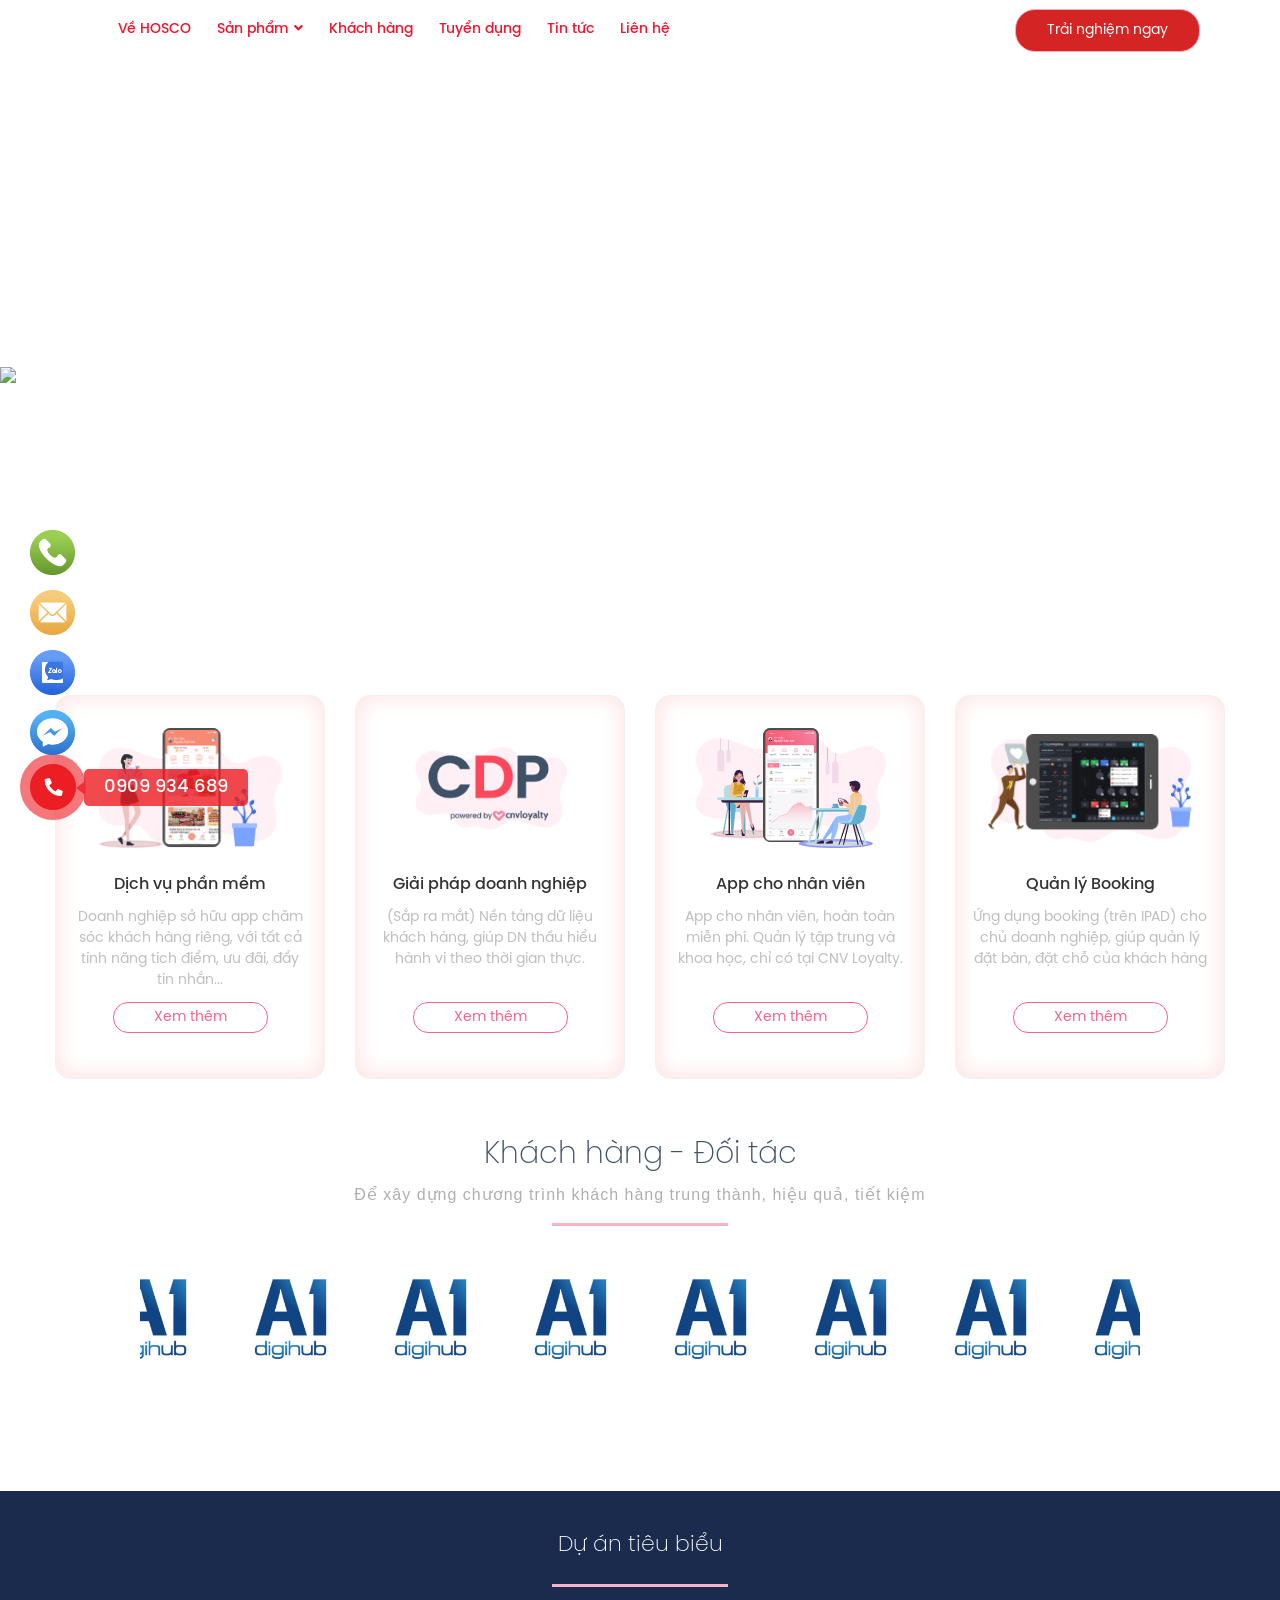
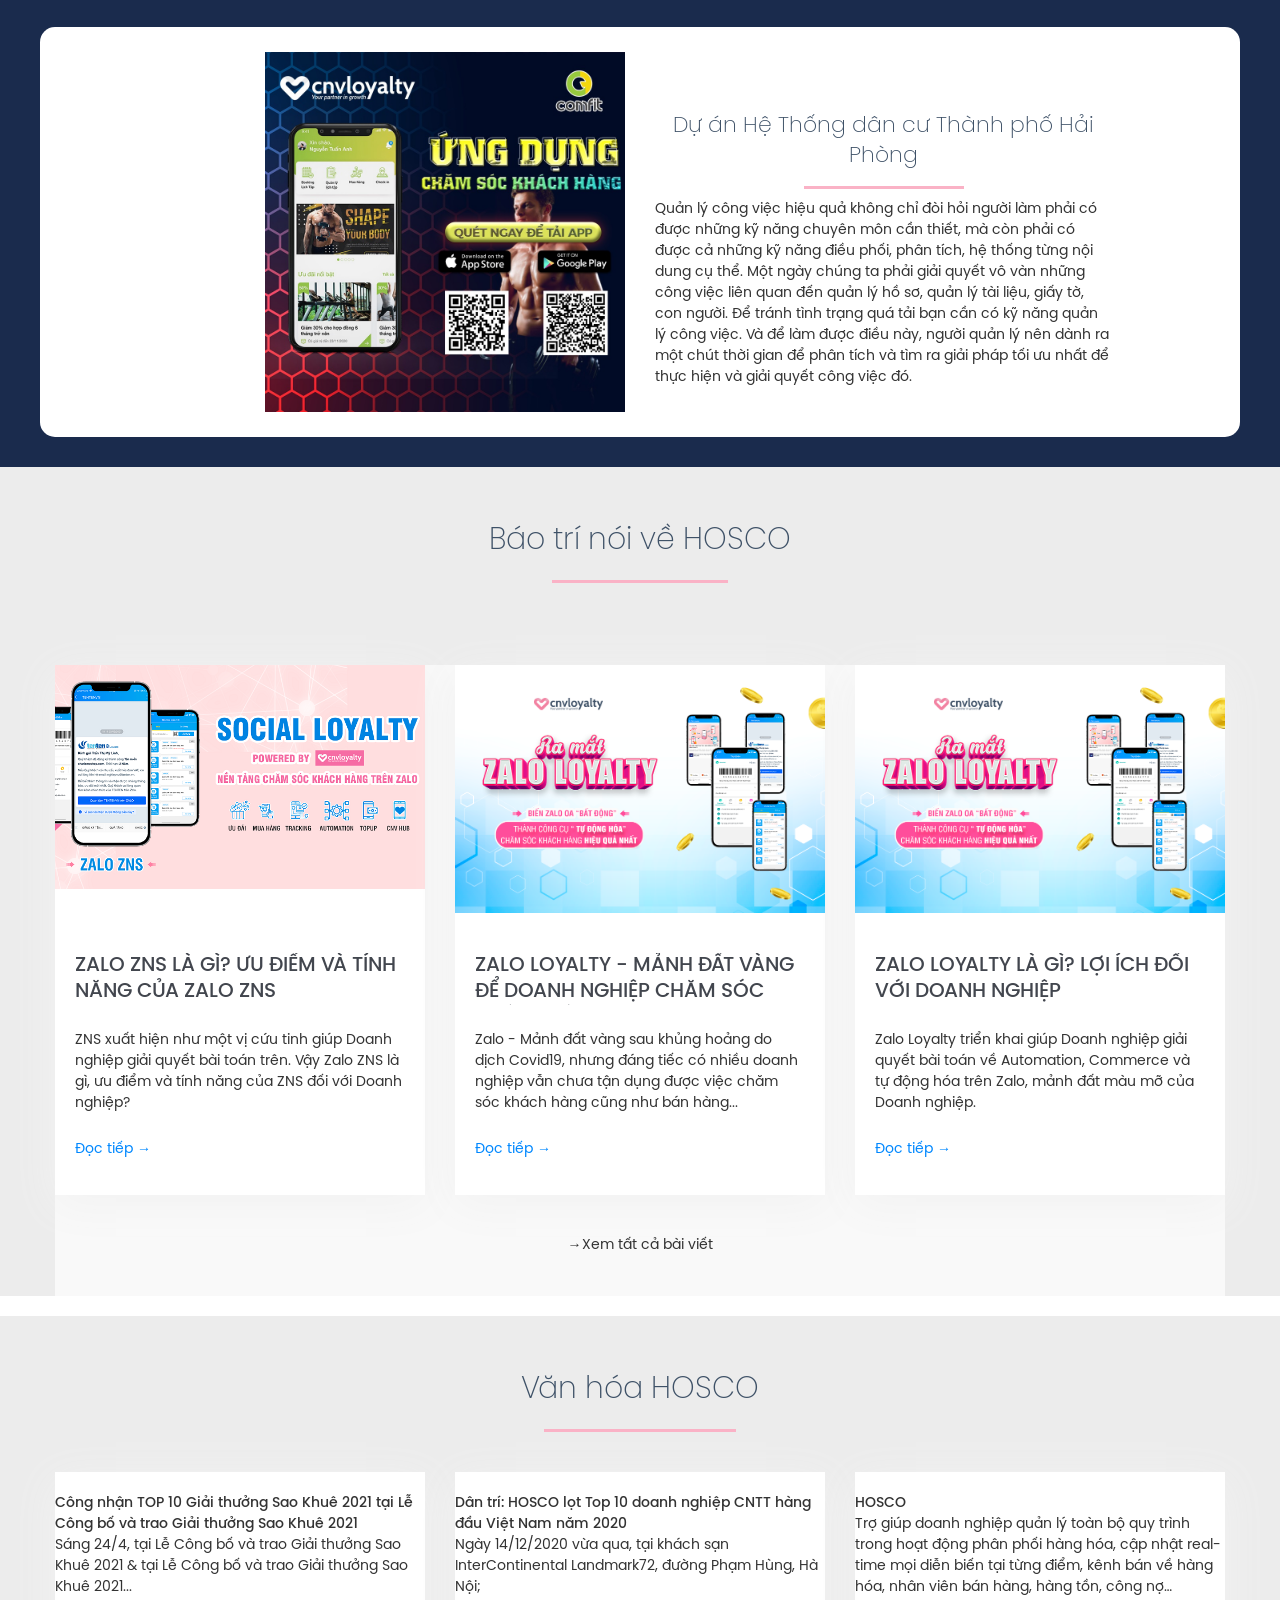
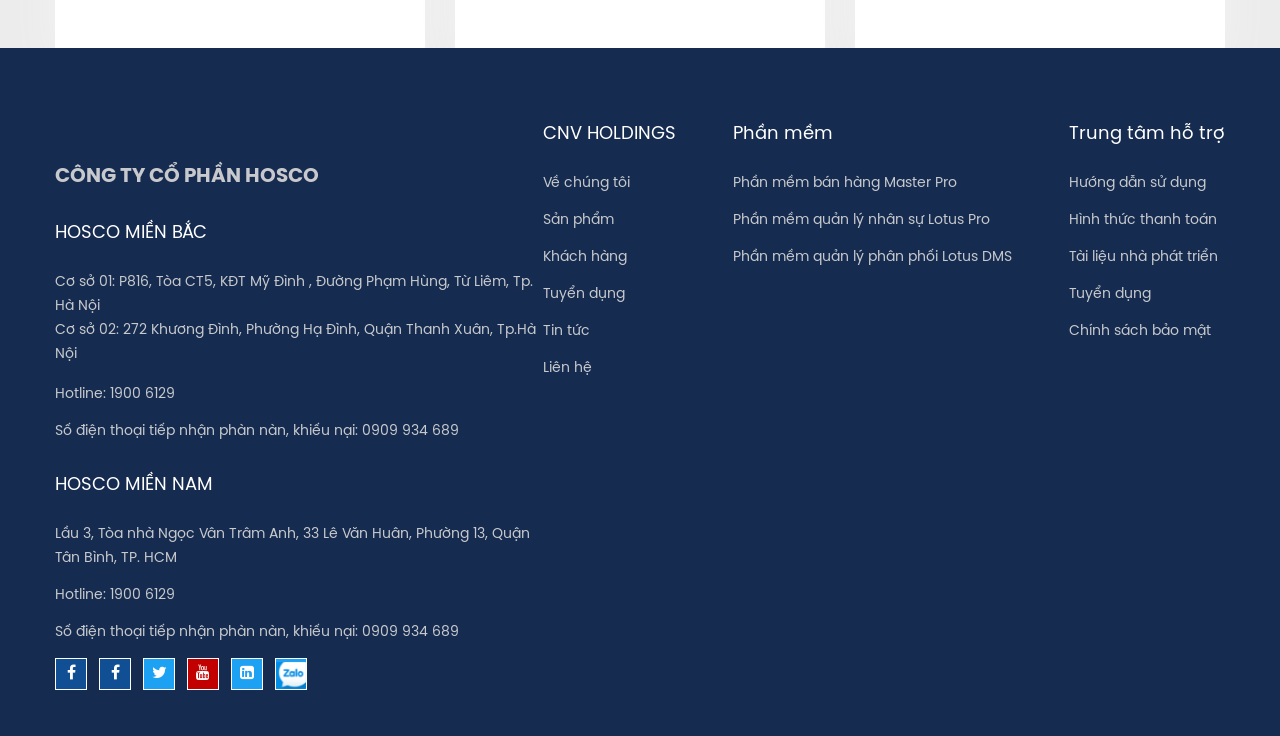
==== commit ab740c94: "update" ====
--- a/index.html
+++ b/index.html
@@ -55,19 +55,19 @@
             }
         }
     </style>
-<meta name="keywords" content="loyalty platform, loyalty program, ứng dụng chăm sóc khách hàng, loyalty app">
-<meta name="robots" content="index,follow,noodp">
-<meta property="og:type" content="website" />
-<meta property="og:description" content="CNVloyalty Chúng tôi giúp bạn giữ chân và biến khách hàng cũ thành khách hàng trung thành một cách tự động" />
-<meta property="og:image" content="https://cnvloyalty.com/storage/share-cnv-loyalty.png" />
-<meta property="og:url" content="https://cnvloyalty.com/" />
-<meta property="og:site_name" content="CNVloyalty | Nền tảng tạo ứng dụng chăm sóc khách hàng cho doanh nghiệp" />
-<meta property="og:title" content="CNVloyalty | Nền tảng tạo ứng dụng chăm sóc khách hàng cho doanh nghiệp" />
-<style>
-    .social_footer .fa{display:inline-block;font:normal normal normal 14px/1 FontAwesome;font-size:inherit;text-rendering:auto;-webkit-font-smoothing:antialiased;-moz-osx-font-smoothing:grayscale}.social_footer a{width:32px;height:32px;border-radius:0;display:inline-block;font-size:16px;border:1px solid #fff;margin:0 3px;color:#fff;text-align:center;padding-top:3px;margin:0 auto;margin-right:8px;overflow:hidden;position:relative}.social_footer a:hover{color:#fff}.social_footer a img{width:32px;height:32px}.fa-facebook-f:before,.fa-facebook:before{content:"\f09a"}.social_footer a.f{background:#104f94}.social_footer a.t{background:#1da1f2}.social_footer a.y{background:#c30000}.social_footer a.l{background:#1da1f2}ul.primary-menu>li .cnv-submenu li .icon.career{position:absolute;display:block;width:65px;height:65px;left:18px;top:10px}
-</style>
-
-<script src="assets/js/jssor.slider-28.1.0.min.js" type="text/javascript"></script>
+    <meta name="keywords" content="loyalty platform, loyalty program, ứng dụng chăm sóc khách hàng, loyalty app">
+    <meta name="robots" content="index,follow,noodp">
+    <meta property="og:type" content="website" />
+    <meta property="og:description" content="CNVloyalty Chúng tôi giúp bạn giữ chân và biến khách hàng cũ thành khách hàng trung thành một cách tự động" />
+    <meta property="og:image" content="https://cnvloyalty.com/storage/share-cnv-loyalty.png" />
+    <meta property="og:url" content="https://cnvloyalty.com/" />
+    <meta property="og:site_name" content="CNVloyalty | Nền tảng tạo ứng dụng chăm sóc khách hàng cho doanh nghiệp" />
+    <meta property="og:title" content="CNVloyalty | Nền tảng tạo ứng dụng chăm sóc khách hàng cho doanh nghiệp" />
+    <style>
+        .social_footer .fa{display:inline-block;font:normal normal normal 14px/1 FontAwesome;font-size:inherit;text-rendering:auto;-webkit-font-smoothing:antialiased;-moz-osx-font-smoothing:grayscale}.social_footer a{width:32px;height:32px;border-radius:0;display:inline-block;font-size:16px;border:1px solid #fff;margin:0 3px;color:#fff;text-align:center;padding-top:3px;margin:0 auto;margin-right:8px;overflow:hidden;position:relative}.social_footer a:hover{color:#fff}.social_footer a img{width:32px;height:32px}.fa-facebook-f:before,.fa-facebook:before{content:"\f09a"}.social_footer a.f{background:#104f94}.social_footer a.t{background:#1da1f2}.social_footer a.y{background:#c30000}.social_footer a.l{background:#1da1f2}ul.primary-menu>li .cnv-submenu li .icon.career{position:absolute;display:block;width:65px;height:65px;left:18px;top:10px}
+    </style>
+
+    <script src="assets/js/jssor.slider-28.1.0.min.js" type="text/javascript"></script>
     <script type="text/javascript">
         window.jssor_1_slider_init = function() {
 
@@ -82,7 +82,7 @@
           };
 
           var jssor_1_slider = new $JssorSlider$("jssor_1", jssor_1_options);
-            var jssor_2_slider = new $JssorSlider$("jssor_2", jssor_1_options);
+          var jssor_2_slider = new $JssorSlider$("jssor_2", jssor_1_options);
 
       };
   </script>
@@ -296,7 +296,7 @@
             <section class="partner" id="khach-hang">
                 <div class="container">
                     <div class="headbox">
-                        <h2 class="title">Hơn 500+ doanh nghiệp đã sở hữu Loyalty App</h2>
+                        <h2 class="title">Khách hàng - Đối tác</h2>
                         <p><span style="font-family: arial, helvetica, sans-serif;">Để xây dựng chương trình khách hàng trung thành, hiệu quả, tiết kiệm</span></p>
                     </div>
                     <div class="customers_partner customers_partner_desktop" >
@@ -377,367 +377,351 @@
                 </div>
             </section>
 
-    <section class="group_case_study">
-        <div class="container">
-            <div class="headbox">
-                <h2 class="title">Dự án tiêu biểu</h2>
-            </div>
-            <div class="row row_group">
-                <div class="case_study col-lg-12">
-                    <div class="items row">
-                        <div class="col-md-2"></div>
-                        <div class="col-md-4">
-                            <div class="t-icon">
-                                <img class="lazy" data-src="storage/comfit.jpg"  alt="" title="">
-                            </div>
-                        </div>
-                        <div class="col-md-5 group_content_case_study">
-                            <div class="headbox headbox_case">
-                                <h2 class="title">Dự án Hệ Thống dân cư Thành phố Hải Phòng</h2>
-                            </div>
-                            <div class="group_post_case">
-                                <p>Quản lý công việc hiệu quả không chỉ đòi hỏi  người làm phải có được những kỹ năng chuyên môn cần thiết, mà còn phải có được cả những kỹ năng điều phối, phân tích, hệ thống từng nội dung cụ thể. Một ngày chúng ta phải giải quyết vô vàn những công việc liên quan đến quản lý hồ sơ, quản lý tài liệu, giấy tờ, con người. Để tránh tình trạng quá tải  bạn cần có kỹ năng quản lý công việc. Và để làm được điều này, người quản lý nên dành ra một chút thời gian để phân tích và tìm ra giải pháp tối ưu nhất để thực hiện và giải quyết công việc đó.</p>
-                            </div>
-                        </div>
-                        <div class="col-md-1"></div>
+            <section class="group_case_study">
+                <div class="container">
+                    <div class="headbox">
+                        <h2 class="title">Dự án tiêu biểu</h2>
+                    </div>
+                    <div class="row row_group">
+                        <div class="case_study col-lg-12">
+                            <div class="items row">
+                                <div class="col-md-2"></div>
+                                <div class="col-md-4">
+                                    <div class="t-icon">
+                                        <img class="lazy" data-src="storage/comfit.jpg"  alt="" title="">
+                                    </div>
+                                </div>
+                                <div class="col-md-5 group_content_case_study">
+                                    <div class="headbox headbox_case">
+                                        <h2 class="title">Dự án Hệ Thống dân cư Thành phố Hải Phòng</h2>
+                                    </div>
+                                    <div class="group_post_case">
+                                        <p>Quản lý công việc hiệu quả không chỉ đòi hỏi  người làm phải có được những kỹ năng chuyên môn cần thiết, mà còn phải có được cả những kỹ năng điều phối, phân tích, hệ thống từng nội dung cụ thể. Một ngày chúng ta phải giải quyết vô vàn những công việc liên quan đến quản lý hồ sơ, quản lý tài liệu, giấy tờ, con người. Để tránh tình trạng quá tải  bạn cần có kỹ năng quản lý công việc. Và để làm được điều này, người quản lý nên dành ra một chút thời gian để phân tích và tìm ra giải pháp tối ưu nhất để thực hiện và giải quyết công việc đó.</p>
+                                    </div>
+                                </div>
+                                <div class="col-md-1"></div>
+                            </div>
+                        </div>
+                    </div>
+                </div>
+            </section>
+            <section class="group_news h-posts">
+                <div class="container">
+                    <div class="headbox">
+                        <h2 class="title">Báo trí nói về HOSCO</h2>
+                    </div>
+                    <ul class="nav">
+                    </ul>
+                    <div class="tab-content-news">
+                        <div id="tin-tuc" class="tab-pane fade in active show">
+                            <div class="row row-ibl">
+                             <div class="col-xl-4 col-lg-4 col-md-6 col-12 item">
+                                <div class="news-item">
+                                    <a class="cnv-img-4x3" aria-label="text" href="index.html" target="_blank">
+                                        <img class="news-blog fade show lazy" data-src="storage/zalo/111.png" alt="social Loyalty" title="social Loyalty" >
+                                    </a>
+                                    <div class="title">
+                                        <a href="index.html" class="article-title">ZALO ZNS LÀ GÌ? ƯU ĐIỂM VÀ TÍNH NĂNG CỦA ZALO ZNS</a>
+                                    </div>
+                                    <div class="description">
+                                        ZNS xuất hiện như một vị cứu tinh giúp Doanh nghiệp giải quyết bài toán trên. Vậy Zalo ZNS là gì, ưu điểm và tính năng của ZNS đối với Doanh nghiệp?
+                                    </div>
+                                    <div class="continue">
+                                        <a href="index.html" class="article-title" target="_blank" title="">Đọc tiếp →</a>
+                                    </div>
+                                </div>
+                            </div>
+                            <div class="col-xl-4 col-lg-4 col-md-6 col-12 item">
+                                <div class="news-item">
+                                    <a class="cnv-img-4x3" aria-label="text" href="index.html" target="_blank">
+                                        <img class="news-blog fade show lazy" data-src="storage/loyalty.png" alt="zalo loyalty" title="" >
+                                    </a>
+                                    <div class="title">
+                                        <a href="index.html" class="article-title">ZALO LOYALTY - MẢNH ĐẤT VÀNG ĐỂ DOANH NGHIỆP CHĂM SÓC KHÁCH HÀNG</a>
+                                    </div>
+                                    <div class="description">
+                                        Zalo - Mảnh đất vàng sau khủng hoảng do dịch Covid19, nhưng đáng tiếc có nhiều doanh nghiệp vẫn chưa tận dụng được việc chăm sóc khách hàng cũng như bán hàng...
+                                    </div>
+                                    <div class="continue">
+                                        <a href="index.html" class="article-title" target="_blank" title="">Đọc tiếp →</a>
+                                    </div>
+                                </div>
+                            </div>
+                            <div class="col-xl-4 col-lg-4 col-md-6 col-12 item">
+                                <div class="news-item">
+                                    <a class="cnv-img-4x3" aria-label="text" href="index.html" target="_blank">
+                                        <img class="news-blog fade show lazy" data-src="storage/loyalty.png" alt="zalo loyalty" title="zalo loyalty" >
+                                    </a>
+                                    <div class="title">
+                                        <a href="index.html" class="article-title">ZALO LOYALTY LÀ GÌ? LỢI ÍCH ĐỐI VỚI DOANH NGHIỆP</a>
+                                    </div>
+                                    <div class="description">
+                                        Zalo Loyalty triển khai giúp Doanh nghiệp giải quyết bài toán về Automation, Commerce và tự động hóa trên Zalo, mảnh đất màu mỡ của Doanh nghiệp.
+                                    </div>
+                                    <div class="continue">
+                                        <a href="index.html" class="article-title" target="_blank" title="">Đọc tiếp →</a>
+                                    </div>
+                                </div>
+                            </div>
+                            <div class="col-lg-12 col-12 text-center load_more_new">
+                                <a href="index.html"> →Xem tất cả bài viết </a>
+                            </div>
+                        </div>
                     </div>
                 </div>
             </div>
         </div>
     </section>
-    <section class="group_news h-posts">
-        <div class="container">
-            <div class="headbox">
-                <h2 class="title">Báo trí nói về HOSCO</h2>
-            </div>
-            <ul class="nav">
-            </ul>
-            <div class="tab-content-news">
-                <div id="tin-tuc" class="tab-pane fade in active show">
-                    <div class="row row-ibl">
-                       <div class="col-xl-4 col-lg-4 col-md-6 col-12 item">
-                        <div class="news-item">
-                            <a class="cnv-img-4x3" aria-label="text" href="index.html" target="_blank">
-                                <img class="news-blog fade show lazy" data-src="storage/zalo/111.png" alt="social Loyalty" title="social Loyalty" >
-                            </a>
-                            <div class="title">
-                                <a href="index.html" class="article-title">ZALO ZNS LÀ GÌ? ƯU ĐIỂM VÀ TÍNH NĂNG CỦA ZALO ZNS</a>
-                            </div>
-                            <div class="description">
-                                ZNS xuất hiện như một vị cứu tinh giúp Doanh nghiệp giải quyết bài toán trên. Vậy Zalo ZNS là gì, ưu điểm và tính năng của ZNS đối với Doanh nghiệp?
-                            </div>
-                            <div class="continue">
-                                <a href="index.html" class="article-title" target="_blank" title="">Đọc tiếp →</a>
-                            </div>
-                        </div>
-                    </div>
-                    <div class="col-xl-4 col-lg-4 col-md-6 col-12 item">
-                        <div class="news-item">
-                            <a class="cnv-img-4x3" aria-label="text" href="index.html" target="_blank">
-                                <img class="news-blog fade show lazy" data-src="storage/loyalty.png" alt="zalo loyalty" title="" >
-                            </a>
-                            <div class="title">
-                                <a href="index.html" class="article-title">ZALO LOYALTY - MẢNH ĐẤT VÀNG ĐỂ DOANH NGHIỆP CHĂM SÓC KHÁCH HÀNG</a>
-                            </div>
-                            <div class="description">
-                                Zalo - Mảnh đất vàng sau khủng hoảng do dịch Covid19, nhưng đáng tiếc có nhiều doanh nghiệp vẫn chưa tận dụng được việc chăm sóc khách hàng cũng như bán hàng...
-                            </div>
-                            <div class="continue">
-                                <a href="index.html" class="article-title" target="_blank" title="">Đọc tiếp →</a>
-                            </div>
-                        </div>
-                    </div>
-                    <div class="col-xl-4 col-lg-4 col-md-6 col-12 item">
-                        <div class="news-item">
-                            <a class="cnv-img-4x3" aria-label="text" href="index.html" target="_blank">
-                                <img class="news-blog fade show lazy" data-src="storage/loyalty.png" alt="zalo loyalty" title="zalo loyalty" >
-                            </a>
-                            <div class="title">
-                                <a href="index.html" class="article-title">ZALO LOYALTY LÀ GÌ? LỢI ÍCH ĐỐI VỚI DOANH NGHIỆP</a>
-                            </div>
-                            <div class="description">
-                                Zalo Loyalty triển khai giúp Doanh nghiệp giải quyết bài toán về Automation, Commerce và tự động hóa trên Zalo, mảnh đất màu mỡ của Doanh nghiệp.
-                            </div>
-                            <div class="continue">
-                                <a href="index.html" class="article-title" target="_blank" title="">Đọc tiếp →</a>
-                            </div>
-                        </div>
-                    </div>
-                    <div class="col-lg-12 col-12 text-center load_more_new">
-                        <a href="index.html"> →Xem tất cả bài viết </a>
+    <!-- slide -->
+    <section class="cutomer_whatSaid">
+
+    </section>
+    <!-- endslide -->
+    <section class="cultural">
+        <div class="headbox" >
+                        <h2 class="title">Văn hóa HOSCO</h2>
+                    </div>
+        <div class="container " style="margin-top: 40px;">
+            <div class="row">
+                <div class="col-lg-4 col-md-4">
+                    <div class="fh5co-blog">
+                        <img alt="" src="https://hosco.vn/wp-content/uploads/2020/04/201806151641001950-eb2ffb9bf416c4561b6b79d14a202938.jpg">
+                        <div class="blog-text">
+                            <h3><a href="#">Công nhận TOP 10 Giải thưởng Sao Khuê 2021 tại Lễ Công bố và trao Giải thưởng Sao Khuê 2021</a></h3>
+                            <p> Sáng 24/4, tại Lễ Công bố và trao Giải thưởng Sao Khuê 2021 &amp; tại Lễ Công bố và trao Giải thưởng Sao Khuê 2021...</p>                    
+                        </div>
+                    </div>
+                </div>
+                <div class="col-lg-4 col-md-4">
+                    <div class="fh5co-blog">
+
+                        <img alt="" src="https://hosco.vn/wp-content/uploads/2020/04/201806151641001950-eb2ffb9bf416c4561b6b79d14a202938.jpg">
+                        <div class="blog-text">
+                            <h3><a href="#">Dân trí: HOSCO lọt Top 10 doanh nghiệp CNTT hàng đầu Việt Nam năm 2020</a></h3>
+                            <p>Ngày 14/12/2020 vừa qua, tại khách sạn InterContinental Landmark72, đường Phạm Hùng, Hà Nội;</p>                    
+                        </div>
+                    </div>
+                </div>
+                <div class="col-lg-4 col-md-4">
+                    <div class="fh5co-blog">
+
+                        <img alt="" class="news-img-holder" src="https://hosco.vn/wp-content/uploads/2020/04/201806151641001950-eb2ffb9bf416c4561b6b79d14a202938.jpg">
+                        <div class="blog-text">
+                            <h3><a hreflang="vi" href="#">HOSCO</a></h3>
+                            <p>Trợ giúp doanh nghiệp quản lý toàn bộ quy trình trong hoạt động phân phối hàng hóa, cập nhật real-time mọi diễn biến tại từng điểm, kênh bán về hàng hóa, nhân viên bán hàng, hàng tồn, công nợ…</p>                    
+                        </div>
                     </div>
                 </div>
             </div>
         </div>
+    </section>
+    <footer>
+        <div class="container">
+            <div class="row col-mar-0 footer-lien-he"  id="lien-he">
+                <div class="col-lg-5 wow fadeInUp" style="visibility: visible; animation-name: fadeInUp;">
+                    <a class="logo" href="index.html" title="">
+                        <img class="lazy" data-src="" alt="" title="" width="320px">
+                    </a>
+                    <br/>
+                    <h2>CÔNG TY CỔ PHẦN HOSCO</h2>
+                    <h3 class="f-title">HOSCO MIỀN BẮC</h3>
+                    <div class="f-line">Cơ sở 01: P816, Tòa CT5, KĐT Mỹ Đình , Đường Phạm Hùng, Từ Liêm, Tp. Hà Nội
+                        <p>Cơ sở 02: 272 Khương Đình, Phường Hạ Đình, Quận Thanh Xuân, Tp.Hà Nội</p></div>
+                        <div class="f-line">Hotline: 1900 6129</div>
+                        <div class="f-line">Số điện thoại tiếp nhận phàn nàn, khiếu nại: <span>0909 934 689</span></div>
+                        <h3 class="f-title">HOSCO MIỀN NAM</h3>
+                        <div class="f-line">Lầu 3, Tòa nhà Ngọc Vân Trâm Anh, 33 Lê Văn Huân, Phường 13, Quận Tân Bình, TP. HCM</div>
+                        <div class="f-line">Hotline: 1900 6129</div>
+                        <div class="f-line">Số điện thoại tiếp nhận phàn nàn, khiếu nại: <span>0909 934 689</span></div>
+                        <div class="social_footer">
+                            <a class="smooth f" target="_blank" href="https://www.facebook.com/cnvloyalty/" title=""><i class="fa fa-facebook"></i></a>
+                            <a class="smooth f" target="_blank" href="https://www.facebook.com/groups/138659120889619/" title=""><i class="fa fa-facebook"></i></a>
+                            <a class="smooth t" target="_blank" href="index.html" title=""><i class="fa fa-twitter" aria-hidden="true"></i></a>
+                            <a class="smooth y" target="_blank" href="https://www.youtube.com/channel/UChNHN8SaECRb3u8h9S8owSw/" title=""><i class="fa fa-youtube" aria-hidden="true"></i></a>
+                            <a class="smooth l" target="_blank" href="index.html" title=""><i class="fa fa-linkedin"></i></a>
+                            <a class="smooth l" target="_blank" href="https://zalo.me/2405075103217684078" title=""><img class="lazy" data-src="themes/default/assets/images/zalo.png" alt=""></a>
+                        </div>
+                    </div>
+                    <div class="col-lg-7">
+                        <div class="row justify-content-between">
+                            <div class="col-xl-auto col-md-4 wow " >
+                                <h4 class="f-title">CNV HOLDINGS</h4>
+                                <ul>
+                                    <li><a class="smooth" href="blogs/tin-tuc/gioi-thieu-cnv-loyalty-tien-phong-nen-tang-cham-soc-khach-hang-1-vn.html" title="">Về chúng tôi</a></li>
+                                    <li><a class="smooth" href="index.html" title="">Sản phẩm</a></li>
+                                    <li><a href="index.html">Khách hàng</a></li>
+                                    <li><a href="index.html" target="_blank" rel="noopener noreferrer">Tuyển dụng</a></li>
+                                    <li><a href="index.html">Tin tức</a></li>
+                                    <li><a class="smooth" href="index.html">Liên hệ</a></li>
+                                </ul>
+                            </div>
+                            <div class="col-xl-auto col-md-4 wow " >
+                                <h4 class="f-title">Phần mềm</h4>
+                                <ul>
+                                    <li>Phần mềm bán hàng Master Pro</li>
+                                    <li>Phần mềm quản lý nhân sự Lotus Pro</li>
+                                    <li>Phần mềm quản lý phân phối Lotus DMS</li>
+                                </ul>
+                            </div>
+                            <div class="col-xl-auto col-md-4 wow ">
+                                <h4 class="f-title">Trung tâm hỗ trợ</h4>
+                                <ul>
+                                    <li><a class="smooth" href="index.html">Hướng dẫn sử dụng</a></li>
+                                    <li><a class="smooth" href="index.html" title="">Hình thức thanh toán</a></li>
+                                    <li><a class="smooth" href="#">Tài liệu nhà phát triển</a></li>
+                                    <li><a class="smooth" href="http://tuyendung.cnv.vn/" target="_blank" title="" rel="noopener noreferrer">Tuyển dụng</a></li>
+                                    <li><a href="index.html">Chính sách bảo mật</a></li>
+                                </ul>
+                            </div>
+                            <div class="col-xl-auto col-md-4 wow ">
+                                <iframe src="https://www.google.com/maps/embed?pb=!1m14!1m8!1m3!1d7448.718091697817!2d105.7807!3d21.018315!3m2!1i1024!2i768!4f13.1!3m3!1m2!1s0x0%3A0x403a93ceb1d3b663!2zQ8O0bmcgdHkgY-G7lSBwaOG6p24gSE9TQ08!5e0!3m2!1svi!2sus!4v1619300839967!5m2!1svi!2sus" width="600" height="450" style="border:0;width: 500px;
+                                height: 335px;" allowfullscreen="" loading="lazy"></iframe>
+                            </div>
+                        </div>
+                    </div>
+                </div>     
+            </div>
+        </footer>
+        <div id="informationForm" class="modal fade" role="dialog">
+            <div class="modal-dialog">
+                <div class="modal-content trial-md-ct">
+                    <button type="button" class="md-close" data-dismiss="modal"><i class="ic ic-close"></i></button>
+                    <h2 class="title">Điền thông tin của bạn</h2>
+                    <form method="POST" id="sheet-forms" action="index.html" class="form-horizontal form-validate" data-callback="reload_page" novalidate="novalidate">
+                        <input type="hidden" name="url_full" value="https://cnvloyalty.com">
+                        <div class="row col-mar-13">
+                            <div class="col-sm-12">
+                                <p>Họ và tên của bạn</p>
+                                <div class="input">
+                                    <i class="ic ic-user"></i>
+                                    <input required="" type="text" name="name">
+                                </div>
+                            </div>
+                            <div class="col-sm-6">
+                                <p>Số điện thoại</p>
+                                <div class="input">
+                                    <i class="ic ic-phone"></i>
+                                    <input required="" type="text" class="numberic" name="phone">
+                                </div>
+                            </div>
+                            <div class="col-sm-6">
+                                <p>Email đăng ký</p>
+                                <div class="input">
+                                    <i class="ic ic-email"></i>
+                                    <input type="text" name="email" required>
+                                </div>
+                            </div>
+                            <div class="col-sm-12">
+                                <p>Ngành nghề</p>
+                                <div class="input">
+                                    <input style="padding-left: 15px;" required="" type="text" name="job">
+                                </div>
+                            </div>
+                            <div class="col-sm-12">
+                                <p>Mã giảm giá</p>
+                                <div class="input">
+                                    <input style="padding-left: 15px;" type="text" name="voucher">
+                                </div>
+                            </div>
+                            <div class="col-sm-12">
+                                <p>Nội dung</p>
+                                <div class="input">
+                                    <textarea class="form-control" name="messages"></textarea>
+                                </div>
+                            </div>
+                        </div>
+                        <div class="text-center"><button type="submit" class="smooth">Đăng ký</button></div>
+                    </form>
+                </div>
+            </div>
+        </div>
+        <div id="price_quote" class="modal fade" role="dialog">
+            <div class="modal-dialog">
+                <div class="modal-content trial-md-ct">
+                    <button type="button" class="md-close" data-dismiss="modal"><i class="ic ic-close"></i></button>
+                    <h2 class="title">Điền thông tin của bạn</h2>
+                    <form method="POST" id="PriceSheet-home" action="index.html" class="form-horizontal form-validate" data-callback="reload_page" novalidate="novalidate">
+                        <input type="hidden" name="_token" value="aCYSuXiD3O9ocqtO5aYJgvO6lSOVAlNU6RCh2kGf">                <div class="row col-mar-13">
+                            <div class="col-sm-12" id="load-template-info">
+                            </div>
+                            <div class="col-sm-12" id="load-template-number-user"></div>
+                            <input type="hidden" name="tien_tong_cong" class="total_price_form" value="0">
+                            <input type="hidden" name="tien_thanh_toan_tat_ca" class="total_price_payment_form" value="0">
+                            <input type="hidden" name="current_date" value="23/04/2021">
+                            <input type="hidden" name="id_pdf" value="190442">
+                            <div class="col-sm-12">
+                                <p>Họ và tên của bạn</p>
+                                <div class="input">
+                                    <i class="ic ic-user"></i>
+                                    <input required="" type="text" name="name">
+                                </div>
+                            </div>
+                            <div class="col-sm-6">
+                                <p>Số điện thoại</p>
+                                <div class="input">
+                                    <i class="ic ic-phone"></i>
+                                    <input required="" type="text" class="numberic" name="phone">
+                                </div>
+                            </div>
+                            <div class="col-sm-6">
+                                <p>Email</p>
+                                <div class="input">
+                                    <i class="ic ic-email"></i>
+                                    <input type="text" name="email">
+                                </div>
+                            </div>
+                            <div class="col-sm-12">
+                                <p>Ngành nghề</p>
+                                <div class="input">
+                                    <input style="padding-left: 15px;" required="" type="text" name="job">
+                                </div>
+                            </div>
+                        </div>
+                        <div class="text-center"><button type="submit" class="smooth">Đăng ký</button></div>
+                    </form>
+                </div>
+            </div>
+        </div>
+        <div class="group-contact-shops show">
+            <div class="group-loya-contact">
+                <a id="fcb-phone" href="tel:?" rel="nofollow"><img src="themes/default/assets/images/phone_ly.png" alt="phone"></a>
+                <a id="fcb-mail" data-toggle="modal" data-target="#informationForm" href="#information-form" ><img src="themes/default/assets/images/email_ly.png" alt="mail"></a>
+                <a id="fcb-zalo" href="https://zalo.me/?" target="_blank" rel="nofollow"><img src="themes/default/assets/images/zalo_ly.png" alt="zalo"></a>
+                <a id="fcb-facebook" href="https://m.me/??ref=mess" target="_blank" rel="nofollow"><img src="themes/default/assets/images/messenger_ly.png" alt="facebook"></a>
+            </div>
+        </div>
+        <div class="fix-toolbar social-mobile">
+            <ul>
+               <li class="facebook fb-pc">
+                <a target="_blank" id="chatfb" href="https://www.facebook.com/cnvloyalty" title="title" rel="noopener noreferrer">
+                  <img class="lazy" data-src="themes/default/images/social/facebook.png" alt="images"><br> <span>Facebook</span>
+              </li>
+              <li class="twitter">
+                <a id="twitter" target="_blank" href="https://m.me/2199481010171926?ref=loyalty2021" title="title">
+                    <img class="lazy" data-src="themes/default/images/social/message.png" alt="images"><br> <span>Nhắn tin</span>
+                </a>
+            </li>
+            <li class="zalo">
+                <a id="chatzalo" target="_blank" href="https://zalo.me/2405075103217684078" title="title">
+                    <img class="lazy" data-src="themes/default/images/social/zalo_icon.png" alt="images"><br> <span>Chat zalo</span>
+                </a>
+            </li>
+            <li class="phone">
+                <a id="goidien"  href="tel:?" title="title">
+                    <img class="lazy" data-src="themes/default/images/social/call_icon.png" alt="images"><br> <span>Gọi điện</span>
+                </a>
+            </li>
+        </ul>
     </div>
 </div>
-</section>
-<!-- slide -->
-<section class="cutomer_whatSaid">
-    
-</section>
-<!-- endslide -->
-<section class="cultural">
-    <div class="container ">
-        <div class="row">
-            <div class="col-lg-4 col-md-4">
-                <div class="fh5co-blog">
-                    <img alt="" src="https://hosco.vn/wp-content/uploads/2020/04/201806151641001950-eb2ffb9bf416c4561b6b79d14a202938.jpg">
-                    <div class="blog-text">
-                        <h3><a href="#">Công nhận TOP 10 Giải thưởng Sao Khuê 2021</a></h3>
-                        <p> Sáng 24/4, tại Lễ Công bố và trao Giải thưởng Sao Khuê 2021 &amp; ...</p>                    
-                    </div>
-                </div>
-            </div>
-            <div class="col-lg-4 col-md-4">
-                <div class="fh5co-blog">
-                    
-                    <img alt="" src="https://hosco.vn/wp-content/uploads/2020/04/201806151641001950-eb2ffb9bf416c4561b6b79d14a202938.jpg">
-                    <div class="blog-text">
-                        <h3><a href="#">Dân trí: HOSCO lọt Top 10 doanh nghiệp CNTT hàng đầu Việt Nam năm 2020</a></h3>
-                        <p>Ngày 14/12/2020 vừa qua, tại khách sạn InterContinental Landmark72, đường Phạm Hùng, Hà Nội;</p>                    
-                    </div>
-                </div>
-            </div>
-            <div class="col-lg-4 col-md-4">
-                <div class="fh5co-blog">
-                    
-                    <img alt="" class="news-img-holder" src="https://hosco.vn/wp-content/uploads/2020/04/201806151641001950-eb2ffb9bf416c4561b6b79d14a202938.jpg">
-                    <div class="blog-text">
-                        <h3><a hreflang="vi" href="#">HOSCO</a></h3>
-                        <p>Trợ giúp doanh nghiệp quản lý toàn bộ quy trình trong hoạt động phân phối hàng hóa, cập nhật real-time mọi diễn biến tại từng điểm, kênh bán về hàng hóa, nhân viên bán hàng, hàng tồn, công nợ…</p>                    
-                    </div>
-                </div>
-            </div>
-    </div>
-    </div>
-</section>
-<footer>
-    <div class="container">
-        <div class="row col-mar-0 footer-lien-he"  id="lien-he">
-            <div class="col-lg-5 wow fadeInUp" style="visibility: visible; animation-name: fadeInUp;">
-                <a class="logo" href="index.html" title="">
-                    <img class="lazy" data-src="themes/default/assets/images/logo-footer.png" alt="" title="" width="320px">
-                </a>
-                <br/>
-                <h2>CÔNG TY CỔ PHẦN CNV HOLDINGS</h2>
-                <h3 class="f-title">Trung tâm kinh doanh Hồ Chí Minh</h3>
-                <div class="f-line">Tầng 4 - Toà nhà Mhome, 102 Nguyễn Đình Chính<br />Phường 15, Q. Phú Nhuận, TP.HCM</div>
-                <div class="f-line">Tel: 028-73000 118 - Hotline: 1900 63 64 00</div>
-                <div class="f-line">Số điện thoại tiếp nhận phàn nàn, khiếu nại: <span>0936.10.13.15</span></div>
-                <h3 class="f-title">Văn phòng Hà Nội</h3>
-                <div class="f-line">Tầng 4, Toà nhà Việt, Số 1 Thái Hà, Phường Trung Liệt, <br />Quận Đống Đa, TP HN.</div>
-                <div class="f-line">Tel: 024-73001 118 - Hotline: 1900 63 64 00</div>
-                <div class="f-line">Số điện thoại tiếp nhận phàn nàn, khiếu nại: <span>0936.10.13.15</span></div>
-                <div class="social_footer">
-                    <a class="smooth f" target="_blank" href="https://www.facebook.com/cnvloyalty/" title=""><i class="fa fa-facebook"></i></a>
-                    <a class="smooth f" target="_blank" href="https://www.facebook.com/groups/138659120889619/" title=""><i class="fa fa-facebook"></i></a>
-                    <a class="smooth t" target="_blank" href="index.html" title=""><i class="fa fa-twitter" aria-hidden="true"></i></a>
-                    <a class="smooth y" target="_blank" href="https://www.youtube.com/channel/UChNHN8SaECRb3u8h9S8owSw/" title=""><i class="fa fa-youtube" aria-hidden="true"></i></a>
-                    <a class="smooth l" target="_blank" href="index.html" title=""><i class="fa fa-linkedin"></i></a>
-                    <a class="smooth l" target="_blank" href="https://zalo.me/2405075103217684078" title=""><img class="lazy" data-src="themes/default/assets/images/zalo.png" alt=""></a>
-                </div>
-            </div>
-            <div class="col-lg-7">
-                <div class="row justify-content-between">
-                    <div class="col-xl-auto col-md-4 wow " >
-                        <h4 class="f-title">CNV HOLDINGS</h4>
-                        <ul>
-                            <li><a class="smooth" href="blogs/tin-tuc/gioi-thieu-cnv-loyalty-tien-phong-nen-tang-cham-soc-khach-hang-1-vn.html" title="">Về chúng tôi</a></li>
-                            <li><a class="smooth" href="index.html" title="">Bảng giá</a></li>
-                            <li><a href="index.html">Case Study</a></li>
-                            <li><a href="index.html" target="_blank" rel="noopener noreferrer">Hồ sơ năng lực</a></li>
-                            <li><a href="index.html">Tin tức &amp; Blog</a></li>
-                            <li><a class="smooth" href="index.html">Thiết kế App</a></li>
-                        </ul>
-                    </div>
-                    <div class="col-xl-auto col-md-4 wow " >
-                        <h4 class="f-title">Giải pháp</h4>
-                        <ul>
-                            <li>Ngành Spa - TMV</li>
-                            <li>Ngành Bán Lẻ</li>
-                            <li>Ngành FnB</li>
-                            <li>Ngành Fitness</li>
-                            <li>Ngành Auto</li>
-                            <li>Ngành Hospitality</li>
-                        </ul>
-                    </div>
-                    <div class="col-xl-auto col-md-4 wow ">
-                        <h4 class="f-title">Trung tâm hỗ trợ</h4>
-                        <ul>
-                            <li><a class="smooth" href="index.html">Hướng dẫn sử dụng</a></li>
-                            <li><a class="smooth" href="index.html" title="">Hình thức thanh toán</a></li>
-                            <li><a class="smooth" href="#">Tài liệu nhà phát triển</a></li>
-                            <li><a class="smooth" href="http://tuyendung.cnv.vn/" target="_blank" title="" rel="noopener noreferrer">Tuyển dụng</a></li>
-                            <li><a href="index.html">Chính sách bảo mật</a></li>
-                        </ul>
-                    </div>
-                </div>
-                <div class="gg-partner">
-                    <div><img src="themes/default/assets/images/google-partner.png" alt="" title="" /> <img src="storage/qr-code/qr-code.png" class="qrcode" width="124" height="124" caption="false" /></div>
-                    <div class="text">
-                        <p>Là đối tác ủy quyền được chứng nhận toàn cầu của Google<br /><span class="download_app">Tải app CNV Loyalty demo:<span><br /><a target="_blank" href="https://m.me/2199481010171926?ref=loyalty2020" rel="noopener noreferrer">Link IOS</a><br /><a target="_blank" href="https://m.me/2199481010171926?ref=loyalty2020" rel="noopener noreferrer">Link Android</a></span></span></p>
-                    </div>
-                </div>
-            </div>
-        </div>
-        <div class="copyright">
-            <div class="row">
-                <div class="col-lg-6 text-lg-left text-center">
-                	<div class="copyright-pc">
-                		Copyright © 2009 CNV Software. All rights reserved. Công ty thiết kế app tại HCM.
-                	</div>
-                	<div class="copyright-mobile">
-                  Copyright © 2009 CNV Software. All rights reserved. </br> Công ty thiết kế app tại HCM.
-              </div>
-          </div>
-          <div class="col-lg-6 text-lg-right text-center">
-            <a class="smooth" href="#" title="">Quy định sử dụng</a> <a class="smooth" href="#" title="">Chính sách bảo mật</a>
-        </div>
-    </div>
-</div>
-</div>
-</footer>
-<div id="informationForm" class="modal fade" role="dialog">
-    <div class="modal-dialog">
-        <div class="modal-content trial-md-ct">
-            <button type="button" class="md-close" data-dismiss="modal"><i class="ic ic-close"></i></button>
-            <h2 class="title">Điền thông tin của bạn</h2>
-            <form method="POST" id="sheet-forms" action="index.html" class="form-horizontal form-validate" data-callback="reload_page" novalidate="novalidate">
-                <input type="hidden" name="url_full" value="https://cnvloyalty.com">
-                <div class="row col-mar-13">
-                    <div class="col-sm-12">
-                        <p>Họ và tên của bạn</p>
-                        <div class="input">
-                            <i class="ic ic-user"></i>
-                            <input required="" type="text" name="name">
-                        </div>
-                    </div>
-                    <div class="col-sm-6">
-                        <p>Số điện thoại</p>
-                        <div class="input">
-                            <i class="ic ic-phone"></i>
-                            <input required="" type="text" class="numberic" name="phone">
-                        </div>
-                    </div>
-                    <div class="col-sm-6">
-                        <p>Email đăng ký</p>
-                        <div class="input">
-                            <i class="ic ic-email"></i>
-                            <input type="text" name="email" required>
-                        </div>
-                    </div>
-                    <div class="col-sm-12">
-                        <p>Ngành nghề</p>
-                        <div class="input">
-                            <input style="padding-left: 15px;" required="" type="text" name="job">
-                        </div>
-                    </div>
-                    <div class="col-sm-12">
-                        <p>Mã giảm giá</p>
-                        <div class="input">
-                            <input style="padding-left: 15px;" type="text" name="voucher">
-                        </div>
-                    </div>
-                    <div class="col-sm-12">
-                        <p>Nội dung</p>
-                        <div class="input">
-                            <textarea class="form-control" name="messages"></textarea>
-                        </div>
-                    </div>
-                </div>
-                <div class="text-center"><button type="submit" class="smooth">Đăng ký</button></div>
-            </form>
-        </div>
-    </div>
-</div>
-<div id="price_quote" class="modal fade" role="dialog">
-    <div class="modal-dialog">
-        <div class="modal-content trial-md-ct">
-            <button type="button" class="md-close" data-dismiss="modal"><i class="ic ic-close"></i></button>
-            <h2 class="title">Điền thông tin của bạn</h2>
-            <form method="POST" id="PriceSheet-home" action="index.html" class="form-horizontal form-validate" data-callback="reload_page" novalidate="novalidate">
-                <input type="hidden" name="_token" value="aCYSuXiD3O9ocqtO5aYJgvO6lSOVAlNU6RCh2kGf">                <div class="row col-mar-13">
-                    <div class="col-sm-12" id="load-template-info">
-                    </div>
-                    <div class="col-sm-12" id="load-template-number-user"></div>
-                    <input type="hidden" name="tien_tong_cong" class="total_price_form" value="0">
-                    <input type="hidden" name="tien_thanh_toan_tat_ca" class="total_price_payment_form" value="0">
-                    <input type="hidden" name="current_date" value="23/04/2021">
-                    <input type="hidden" name="id_pdf" value="190442">
-                    <div class="col-sm-12">
-                        <p>Họ và tên của bạn</p>
-                        <div class="input">
-                            <i class="ic ic-user"></i>
-                            <input required="" type="text" name="name">
-                        </div>
-                    </div>
-                    <div class="col-sm-6">
-                        <p>Số điện thoại</p>
-                        <div class="input">
-                            <i class="ic ic-phone"></i>
-                            <input required="" type="text" class="numberic" name="phone">
-                        </div>
-                    </div>
-                    <div class="col-sm-6">
-                        <p>Email</p>
-                        <div class="input">
-                            <i class="ic ic-email"></i>
-                            <input type="text" name="email">
-                        </div>
-                    </div>
-                    <div class="col-sm-12">
-                        <p>Ngành nghề</p>
-                        <div class="input">
-                            <input style="padding-left: 15px;" required="" type="text" name="job">
-                        </div>
-                    </div>
-                </div>
-                <div class="text-center"><button type="submit" class="smooth">Đăng ký</button></div>
-            </form>
-        </div>
-    </div>
-</div>
-<div class="group-contact-shops show">
-    <div class="group-loya-contact">
-        <a id="fcb-phone" href="tel:0911116587" rel="nofollow"><img src="themes/default/assets/images/phone_ly.png" alt="phone"></a>
-        <a id="fcb-mail" data-toggle="modal" data-target="#informationForm" href="#information-form" ><img src="themes/default/assets/images/email_ly.png" alt="mail"></a>
-        <a id="fcb-zalo" href="https://zalo.me/2405075103217684078" target="_blank" rel="nofollow"><img src="themes/default/assets/images/zalo_ly.png" alt="zalo"></a>
-        <a id="fcb-facebook" href="https://m.me/2199481010171926?ref=mess" target="_blank" rel="nofollow"><img src="themes/default/assets/images/messenger_ly.png" alt="facebook"></a>
-    </div>
-</div>
-<div class="fix-toolbar social-mobile">
-    <ul>
-     <li class="facebook fb-pc">
-        <a target="_blank" id="chatfb" href="https://www.facebook.com/cnvloyalty" title="title" rel="noopener noreferrer">
-          <img class="lazy" data-src="themes/default/images/social/facebook.png" alt="images"><br> <span>Facebook</span>
-      </li>
-      <li class="twitter">
-        <a id="twitter" target="_blank" href="https://m.me/2199481010171926?ref=loyalty2021" title="title">
-            <img class="lazy" data-src="themes/default/images/social/message.png" alt="images"><br> <span>Nhắn tin</span>
-        </a>
-    </li>
-    <li class="zalo">
-        <a id="chatzalo" target="_blank" href="https://zalo.me/2405075103217684078" title="title">
-            <img class="lazy" data-src="themes/default/images/social/zalo_icon.png" alt="images"><br> <span>Chat zalo</span>
-        </a>
-    </li>
-    <li class="phone">
-        <a id="goidien"  href="tel:0911116587" title="title">
-            <img class="lazy" data-src="themes/default/images/social/call_icon.png" alt="images"><br> <span>Gọi điện</span>
-        </a>
-    </li>
-</ul>
-</div>
-</div>
 <!-- Google Tag Manager 14/01/2020 -->
 
 <!--End of Tawk.to Script-->
 <!--ZOTABOX-->
 
 <!--ZOTABOX-->
-<a href="tel:09 1111 6587" title="" class="btn-call">
-    <strong>09 1111 6587</strong>
+<a href="tel:0909 934 689" title="" class="btn-call">
+    <strong>0909 934 689</strong>
     <span><i class="fa fa-phone"></i></span>
 </a>
 <script src="assets/vendor/jquery.min.js"></script>
@@ -849,22 +833,22 @@
         <script>
           $(document).ready(function(){
               $(window).on('scroll',function(){
-               var windowWidth = window.innerWidth ? window.innerWidth : $(window).width();
-               if( windowWidth <= 991 ) {
-                var scrollBottom = $(document).height() - $(window).height() - $(window).scrollTop();
-                if(scrollBottom <= 100){
-                    $('.fix-toolbar').css({
-                        position: 'relative'
+                 var windowWidth = window.innerWidth ? window.innerWidth : $(window).width();
+                 if( windowWidth <= 991 ) {
+                    var scrollBottom = $(document).height() - $(window).height() - $(window).scrollTop();
+                    if(scrollBottom <= 100){
+                        $('.fix-toolbar').css({
+                            position: 'relative'
+                        });
+                    }else if(scrollBottom >= 110 ){
+                     $('.fix-toolbar').css({
+                        position: 'fixed'
                     });
-                }else if(scrollBottom >= 110 ){
-                   $('.fix-toolbar').css({
-                    position: 'fixed'
-                });
-               }
-           }
-       });
+                 }
+             }
+         });
           });
       </script>
       <script type="text/javascript">jssor_1_slider_init();</script>
-      </body>
-      </html>
+  </body>
+  </html>
--- a/themes/default/css/cnv_new.css
+++ b/themes/default/css/cnv_new.css
@@ -2668,6 +2668,7 @@
 .cultural{
     background: #ececec;
     margin-top: 20px;
+    padding-top: 50px;
 }  
 .hosco_cultural {
   position: relative;
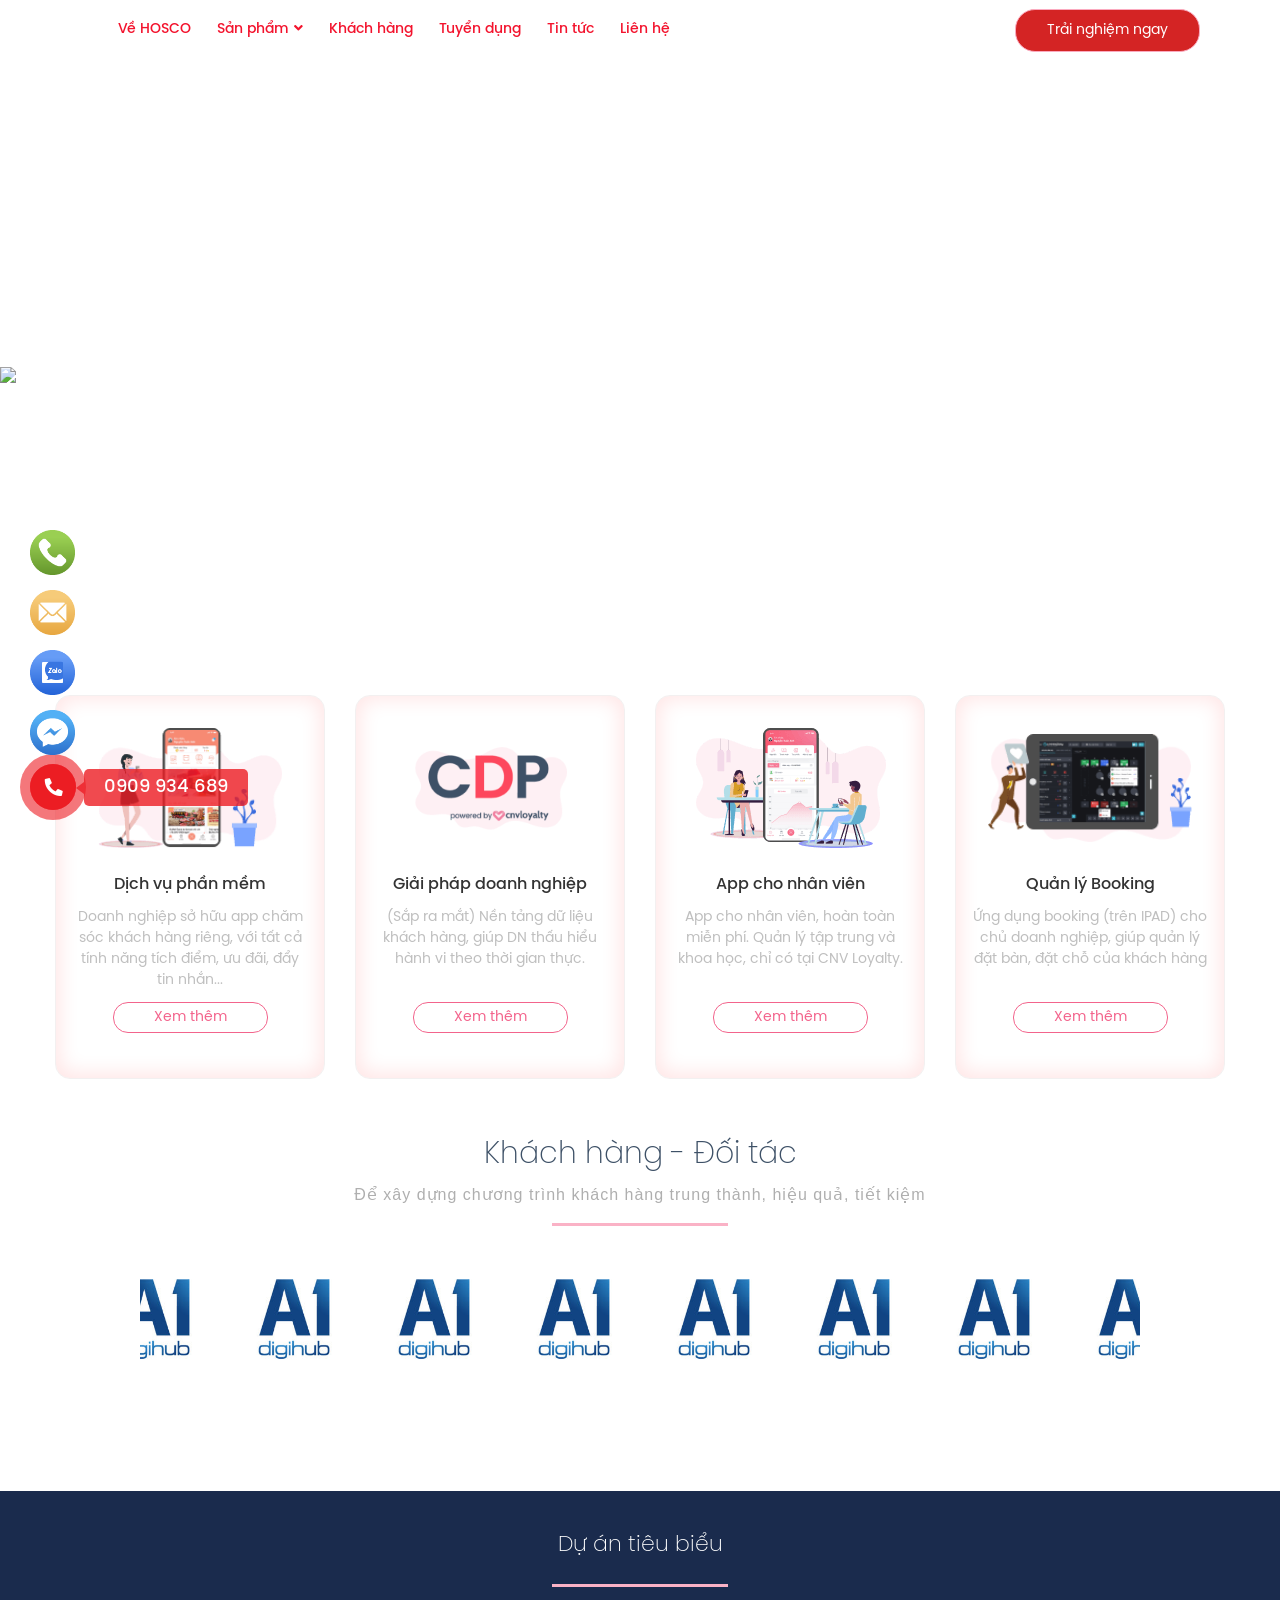
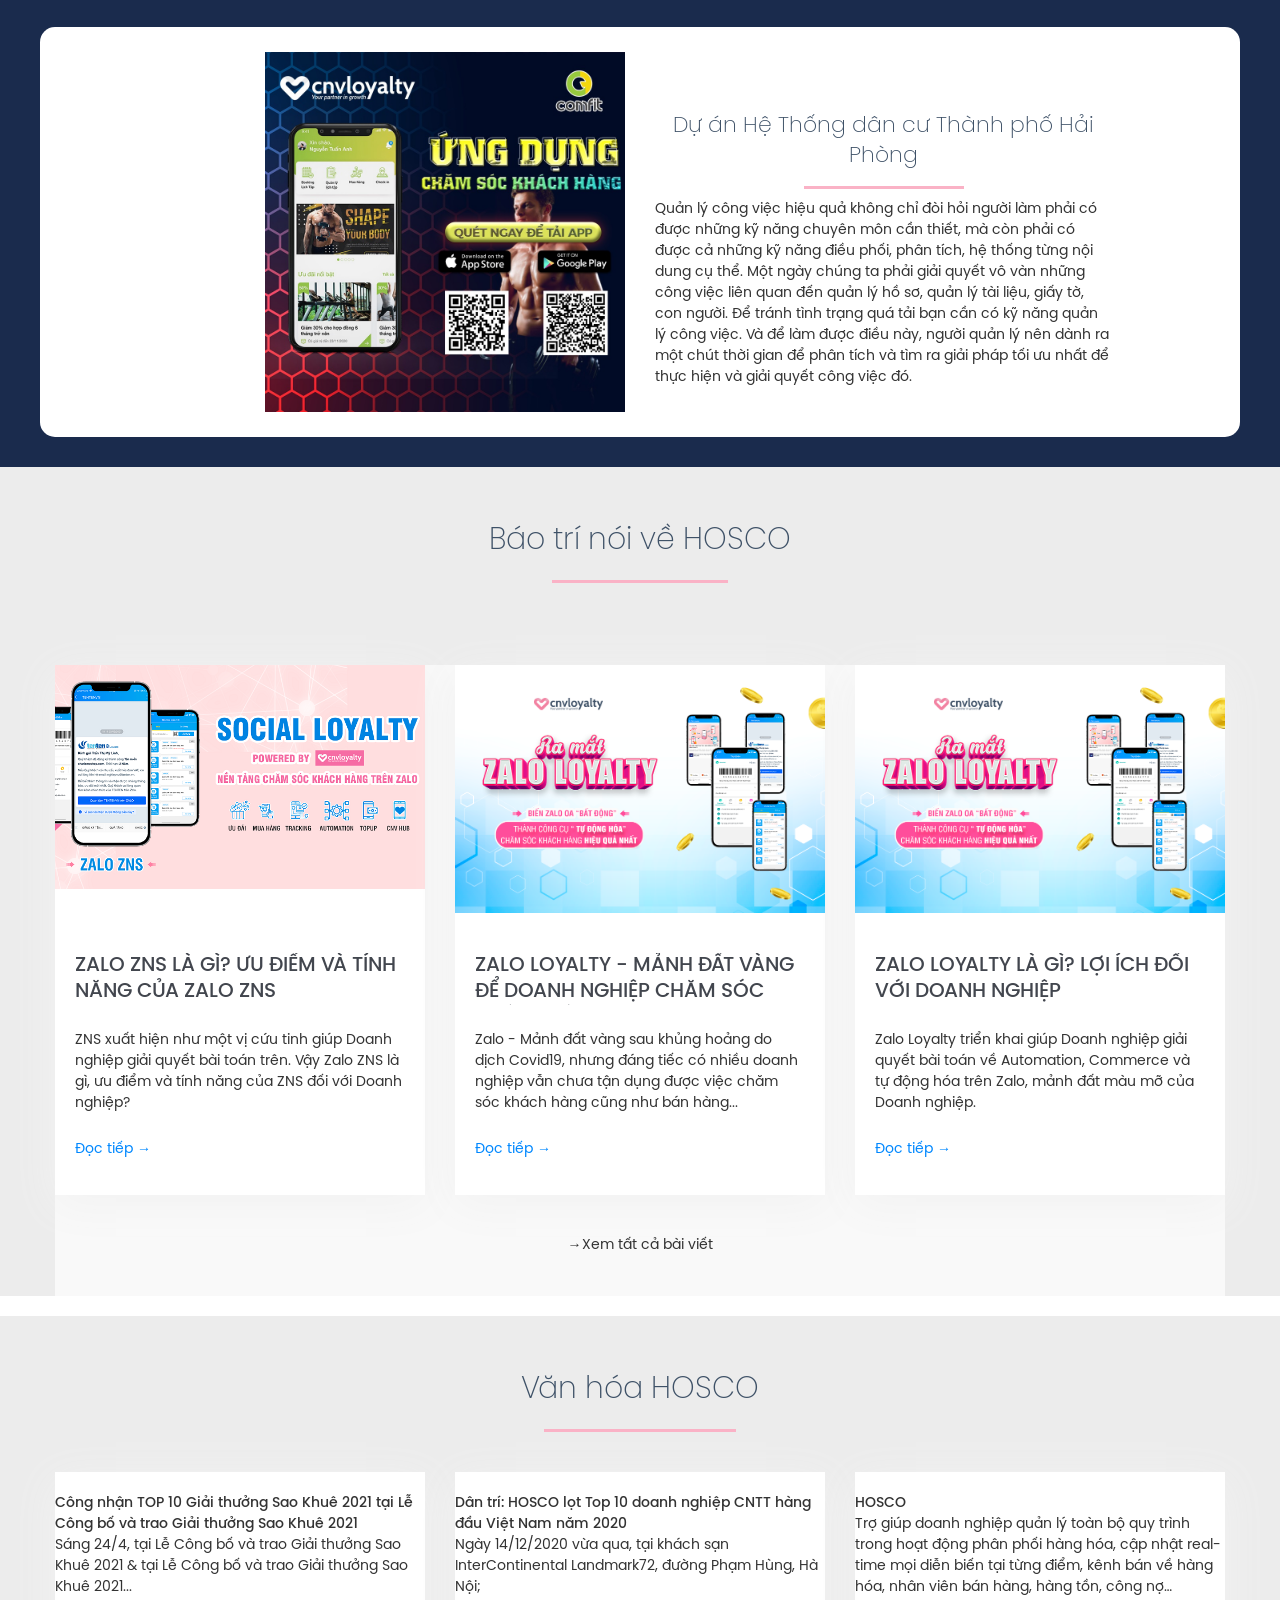
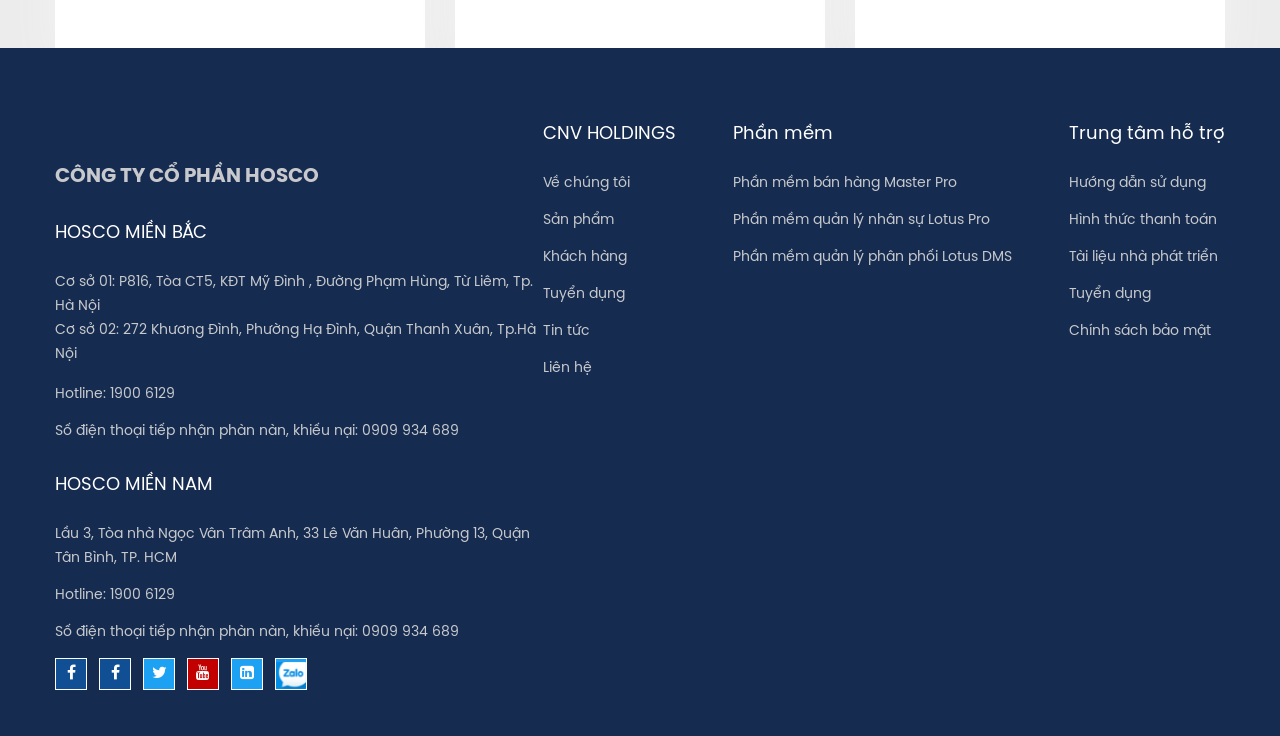
==== commit 4d91de50: "update" ====
--- a/index.html
+++ b/index.html
@@ -1,16 +1,11 @@
 <!DOCTYPE html>
-<!--[if IE 9]>
-    <html class="no-js lt-ie10" lang="en"> <![endif]-->
-    <!--[if gt IE 9]><!-->
     <html lang="en"> <!--<![endif]-->
     <head>
         <meta charset="utf-8">
-        <meta name="csrf-token" content="aCYSuXiD3O9ocqtO5aYJgvO6lSOVAlNU6RCh2kGf">
         <meta name="viewport" content="width=device-width, initial-scale=1.0, maximum-scale=1.0, user-scalable=no">
-        <title> CNVloyalty | Nền tảng tạo ứng dụng chăm sóc khách hàng cho doanh nghiệp  </title>
-        <meta name="description" content="CNVloyalty Chúng tôi giúp bạn giữ chân và biến khách hàng cũ thành khách hàng trung thành một cách tự động">
-        <link rel="canonical" href="https://cnvloyalty.com" />
-        <link rel="icon" href="storage/favicon.png">
+        <title>Công Ty Cổ Phần HOSCO</title>
+        <link rel="canonical" href="https://hosco.vn/" />
+        <link rel="icon" href="https://www.hosco.com.vn/wp-content/uploads/2019/05/icon-hosco.png">
         <link href="themes/default/assets/css/bootstrap4.min.css" type="text/css" rel="stylesheet"/>
         <link rel="stylesheet" href="backend/css/plugins.css">
         <link rel="stylesheet" href="assets/vendor/toastr/toastr.min.css">
@@ -55,14 +50,6 @@
             }
         }
     </style>
-    <meta name="keywords" content="loyalty platform, loyalty program, ứng dụng chăm sóc khách hàng, loyalty app">
-    <meta name="robots" content="index,follow,noodp">
-    <meta property="og:type" content="website" />
-    <meta property="og:description" content="CNVloyalty Chúng tôi giúp bạn giữ chân và biến khách hàng cũ thành khách hàng trung thành một cách tự động" />
-    <meta property="og:image" content="https://cnvloyalty.com/storage/share-cnv-loyalty.png" />
-    <meta property="og:url" content="https://cnvloyalty.com/" />
-    <meta property="og:site_name" content="CNVloyalty | Nền tảng tạo ứng dụng chăm sóc khách hàng cho doanh nghiệp" />
-    <meta property="og:title" content="CNVloyalty | Nền tảng tạo ứng dụng chăm sóc khách hàng cho doanh nghiệp" />
     <style>
         .social_footer .fa{display:inline-block;font:normal normal normal 14px/1 FontAwesome;font-size:inherit;text-rendering:auto;-webkit-font-smoothing:antialiased;-moz-osx-font-smoothing:grayscale}.social_footer a{width:32px;height:32px;border-radius:0;display:inline-block;font-size:16px;border:1px solid #fff;margin:0 3px;color:#fff;text-align:center;padding-top:3px;margin:0 auto;margin-right:8px;overflow:hidden;position:relative}.social_footer a:hover{color:#fff}.social_footer a img{width:32px;height:32px}.fa-facebook-f:before,.fa-facebook:before{content:"\f09a"}.social_footer a.f{background:#104f94}.social_footer a.t{background:#1da1f2}.social_footer a.y{background:#c30000}.social_footer a.l{background:#1da1f2}ul.primary-menu>li .cnv-submenu li .icon.career{position:absolute;display:block;width:65px;height:65px;left:18px;top:10px}
     </style>
@@ -534,7 +521,7 @@
                         <div class="f-line">Hotline: 1900 6129</div>
                         <div class="f-line">Số điện thoại tiếp nhận phàn nàn, khiếu nại: <span>0909 934 689</span></div>
                         <div class="social_footer">
-                            <a class="smooth f" target="_blank" href="https://www.facebook.com/cnvloyalty/" title=""><i class="fa fa-facebook"></i></a>
+                            <a class="smooth f" target="_blank" href="https://www.facebook.com/" title=""><i class="fa fa-facebook"></i></a>
                             <a class="smooth f" target="_blank" href="https://www.facebook.com/groups/138659120889619/" title=""><i class="fa fa-facebook"></i></a>
                             <a class="smooth t" target="_blank" href="index.html" title=""><i class="fa fa-twitter" aria-hidden="true"></i></a>
                             <a class="smooth y" target="_blank" href="https://www.youtube.com/channel/UChNHN8SaECRb3u8h9S8owSw/" title=""><i class="fa fa-youtube" aria-hidden="true"></i></a>
@@ -588,7 +575,7 @@
                     <button type="button" class="md-close" data-dismiss="modal"><i class="ic ic-close"></i></button>
                     <h2 class="title">Điền thông tin của bạn</h2>
                     <form method="POST" id="sheet-forms" action="index.html" class="form-horizontal form-validate" data-callback="reload_page" novalidate="novalidate">
-                        <input type="hidden" name="url_full" value="https://cnvloyalty.com">
+                        <input type="hidden" name="url_full" value="https://hosco.vn/">
                         <div class="row col-mar-13">
                             <div class="col-sm-12">
                                 <p>Họ và tên của bạn</p>
@@ -693,7 +680,7 @@
         <div class="fix-toolbar social-mobile">
             <ul>
                <li class="facebook fb-pc">
-                <a target="_blank" id="chatfb" href="https://www.facebook.com/cnvloyalty" title="title" rel="noopener noreferrer">
+                <a target="_blank" id="chatfb" href="https://www.facebook.com/" title="title" rel="noopener noreferrer">
                   <img class="lazy" data-src="themes/default/images/social/facebook.png" alt="images"><br> <span>Facebook</span>
               </li>
               <li class="twitter">
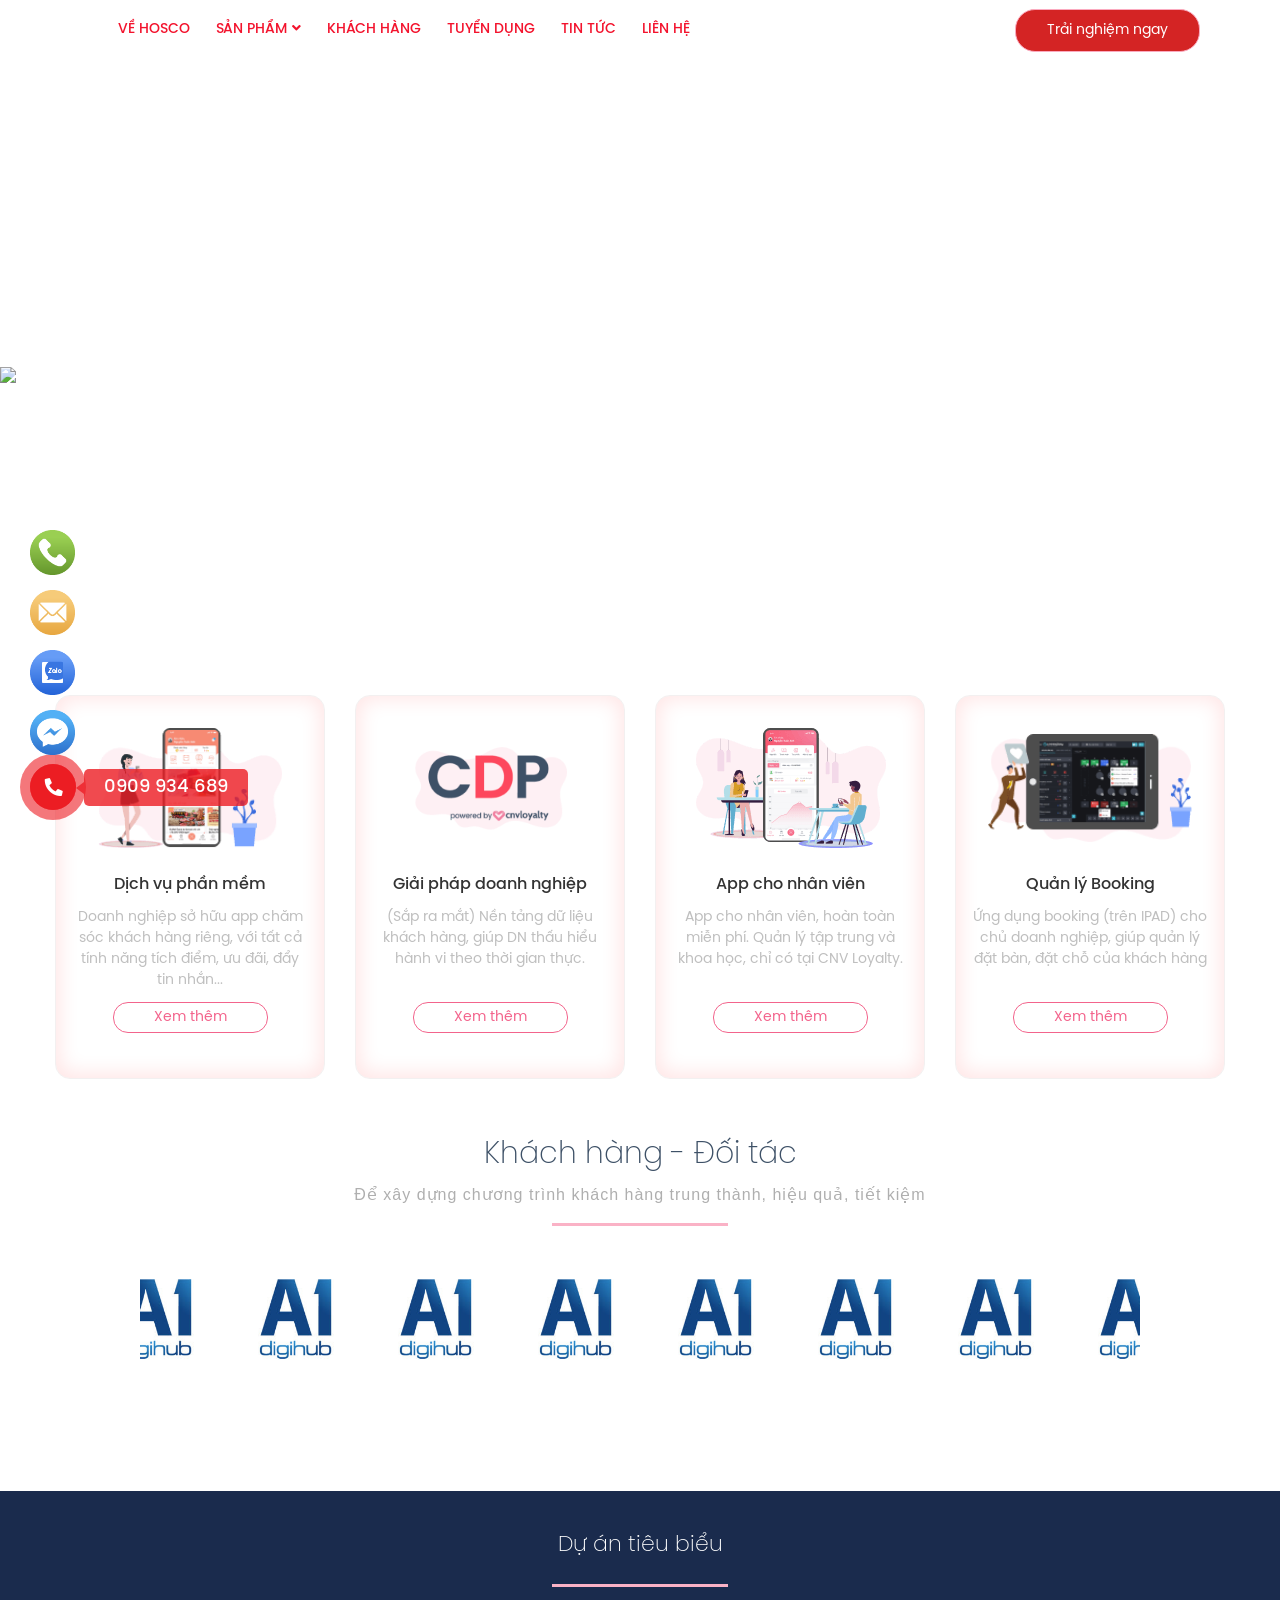
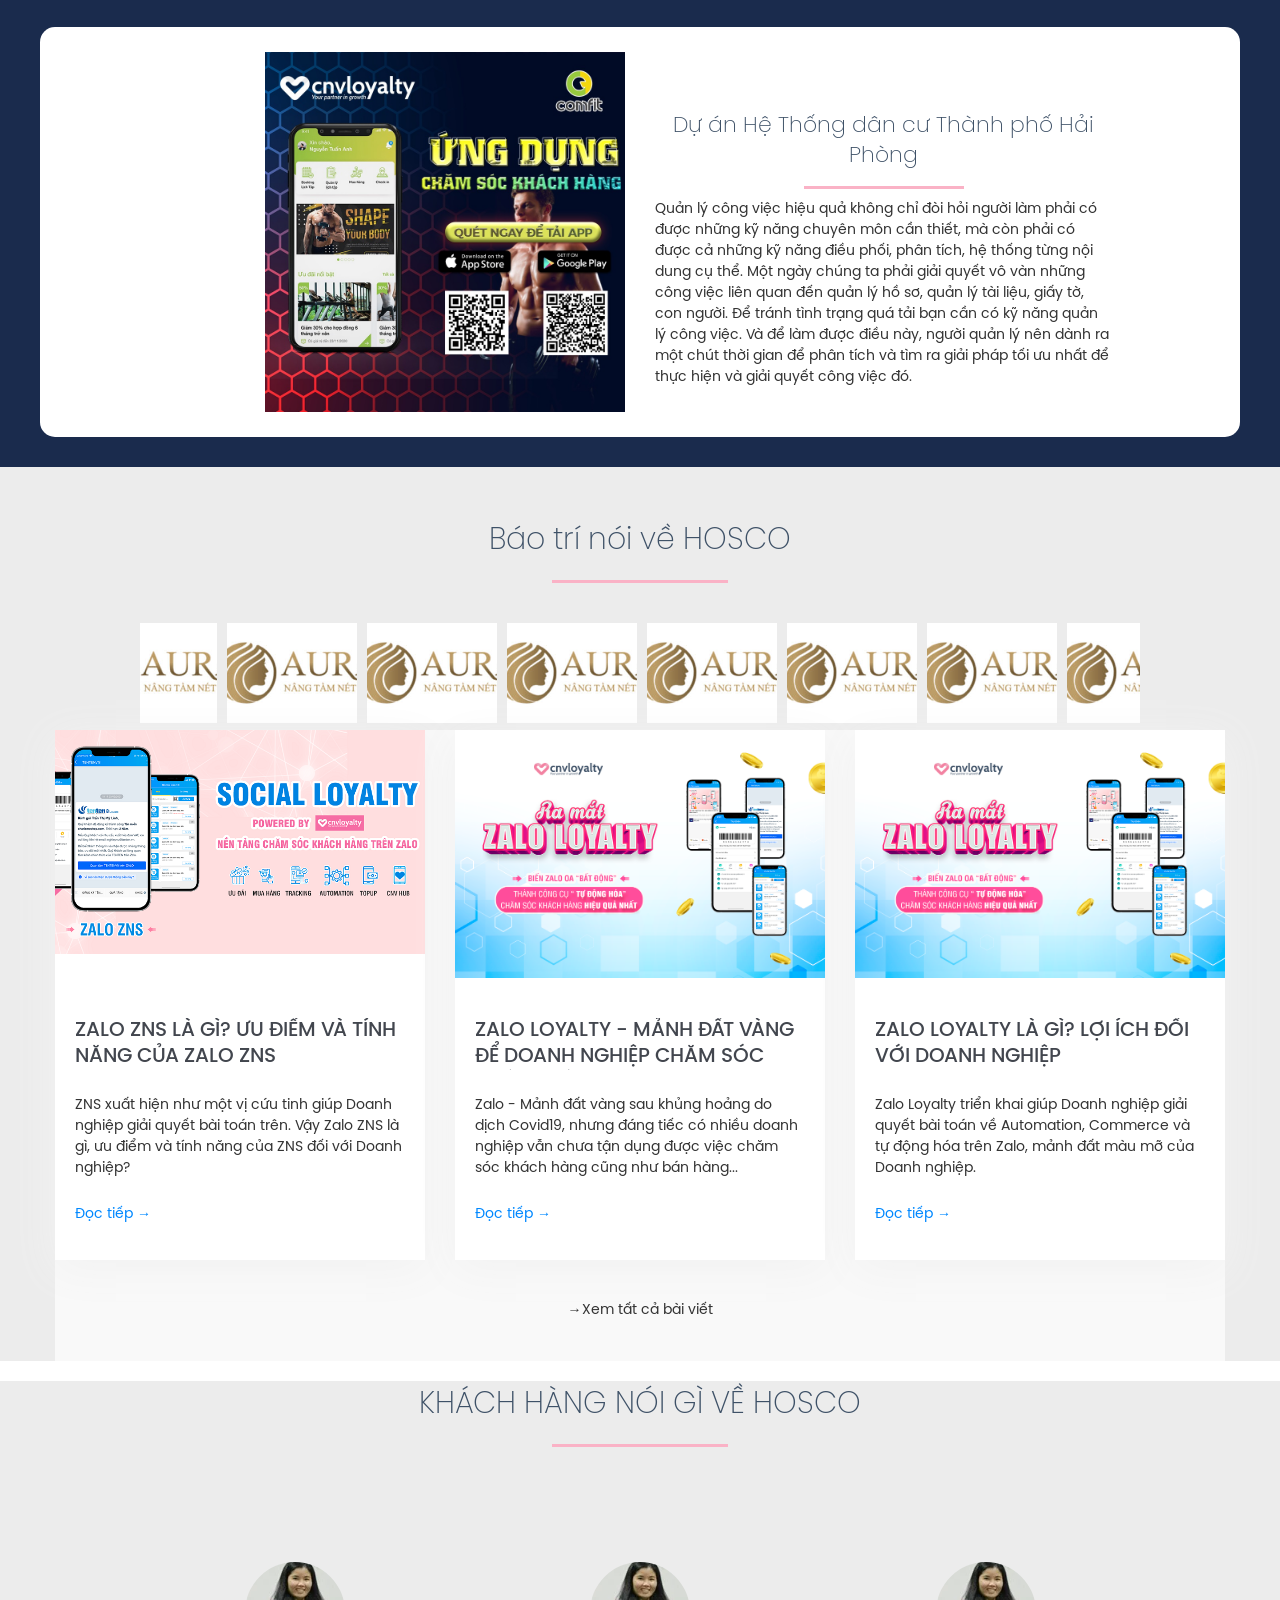
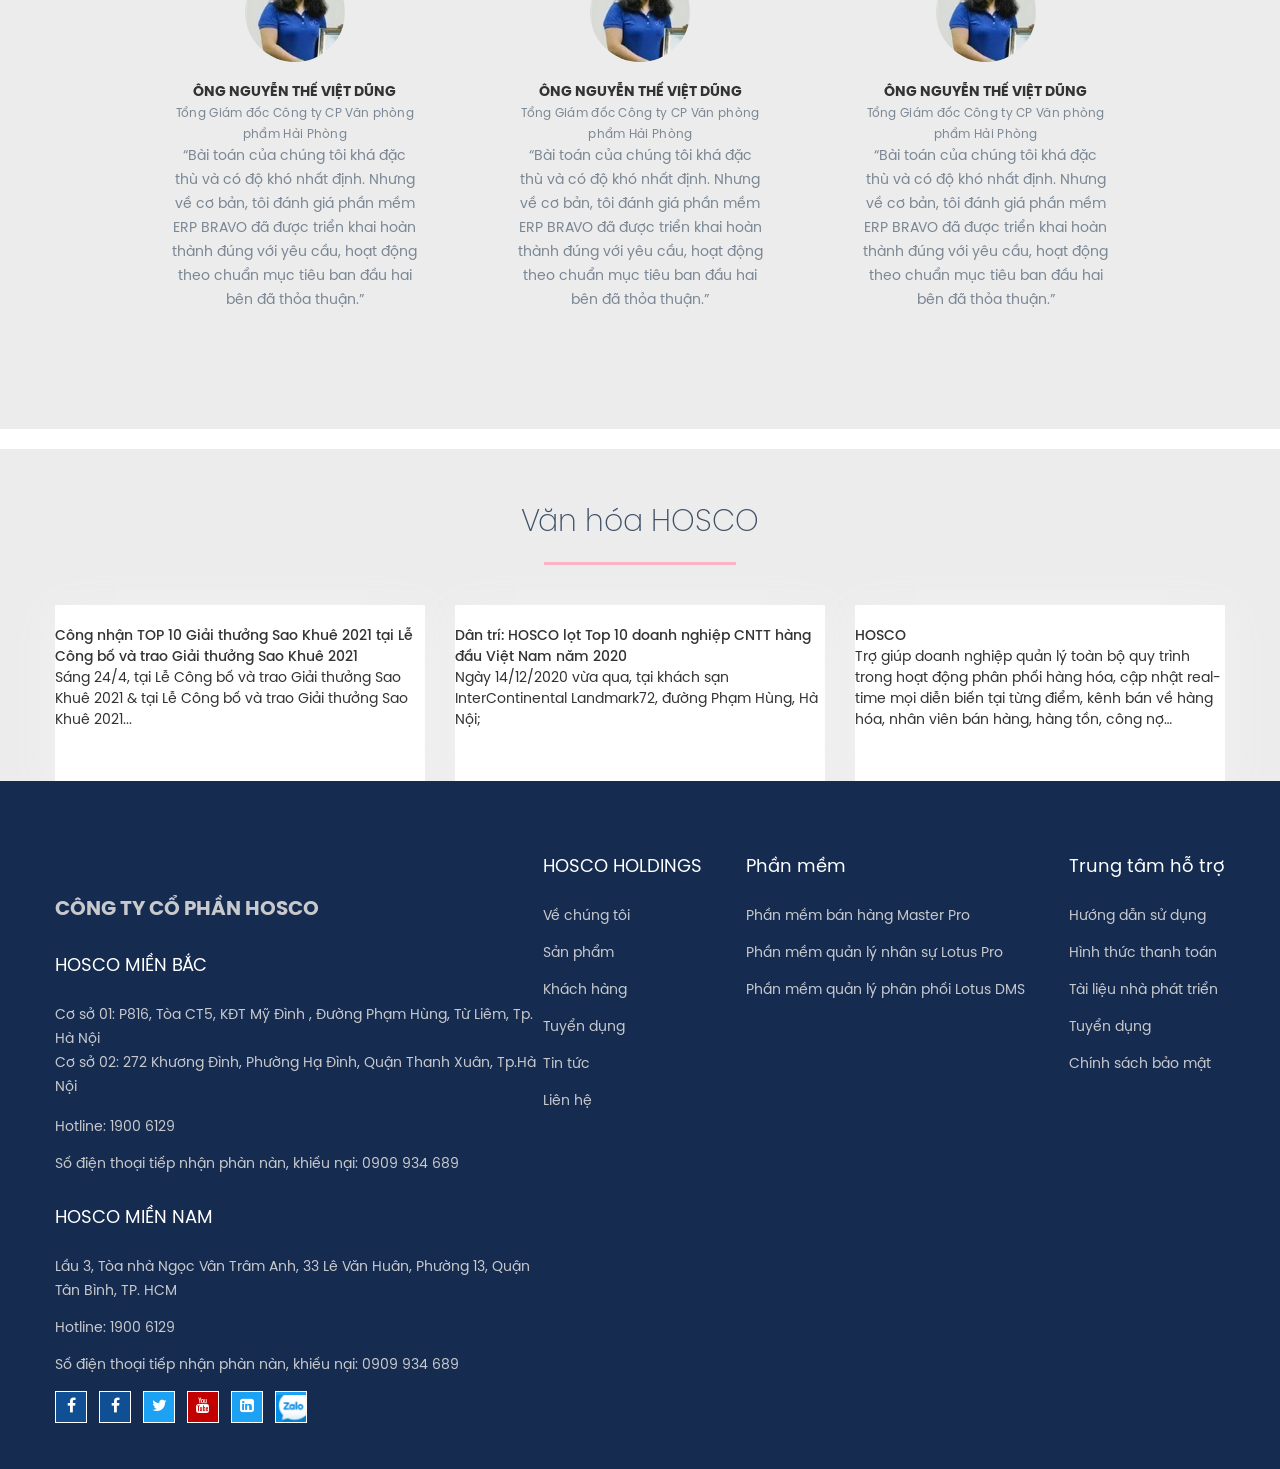
==== commit 77e835b1: "update" ====
--- a/index.html
+++ b/index.html
@@ -1,78 +1,83 @@
 <!DOCTYPE html>
-    <html lang="en"> <!--<![endif]-->
-    <head>
-        <meta charset="utf-8">
-        <meta name="viewport" content="width=device-width, initial-scale=1.0, maximum-scale=1.0, user-scalable=no">
-        <title>Công Ty Cổ Phần HOSCO</title>
-        <link rel="canonical" href="https://hosco.vn/" />
-        <link rel="icon" href="https://www.hosco.com.vn/wp-content/uploads/2019/05/icon-hosco.png">
-        <link href="themes/default/assets/css/bootstrap4.min.css" type="text/css" rel="stylesheet"/>
-        <link rel="stylesheet" href="backend/css/plugins.css">
-        <link rel="stylesheet" href="assets/vendor/toastr/toastr.min.css">
-        <link rel="stylesheet" href="assets/vendor/sweetalert2/sweetalert2.min.css">
-        <link rel="stylesheet" href="assets/vendor/flag/css/flag-icon.min.css">
-        <link rel="stylesheet" href="themes/default/assets/css/swiper-bundle.min.css">
-        <link href="themes/default/assets/css/animate.css" type="text/css" rel="stylesheet"/>
-        <style>
-            .slick-slider{position:relative;display:block;-moz-box-sizing:border-box;box-sizing:border-box;-webkit-user-select:none;-moz-user-select:none;-ms-user-select:none;user-select:none;-webkit-touch-callout:none;-khtml-user-select:none;-ms-touch-action:pan-y;touch-action:pan-y;-webkit-tap-highlight-color:transparent}.slick-list{position:relative;display:block;overflow:hidden;margin:0;padding:0}.slick-list:focus{outline:0}.slick-list.dragging{cursor:pointer;cursor:hand}.slick-slider .slick-list,.slick-slider .slick-track{-webkit-transform:translate3d(0,0,0);-moz-transform:translate3d(0,0,0);-ms-transform:translate3d(0,0,0);-o-transform:translate3d(0,0,0);transform:translate3d(0,0,0)}.slick-track{position:relative;top:0;left:0;display:block}.slick-track:after,.slick-track:before{display:table;content:''}.slick-track:after{clear:both}.slick-loading .slick-track{visibility:hidden}.slick-slide{display:none;float:left;height:100%;min-height:1px}[dir=rtl] .slick-slide{float:right}.slick-slide img{display:block}.slick-slide.slick-loading img{display:none}.slick-slide.dragging img{pointer-events:none}.slick-initialized .slick-slide{display:block}.slick-loading .slick-slide{visibility:hidden}.slick-vertical .slick-slide{display:block;height:auto;border:1px solid transparent}.slick-arrow.slick-hidden{display:none}.slick-slide,.slick-slide a,.slick-slide img,.slick-slide:active,.slick-slide:focus{outline:0}
-            /*Khong cho load cac slider slick thi load trang */
-            .case_study:not(.slick-initialized) , .talk-cnv-cas:not(.slick-initialized)
-            , .solution_app_mobile:not(.slick-initialized) , .four_post_bottom_banner_mobile:not(.slick-initialized),
-            , .nav-cas-mobile:not(.slick-initialized) , .customers_partner_mobile:not(.slick-initialized) {
-              display: none;
-          }
-          @media  screen and (min-width: 1024px){
-            .four_post_bottom_banner_desktop{
-                margin-top: -70px
-            }
-            .four_post_bottom_banner{
-                margin-top: 75px;
-            }
+<html lang="en"> <!--<![endif]-->
+<head>
+    <meta charset="utf-8">
+    <meta name="viewport" content="width=device-width, initial-scale=1.0, maximum-scale=1.0, user-scalable=no">
+    <title>Công Ty Cổ Phần HOSCO</title>
+    <link rel="canonical" href="https://hosco.vn/" />
+    <link rel="icon" href="https://www.hosco.com.vn/wp-content/uploads/2019/05/icon-hosco.png">
+    <link href="themes/default/assets/css/bootstrap4.min.css" type="text/css" rel="stylesheet"/>
+    <link rel="stylesheet" href="backend/css/plugins.css">
+    <link rel="stylesheet" href="assets/vendor/toastr/toastr.min.css">
+    <link rel="stylesheet" href="assets/vendor/sweetalert2/sweetalert2.min.css">
+    <link rel="stylesheet" href="assets/vendor/flag/css/flag-icon.min.css">
+    <link rel="stylesheet" href="themes/default/assets/css/swiper-bundle.min.css">
+    <link href="themes/default/assets/css/animate.css" type="text/css" rel="stylesheet"/>
+    <link rel="stylesheet" href="assets/css/owl.carousel.min.css">
+    <link rel="stylesheet" href="assets/css/owl.theme.default.min.css">
+
+    <style>
+        .slick-slider{position:relative;display:block;-moz-box-sizing:border-box;box-sizing:border-box;-webkit-user-select:none;-moz-user-select:none;-ms-user-select:none;user-select:none;-webkit-touch-callout:none;-khtml-user-select:none;-ms-touch-action:pan-y;touch-action:pan-y;-webkit-tap-highlight-color:transparent}.slick-list{position:relative;display:block;overflow:hidden;margin:0;padding:0}.slick-list:focus{outline:0}.slick-list.dragging{cursor:pointer;cursor:hand}.slick-slider .slick-list,.slick-slider .slick-track{-webkit-transform:translate3d(0,0,0);-moz-transform:translate3d(0,0,0);-ms-transform:translate3d(0,0,0);-o-transform:translate3d(0,0,0);transform:translate3d(0,0,0)}.slick-track{position:relative;top:0;left:0;display:block}.slick-track:after,.slick-track:before{display:table;content:''}.slick-track:after{clear:both}.slick-loading .slick-track{visibility:hidden}.slick-slide{display:none;float:left;height:100%;min-height:1px}[dir=rtl] .slick-slide{float:right}.slick-slide img{display:block}.slick-slide.slick-loading img{display:none}.slick-slide.dragging img{pointer-events:none}.slick-initialized .slick-slide{display:block}.slick-loading .slick-slide{visibility:hidden}.slick-vertical .slick-slide{display:block;height:auto;border:1px solid transparent}.slick-arrow.slick-hidden{display:none}.slick-slide,.slick-slide a,.slick-slide img,.slick-slide:active,.slick-slide:focus{outline:0}
+        /*Khong cho load cac slider slick thi load trang */
+        .case_study:not(.slick-initialized) , .talk-cnv-cas:not(.slick-initialized)
+        , .solution_app_mobile:not(.slick-initialized) , .four_post_bottom_banner_mobile:not(.slick-initialized),
+        , .nav-cas-mobile:not(.slick-initialized) , .customers_partner_mobile:not(.slick-initialized) {
+          display: none;
+      }
+      @media  screen and (min-width: 1024px){
+        .four_post_bottom_banner_desktop{
+            margin-top: -70px
         }
-    </style>
-    <link href="themes/default/assets/css/elegant-icons.min.css" type="text/css" rel="stylesheet"/>
-    <style>
-        .fancybox-wrap,.fancybox-skin,.fancybox-outer,.fancybox-inner,.fancybox-image,.fancybox-wrap iframe,.fancybox-wrap object,.fancybox-nav,.fancybox-nav span,.fancybox-tmp{padding:0;margin:0;border:0;outline:none;vertical-align:top}.fancybox-wrap{position:absolute;top:0;left:0;z-index:8020}.fancybox-skin{position:relative;background:#f9f9f9;color:#444;text-shadow:none;-webkit-border-radius:4px;-moz-border-radius:4px;border-radius:4px}.fancybox-opened{z-index:8030}.fancybox-opened .fancybox-skin{-webkit-box-shadow:0 10px 25px rgba(0,0,0,0.5);-moz-box-shadow:0 10px 25px rgba(0,0,0,0.5);box-shadow:0 10px 25px rgba(0,0,0,0.5)}.fancybox-outer,.fancybox-inner{position:relative}.fancybox-inner{overflow:hidden}.fancybox-type-iframe .fancybox-inner{-webkit-overflow-scrolling:touch}.fancybox-error{color:#444;font:14px/20px "Helvetica Neue",Helvetica,Arial,sans-serif;margin:0;padding:15px;white-space:nowrap}.fancybox-image,.fancybox-iframe{display:block;width:100%;height:100%}.fancybox-image{max-width:100%;max-height:100%}#fancybox-loading,.fancybox-close,.fancybox-prev span,.fancybox-next span{background-image:url(fancybox_sprite.png)}#fancybox-loading{position:fixed;top:50%;left:50%;margin-top:-22px;margin-left:-22px;background-position:0 -108px;opacity:.8;cursor:pointer;z-index:8060}#fancybox-loading div{width:44px;height:44px;background:url(fancybox_loading.gif) center center no-repeat}.fancybox-close{position:absolute;top:-18px;right:-18px;width:36px;height:36px;cursor:pointer;z-index:8040}.fancybox-nav{position:absolute;top:0;width:40%;height:100%;cursor:pointer;text-decoration:none;background:transparent url(blank.gif);-webkit-tap-highlight-color:rgba(0,0,0,0);z-index:8040}.fancybox-prev{left:0}.fancybox-next{right:0}.fancybox-nav span{position:absolute;top:50%;width:36px;height:34px;margin-top:-18px;cursor:pointer;z-index:8040;visibility:hidden}.fancybox-prev span{left:10px;background-position:0 -36px}.fancybox-next span{right:10px;background-position:0 -72px}.fancybox-nav:hover span{visibility:visible}.fancybox-tmp{position:absolute;top:-99999px;left:-99999px;visibility:hidden;max-width:99999px;max-height:99999px;overflow:visible!important}.fancybox-lock{overflow:hidden!important;width:auto}.fancybox-lock body{overflow:hidden!important}.fancybox-lock-test{overflow-y:hidden!important}.fancybox-overlay{position:absolute;top:0;left:0;overflow:hidden;display:none;z-index:8010;background:url(fancybox_overlay.png)}.fancybox-overlay-fixed{position:fixed;bottom:0;right:0}.fancybox-lock .fancybox-overlay{overflow:auto;overflow-y:scroll}.fancybox-title{visibility:hidden;font:normal 13px/20px "Helvetica Neue",Helvetica,Arial,sans-serif;position:relative;text-shadow:none;z-index:8050}.fancybox-opened .fancybox-title{visibility:visible}.fancybox-title-float-wrap{position:absolute;bottom:0;right:50%;margin-bottom:-35px;z-index:8050;text-align:center}.fancybox-title-float-wrap .child{display:inline-block;margin-right:-100%;padding:2px 20px;background:transparent;background:rgba(0,0,0,0.8);-webkit-border-radius:15px;-moz-border-radius:15px;border-radius:15px;text-shadow:0 1px 2px #222;color:#FFF;font-weight:700;line-height:24px;white-space:nowrap}.fancybox-title-outside-wrap{position:relative;margin-top:10px;color:#fff}.fancybox-title-inside-wrap{padding-top:10px}.fancybox-title-over-wrap{position:absolute;bottom:0;left:0;color:#fff;padding:10px;background:#000;background:rgba(0,0,0,.8)}@media  only screen and (-webkit-min-device-pixel-ratio:1.5),only screen and (min--moz-device-pixel-ratio:1.5),only screen and (min-device-pixel-ratio:1.5){#fancybox-loading,.fancybox-close,.fancybox-prev span,.fancybox-next span{background-image:url(fancybox_sprite@2x.png);background-size:44px 152px}#fancybox-loading div{background-image:url(fancybox_loading@2x.gif);background-size:24px 24px}}
-    </style>
-    <style>
-        #fancybox-thumbs{position:fixed;left:0;width:100%;overflow:hidden;z-index:8050}#fancybox-thumbs.bottom{bottom:2px}#fancybox-thumbs.top{top:2px}#fancybox-thumbs ul{position:relative;list-style:none;margin:0;padding:0}#fancybox-thumbs ul li{float:left;padding:1px;opacity:.5}#fancybox-thumbs ul li.active{opacity:.75;padding:0;border:1px solid #fff}#fancybox-thumbs ul li:hover{opacity:1}#fancybox-thumbs ul li a{display:block;position:relative;overflow:hidden;border:1px solid #222;background:#111;outline:none}#fancybox-thumbs ul li img{display:block;position:relative;border:0;padding:0;max-width:none}
-    </style>
-    <link href="themes/default/assets/css/style.css" type="text/css" rel="stylesheet"/>
-    <link href="themes/default/css/cnv.css" type="text/css" rel="stylesheet">
-    <link href="themes/default/css/cnv_new.css" type="text/css" rel="stylesheet">
-    <style>
-        [class*=cnv-img-]{display:flex!important;justify-content:center}.cnv-img-square{position:relative;padding-top:100%;display:block;overflow:hidden}.cnv-img-rectangle{position:relative;padding-top:75%;display:block;overflow:hidden}.cnv-img-3x4{position:relative;padding-top:132.5%;display:block;overflow:hidden}.cnv-img-3x2{position:relative;padding-top:66.5%;display:block;overflow:hidden}.cnv-img-16x9{position:relative;padding-top:56.5%;display:block;overflow:hidden}.cnv-img-16x9 img,.cnv-img-3x2 img,.cnv-img-4x3 img,.cnv-img-rectangle img,.cnv-img-square img{transition:all .4s ease-in-out 0s;-moz-transition:all .4s ease-in-out 0s;-ms-transition:all .4s ease-in-out 0s;-webkit-transition:all .4s ease-in-out 0s;-o-transition:all .4s ease-in-out 0s;position:absolute;width:auto;height:auto;top:0;bottom:0;width:100%;height:auto;max-width:100%;max-height:100%;margin: 0 auto;}.cnv-img{padding:0;display:block;position:relative;overflow:hidden;text-align:center}.cnv-img:before{-webkit-transition:all .2s ease-in-out;transition:all .2s ease-in-out;content:'';position:absolute;top:0;left:0;bottom:0;right:0;z-index:10}.cnv-img:hover:before{background-color:rgba(51,150,243,.4)}.cnv-img img{-webkit-transition:all .4s ease-in-out 0s;transition:all .4s ease-in-out 0s}.cnv-img:hover img{transform:scale(1.1)}.cnv-smooth{-webkit-transition:all .4s ease-in-out 0s;transition:all .4s ease-in-out 0s}
-    </style>
-    <style>
-        @media  screen and (max-width: 991px){
-            header{
-                background: transparent !important;
-            }
+        .four_post_bottom_banner{
+            margin-top: 75px;
         }
-    </style>
-    <style>
-        .social_footer .fa{display:inline-block;font:normal normal normal 14px/1 FontAwesome;font-size:inherit;text-rendering:auto;-webkit-font-smoothing:antialiased;-moz-osx-font-smoothing:grayscale}.social_footer a{width:32px;height:32px;border-radius:0;display:inline-block;font-size:16px;border:1px solid #fff;margin:0 3px;color:#fff;text-align:center;padding-top:3px;margin:0 auto;margin-right:8px;overflow:hidden;position:relative}.social_footer a:hover{color:#fff}.social_footer a img{width:32px;height:32px}.fa-facebook-f:before,.fa-facebook:before{content:"\f09a"}.social_footer a.f{background:#104f94}.social_footer a.t{background:#1da1f2}.social_footer a.y{background:#c30000}.social_footer a.l{background:#1da1f2}ul.primary-menu>li .cnv-submenu li .icon.career{position:absolute;display:block;width:65px;height:65px;left:18px;top:10px}
-    </style>
-
-    <script src="assets/js/jssor.slider-28.1.0.min.js" type="text/javascript"></script>
-    <script type="text/javascript">
-        window.jssor_1_slider_init = function() {
-
-            var jssor_1_options = {
-              $AutoPlay: 1,
-              $Idle: 0,
-              $SlideDuration: 5000,
-              $SlideEasing: $Jease$.$Linear,
-              $PauseOnHover: 4,
-              $SlideWidth: 140,
-              $Align: 0
-          };
-
-          var jssor_1_slider = new $JssorSlider$("jssor_1", jssor_1_options);
-          var jssor_2_slider = new $JssorSlider$("jssor_2", jssor_1_options);
-
+    }
+</style>
+<link href="themes/default/assets/css/elegant-icons.min.css" type="text/css" rel="stylesheet"/>
+<style>
+    .fancybox-wrap,.fancybox-skin,.fancybox-outer,.fancybox-inner,.fancybox-image,.fancybox-wrap iframe,.fancybox-wrap object,.fancybox-nav,.fancybox-nav span,.fancybox-tmp{padding:0;margin:0;border:0;outline:none;vertical-align:top}.fancybox-wrap{position:absolute;top:0;left:0;z-index:8020}.fancybox-skin{position:relative;background:#f9f9f9;color:#444;text-shadow:none;-webkit-border-radius:4px;-moz-border-radius:4px;border-radius:4px}.fancybox-opened{z-index:8030}.fancybox-opened .fancybox-skin{-webkit-box-shadow:0 10px 25px rgba(0,0,0,0.5);-moz-box-shadow:0 10px 25px rgba(0,0,0,0.5);box-shadow:0 10px 25px rgba(0,0,0,0.5)}.fancybox-outer,.fancybox-inner{position:relative}.fancybox-inner{overflow:hidden}.fancybox-type-iframe .fancybox-inner{-webkit-overflow-scrolling:touch}.fancybox-error{color:#444;font:14px/20px "Helvetica Neue",Helvetica,Arial,sans-serif;margin:0;padding:15px;white-space:nowrap}.fancybox-image,.fancybox-iframe{display:block;width:100%;height:100%}.fancybox-image{max-width:100%;max-height:100%}#fancybox-loading,.fancybox-close,.fancybox-prev span,.fancybox-next span{background-image:url(fancybox_sprite.png)}#fancybox-loading{position:fixed;top:50%;left:50%;margin-top:-22px;margin-left:-22px;background-position:0 -108px;opacity:.8;cursor:pointer;z-index:8060}#fancybox-loading div{width:44px;height:44px;background:url(fancybox_loading.gif) center center no-repeat}.fancybox-close{position:absolute;top:-18px;right:-18px;width:36px;height:36px;cursor:pointer;z-index:8040}.fancybox-nav{position:absolute;top:0;width:40%;height:100%;cursor:pointer;text-decoration:none;background:transparent url(blank.gif);-webkit-tap-highlight-color:rgba(0,0,0,0);z-index:8040}.fancybox-prev{left:0}.fancybox-next{right:0}.fancybox-nav span{position:absolute;top:50%;width:36px;height:34px;margin-top:-18px;cursor:pointer;z-index:8040;visibility:hidden}.fancybox-prev span{left:10px;background-position:0 -36px}.fancybox-next span{right:10px;background-position:0 -72px}.fancybox-nav:hover span{visibility:visible}.fancybox-tmp{position:absolute;top:-99999px;left:-99999px;visibility:hidden;max-width:99999px;max-height:99999px;overflow:visible!important}.fancybox-lock{overflow:hidden!important;width:auto}.fancybox-lock body{overflow:hidden!important}.fancybox-lock-test{overflow-y:hidden!important}.fancybox-overlay{position:absolute;top:0;left:0;overflow:hidden;display:none;z-index:8010;background:url(fancybox_overlay.png)}.fancybox-overlay-fixed{position:fixed;bottom:0;right:0}.fancybox-lock .fancybox-overlay{overflow:auto;overflow-y:scroll}.fancybox-title{visibility:hidden;font:normal 13px/20px "Helvetica Neue",Helvetica,Arial,sans-serif;position:relative;text-shadow:none;z-index:8050}.fancybox-opened .fancybox-title{visibility:visible}.fancybox-title-float-wrap{position:absolute;bottom:0;right:50%;margin-bottom:-35px;z-index:8050;text-align:center}.fancybox-title-float-wrap .child{display:inline-block;margin-right:-100%;padding:2px 20px;background:transparent;background:rgba(0,0,0,0.8);-webkit-border-radius:15px;-moz-border-radius:15px;border-radius:15px;text-shadow:0 1px 2px #222;color:#FFF;font-weight:700;line-height:24px;white-space:nowrap}.fancybox-title-outside-wrap{position:relative;margin-top:10px;color:#fff}.fancybox-title-inside-wrap{padding-top:10px}.fancybox-title-over-wrap{position:absolute;bottom:0;left:0;color:#fff;padding:10px;background:#000;background:rgba(0,0,0,.8)}@media  only screen and (-webkit-min-device-pixel-ratio:1.5),only screen and (min--moz-device-pixel-ratio:1.5),only screen and (min-device-pixel-ratio:1.5){#fancybox-loading,.fancybox-close,.fancybox-prev span,.fancybox-next span{background-image:url(fancybox_sprite@2x.png);background-size:44px 152px}#fancybox-loading div{background-image:url(fancybox_loading@2x.gif);background-size:24px 24px}}
+</style>
+<style>
+    #fancybox-thumbs{position:fixed;left:0;width:100%;overflow:hidden;z-index:8050}#fancybox-thumbs.bottom{bottom:2px}#fancybox-thumbs.top{top:2px}#fancybox-thumbs ul{position:relative;list-style:none;margin:0;padding:0}#fancybox-thumbs ul li{float:left;padding:1px;opacity:.5}#fancybox-thumbs ul li.active{opacity:.75;padding:0;border:1px solid #fff}#fancybox-thumbs ul li:hover{opacity:1}#fancybox-thumbs ul li a{display:block;position:relative;overflow:hidden;border:1px solid #222;background:#111;outline:none}#fancybox-thumbs ul li img{display:block;position:relative;border:0;padding:0;max-width:none}
+</style>
+<link href="themes/default/assets/css/style.css" type="text/css" rel="stylesheet"/>
+<link href="themes/default/css/cnv.css" type="text/css" rel="stylesheet">
+<link href="themes/default/css/cnv_new.css" type="text/css" rel="stylesheet">
+<style>
+    [class*=cnv-img-]{display:flex!important;justify-content:center}.cnv-img-square{position:relative;padding-top:100%;display:block;overflow:hidden}.cnv-img-rectangle{position:relative;padding-top:75%;display:block;overflow:hidden}.cnv-img-3x4{position:relative;padding-top:132.5%;display:block;overflow:hidden}.cnv-img-3x2{position:relative;padding-top:66.5%;display:block;overflow:hidden}.cnv-img-16x9{position:relative;padding-top:56.5%;display:block;overflow:hidden}.cnv-img-16x9 img,.cnv-img-3x2 img,.cnv-img-4x3 img,.cnv-img-rectangle img,.cnv-img-square img{transition:all .4s ease-in-out 0s;-moz-transition:all .4s ease-in-out 0s;-ms-transition:all .4s ease-in-out 0s;-webkit-transition:all .4s ease-in-out 0s;-o-transition:all .4s ease-in-out 0s;position:absolute;width:auto;height:auto;top:0;bottom:0;width:100%;height:auto;max-width:100%;max-height:100%;margin: 0 auto;}.cnv-img{padding:0;display:block;position:relative;overflow:hidden;text-align:center}.cnv-img:before{-webkit-transition:all .2s ease-in-out;transition:all .2s ease-in-out;content:'';position:absolute;top:0;left:0;bottom:0;right:0;z-index:10}.cnv-img:hover:before{background-color:rgba(51,150,243,.4)}.cnv-img img{-webkit-transition:all .4s ease-in-out 0s;transition:all .4s ease-in-out 0s}.cnv-img:hover img{transform:scale(1.1)}.cnv-smooth{-webkit-transition:all .4s ease-in-out 0s;transition:all .4s ease-in-out 0s}
+</style>
+<style>
+    @media  screen and (max-width: 991px){
+        header{
+            background: transparent !important;
+        }
+    }
+</style>
+<style>
+    .social_footer .fa{display:inline-block;font:normal normal normal 14px/1 FontAwesome;font-size:inherit;text-rendering:auto;-webkit-font-smoothing:antialiased;-moz-osx-font-smoothing:grayscale}.social_footer a{width:32px;height:32px;border-radius:0;display:inline-block;font-size:16px;border:1px solid #fff;margin:0 3px;color:#fff;text-align:center;padding-top:3px;margin:0 auto;margin-right:8px;overflow:hidden;position:relative}.social_footer a:hover{color:#fff}.social_footer a img{width:32px;height:32px}.fa-facebook-f:before,.fa-facebook:before{content:"\f09a"}.social_footer a.f{background:#104f94}.social_footer a.t{background:#1da1f2}.social_footer a.y{background:#c30000}.social_footer a.l{background:#1da1f2}ul.primary-menu>li .cnv-submenu li .icon.career{position:absolute;display:block;width:65px;height:65px;left:18px;top:10px}
+</style>
+
+<script src="assets/js/jssor.slider-28.1.0.min.js" type="text/javascript"></script>
+<script type="text/javascript">
+    window.jssor_1_slider_init = function() {
+
+        var jssor_1_options = {
+          $AutoPlay: 1,
+          $Idle: 0,
+          $SlideDuration: 5000,
+          $SlideEasing: $Jease$.$Linear,
+          $PauseOnHover: 4,
+          $SlideWidth: 140,
+          $Align: 0
       };
-  </script>
+
+      var jssor_1_slider = new $JssorSlider$("jssor_1", jssor_1_options);
+      var jssor_2_slider = new $JssorSlider$("jssor_2", jssor_1_options);
+      var jssor_3_slider = new $JssorSlider$("jssor_3", jssor_1_options);
+      var jssor_3_slider = new $JssorSlider$("jssor_4", jssor_1_options);
+
+  };
+</script>
 </head>
 <body class="">
     <noscript><iframe src="https://www.googletagmanager.com/ns.html?id=GTM-PLFDCD7"
@@ -93,10 +98,10 @@
                                     <span class="line-br"></span>
                                     <ul class="list-unstyled nav navbar-nav primary-menu">
                                         <li>
-                                            <a href="blogs/tin-tuc/gioi-thieu-cnv-loyalty-tien-phong-nen-tang-cham-soc-khach-hang-1-vn.html">Về HOSCO</a>
+                                            <a href="blogs/tin-tuc/gioi-thieu-cnv-loyalty-tien-phong-nen-tang-cham-soc-khach-hang-1-vn.html">VỀ HOSCO</a>
                                         </li>
                                         <li>
-                                            <a href="tinh-nang.html">Sản phẩm</a>
+                                            <a href="tinh-nang.html">SẢN PHẨM</a>
                                             <ul class="cnv-submenu row">
                                                 <div class="col-lg-6 col-xs-6 lineTransition">
                                                     <li class="list-sub" style="padding: 0px 35px 0px 10px !important;"><h4 style="font-weight: bold;">Hệ sinh thái phần mềm Hosco</h4><hr class="inline"/></li>
@@ -147,17 +152,17 @@
                                         </ul>
                                     </li>
                                     <li>
-                                        <a href="#nganh-hang">Khách hàng</a>
+                                        <a href="#nganh-hang">KHÁCH HÀNG</a>
                                     </li>
                                     <li>
-                                        <a href="index.html">Tuyển dụng</a>
+                                        <a href="index.html">TUYỂN DỤNG</a>
                                     </li>
                                     <li>
-                                        <a href="#">Tin tức</a>
+                                        <a href="#">TIN TỨC</a>
                                         
                                     </li>
                                     <li>
-                                        <a class="contact_animation" href="#lien-he">Liên hệ</a>
+                                        <a class="contact_animation" href="#lien-he">LIÊN HỆ</a>
                                     </li>
                                 </ul>
                             </div>
@@ -288,7 +293,7 @@
                     </div>
                     <div class="customers_partner customers_partner_desktop" >
                         <div id="jssor_1" style="margin:auto;width:1000px;height:100px;overflow:hidden;">        
-                            <div data-u="slides" style="cursor:default;width:1000px;height:100px;overflow:hidden;">
+                            <div data-u="slides" style="cursor:default;width:1000px;height:100px;overflow:hidden;" class="slider-ads">
                                 <div>
                                     <img data-u="image" src="storage/avatars/mask-group.jpg" />
                                 </div>
@@ -327,7 +332,7 @@
 
                 <div class="customers_partner customers_partner_mobile">
                     <div id="jssor_2" style="margin:auto;width:500px;height:100px;overflow:hidden;">        
-                        <div data-u="slides" style="cursor:default;width:500px;height:100px;overflow:hidden;">
+                        <div data-u="slides" class="slider-ads" style="cursor:default;width:500px;height:100px;overflow:hidden;">
                             <div>
                                 <img data-u="image" src="storage/avatars/mask-group.jpg" />
                             </div>
@@ -397,12 +402,83 @@
                     <div class="headbox">
                         <h2 class="title">Báo trí nói về HOSCO</h2>
                     </div>
-                    <ul class="nav">
-                    </ul>
+                    <div class="customers_partner customers_partner_desktop" >
+                        <div id="jssor_3" style="margin:auto;width:1000px;height:100px;overflow:hidden;">        
+                            <div data-u="slides" style="cursor:default;width:1000px;height:100px;overflow:hidden;" class="slider-ads">
+                                <div>
+                                    <img data-u="image" src="storage/avatars/group-3312.jpg" />
+                                </div>
+                                <div >
+                                    <img data-u="image" src="storage/avatars/group-3312.jpg" />
+                                </div>
+                                <div >
+                                    <img data-u="image" src="storage/avatars/group-3312.jpg" />
+                                </div>
+                                <div >
+                                    <img data-u="image" src="storage/avatars/group-3312.jpg" />
+                                </div>
+                                <div >
+                                    <img data-u="image" src="storage/avatars/group-3312.jpg" />
+                                </div>
+                                <div >
+                                    <img data-u="image" src="storage/avatars/group-3312.jpg" />
+                                </div>
+                                <div >
+                                    <img data-u="image" src="storage/avatars/group-3312.jpg" />
+                                </div>
+                                <div >
+                                    <img data-u="image" src="storage/avatars/group-3312.jpg" />
+                                </div>
+                                <div >
+                                    <img data-u="image" src="storage/avatars/group-3312.jpg" />
+                                </div>
+                                <div >
+                                    <img data-u="image" src="storage/avatars/group-3312.jpg" />
+                                </div>
+                            </div>
+                        </div>
+                    </div>
+                    <div class="customers_partner customers_partner_mobile">
+                        <div id="jssor_4" style="margin:auto;width:500px;height:100px;overflow:hidden;">        
+                            <div data-u="slides" style="cursor:default;width:500px;height:100px;overflow:hidden;" class="slider-ads">
+                                <div >
+                                    <img data-u="image" src="storage/avatars/group-3312.jpg" />
+                                </div>
+                                <div >
+                                    <img data-u="image" src="storage/avatars/group-3312.jpg" />
+                                </div>
+                                <div >
+                                    <img data-u="image" src="storage/avatars/group-3312.jpg" />
+                                </div>
+                                <div >
+                                    <img data-u="image" src="storage/avatars/group-3312.jpg" />
+                                </div>
+                                <div >
+                                    <img data-u="image" src="storage/avatars/group-3312.jpg" />
+                                </div>
+                                <div >
+                                    <img data-u="image" src="storage/avatars/group-3312.jpg" />
+                                </div>
+                                <div >
+                                    <img data-u="image" src="storage/avatars/group-3312.jpg" />
+                                </div>
+                                <div >
+                                    <img data-u="image" src="storage/avatars/group-3312.jpg" />
+                                </div>
+                                <div >
+                                    <img data-u="image" src="storage/avatars/group-3312.jpg" />
+                                </div>
+                                <div >
+                                    <img data-u="image" src="storage/avatars/group-3312.jpg" />
+                                </div>
+                            </div>
+                        </div>
+
+                    </div>
                     <div class="tab-content-news">
                         <div id="tin-tuc" class="tab-pane fade in active show">
                             <div class="row row-ibl">
-                             <div class="col-xl-4 col-lg-4 col-md-6 col-12 item">
+                               <div class="col-xl-4 col-lg-4 col-md-6 col-12 item">
                                 <div class="news-item">
                                     <a class="cnv-img-4x3" aria-label="text" href="index.html" target="_blank">
                                         <img class="news-blog fade show lazy" data-src="storage/zalo/111.png" alt="social Loyalty" title="social Loyalty" >
@@ -461,13 +537,86 @@
     </section>
     <!-- slide -->
     <section class="cutomer_whatSaid">
-
+        <div class="container">
+            <div class="headbox" >
+                <h2 class="title">KHÁCH HÀNG NÓI GÌ VỀ HOSCO</h2>
+            </div>
+            <div class="row" style="margin:0 auto; width: 80%; ">
+                <div class="owl-carousel owl-theme"  style="margin:100px auto;">
+
+                    <div class="item md-5" >
+                        <div class="testimony-slide active text-center">
+                            <div class="user" style="background-image: url(storage/avatars/KH_Tien_nong.jpg);"></div>
+                            <span><span style="text-transform: uppercase;"><b>Ông Nguyễn Thế Việt Dũng</b></span><br><span style="color: #7b8794;font-size: 12px;letter-spacing: .3px;line-height: 17px;text-align: center;text-transform: none;">Tổng Giám đốc Công ty CP Văn phòng phẩm Hải Phòng</span></span>
+                            <blockquote style="color: #7b8794;font-size: 14px; line-height: 24px;text-align: center;">
+                                <p>“Bài toán của chúng tôi khá đặc thù và có độ khó nhất định. Nhưng về cơ bản, tôi đánh giá phần mềm ERP BRAVO đã được triển khai hoàn thành đúng với yêu cầu, hoạt động theo chuẩn mục tiêu ban đầu hai bên đã thỏa thuận.”</p>
+                            </blockquote>
+                        </div>
+                    </div>
+                    <div class="item md-5" >
+                        <div class="testimony-slide active text-center">
+                            <div class="user" style="background-image: url(storage/avatars/KH_Tien_nong.jpg);"></div>
+                            <span><span style="text-transform: uppercase;"><b>Ông Nguyễn Thế Việt Dũng</b></span><br><span style="color: #7b8794;font-size: 12px;letter-spacing: .3px;line-height: 17px;text-align: center;text-transform: none;">Tổng Giám đốc Công ty CP Văn phòng phẩm Hải Phòng</span></span>
+                            <blockquote style="color: #7b8794;font-size: 14px; line-height: 24px;text-align: center;">
+                                <p>“Bài toán của chúng tôi khá đặc thù và có độ khó nhất định. Nhưng về cơ bản, tôi đánh giá phần mềm ERP BRAVO đã được triển khai hoàn thành đúng với yêu cầu, hoạt động theo chuẩn mục tiêu ban đầu hai bên đã thỏa thuận.”</p>
+                            </blockquote>
+                        </div>
+                    </div>
+                    <div class="item md-5" >
+                        <div class="testimony-slide active text-center">
+                            <div class="user" style="background-image: url(storage/avatars/KH_Tien_nong.jpg);"></div>
+                            <span><span style="text-transform: uppercase;"><b>Ông Nguyễn Thế Việt Dũng</b></span><br><span style="color: #7b8794;font-size: 12px;letter-spacing: .3px;line-height: 17px;text-align: center;text-transform: none;">Tổng Giám đốc Công ty CP Văn phòng phẩm Hải Phòng</span></span>
+                            <blockquote style="color: #7b8794;font-size: 14px; line-height: 24px;text-align: center;">
+                                <p>“Bài toán của chúng tôi khá đặc thù và có độ khó nhất định. Nhưng về cơ bản, tôi đánh giá phần mềm ERP BRAVO đã được triển khai hoàn thành đúng với yêu cầu, hoạt động theo chuẩn mục tiêu ban đầu hai bên đã thỏa thuận.”</p>
+                            </blockquote>
+                        </div>
+                    </div>
+                    <div class="item md-5" >
+                        <div class="testimony-slide active text-center">
+                            <div class="user" style="background-image: url(storage/avatars/KH_Tien_nong.jpg);"></div>
+                            <span><span style="text-transform: uppercase;"><b>Ông Nguyễn Thế Việt Dũng</b></span><br><span style="color: #7b8794;font-size: 12px;letter-spacing: .3px;line-height: 17px;text-align: center;text-transform: none;">Tổng Giám đốc Công ty CP Văn phòng phẩm Hải Phòng</span></span>
+                            <blockquote style="color: #7b8794;font-size: 14px; line-height: 24px;text-align: center;">
+                                <p>“Bài toán của chúng tôi khá đặc thù và có độ khó nhất định. Nhưng về cơ bản, tôi đánh giá phần mềm ERP BRAVO đã được triển khai hoàn thành đúng với yêu cầu, hoạt động theo chuẩn mục tiêu ban đầu hai bên đã thỏa thuận.”</p>
+                            </blockquote>
+                        </div>
+                    </div>
+                    <div class="item md-5" >
+                        <div class="testimony-slide active text-center">
+                            <div class="user" style="background-image: url(storage/avatars/KH_Tien_nong.jpg);"></div>
+                            <span><span style="text-transform: uppercase;"><b>Ông Nguyễn Thế Việt Dũng</b></span><br><span style="color: #7b8794;font-size: 12px;letter-spacing: .3px;line-height: 17px;text-align: center;text-transform: none;">Tổng Giám đốc Công ty CP Văn phòng phẩm Hải Phòng</span></span>
+                            <blockquote style="color: #7b8794;font-size: 14px; line-height: 24px;text-align: center;">
+                                <p>“Bài toán của chúng tôi khá đặc thù và có độ khó nhất định. Nhưng về cơ bản, tôi đánh giá phần mềm ERP BRAVO đã được triển khai hoàn thành đúng với yêu cầu, hoạt động theo chuẩn mục tiêu ban đầu hai bên đã thỏa thuận.”</p>
+                            </blockquote>
+                        </div>
+                    </div>
+                    <div class="item md-5" >
+                        <div class="testimony-slide active text-center">
+                            <div class="user" style="background-image: url(storage/avatars/KH_Tien_nong.jpg);"></div>
+                            <span><span style="text-transform: uppercase;"><b>Ông Nguyễn Thế Việt Dũng</b></span><br><span style="color: #7b8794;font-size: 12px;letter-spacing: .3px;line-height: 17px;text-align: center;text-transform: none;">Tổng Giám đốc Công ty CP Văn phòng phẩm Hải Phòng</span></span>
+                            <blockquote style="color: #7b8794;font-size: 14px; line-height: 24px;text-align: center;">
+                                <p>“Bài toán của chúng tôi khá đặc thù và có độ khó nhất định. Nhưng về cơ bản, tôi đánh giá phần mềm ERP BRAVO đã được triển khai hoàn thành đúng với yêu cầu, hoạt động theo chuẩn mục tiêu ban đầu hai bên đã thỏa thuận.”</p>
+                            </blockquote>
+                        </div>
+                    </div>
+                    <div class="item md-5" >
+                        <div class="testimony-slide active text-center">
+                            <div class="user" style="background-image: url(storage/avatars/KH_Tien_nong.jpg);"></div>
+                            <span><span style="text-transform: uppercase;"><b>Ông Nguyễn Thế Việt Dũng</b></span><br><span style="color: #7b8794;font-size: 12px;letter-spacing: .3px;line-height: 17px;text-align: center;text-transform: none;">Tổng Giám đốc Công ty CP Văn phòng phẩm Hải Phòng</span></span>
+                            <blockquote style="color: #7b8794;font-size: 14px; line-height: 24px;text-align: center;">
+                                <p>“Bài toán của chúng tôi khá đặc thù và có độ khó nhất định. Nhưng về cơ bản, tôi đánh giá phần mềm ERP BRAVO đã được triển khai hoàn thành đúng với yêu cầu, hoạt động theo chuẩn mục tiêu ban đầu hai bên đã thỏa thuận.”</p>
+                            </blockquote>
+                        </div>
+                    </div>
+                    
+                </div>
+            </div>
+        </div>
     </section>
     <!-- endslide -->
     <section class="cultural">
         <div class="headbox" >
-                        <h2 class="title">Văn hóa HOSCO</h2>
-                    </div>
+            <h2 class="title">Văn hóa HOSCO</h2>
+        </div>
         <div class="container " style="margin-top: 40px;">
             <div class="row">
                 <div class="col-lg-4 col-md-4">
@@ -532,7 +681,7 @@
                     <div class="col-lg-7">
                         <div class="row justify-content-between">
                             <div class="col-xl-auto col-md-4 wow " >
-                                <h4 class="f-title">CNV HOLDINGS</h4>
+                                <h4 class="f-title">HOSCO HOLDINGS</h4>
                                 <ul>
                                     <li><a class="smooth" href="blogs/tin-tuc/gioi-thieu-cnv-loyalty-tien-phong-nen-tang-cham-soc-khach-hang-1-vn.html" title="">Về chúng tôi</a></li>
                                     <li><a class="smooth" href="index.html" title="">Sản phẩm</a></li>
@@ -679,7 +828,7 @@
         </div>
         <div class="fix-toolbar social-mobile">
             <ul>
-               <li class="facebook fb-pc">
+             <li class="facebook fb-pc">
                 <a target="_blank" id="chatfb" href="https://www.facebook.com/" title="title" rel="noopener noreferrer">
                   <img class="lazy" data-src="themes/default/images/social/facebook.png" alt="images"><br> <span>Facebook</span>
               </li>
@@ -712,6 +861,7 @@
     <span><i class="fa fa-phone"></i></span>
 </a>
 <script src="assets/vendor/jquery.min.js"></script>
+
 <script>
     /*! jQuery & Zepto Lazy v1.7.10 - http://jquery.eisbehr.de/lazy - MIT&GPL-2.0 license - Copyright 2012-2018 Daniel 'Eisbehr' Kern */
     !function(t,e){"use strict";function r(r,a,i,u,l){function f(){L=t.devicePixelRatio>1,i=c(i),a.delay>=0&&setTimeout(function(){s(!0)},a.delay),(a.delay<0||a.combined)&&(u.e=v(a.throttle,function(t){"resize"===t.type&&(w=B=-1),s(t.all)}),u.a=function(t){t=c(t),i.push.apply(i,t)},u.g=function(){return i=n(i).filter(function(){return!n(this).data(a.loadedName)})},u.f=function(t){for(var e=0;e<t.length;e++){var r=i.filter(function(){return this===t[e]});r.length&&s(!1,r)}},s(),n(a.appendScroll).on("scroll."+l+" resize."+l,u.e))}function c(t){var i=a.defaultImage,o=a.placeholder,u=a.imageBase,l=a.srcsetAttribute,f=a.loaderAttribute,c=a._f||{};t=n(t).filter(function(){var t=n(this),r=m(this);return!t.data(a.handledName)&&(t.attr(a.attribute)||t.attr(l)||t.attr(f)||c[r]!==e)}).data("plugin_"+a.name,r);for(var s=0,d=t.length;s<d;s++){var A=n(t[s]),g=m(t[s]),h=A.attr(a.imageBaseAttribute)||u;g===N&&h&&A.attr(l)&&A.attr(l,b(A.attr(l),h)),c[g]===e||A.attr(f)||A.attr(f,c[g]),g===N&&i&&!A.attr(E)?A.attr(E,i):g===N||!o||A.css(O)&&"none"!==A.css(O)||A.css(O,"url('"+o+"')")}return t}function s(t,e){if(!i.length)return void(a.autoDestroy&&r.destroy());for(var o=e||i,u=!1,l=a.imageBase||"",f=a.srcsetAttribute,c=a.handledName,s=0;s<o.length;s++)if(t||e||A(o[s])){var g=n(o[s]),h=m(o[s]),b=g.attr(a.attribute),v=g.attr(a.imageBaseAttribute)||l,p=g.attr(a.loaderAttribute);g.data(c)||a.visibleOnly&&!g.is(":visible")||!((b||g.attr(f))&&(h===N&&(v+b!==g.attr(E)||g.attr(f)!==g.attr(F))||h!==N&&v+b!==g.css(O))||p)||(u=!0,g.data(c,!0),d(g,h,v,p))}u&&(i=n(i).filter(function(){return!n(this).data(c)}))}function d(t,e,r,i){++z;var o=function(){y("onError",t),p(),o=n.noop};y("beforeLoad",t);var u=a.attribute,l=a.srcsetAttribute,f=a.sizesAttribute,c=a.retinaAttribute,s=a.removeAttribute,d=a.loadedName,A=t.attr(c);if(i){var g=function(){s&&t.removeAttr(a.loaderAttribute),t.data(d,!0),y(T,t),setTimeout(p,1),g=n.noop};t.off(I).one(I,o).one(D,g),y(i,t,function(e){e?(t.off(D),g()):(t.off(I),o())})||t.trigger(I)}else{var h=n(new Image);h.one(I,o).one(D,function(){t.hide(),e===N?t.attr(C,h.attr(C)).attr(F,h.attr(F)).attr(E,h.attr(E)):t.css(O,"url('"+h.attr(E)+"')"),t[a.effect](a.effectTime),s&&(t.removeAttr(u+" "+l+" "+c+" "+a.imageBaseAttribute),f!==C&&t.removeAttr(f)),t.data(d,!0),y(T,t),h.remove(),p()});var m=(L&&A?A:t.attr(u))||"";h.attr(C,t.attr(f)).attr(F,t.attr(l)).attr(E,m?r+m:null),h.complete&&h.trigger(D)}}function A(t){var e=t.getBoundingClientRect(),r=a.scrollDirection,n=a.threshold,i=h()+n>e.top&&-n<e.bottom,o=g()+n>e.left&&-n<e.right;return"vertical"===r?i:"horizontal"===r?o:i&&o}function g(){return w>=0?w:w=n(t).width()}function h(){return B>=0?B:B=n(t).height()}function m(t){return t.tagName.toLowerCase()}function b(t,e){if(e){var r=t.split(",");t="";for(var a=0,n=r.length;a<n;a++)t+=e+r[a].trim()+(a!==n-1?",":"")}return t}function v(t,e){var n,i=0;return function(o,u){function l(){i=+new Date,e.call(r,o)}var f=+new Date-i;n&&clearTimeout(n),f>t||!a.enableThrottle||u?l():n=setTimeout(l,t-f)}}function p(){--z,i.length||z||y("onFinishedAll")}function y(t,e,n){return!!(t=a[t])&&(t.apply(r,[].slice.call(arguments,1)),!0)}var z=0,w=-1,B=-1,L=!1,T="afterLoad",D="load",I="error",N="img",E="src",F="srcset",C="sizes",O="background-image";"event"===a.bind||o?f():n(t).on(D+"."+l,f)}function a(a,o){var u=this,l=n.extend({},u.config,o),f={},c=l.name+"-"+ ++i;return u.config=function(t,r){return r===e?l[t]:(l[t]=r,u)},u.addItems=function(t){return f.a&&f.a("string"===n.type(t)?n(t):t),u},u.getItems=function(){return f.g?f.g():{}},u.update=function(t){return f.e&&f.e({},!t),u},u.force=function(t){return f.f&&f.f("string"===n.type(t)?n(t):t),u},u.loadAll=function(){return f.e&&f.e({all:!0},!0),u},u.destroy=function(){return n(l.appendScroll).off("."+c,f.e),n(t).off("."+c),f={},e},r(u,l,a,f,c),l.chainable?a:u}var n=t.jQuery||t.Zepto,i=0,o=!1;n.fn.Lazy=n.fn.lazy=function(t){return new a(this,t)},n.Lazy=n.lazy=function(t,r,i){if(n.isFunction(r)&&(i=r,r=[]),n.isFunction(i)){t=n.isArray(t)?t:[t],r=n.isArray(r)?r:[r];for(var o=a.prototype.config,u=o._f||(o._f={}),l=0,f=t.length;l<f;l++)(o[t[l]]===e||n.isFunction(o[t[l]]))&&(o[t[l]]=i);for(var c=0,s=r.length;c<s;c++)u[r[c]]=t[0]}},a.prototype.config={name:"lazy",chainable:!0,autoDestroy:!0,bind:"load",threshold:500,visibleOnly:!1,appendScroll:t,scrollDirection:"both",imageBase:null,defaultImage:"[data-uri]",placeholder:null,delay:-1,combined:!1,attribute:"data-src",srcsetAttribute:"data-srcset",sizesAttribute:"data-sizes",retinaAttribute:"data-retina",loaderAttribute:"data-loader",imageBaseAttribute:"data-imagebase",removeAttribute:!0,handledName:"handled",loadedName:"loaded",effect:"show",effectTime:0,enableThrottle:!0,throttle:250,beforeLoad:e,afterLoad:e,onError:e,onFinishedAll:e},n(t).on("load",function(){o=!0})}(window);
@@ -728,114 +878,131 @@
 <script src="assets/vendor/ajaxform/jquery.form.min.js"></script>
 
 <script defer>
-            /*! WOW - v1.1.3 - 2016-05-06
-            * Copyright (c) 2016 Matthieu Aussaguel;*/(function(){var a,b,c,d,e,f=function(a,b){return function(){return a.apply(b,arguments)}},g=[].indexOf||function(a){for(var b=0,c=this.length;c>b;b++)if(b in this&&this[b]===a)return b;return-1};b=function(){function a(){}return a.prototype.extend=function(a,b){var c,d;for(c in b)d=b[c],null==a[c]&&(a[c]=d);return a},a.prototype.isMobile=function(a){return/Android|webOS|iPhone|iPad|iPod|BlackBerry|IEMobile|Opera Mini/i.test(a)},a.prototype.createEvent=function(a,b,c,d){var e;return null==b&&(b=!1),null==c&&(c=!1),null==d&&(d=null),null!=document.createEvent?(e=document.createEvent("CustomEvent"),e.initCustomEvent(a,b,c,d)):null!=document.createEventObject?(e=document.createEventObject(),e.eventType=a):e.eventName=a,e},a.prototype.emitEvent=function(a,b){return null!=a.dispatchEvent?a.dispatchEvent(b):b in(null!=a)?a[b]():"on"+b in(null!=a)?a["on"+b]():void 0},a.prototype.addEvent=function(a,b,c){return null!=a.addEventListener?a.addEventListener(b,c,!1):null!=a.attachEvent?a.attachEvent("on"+b,c):a[b]=c},a.prototype.removeEvent=function(a,b,c){return null!=a.removeEventListener?a.removeEventListener(b,c,!1):null!=a.detachEvent?a.detachEvent("on"+b,c):delete a[b]},a.prototype.innerHeight=function(){return"innerHeight"in window?window.innerHeight:document.documentElement.clientHeight},a}(),c=this.WeakMap||this.MozWeakMap||(c=function(){function a(){this.keys=[],this.values=[]}return a.prototype.get=function(a){var b,c,d,e,f;for(f=this.keys,b=d=0,e=f.length;e>d;b=++d)if(c=f[b],c===a)return this.values[b]},a.prototype.set=function(a,b){var c,d,e,f,g;for(g=this.keys,c=e=0,f=g.length;f>e;c=++e)if(d=g[c],d===a)return void(this.values[c]=b);return this.keys.push(a),this.values.push(b)},a}()),a=this.MutationObserver||this.WebkitMutationObserver||this.MozMutationObserver||(a=function(){function a(){"undefined"!=typeof console&&null!==console&&console.warn("MutationObserver is not supported by your browser."),"undefined"!=typeof console&&null!==console&&console.warn("WOW.js cannot detect dom mutations, please call .sync() after loading new content.")}return a.notSupported=!0,a.prototype.observe=function(){},a}()),d=this.getComputedStyle||function(a,b){return this.getPropertyValue=function(b){var c;return"float"===b&&(b="styleFloat"),e.test(b)&&b.replace(e,function(a,b){return b.toUpperCase()}),(null!=(c=a.currentStyle)?c[b]:void 0)||null},this},e=/(\-([a-z]){1})/g,this.WOW=function(){function e(a){null==a&&(a={}),this.scrollCallback=f(this.scrollCallback,this),this.scrollHandler=f(this.scrollHandler,this),this.resetAnimation=f(this.resetAnimation,this),this.start=f(this.start,this),this.scrolled=!0,this.config=this.util().extend(a,this.defaults),null!=a.scrollContainer&&(this.config.scrollContainer=document.querySelector(a.scrollContainer)),this.animationNameCache=new c,this.wowEvent=this.util().createEvent(this.config.boxClass)}return e.prototype.defaults={boxClass:"wow",animateClass:"animated",offset:0,mobile:!0,live:!0,callback:null,scrollContainer:null},e.prototype.init=function(){var a;return this.element=window.document.documentElement,"interactive"===(a=document.readyState)||"complete"===a?this.start():this.util().addEvent(document,"DOMContentLoaded",this.start),this.finished=[]},e.prototype.start=function(){var b,c,d,e;if(this.stopped=!1,this.boxes=function(){var a,c,d,e;for(d=this.element.querySelectorAll("."+this.config.boxClass),e=[],a=0,c=d.length;c>a;a++)b=d[a],e.push(b);return e}.call(this),this.all=function(){var a,c,d,e;for(d=this.boxes,e=[],a=0,c=d.length;c>a;a++)b=d[a],e.push(b);return e}.call(this),this.boxes.length)if(this.disabled())this.resetStyle();else for(e=this.boxes,c=0,d=e.length;d>c;c++)b=e[c],this.applyStyle(b,!0);return this.disabled()||(this.util().addEvent(this.config.scrollContainer||window,"scroll",this.scrollHandler),this.util().addEvent(window,"resize",this.scrollHandler),this.interval=setInterval(this.scrollCallback,50)),this.config.live?new a(function(a){return function(b){var c,d,e,f,g;for(g=[],c=0,d=b.length;d>c;c++)f=b[c],g.push(function(){var a,b,c,d;for(c=f.addedNodes||[],d=[],a=0,b=c.length;b>a;a++)e=c[a],d.push(this.doSync(e));return d}.call(a));return g}}(this)).observe(document.body,{childList:!0,subtree:!0}):void 0},e.prototype.stop=function(){return this.stopped=!0,this.util().removeEvent(this.config.scrollContainer||window,"scroll",this.scrollHandler),this.util().removeEvent(window,"resize",this.scrollHandler),null!=this.interval?clearInterval(this.interval):void 0},e.prototype.sync=function(b){return a.notSupported?this.doSync(this.element):void 0},e.prototype.doSync=function(a){var b,c,d,e,f;if(null==a&&(a=this.element),1===a.nodeType){for(a=a.parentNode||a,e=a.querySelectorAll("."+this.config.boxClass),f=[],c=0,d=e.length;d>c;c++)b=e[c],g.call(this.all,b)<0?(this.boxes.push(b),this.all.push(b),this.stopped||this.disabled()?this.resetStyle():this.applyStyle(b,!0),f.push(this.scrolled=!0)):f.push(void 0);return f}},e.prototype.show=function(a){return this.applyStyle(a),a.className=a.className+" "+this.config.animateClass,null!=this.config.callback&&this.config.callback(a),this.util().emitEvent(a,this.wowEvent),this.util().addEvent(a,"animationend",this.resetAnimation),this.util().addEvent(a,"oanimationend",this.resetAnimation),this.util().addEvent(a,"webkitAnimationEnd",this.resetAnimation),this.util().addEvent(a,"MSAnimationEnd",this.resetAnimation),a},e.prototype.applyStyle=function(a,b){var c,d,e;return d=a.getAttribute("data-wow-duration"),c=a.getAttribute("data-wow-delay"),e=a.getAttribute("data-wow-iteration"),this.animate(function(f){return function(){return f.customStyle(a,b,d,c,e)}}(this))},e.prototype.animate=function(){return"requestAnimationFrame"in window?function(a){return window.requestAnimationFrame(a)}:function(a){return a()}}(),e.prototype.resetStyle=function(){var a,b,c,d,e;for(d=this.boxes,e=[],b=0,c=d.length;c>b;b++)a=d[b],e.push(a.style.visibility="visible");return e},e.prototype.resetAnimation=function(a){var b;return a.type.toLowerCase().indexOf("animationend")>=0?(b=a.target||a.srcElement,b.className=b.className.replace(this.config.animateClass,"").trim()):void 0},e.prototype.customStyle=function(a,b,c,d,e){return b&&this.cacheAnimationName(a),a.style.visibility=b?"hidden":"visible",c&&this.vendorSet(a.style,{animationDuration:c}),d&&this.vendorSet(a.style,{animationDelay:d}),e&&this.vendorSet(a.style,{animationIterationCount:e}),this.vendorSet(a.style,{animationName:b?"none":this.cachedAnimationName(a)}),a},e.prototype.vendors=["moz","webkit"],e.prototype.vendorSet=function(a,b){var c,d,e,f;d=[];for(c in b)e=b[c],a[""+c]=e,d.push(function(){var b,d,g,h;for(g=this.vendors,h=[],b=0,d=g.length;d>b;b++)f=g[b],h.push(a[""+f+c.charAt(0).toUpperCase()+c.substr(1)]=e);return h}.call(this));return d},e.prototype.vendorCSS=function(a,b){var c,e,f,g,h,i;for(h=d(a),g=h.getPropertyCSSValue(b),f=this.vendors,c=0,e=f.length;e>c;c++)i=f[c],g=g||h.getPropertyCSSValue("-"+i+"-"+b);return g},e.prototype.animationName=function(a){var b;try{b=this.vendorCSS(a,"animation-name").cssText}catch(c){b=d(a).getPropertyValue("animation-name")}return"none"===b?"":b},e.prototype.cacheAnimationName=function(a){return this.animationNameCache.set(a,this.animationName(a))},e.prototype.cachedAnimationName=function(a){return this.animationNameCache.get(a)},e.prototype.scrollHandler=function(){return this.scrolled=!0},e.prototype.scrollCallback=function(){var a;return!this.scrolled||(this.scrolled=!1,this.boxes=function(){var b,c,d,e;for(d=this.boxes,e=[],b=0,c=d.length;c>b;b++)a=d[b],a&&(this.isVisible(a)?this.show(a):e.push(a));return e}.call(this),this.boxes.length||this.config.live)?void 0:this.stop()},e.prototype.offsetTop=function(a){for(var b;void 0===a.offsetTop;)a=a.parentNode;for(b=a.offsetTop;a=a.offsetParent;)b+=a.offsetTop;return b},e.prototype.isVisible=function(a){var b,c,d,e,f;return c=a.getAttribute("data-wow-offset")||this.config.offset,f=this.config.scrollContainer&&this.config.scrollContainer.scrollTop||window.pageYOffset,e=f+Math.min(this.element.clientHeight,this.util().innerHeight())-c,d=this.offsetTop(a),b=d+a.clientHeight,e>=d&&b>=f},e.prototype.util=function(){return null!=this._util?this._util:this._util=new b},e.prototype.disabled=function(){return!this.config.mobile&&this.util().isMobile(navigator.userAgent)},e}()}).call(this);
-        </script>
-        <script src="themes/default/assets/js/slick.min.js" defer></script>
-        <script src="themes/default/assets/js/swiper-bundle.min.js"></script>
-        <script src=""></script>
-        <script src="themes/default/assets/fancybox/jquery.fancybox.pack.js" defer></script>
-        <script src="themes/default/assets/fancybox/helpers/jquery.fancybox-thumbs.js" defer></script>
-        <script defer>
-            var script=function(){var e=$(window),a=($("html"),$("body")),t=function(){var t=$(".m-nav"),i=t.find(".nav-ct"),n=t.find(".nav-top"),s=$(".nav-open"),o=$(".nav-close");n.append($("nav.navbarmain-primary").clone()),$(".navbar-super-logo").append($(".logo-wrap .logo").clone()),i.append($(".header-contact-top").clone()),i.append($(".main-nav").clone()),i.append($(".social-link").clone()),s.click(function(i){i.preventDefault(),e.width()<991&&(t.addClass("act"),a.addClass("stage-open"))}),o.click(function(i){i.preventDefault(),e.width()<991&&(t.removeClass("act"),a.removeClass("stage-open"))});var l=$(".sb-nav"),r=(n=l.find(".nav-ct"),$(".sb-open")),c=$(".sb-close");r.click(function(a){a.preventDefault(),e.width()<1200&&l.addClass("act")}),c.click(function(a){a.preventDefault(),e.width()<1200&&l.removeClass("act")}),e.click(function(e){0!=t.has(e.target).length||t.is(e.target)||0!=s.has(e.target).length||s.is(e.target)||(t.removeClass("act"),a.removeClass("stage-open")),0!=l.has(e.target).length||l.is(e.target)||0!=r.has(e.target).length||r.is(e.target)||l.removeClass("act")}),nav=t.find(".main-nav"),nav.find("ul li").each(function(){$(this).find("ul>li").length>0&&$(this).prepend('<i class="nav-drop"></i>')}),$(".navsub-primary-menu").find("ul>li").each(function(){$(this).find("ul>li").length>0&&$(this).prepend('<i class="nav-drop"></i>')}),$(".nav-drop").click(function(){var e=$(this).nextAll("ul");!0===e.is(":hidden")?(e.parent("li").parent().children().children(".groupmenu-drop").slideUp(200),e.parent("li").parent().children().children(".nav-drop").removeClass("act"),$(this).addClass("act"),e.slideDown(200)):(e.slideUp(200),$(this).removeClass("act"))})},i=function(){$(".drop").each(function(){var a=$(this),t=a.children("a"),i=a.children("ul"),n=i.children("li").children("a");a.click(function(){i.slideToggle(150)}),n.click(function(e){e.preventDefault(),t.html($(this).html())}),e.click(function(e){0!=a.has(e.target).length||a.is(e.target)||a.children("ul").slideUp(150)})})},n=function(){var a=$(".back-to-top");e.scrollTop()>600&&a.fadeIn(),a.click(function(){return $("html, body").animate({scrollTop:0},800),!1}),e.scroll(function(){e.scrollTop()>600?a.fadeIn():a.fadeOut()})},s=function(){$("[data-show]").each(function(){var e=$(this),a=$(e.attr("data-show"));e.click(function(e){e.preventDefault(),a.slideToggle(200)})}),e.click(function(e){$("[data-show]").each(function(){var a=$(this),t=$(a.attr("data-show"));0!=t.has(e.target).length||t.is(e.target)||0!=a.has(e.target).length||a.is(e.target)||t.slideUp(200)})})};function o(e){e.each(function(){var e=$(this),a=e.data("animation");e.addClass(a).one("webkitAnimationEnd animationend",function(){e.removeClass(a)})})}var l=function(){$(".slider-cas").slick({autoplay:!1,autoplaySpeed:3e3,arrows:!1,dots:!0}),$(".partner-cas").slick({slidesToShow:8,autoplay:!0,autoplaySpeed:1500,arrows:!1,responsive:[{breakpoint:1199,settings:{slidesToShow:7}},{breakpoint:420,settings:{slidesToShow:3}}]}),$(".blog-cas").slick({slidesToShow:3,autoplay:!1,autoplaySpeed:1500,arrows:!0,responsive:[{breakpoint:767,settings:{slidesToShow:2}},{breakpoint:420,settings:{slidesToShow:1}}]}),o($(".slider-cas .slick-current [data-animation ^= 'animated']")),$(".slider-cas").on("beforeChange",function(e,a,t,i){t!=i&&o($(this).find(".slick-slide").find("[data-animation ^= 'animated']"))})},r=function(){$(".reviews-slide").slick({slidesToShow:3,nextArrow:'<div class="next"><span class="icon-next"></span> </div>',prevArrow:'<div class="prev"><span class="icon-prev"></span> </div>',arrows:!0,dots:!1,autoplay:!0,autoplaySpeed:3e3,infinite:!0,responsive:[{breakpoint:1199,settings:{slidesToShow:3}},{breakpoint:991,settings:{slidesToShow:2}},{breakpoint:700,settings:{slidesToShow:2}},{breakpoint:480,settings:{slidesToShow:1}}]}),$(".service-slide").slick({slidesToShow:3,slidesToScroll:3,swipeToSlide:!0,autoplay:!1,autoplaySpeed:4e3,dots:!0,responsive:[{breakpoint:1199,settings:{slidesToShow:3}},{breakpoint:991,settings:{slidesToShow:3}},{breakpoint:700,settings:{slidesToShow:2}},{breakpoint:480,settings:{slidesToShow:1}}]}),$(".pediatricians-slide").slick({slidesToShow:1,slidesToScroll:1,swipeToSlide:!0,autoplay:!1,autoplaySpeed:4e3,dots:!0})},c=function(){var t=$("header").innerHeight();$(".header-bottom").innerHeight();e.width()>768?e.scrollTop()>t&&($("header").addClass("fixed"),a.css("margin-top",t)):e.scrollTop()>0&&($("header").addClass("fixed"),a.css("margin-top",t)),e.scroll(function(i){e.width()>768?e.scrollTop()>t?($("header").addClass("fixed"),a.css("margin-top",t)):($("header").removeClass("fixed"),a.css("margin-top","")):e.scrollTop()>0?($("header").addClass("fixed"),a.css("margin-top",t)):($("header").removeClass("fixed"),a.css("margin-top",""))})},d=function(){},p=function(){function a(){e.width()<767?$(".price td").attr("colspan",2):$(".price td").removeAttr("colspan")}a(),window.onresize=function(){a()},$("article ul").on("click","li",function(){var e=$(this).index()+2;$("article tr").find("td:not(:eq(0))").hide(),$("article td:nth-child("+e+")").css("display","table-cell"),$("article tr").find("th:not(:eq(0))").hide(),$("article li").removeClass("active"),$(this).addClass("active")});var t=window.matchMedia("(min-width: 768px)");function i(e){e.matches?$(".sep").attr("colspan",4):$(".sep").attr("colspan",2)}t.addListener(i),i(t)};return{uiInit:function(e){switch(e){case"mMenu":t();break;case"backToTop":n();break;case"uiSlider":l();break;case"uiSlick":r();break;case"uiClickShow":s();break;case"uiScroll":c();break;case"uiDrop":i();break;case"calendar":d();break;case"tabbelprice":p();break;default:t(),n(),l(),r(),s(),c(),i(),d(),p()}}}}();jQuery(function(e){new WOW({offset:50,mobile:!1}).init(),script.uiInit(),e(".yt-box .play").click(function(a){var t=e(this).closest(".yt-box").attr("data-id");e(this).closest(".yt-box iframe").remove(),e(this).closest(".yt-box").append('<iframe src="https://www.youtube.com/embed/'+t+'?rel=0&amp;autoplay=1&amp;showinfo=0" frameborder="0" allowfullscreen></iframe>')}),e(window).width()>991&&e(".fanpage").innerWidth()>500&&e(".fb-page").css({"-webkit-transform":"scale("+e(".fanpage").innerWidth()/500+")",transform:"scale("+e(".fanpage").innerWidth()/500+")"}),e(".t-gallery:not(.slick-cloned) a").fancybox({prevEffect:"fade",nextEffect:"fade",transitionIn:"fade",transitionOut:"fade",speedIn:600,speedOut:200,overlayShow:!1,autoScale:!0,helpers:{thumbs:{width:50,height:50}}}),e(".action.search").click(function(){e(".action-control-search").toggleClass("active")})});
-        </script>
-        <script defer>
-            !function(t){"use strict";"function"==typeof define&&define.amd?define(["jquery"],t):"undefined"!=typeof module&&module.exports?module.exports=t(require("jquery")):t(jQuery)}(function(t){var e=-1,o=-1,a=function(t){return parseFloat(t)||0},n=function(e){var o=t(e),n=null,i=[];return o.each(function(){var e=t(this),o=e.offset().top-a(e.css("margin-top")),r=i.length>0?i[i.length-1]:null;null===r?i.push(e):Math.floor(Math.abs(n-o))<=1?i[i.length-1]=r.add(e):i.push(e),n=o}),i},i=function(e){var o={byRow:!0,property:"height",target:null,remove:!1};return"object"==typeof e?t.extend(o,e):("boolean"==typeof e?o.byRow=e:"remove"===e&&(o.remove=!0),o)},r=t.fn.matchHeight=function(e){var o=i(e);if(o.remove){var a=this;return this.css(o.property,""),t.each(r._groups,function(t,e){e.elements=e.elements.not(a)}),this}return this.length<=1&&!o.target?this:(r._groups.push({elements:this,options:o}),r._apply(this,o),this)};r.version="master",r._groups=[],r._throttle=80,r._maintainScroll=!1,r._beforeUpdate=null,r._afterUpdate=null,r._rows=n,r._parse=a,r._parseOptions=i,r._apply=function(e,o){var s=i(o),h=t(e),l=[h],c=t(window).scrollTop(),p=t("html").outerHeight(!0),u=h.parents().filter(":hidden");return u.each(function(){var e=t(this);e.data("style-cache",e.attr("style"))}),u.css("display","block"),s.byRow&&!s.target&&(h.each(function(){var e=t(this),o=e.css("display");"inline-block"!==o&&"flex"!==o&&"inline-flex"!==o&&(o="block"),e.data("style-cache",e.attr("style")),e.css({display:o,"padding-top":"0","padding-bottom":"0","margin-top":"0","margin-bottom":"0","border-top-width":"0","border-bottom-width":"0",height:"100px",overflow:"hidden"})}),l=n(h),h.each(function(){var e=t(this);e.attr("style",e.data("style-cache")||"")})),t.each(l,function(e,o){var n=t(o),i=0;if(s.target)i=s.target.outerHeight(!1);else{if(s.byRow&&n.length<=1)return void n.css(s.property,"");n.each(function(){var e=t(this),o=e.attr("style"),a=e.css("display");"inline-block"!==a&&"flex"!==a&&"inline-flex"!==a&&(a="block");var n={display:a};n[s.property]="",e.css(n),e.outerHeight(!1)>i&&(i=e.outerHeight(!1)),o?e.attr("style",o):e.css("display","")})}n.each(function(){var e=t(this),o=0;s.target&&e.is(s.target)||("border-box"!==e.css("box-sizing")&&(o+=a(e.css("border-top-width"))+a(e.css("border-bottom-width")),o+=a(e.css("padding-top"))+a(e.css("padding-bottom"))),e.css(s.property,i-o+"px"))})}),u.each(function(){var e=t(this);e.attr("style",e.data("style-cache")||null)}),r._maintainScroll&&t(window).scrollTop(c/p*t("html").outerHeight(!0)),this},r._applyDataApi=function(){var e={};t("[data-match-height], [data-mh]").each(function(){var o=t(this),a=o.attr("data-mh")||o.attr("data-match-height");e[a]=a in e?e[a].add(o):o}),t.each(e,function(){this.matchHeight(!0)})};var s=function(e){r._beforeUpdate&&r._beforeUpdate(e,r._groups),t.each(r._groups,function(){r._apply(this.elements,this.options)}),r._afterUpdate&&r._afterUpdate(e,r._groups)};r._update=function(a,n){if(n&&"resize"===n.type){var i=t(window).width();if(i===e)return;e=i}a?-1===o&&(o=setTimeout(function(){s(n),o=-1},r._throttle)):s(n)},t(r._applyDataApi);var h=t.fn.on?"on":"bind";t(window)[h]("load",function(t){r._update(!1,t)}),t(window)[h]("resize orientationchange",function(t){r._update(!0,t)})});
-        </script>
-        <script src="themes/default/assets/js/jquery.matchheight.js" defer></script>
-        <script src="themes/default/js/script.js" defer></script>
-        <script src="themes/default/js/jscolor.js"></script>
-        <script src="themes/default/js/cnv.js" defer></script>
-        <script>
-            var swiper = new Swiper('.swiper-container', {
-                pagination: {
-                    el: '.swiper-pagination',
-                    dynamicBullets: true,
-                },
-                autoplay: {
-                    delay: 3000,
-                    disableOnInteraction: false,
-                },
+    (function(){var a,b,c,d,e,f=function(a,b){return function(){return a.apply(b,arguments)}},g=[].indexOf||function(a){for(var b=0,c=this.length;c>b;b++)if(b in this&&this[b]===a)return b;return-1};b=function(){function a(){}return a.prototype.extend=function(a,b){var c,d;for(c in b)d=b[c],null==a[c]&&(a[c]=d);return a},a.prototype.isMobile=function(a){return/Android|webOS|iPhone|iPad|iPod|BlackBerry|IEMobile|Opera Mini/i.test(a)},a.prototype.createEvent=function(a,b,c,d){var e;return null==b&&(b=!1),null==c&&(c=!1),null==d&&(d=null),null!=document.createEvent?(e=document.createEvent("CustomEvent"),e.initCustomEvent(a,b,c,d)):null!=document.createEventObject?(e=document.createEventObject(),e.eventType=a):e.eventName=a,e},a.prototype.emitEvent=function(a,b){return null!=a.dispatchEvent?a.dispatchEvent(b):b in(null!=a)?a[b]():"on"+b in(null!=a)?a["on"+b]():void 0},a.prototype.addEvent=function(a,b,c){return null!=a.addEventListener?a.addEventListener(b,c,!1):null!=a.attachEvent?a.attachEvent("on"+b,c):a[b]=c},a.prototype.removeEvent=function(a,b,c){return null!=a.removeEventListener?a.removeEventListener(b,c,!1):null!=a.detachEvent?a.detachEvent("on"+b,c):delete a[b]},a.prototype.innerHeight=function(){return"innerHeight"in window?window.innerHeight:document.documentElement.clientHeight},a}(),c=this.WeakMap||this.MozWeakMap||(c=function(){function a(){this.keys=[],this.values=[]}return a.prototype.get=function(a){var b,c,d,e,f;for(f=this.keys,b=d=0,e=f.length;e>d;b=++d)if(c=f[b],c===a)return this.values[b]},a.prototype.set=function(a,b){var c,d,e,f,g;for(g=this.keys,c=e=0,f=g.length;f>e;c=++e)if(d=g[c],d===a)return void(this.values[c]=b);return this.keys.push(a),this.values.push(b)},a}()),a=this.MutationObserver||this.WebkitMutationObserver||this.MozMutationObserver||(a=function(){function a(){"undefined"!=typeof console&&null!==console&&console.warn("MutationObserver is not supported by your browser."),"undefined"!=typeof console&&null!==console&&console.warn("WOW.js cannot detect dom mutations, please call .sync() after loading new content.")}return a.notSupported=!0,a.prototype.observe=function(){},a}()),d=this.getComputedStyle||function(a,b){return this.getPropertyValue=function(b){var c;return"float"===b&&(b="styleFloat"),e.test(b)&&b.replace(e,function(a,b){return b.toUpperCase()}),(null!=(c=a.currentStyle)?c[b]:void 0)||null},this},e=/(\-([a-z]){1})/g,this.WOW=function(){function e(a){null==a&&(a={}),this.scrollCallback=f(this.scrollCallback,this),this.scrollHandler=f(this.scrollHandler,this),this.resetAnimation=f(this.resetAnimation,this),this.start=f(this.start,this),this.scrolled=!0,this.config=this.util().extend(a,this.defaults),null!=a.scrollContainer&&(this.config.scrollContainer=document.querySelector(a.scrollContainer)),this.animationNameCache=new c,this.wowEvent=this.util().createEvent(this.config.boxClass)}return e.prototype.defaults={boxClass:"wow",animateClass:"animated",offset:0,mobile:!0,live:!0,callback:null,scrollContainer:null},e.prototype.init=function(){var a;return this.element=window.document.documentElement,"interactive"===(a=document.readyState)||"complete"===a?this.start():this.util().addEvent(document,"DOMContentLoaded",this.start),this.finished=[]},e.prototype.start=function(){var b,c,d,e;if(this.stopped=!1,this.boxes=function(){var a,c,d,e;for(d=this.element.querySelectorAll("."+this.config.boxClass),e=[],a=0,c=d.length;c>a;a++)b=d[a],e.push(b);return e}.call(this),this.all=function(){var a,c,d,e;for(d=this.boxes,e=[],a=0,c=d.length;c>a;a++)b=d[a],e.push(b);return e}.call(this),this.boxes.length)if(this.disabled())this.resetStyle();else for(e=this.boxes,c=0,d=e.length;d>c;c++)b=e[c],this.applyStyle(b,!0);return this.disabled()||(this.util().addEvent(this.config.scrollContainer||window,"scroll",this.scrollHandler),this.util().addEvent(window,"resize",this.scrollHandler),this.interval=setInterval(this.scrollCallback,50)),this.config.live?new a(function(a){return function(b){var c,d,e,f,g;for(g=[],c=0,d=b.length;d>c;c++)f=b[c],g.push(function(){var a,b,c,d;for(c=f.addedNodes||[],d=[],a=0,b=c.length;b>a;a++)e=c[a],d.push(this.doSync(e));return d}.call(a));return g}}(this)).observe(document.body,{childList:!0,subtree:!0}):void 0},e.prototype.stop=function(){return this.stopped=!0,this.util().removeEvent(this.config.scrollContainer||window,"scroll",this.scrollHandler),this.util().removeEvent(window,"resize",this.scrollHandler),null!=this.interval?clearInterval(this.interval):void 0},e.prototype.sync=function(b){return a.notSupported?this.doSync(this.element):void 0},e.prototype.doSync=function(a){var b,c,d,e,f;if(null==a&&(a=this.element),1===a.nodeType){for(a=a.parentNode||a,e=a.querySelectorAll("."+this.config.boxClass),f=[],c=0,d=e.length;d>c;c++)b=e[c],g.call(this.all,b)<0?(this.boxes.push(b),this.all.push(b),this.stopped||this.disabled()?this.resetStyle():this.applyStyle(b,!0),f.push(this.scrolled=!0)):f.push(void 0);return f}},e.prototype.show=function(a){return this.applyStyle(a),a.className=a.className+" "+this.config.animateClass,null!=this.config.callback&&this.config.callback(a),this.util().emitEvent(a,this.wowEvent),this.util().addEvent(a,"animationend",this.resetAnimation),this.util().addEvent(a,"oanimationend",this.resetAnimation),this.util().addEvent(a,"webkitAnimationEnd",this.resetAnimation),this.util().addEvent(a,"MSAnimationEnd",this.resetAnimation),a},e.prototype.applyStyle=function(a,b){var c,d,e;return d=a.getAttribute("data-wow-duration"),c=a.getAttribute("data-wow-delay"),e=a.getAttribute("data-wow-iteration"),this.animate(function(f){return function(){return f.customStyle(a,b,d,c,e)}}(this))},e.prototype.animate=function(){return"requestAnimationFrame"in window?function(a){return window.requestAnimationFrame(a)}:function(a){return a()}}(),e.prototype.resetStyle=function(){var a,b,c,d,e;for(d=this.boxes,e=[],b=0,c=d.length;c>b;b++)a=d[b],e.push(a.style.visibility="visible");return e},e.prototype.resetAnimation=function(a){var b;return a.type.toLowerCase().indexOf("animationend")>=0?(b=a.target||a.srcElement,b.className=b.className.replace(this.config.animateClass,"").trim()):void 0},e.prototype.customStyle=function(a,b,c,d,e){return b&&this.cacheAnimationName(a),a.style.visibility=b?"hidden":"visible",c&&this.vendorSet(a.style,{animationDuration:c}),d&&this.vendorSet(a.style,{animationDelay:d}),e&&this.vendorSet(a.style,{animationIterationCount:e}),this.vendorSet(a.style,{animationName:b?"none":this.cachedAnimationName(a)}),a},e.prototype.vendors=["moz","webkit"],e.prototype.vendorSet=function(a,b){var c,d,e,f;d=[];for(c in b)e=b[c],a[""+c]=e,d.push(function(){var b,d,g,h;for(g=this.vendors,h=[],b=0,d=g.length;d>b;b++)f=g[b],h.push(a[""+f+c.charAt(0).toUpperCase()+c.substr(1)]=e);return h}.call(this));return d},e.prototype.vendorCSS=function(a,b){var c,e,f,g,h,i;for(h=d(a),g=h.getPropertyCSSValue(b),f=this.vendors,c=0,e=f.length;e>c;c++)i=f[c],g=g||h.getPropertyCSSValue("-"+i+"-"+b);return g},e.prototype.animationName=function(a){var b;try{b=this.vendorCSS(a,"animation-name").cssText}catch(c){b=d(a).getPropertyValue("animation-name")}return"none"===b?"":b},e.prototype.cacheAnimationName=function(a){return this.animationNameCache.set(a,this.animationName(a))},e.prototype.cachedAnimationName=function(a){return this.animationNameCache.get(a)},e.prototype.scrollHandler=function(){return this.scrolled=!0},e.prototype.scrollCallback=function(){var a;return!this.scrolled||(this.scrolled=!1,this.boxes=function(){var b,c,d,e;for(d=this.boxes,e=[],b=0,c=d.length;c>b;b++)a=d[b],a&&(this.isVisible(a)?this.show(a):e.push(a));return e}.call(this),this.boxes.length||this.config.live)?void 0:this.stop()},e.prototype.offsetTop=function(a){for(var b;void 0===a.offsetTop;)a=a.parentNode;for(b=a.offsetTop;a=a.offsetParent;)b+=a.offsetTop;return b},e.prototype.isVisible=function(a){var b,c,d,e,f;return c=a.getAttribute("data-wow-offset")||this.config.offset,f=this.config.scrollContainer&&this.config.scrollContainer.scrollTop||window.pageYOffset,e=f+Math.min(this.element.clientHeight,this.util().innerHeight())-c,d=this.offsetTop(a),b=d+a.clientHeight,e>=d&&b>=f},e.prototype.util=function(){return null!=this._util?this._util:this._util=new b},e.prototype.disabled=function(){return!this.config.mobile&&this.util().isMobile(navigator.userAgent)},e}()}).call(this);
+</script>
+<script src="themes/default/assets/js/slick.min.js" defer></script>
+<script src="themes/default/assets/js/swiper-bundle.min.js"></script>
+<script src=""></script>
+<script src="themes/default/assets/fancybox/jquery.fancybox.pack.js" defer></script>
+<script src="themes/default/assets/fancybox/helpers/jquery.fancybox-thumbs.js" defer></script>
+<script defer>
+    var script=function(){var e=$(window),a=($("html"),$("body")),t=function(){var t=$(".m-nav"),i=t.find(".nav-ct"),n=t.find(".nav-top"),s=$(".nav-open"),o=$(".nav-close");n.append($("nav.navbarmain-primary").clone()),$(".navbar-super-logo").append($(".logo-wrap .logo").clone()),i.append($(".header-contact-top").clone()),i.append($(".main-nav").clone()),i.append($(".social-link").clone()),s.click(function(i){i.preventDefault(),e.width()<991&&(t.addClass("act"),a.addClass("stage-open"))}),o.click(function(i){i.preventDefault(),e.width()<991&&(t.removeClass("act"),a.removeClass("stage-open"))});var l=$(".sb-nav"),r=(n=l.find(".nav-ct"),$(".sb-open")),c=$(".sb-close");r.click(function(a){a.preventDefault(),e.width()<1200&&l.addClass("act")}),c.click(function(a){a.preventDefault(),e.width()<1200&&l.removeClass("act")}),e.click(function(e){0!=t.has(e.target).length||t.is(e.target)||0!=s.has(e.target).length||s.is(e.target)||(t.removeClass("act"),a.removeClass("stage-open")),0!=l.has(e.target).length||l.is(e.target)||0!=r.has(e.target).length||r.is(e.target)||l.removeClass("act")}),nav=t.find(".main-nav"),nav.find("ul li").each(function(){$(this).find("ul>li").length>0&&$(this).prepend('<i class="nav-drop"></i>')}),$(".navsub-primary-menu").find("ul>li").each(function(){$(this).find("ul>li").length>0&&$(this).prepend('<i class="nav-drop"></i>')}),$(".nav-drop").click(function(){var e=$(this).nextAll("ul");!0===e.is(":hidden")?(e.parent("li").parent().children().children(".groupmenu-drop").slideUp(200),e.parent("li").parent().children().children(".nav-drop").removeClass("act"),$(this).addClass("act"),e.slideDown(200)):(e.slideUp(200),$(this).removeClass("act"))})},i=function(){$(".drop").each(function(){var a=$(this),t=a.children("a"),i=a.children("ul"),n=i.children("li").children("a");a.click(function(){i.slideToggle(150)}),n.click(function(e){e.preventDefault(),t.html($(this).html())}),e.click(function(e){0!=a.has(e.target).length||a.is(e.target)||a.children("ul").slideUp(150)})})},n=function(){var a=$(".back-to-top");e.scrollTop()>600&&a.fadeIn(),a.click(function(){return $("html, body").animate({scrollTop:0},800),!1}),e.scroll(function(){e.scrollTop()>600?a.fadeIn():a.fadeOut()})},s=function(){$("[data-show]").each(function(){var e=$(this),a=$(e.attr("data-show"));e.click(function(e){e.preventDefault(),a.slideToggle(200)})}),e.click(function(e){$("[data-show]").each(function(){var a=$(this),t=$(a.attr("data-show"));0!=t.has(e.target).length||t.is(e.target)||0!=a.has(e.target).length||a.is(e.target)||t.slideUp(200)})})};function o(e){e.each(function(){var e=$(this),a=e.data("animation");e.addClass(a).one("webkitAnimationEnd animationend",function(){e.removeClass(a)})})}var l=function(){$(".slider-cas").slick({autoplay:!1,autoplaySpeed:3e3,arrows:!1,dots:!0}),$(".partner-cas").slick({slidesToShow:8,autoplay:!0,autoplaySpeed:1500,arrows:!1,responsive:[{breakpoint:1199,settings:{slidesToShow:7}},{breakpoint:420,settings:{slidesToShow:3}}]}),$(".blog-cas").slick({slidesToShow:3,autoplay:!1,autoplaySpeed:1500,arrows:!0,responsive:[{breakpoint:767,settings:{slidesToShow:2}},{breakpoint:420,settings:{slidesToShow:1}}]}),o($(".slider-cas .slick-current [data-animation ^= 'animated']")),$(".slider-cas").on("beforeChange",function(e,a,t,i){t!=i&&o($(this).find(".slick-slide").find("[data-animation ^= 'animated']"))})},r=function(){$(".reviews-slide").slick({slidesToShow:3,nextArrow:'<div class="next"><span class="icon-next"></span> </div>',prevArrow:'<div class="prev"><span class="icon-prev"></span> </div>',arrows:!0,dots:!1,autoplay:!0,autoplaySpeed:3e3,infinite:!0,responsive:[{breakpoint:1199,settings:{slidesToShow:3}},{breakpoint:991,settings:{slidesToShow:2}},{breakpoint:700,settings:{slidesToShow:2}},{breakpoint:480,settings:{slidesToShow:1}}]}),$(".service-slide").slick({slidesToShow:3,slidesToScroll:3,swipeToSlide:!0,autoplay:!1,autoplaySpeed:4e3,dots:!0,responsive:[{breakpoint:1199,settings:{slidesToShow:3}},{breakpoint:991,settings:{slidesToShow:3}},{breakpoint:700,settings:{slidesToShow:2}},{breakpoint:480,settings:{slidesToShow:1}}]}),$(".pediatricians-slide").slick({slidesToShow:1,slidesToScroll:1,swipeToSlide:!0,autoplay:!1,autoplaySpeed:4e3,dots:!0})},c=function(){var t=$("header").innerHeight();$(".header-bottom").innerHeight();e.width()>768?e.scrollTop()>t&&($("header").addClass("fixed"),a.css("margin-top",t)):e.scrollTop()>0&&($("header").addClass("fixed"),a.css("margin-top",t)),e.scroll(function(i){e.width()>768?e.scrollTop()>t?($("header").addClass("fixed"),a.css("margin-top",t)):($("header").removeClass("fixed"),a.css("margin-top","")):e.scrollTop()>0?($("header").addClass("fixed"),a.css("margin-top",t)):($("header").removeClass("fixed"),a.css("margin-top",""))})},d=function(){},p=function(){function a(){e.width()<767?$(".price td").attr("colspan",2):$(".price td").removeAttr("colspan")}a(),window.onresize=function(){a()},$("article ul").on("click","li",function(){var e=$(this).index()+2;$("article tr").find("td:not(:eq(0))").hide(),$("article td:nth-child("+e+")").css("display","table-cell"),$("article tr").find("th:not(:eq(0))").hide(),$("article li").removeClass("active"),$(this).addClass("active")});var t=window.matchMedia("(min-width: 768px)");function i(e){e.matches?$(".sep").attr("colspan",4):$(".sep").attr("colspan",2)}t.addListener(i),i(t)};return{uiInit:function(e){switch(e){case"mMenu":t();break;case"backToTop":n();break;case"uiSlider":l();break;case"uiSlick":r();break;case"uiClickShow":s();break;case"uiScroll":c();break;case"uiDrop":i();break;case"calendar":d();break;case"tabbelprice":p();break;default:t(),n(),l(),r(),s(),c(),i(),d(),p()}}}}();jQuery(function(e){new WOW({offset:50,mobile:!1}).init(),script.uiInit(),e(".yt-box .play").click(function(a){var t=e(this).closest(".yt-box").attr("data-id");e(this).closest(".yt-box iframe").remove(),e(this).closest(".yt-box").append('<iframe src="https://www.youtube.com/embed/'+t+'?rel=0&amp;autoplay=1&amp;showinfo=0" frameborder="0" allowfullscreen></iframe>')}),e(window).width()>991&&e(".fanpage").innerWidth()>500&&e(".fb-page").css({"-webkit-transform":"scale("+e(".fanpage").innerWidth()/500+")",transform:"scale("+e(".fanpage").innerWidth()/500+")"}),e(".t-gallery:not(.slick-cloned) a").fancybox({prevEffect:"fade",nextEffect:"fade",transitionIn:"fade",transitionOut:"fade",speedIn:600,speedOut:200,overlayShow:!1,autoScale:!0,helpers:{thumbs:{width:50,height:50}}}),e(".action.search").click(function(){e(".action-control-search").toggleClass("active")})});
+</script>
+<script defer>
+    !function(t){"use strict";"function"==typeof define&&define.amd?define(["jquery"],t):"undefined"!=typeof module&&module.exports?module.exports=t(require("jquery")):t(jQuery)}(function(t){var e=-1,o=-1,a=function(t){return parseFloat(t)||0},n=function(e){var o=t(e),n=null,i=[];return o.each(function(){var e=t(this),o=e.offset().top-a(e.css("margin-top")),r=i.length>0?i[i.length-1]:null;null===r?i.push(e):Math.floor(Math.abs(n-o))<=1?i[i.length-1]=r.add(e):i.push(e),n=o}),i},i=function(e){var o={byRow:!0,property:"height",target:null,remove:!1};return"object"==typeof e?t.extend(o,e):("boolean"==typeof e?o.byRow=e:"remove"===e&&(o.remove=!0),o)},r=t.fn.matchHeight=function(e){var o=i(e);if(o.remove){var a=this;return this.css(o.property,""),t.each(r._groups,function(t,e){e.elements=e.elements.not(a)}),this}return this.length<=1&&!o.target?this:(r._groups.push({elements:this,options:o}),r._apply(this,o),this)};r.version="master",r._groups=[],r._throttle=80,r._maintainScroll=!1,r._beforeUpdate=null,r._afterUpdate=null,r._rows=n,r._parse=a,r._parseOptions=i,r._apply=function(e,o){var s=i(o),h=t(e),l=[h],c=t(window).scrollTop(),p=t("html").outerHeight(!0),u=h.parents().filter(":hidden");return u.each(function(){var e=t(this);e.data("style-cache",e.attr("style"))}),u.css("display","block"),s.byRow&&!s.target&&(h.each(function(){var e=t(this),o=e.css("display");"inline-block"!==o&&"flex"!==o&&"inline-flex"!==o&&(o="block"),e.data("style-cache",e.attr("style")),e.css({display:o,"padding-top":"0","padding-bottom":"0","margin-top":"0","margin-bottom":"0","border-top-width":"0","border-bottom-width":"0",height:"100px",overflow:"hidden"})}),l=n(h),h.each(function(){var e=t(this);e.attr("style",e.data("style-cache")||"")})),t.each(l,function(e,o){var n=t(o),i=0;if(s.target)i=s.target.outerHeight(!1);else{if(s.byRow&&n.length<=1)return void n.css(s.property,"");n.each(function(){var e=t(this),o=e.attr("style"),a=e.css("display");"inline-block"!==a&&"flex"!==a&&"inline-flex"!==a&&(a="block");var n={display:a};n[s.property]="",e.css(n),e.outerHeight(!1)>i&&(i=e.outerHeight(!1)),o?e.attr("style",o):e.css("display","")})}n.each(function(){var e=t(this),o=0;s.target&&e.is(s.target)||("border-box"!==e.css("box-sizing")&&(o+=a(e.css("border-top-width"))+a(e.css("border-bottom-width")),o+=a(e.css("padding-top"))+a(e.css("padding-bottom"))),e.css(s.property,i-o+"px"))})}),u.each(function(){var e=t(this);e.attr("style",e.data("style-cache")||null)}),r._maintainScroll&&t(window).scrollTop(c/p*t("html").outerHeight(!0)),this},r._applyDataApi=function(){var e={};t("[data-match-height], [data-mh]").each(function(){var o=t(this),a=o.attr("data-mh")||o.attr("data-match-height");e[a]=a in e?e[a].add(o):o}),t.each(e,function(){this.matchHeight(!0)})};var s=function(e){r._beforeUpdate&&r._beforeUpdate(e,r._groups),t.each(r._groups,function(){r._apply(this.elements,this.options)}),r._afterUpdate&&r._afterUpdate(e,r._groups)};r._update=function(a,n){if(n&&"resize"===n.type){var i=t(window).width();if(i===e)return;e=i}a?-1===o&&(o=setTimeout(function(){s(n),o=-1},r._throttle)):s(n)},t(r._applyDataApi);var h=t.fn.on?"on":"bind";t(window)[h]("load",function(t){r._update(!1,t)}),t(window)[h]("resize orientationchange",function(t){r._update(!0,t)})});
+</script>
+<script src="themes/default/assets/js/jquery.matchheight.js" defer></script>
+<script src="themes/default/js/script.js" defer></script>
+<script src="themes/default/js/jscolor.js"></script>
+<script src="themes/default/js/cnv.js" defer></script>
+<script>
+    var swiper = new Swiper('.swiper-container', {
+        pagination: {
+            el: '.swiper-pagination',
+            dynamicBullets: true,
+        },
+        autoplay: {
+            delay: 3000,
+            disableOnInteraction: false,
+        },
+    });
+</script>
+<script>
+    function update(picker, selector) {
+        document.getElementById('pnks').style.background = picker.toBackground()
+        document.getElementById('pnks1').style.background = picker.toBackground()
+        document.getElementById('pnks2').style.background = picker.toBackground()
+        document.getElementById('pnks3').style.background = picker.toBackground()
+        document.getElementById('pnks4').style.background = picker.toBackground()
+        document.getElementById('group-qa-bg').style.background = picker.toBackground()
+        document.getElementById('group-qa-bg2').style.background = picker.toBackground()
+        document.getElementById('group-qa-bg3').style.background = picker.toBackground()
+        document.getElementById('group-qa-bg4').style.background = picker.toBackground()
+        document.getElementById('group-qa-bg5').style.background = picker.toBackground()
+    }
+    jscolor.trigger('input change');
+</script>
+
+
+<script>
+    $(function () {
+        $('#sheet-forms').bind('submit', function () {
+            $.ajax({
+                type: 'post',
+                url: 'index.html',
+                data: $('#sheet-forms').serialize(),
+                success: function () {
+                    Swal.fire({
+                        position: 'top-end',
+                        icon: 'success',
+                        title: 'Bạn Đã Gửi Thành Công!',
+                        showConfirmButton: false,
+                        timer: 1800
+                    })
+                }
             });
-        </script>
-        <script>
-            function update(picker, selector) {
-                document.getElementById('pnks').style.background = picker.toBackground()
-                document.getElementById('pnks1').style.background = picker.toBackground()
-                document.getElementById('pnks2').style.background = picker.toBackground()
-                document.getElementById('pnks3').style.background = picker.toBackground()
-                document.getElementById('pnks4').style.background = picker.toBackground()
-                document.getElementById('group-qa-bg').style.background = picker.toBackground()
-                document.getElementById('group-qa-bg2').style.background = picker.toBackground()
-                document.getElementById('group-qa-bg3').style.background = picker.toBackground()
-                document.getElementById('group-qa-bg4').style.background = picker.toBackground()
-                document.getElementById('group-qa-bg5').style.background = picker.toBackground()
+            return false;
+        });
+    });
+</script>
+<script>
+    $(function () {
+        $('#sheet-four').bind('submit', function () {
+            $.ajax({
+                type: 'post',
+                url: 'index.html',
+                data: $('#sheet-four').serialize(),
+                success: function () {
+                    Swal.fire({
+                        position: 'top-end',
+                        icon: 'success',
+                        title: 'Bạn Đã Gửi Thành Công!',
+                        showConfirmButton: false,
+                        timer: 1800
+                    })
+                }
+            });
+            return false;
+        });
+    });
+</script>
+<script>
+  $(document).ready(function(){
+      $(window).on('scroll',function(){
+       var windowWidth = window.innerWidth ? window.innerWidth : $(window).width();
+       if( windowWidth <= 991 ) {
+        var scrollBottom = $(document).height() - $(window).height() - $(window).scrollTop();
+        if(scrollBottom <= 100){
+            $('.fix-toolbar').css({
+                position: 'relative'
+            });
+        }else if(scrollBottom >= 110 ){
+           $('.fix-toolbar').css({
+            position: 'fixed'
+        });
+       }
+   }
+});
+  });
+</script>
+<script type="text/javascript">jssor_1_slider_init();</script>
+<script src="assets/css/owl.carousel.js"></script>
+<script>
+    $('.owl-carousel').owlCarousel({
+        margin : 100,
+        loop:true,
+
+        nav:true,
+        autoplay:true,
+        responsive:{
+            0:{
+                items:1
+            },
+            600:{
+                items:3
             }
-            jscolor.trigger('input change');
-        </script>
-        
-
-        <script>
-            $(function () {
-                $('#sheet-forms').bind('submit', function () {
-                    $.ajax({
-                        type: 'post',
-                        url: 'index.html',
-                        data: $('#sheet-forms').serialize(),
-                        success: function () {
-                            Swal.fire({
-                                position: 'top-end',
-                                icon: 'success',
-                                title: 'Bạn Đã Gửi Thành Công!',
-                                showConfirmButton: false,
-                                timer: 1800
-                            })
-                        }
-                    });
-                    return false;
-                });
-            });
-        </script>
-        <script>
-            $(function () {
-                $('#sheet-four').bind('submit', function () {
-                    $.ajax({
-                        type: 'post',
-                        url: 'index.html',
-                        data: $('#sheet-four').serialize(),
-                        success: function () {
-                            Swal.fire({
-                                position: 'top-end',
-                                icon: 'success',
-                                title: 'Bạn Đã Gửi Thành Công!',
-                                showConfirmButton: false,
-                                timer: 1800
-                            })
-                        }
-                    });
-                    return false;
-                });
-            });
-        </script>
-        <script>
-          $(document).ready(function(){
-              $(window).on('scroll',function(){
-                 var windowWidth = window.innerWidth ? window.innerWidth : $(window).width();
-                 if( windowWidth <= 991 ) {
-                    var scrollBottom = $(document).height() - $(window).height() - $(window).scrollTop();
-                    if(scrollBottom <= 100){
-                        $('.fix-toolbar').css({
-                            position: 'relative'
-                        });
-                    }else if(scrollBottom >= 110 ){
-                     $('.fix-toolbar').css({
-                        position: 'fixed'
-                    });
-                 }
-             }
-         });
-          });
-      </script>
-      <script type="text/javascript">jssor_1_slider_init();</script>
-  </body>
-  </html>
+        }
+    });
+</script>
+</body>
+</html>
--- a/themes/default/css/cnv_new.css
+++ b/themes/default/css/cnv_new.css
@@ -2692,4 +2692,19 @@
     background: #fff;
     box-shadow: #f2f2f2 0 10px 40px 1px;
     padding-bottom: 35px;
-}+}
+.user{display: block;
+    width: 100px;
+    height: 100px;
+    background-size: cover;
+    background-position: center center;
+    background-repeat: no-repeat;
+    position: relative;
+    margin: 15px auto 20px auto;
+    -webkit-border-radius: 50%;
+    -moz-border-radius: 50%;
+    -ms-border-radius: 50%;
+    border-radius: 50%;}
+    .slider-ads>div img{
+        margin: 0 10px;
+    }
